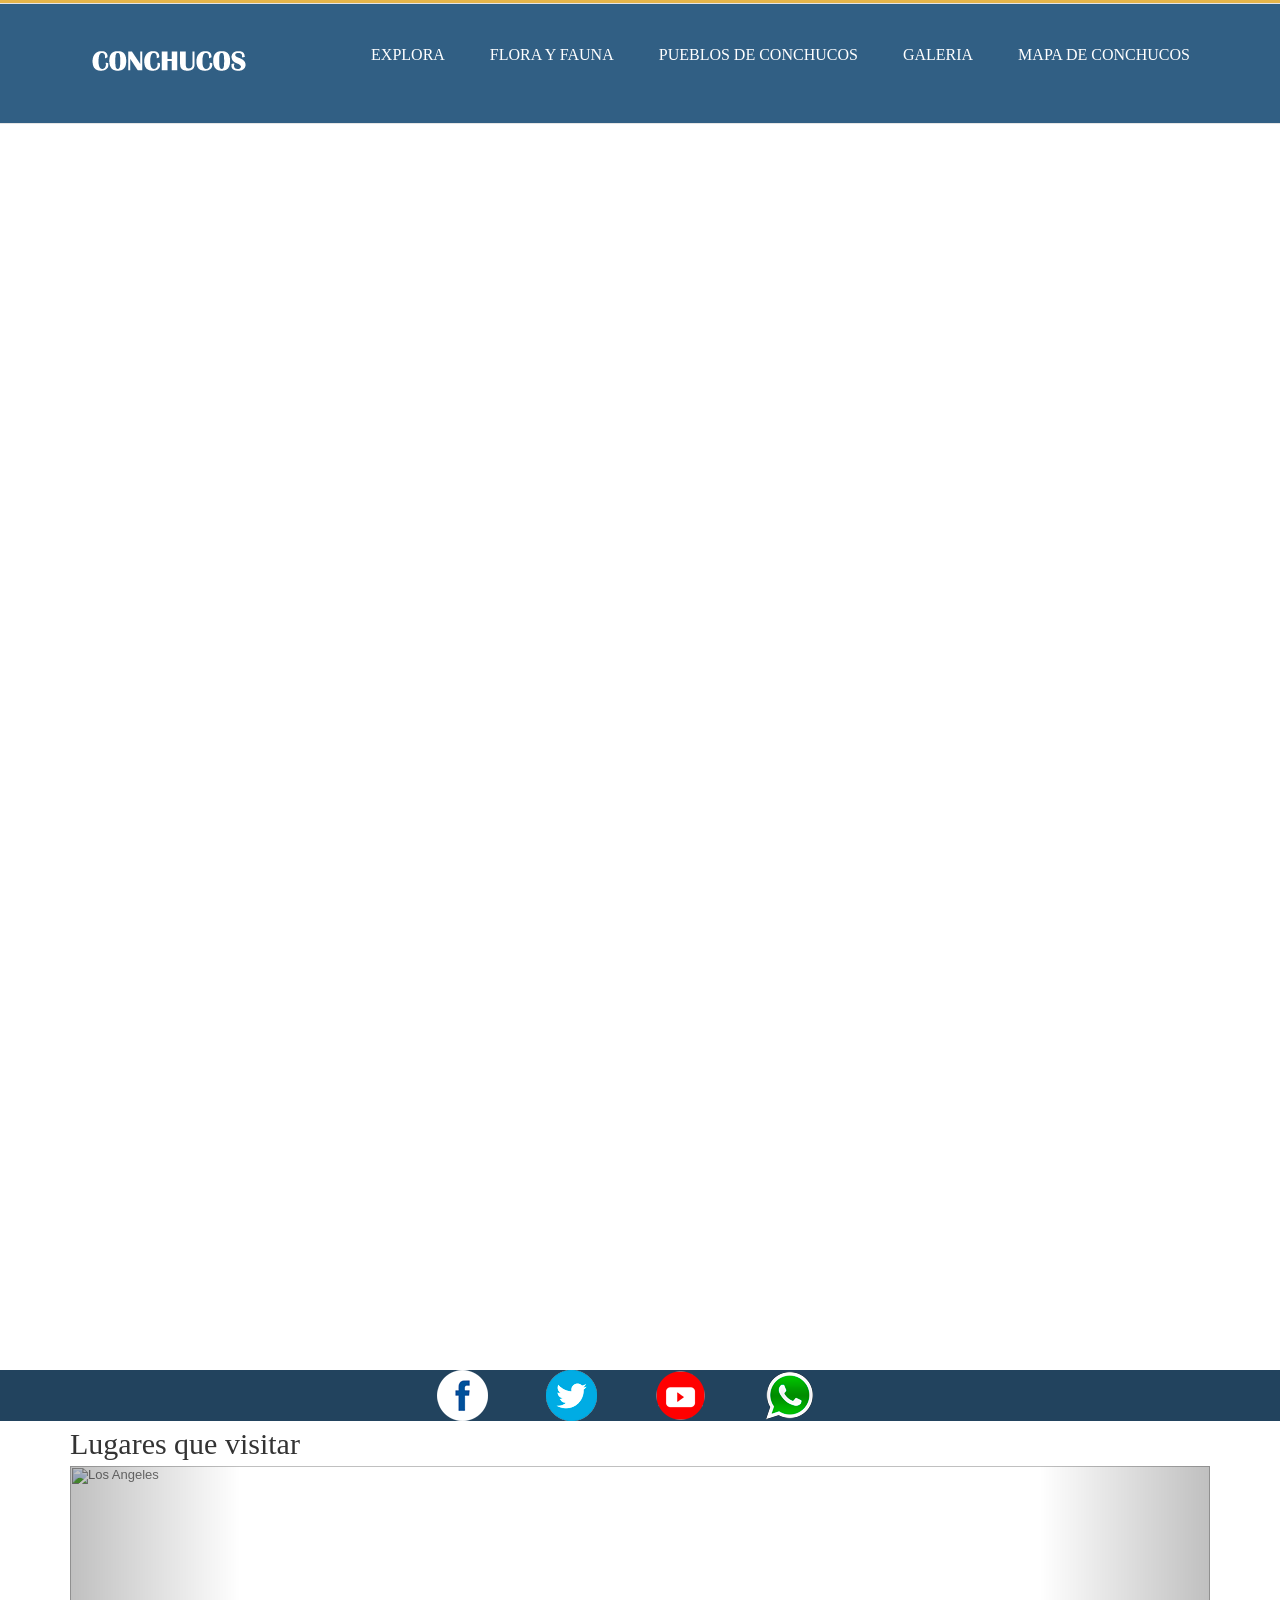
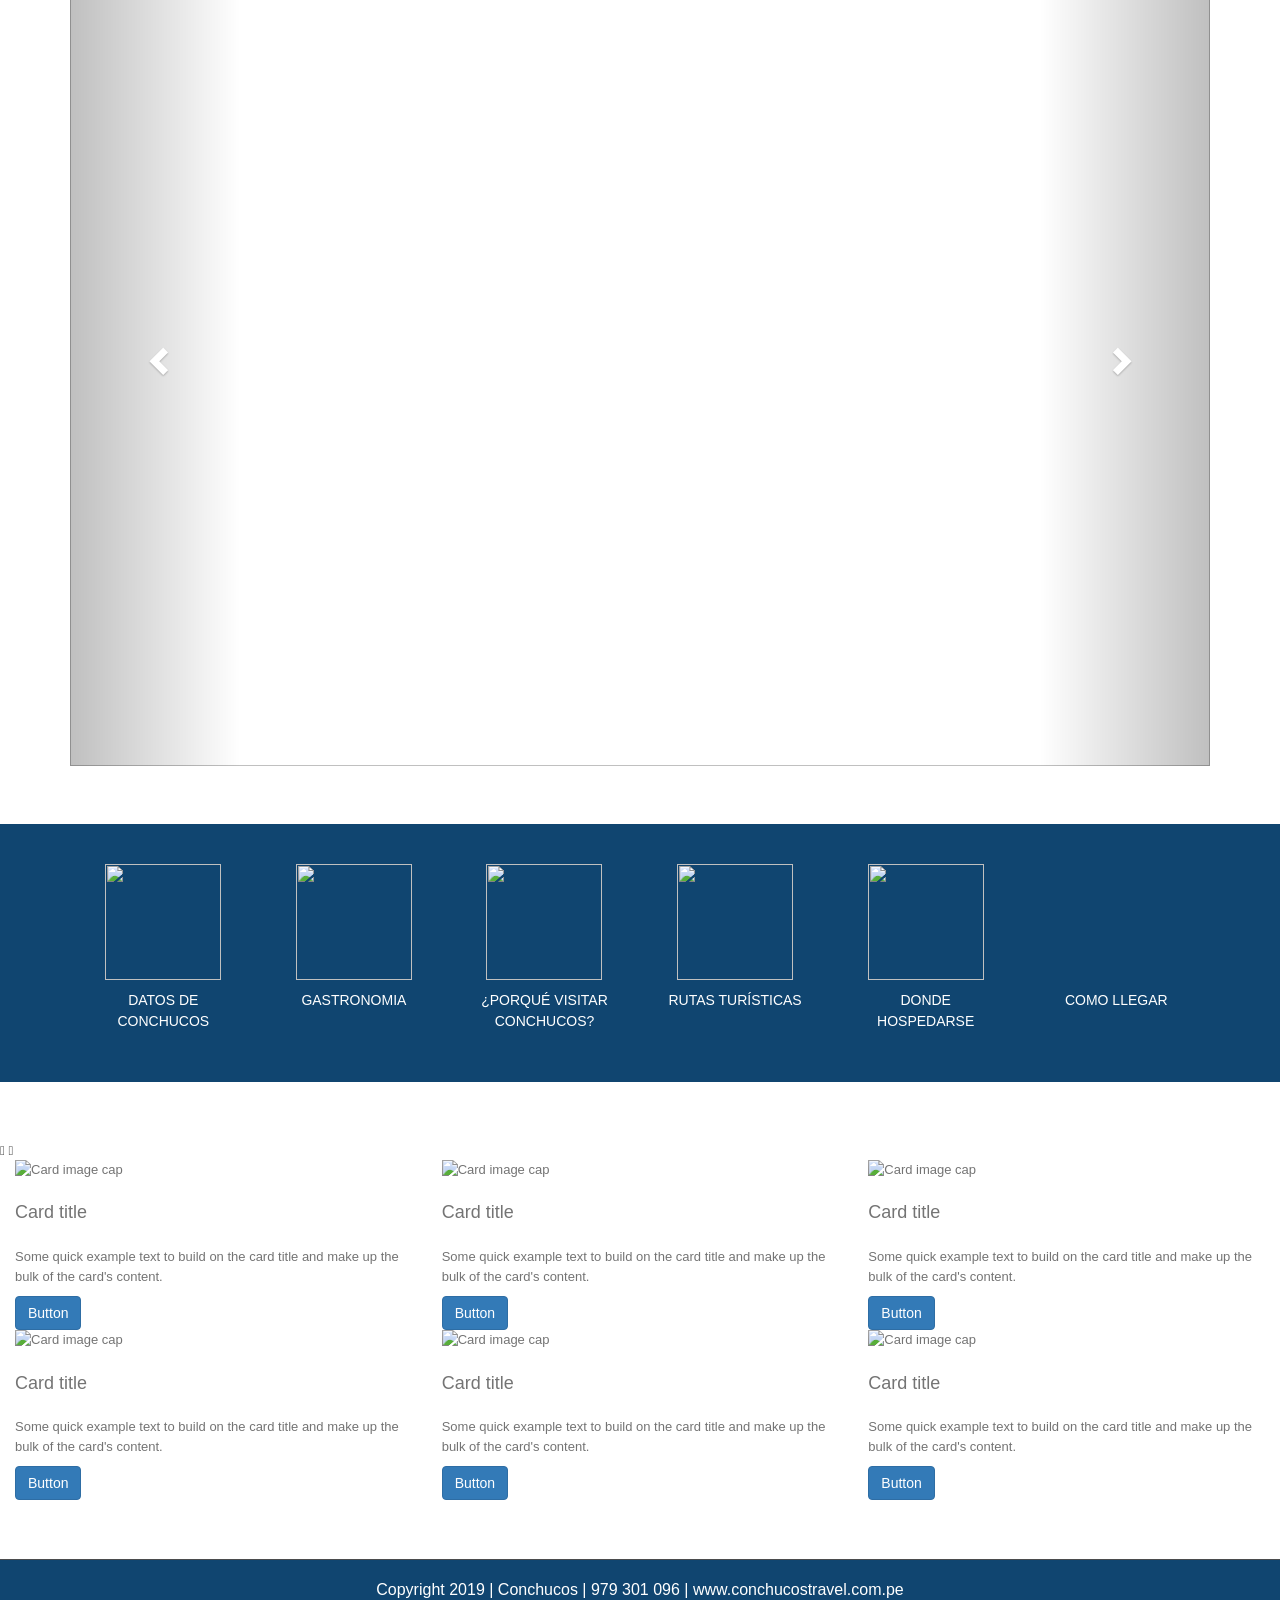
==== index.html @ c973f925 "23052019 23052019" ====
​<!DOCTYPE html>
<head>
<meta content="IE=edge" http-equiv="X-UA-Compatible"/>
<meta content="text/html; charset=utf-8" http-equiv="Content-Type"/>
<meta content="width=device-width, initial-scale=1, maximum-scale=1" name="viewport"/>
<title>
Conchucos Turismo | Conchucos Turismo
</title>

<!-- Latest compiled and minified CSS -->
<!-- <link rel="stylesheet" href="https://maxcdn.bootstrapcdn.com/bootstrap/3.3.7/css/bootstrap.min.css" integrity="sha384-BVYiiSIFeK1dGmJRAkycuHAHRg32OmUcww7on3RYdg4Va+PmSTsz/K68vbdEjh4u" crossorigin="anonymous"> -->

<!-- Optional theme -->
<!-- <link rel="stylesheet" href="https://maxcdn.bootstrapcdn.com/bootstrap/3.3.7/css/bootstrap-theme.min.css" integrity="sha384-rHyoN1iRsVXV4nD0JutlnGaslCJuC7uwjduW9SVrLvRYooPp2bWYgmgJQIXwl/Sp" crossorigin="anonymous"> -->


<link rel="stylesheet" href="https://maxcdn.bootstrapcdn.com/bootstrap/3.4.0/css/bootstrap.min.css">


<link href="wp-content/themes/Avada/assets/css/style.min.css" id="avada-stylesheet-css" media="all" rel="stylesheet" type="text/css"/>
<link rel="stylesheet" href="extras-travel/css/normalize.css">
<link rel="stylesheet" href="wp-content/uploads/fusion-styles/f19.min.css">

</head>
</html>
<body>
<div id="sliders-container">
</div>
<header class="fusion-header-wrapper">
<div class="fusion-header-v2 fusion-logo-left fusion-sticky-menu- fusion-sticky-logo-1 fusion-mobile-logo- fusion-mobile-menu-design-modern">
<div class="fusion-secondary-header">
<div class="fusion-row">
</div>
</div>
<div class="fusion-header-sticky-height">
</div>
<div class="fusion-header">
<div class="fusion-row">
<div class="fusion-logo" data-margin-bottom="31px" data-margin-left="0px" data-margin-right="0px" data-margin-top="31px">
<a class="fusion-logo-link" href="index.html">
<!-- standard logo -->
<img alt="Conchucos Turismo Logo" class="fusion-standard-logo" height="55" retina_logo_url="" src="http://wp-content/uploads/2018/04/logo_qt_1.png" srcset="wp-content/uploads/2018/04/logo_qt_1.png" width="160"/>
<!-- sticky header logo -->
<img alt="Conchucos Turismo Logo" class="fusion-sticky-logo" height="55" retina_logo_url="" src="wp-content/uploads/2018/04/logo_qt_1.png" srcset="wp-content/uploads/2018/04/logo_qt_1.png" width="160"/>
</a>
</div>
<nav aria-label="Main Menu" class="fusion-main-menu">
<ul class="fusion-menu" id="menu-menu-principal" role="menubar">
<li class="" id="menu-item-291" role="menuitem">
<a class="fusion-bar-highlight" href="#">
<span class="menu-text">
EXPLORA
</span>
</a>
<div class="fusion-megamenu-wrapper fusion-columns-3 columns-per-row-3 columns-9 col-span-6" data-maxwidth="1100">
<div class="row">
<div class="fusion-megamenu-holder" data-width="660" style="width:660px;">
<ul class="fusion-megamenu fusion-megamenu-border" role="menu">
<li class="menu-item menu-item-type-post_type menu-item-object-page menu-item-444 fusion-megamenu-submenu fusion-megamenu-columns-3 col-lg-4 col-md-4 col-sm-4" data-width="220" id="menu-item-444" role="menuitem" style="background-image: url(wp-content/uploads/2018/05/menu_cerca_de_conchucos.png);width:220px;max-width:220px;">
<div class="fusion-megamenu-title">
<a href="#">
Cerca de Conchucos
</a>
</div>
</li>
<li class="menu-item menu-item-type-post_type menu-item-object-page menu-item-451 fusion-megamenu-submenu fusion-megamenu-columns-3 col-lg-4 col-md-4 col-sm-4" data-width="220" id="menu-item-451" role="menuitem" style="background-image: url(wp-content/uploads/2018/05/menu_iglesias.png);width:220px;max-width:220px;">
<div class="fusion-megamenu-title">
<a href="#">
Iglesias
</a>
</div>
</li>
<li class="menu-item menu-item-type-post_type menu-item-object-page menu-item-458 fusion-megamenu-submenu fusion-megamenu-columns-3 col-lg-4 col-md-4 col-sm-4" data-width="220" id="menu-item-458" role="menuitem" style="background-image: url(wp-content/uploads/2018/05/menu_museos.png);width:220px;max-width:220px;">
<div class="fusion-megamenu-title">
<a href="http://explora/museos/">
Museos
</a>
</div>
</li>
</ul>
<ul class="fusion-megamenu fusion-megamenu-row-2 fusion-megamenu-row-columns-3 fusion-megamenu-border" role="menu">
<li class="menu-item menu-item-type-post_type menu-item-object-page menu-item-465 fusion-megamenu-submenu fusion-megamenu-columns-3 col-lg-4 col-md-4 col-sm-4" data-width="220" id="menu-item-465" role="menuitem" style="background-image: url(wp-content/uploads/2018/05/menu_mustseedo.png);width:220px;max-width:220px;">
<div class="fusion-megamenu-title">
<a href="http://explora/must-see-do/">
Qué ver & hacer?
</a>
</div>
</li>
<li class="menu-item menu-item-type-post_type menu-item-object-page menu-item-469 fusion-megamenu-submenu fusion-megamenu-columns-3 col-lg-4 col-md-4 col-sm-4" data-width="220" id="menu-item-469" role="menuitem" style="background-image: url(wp-content/uploads/2018/05/menu_naturaleza.png);width:220px;max-width:220px;">
<div class="fusion-megamenu-title">
<a href="#">
Naturaleza y Aventura
</a>
</div>
</li>
<li class="menu-item menu-item-type-post_type menu-item-object-page menu-item-473 fusion-megamenu-submenu fusion-megamenu-columns-3 col-lg-4 col-md-4 col-sm-4" data-width="220" id="menu-item-473" role="menuitem" style="background-image: url(wp-content/uploads/2018/05/menu_parques.png);width:220px;max-width:220px;">
<div class="fusion-megamenu-title">
<a href="#">
Parques
</a>
</div>
</li>
</ul>
<ul class="fusion-megamenu fusion-megamenu-row-3 fusion-megamenu-row-columns-3" role="menu">
<li class="menu-item menu-item-type-post_type menu-item-object-page menu-item-478 fusion-megamenu-submenu fusion-megamenu-columns-3 col-lg-4 col-md-4 col-sm-4" data-width="220" id="menu-item-478" role="menuitem" style="background-image: url(wp-content/uploads/2018/05/menu_puntosinteres.png);width:220px;max-width:220px;">
<div class="fusion-megamenu-title">
<a href="#">
Puntos de Interés
</a>
</div>
</li>
<li class="menu-item menu-item-type-post_type menu-item-object-page menu-item-483 fusion-megamenu-submenu fusion-megamenu-columns-3 col-lg-4 col-md-4 col-sm-4" data-width="220" id="menu-item-483" role="menuitem" style="background-image: url(wp-content/uploads/2018/05/menu_teatros.png);width:220px;max-width:220px;">
<div class="fusion-megamenu-title">
<a href="#">
Teatros
</a>
</div>
</li>
<li class="menu-item menu-item-type-post_type menu-item-object-page menu-item-488 fusion-megamenu-submenu fusion-megamenu-columns-3 col-lg-4 col-md-4 col-sm-4" data-width="220" id="menu-item-488" role="menuitem" style="background-image: url(wp-content/uploads/2018/05/menu_zonasinteres.png);width:220px;max-width:220px;">
<div class="fusion-megamenu-title">
<a href="#">
Zonas de Interés
</a>
</div>
</li>
</ul>
</div>
<div style="clear:both;">
</div>
</div>
</div>
</li>
<li class="menu-item menu-item-type-post_type menu-item-object-page menu-item-has-children menu-item-292 fusion-megamenu-menu" id="menu-item-292" role="menuitem">
<a class="fusion-bar-highlight" href="#">
<span class="menu-text">
FLORA Y FAUNA 
</span>
</a>
<div class="fusion-megamenu-wrapper fusion-columns-3 columns-per-row-3 columns-5 col-span-6" data-maxwidth="1100">
<div class="row">
<div class="fusion-megamenu-holder" data-width="660" style="width:660px;">
<ul class="fusion-megamenu fusion-megamenu-border" role="menu">
<li class="menu-item menu-item-type-post_type menu-item-object-page menu-item-10157 fusion-megamenu-submenu fusion-megamenu-columns-3 col-lg-4 col-md-4 col-sm-4" data-width="220" id="menu-item-10157" role="menuitem" style="background-image: url(wp-content/uploads/2018/05/menu_barrios_de_conchucos.jpg);width:220px;max-width:220px;">
<div class="fusion-megamenu-title">
<a href="#">
Barrios De Conchucos
</a>
</div>
</li>
<li class="menu-item menu-item-type-post_type menu-item-object-page menu-item-707 fusion-megamenu-submenu fusion-megamenu-columns-3 col-lg-4 col-md-4 col-sm-4" data-width="220" id="menu-item-707" role="menuitem" style="background-image: url(wp-content/uploads/2018/05/menu_que_comprar_conchucos.jpg);width:220px;max-width:220px;">
<div class="fusion-megamenu-title">
<a href="#">
¿Qué comprar en Conchucos?
</a>
</div>
</li>
<li class="menu-item menu-item-type-post_type menu-item-object-page menu-item-710 fusion-megamenu-submenu fusion-megamenu-columns-3 col-lg-4 col-md-4 col-sm-4" data-width="220" id="menu-item-710" role="menuitem" style="background-image: url(wp-content/uploads/2018/05/menu_gastronomia.jpg);width:220px;max-width:220px;">
<div class="fusion-megamenu-title">
<a href="#">
Gastronomía
</a>
</div>
</li>
</ul>
<ul class="fusion-megamenu fusion-megamenu-row-2 fusion-megamenu-row-columns-2" role="menu" style="width:66.666666666667% !important;">
<li class="menu-item menu-item-type-post_type menu-item-object-page menu-item-709 fusion-megamenu-submenu fusion-megamenu-columns-2 col-lg-6 col-md-6 col-sm-6" data-width="220" id="menu-item-709" role="menuitem" style="background-image: url(wp-content/uploads/2018/05/menu_rutas_tematicas.jpg);width:220px;max-width:220px;">
<div class="fusion-megamenu-title">
<a href="#">
Rutas Temáticas
</a>
</div>
</li>
<li class="menu-item menu-item-type-custom menu-item-object-custom menu-item-10664 fusion-megamenu-submenu fusion-megamenu-columns-2 col-lg-6 col-md-6 col-sm-6" data-width="220" id="menu-item-10664" role="menuitem" style="background-image: url(wp-content/uploads/2018/06/obs-aves.jpg);width:220px;max-width:220px;">
<div class="fusion-megamenu-title">
<a href="#">
Las Aves de Conchucos
</a>
</div>
</li>
</ul>
</div>
<div style="clear:both;">
</div>
</div>
</div>
<li class="menu-item menu-item-type-post_type menu-item-object-page menu-item-has-children menu-item-295 fusion-megamenu-menu" id="menu-item-295" role="menuitem">
<a class="fusion-bar-highlight" href="#">
<span class="menu-text">
PUEBLOS DE CONCHUCOS
</span>
</a>
<div class="fusion-megamenu-wrapper fusion-columns-2 columns-per-row-2 columns-4 col-span-4" data-maxwidth="1100">
<div class="row">
<div class="fusion-megamenu-holder" data-width="440" style="width:440px;">
<ul class="fusion-megamenu fusion-megamenu-border" role="menu">
<li class="menu-item menu-item-type-post_type menu-item-object-page menu-item-493 fusion-megamenu-submenu fusion-megamenu-columns-2 col-lg-6 col-md-6 col-sm-6" data-width="220" id="menu-item-493" role="menuitem" style="background-image: url(wp-content/uploads/2018/05/menu_donde_comer.jpg);width:220px;max-width:220px;">
<div class="fusion-megamenu-title">
<a href="#">
Centros Poblados
</a>
</div>
</li>
<li class="menu-item menu-item-type-post_type menu-item-object-page menu-item-496 fusion-megamenu-submenu fusion-megamenu-columns-2 col-lg-6 col-md-6 col-sm-6" data-width="220" id="menu-item-496" role="menuitem" style="background-image: url(wp-content/uploads/2018/05/menu_donde_alojarse.jpg);width:220px;max-width:220px;">
<div class="fusion-megamenu-title">
<a href="#">
Caserios 
</a>
</div>
</li>
</ul>
</div>
<div style="clear:both;">
</div>
</div>
</div>
</li>
<li class="menu-item menu-item-type-post_type menu-item-object-page menu-item-296" id="menu-item-296" role="menuitem">
<a class="fusion-bar-highlight" href="#">
<span class="menu-text">
GALERIA
</span>
</a>
</li>
<li class="menu-item menu-item-type-post_type menu-item-object-page menu-item-327" id="menu-item-327" role="menuitem">
<a class="fusion-bar-highlight" href="#">
<span class="menu-text">
MAPA DE CONCHUCOS
</span>
</a>
</li>
</nav><!-- fin nav -->
<div class="fusion-mobile-menu-icons">
<a aria-expanded="false" aria-label="Toggle mobile menu" class="fusion-icon fusion-icon-bars" href="#">
</a>
</div>
<nav class="fusion-mobile-nav-holder fusion-mobile-menu-text-align-left">
</nav>
</div>
</div>
</div>
<div class="fusion-clearfix">
</div>
</header>
<main class="clearfix width-100" id="main" role="main">
<div class="fusion-row" style="max-width:100%;">
<section class="full-width" id="content">
<div class="post-39 page type-page status-publish hentry" id="post-39">
<iframe width="110%" height="150%" src="https://www.youtube.com/embed/Srdvbyb6IWY?autoplay=1&amp;controls=0&amp;showinfo=1" frameborder="0" allow="autoplay; encrypted-media" allowfullscreen></iframe>

 <style>
#icon-fb{
background-image: url(extras-travel/logos/logo-ico-fa-hover.png);	
}
#icon-fb:hover {
    background-image: url(extras-travel/logos/logo-ico-fa-plomo.png);
}
#icon-twitter {
    background-image: url(extras-travel/logos/logo-tw.png);
}
#icon-twitter:hover {
    background-image: url(extras-travel/logos/logo-tw-hover.png);
}
#icon-youtube {
    background-image: url(extras-travel/logos/logo-youtube.png);
}
#icon-youtube:hover {
    background-image: url(extras-travel/logos/logo-youtube-hover.png);
}
#icon-whatsapp {
    background-image: url(extras-travel/logos/logo-wh.png);
}
#icon-whatsapp:hover {
    background-image: url(extras-travel/logos/logo-wh-plomo.png);
}
 	
 </style> 
 <div id="redes-sociales">
<div class="row">
  <div class="col-lg-4 col-md-4 col-sm-4 col-xs-2" id="lol">

</div>
  <div class="col-lg-1 col-md-1 col-sm-1 col-xs-2" id="lol">
    <a target="_blank" href="#">
    <div id="icon-fb"></div>
</a>
</div>
  <div class="col-lg-1 col-md-1 col-sm-1 col-xs-2" id="lol">
<a target="_blank" href="#">
    <div id="icon-twitter"></div>
</a>
</div>
  <div class="col-lg-1 col-md-1 col-sm-1 col-xs-2" id="lol">
<a target="_blank" href="#">
    <div id="icon-youtube"></div>
</a>
</div>
  <div class="col-lg-1 col-md-1 col-sm-1 col-xs-2" id="lol">
<a target="_blank" href="#">
    <div id="icon-whatsapp"></div>
</a>
</div>
  <div class="col-lg-4 col-md-4 col-sm-4 col-xs-2" id="lol">

</div>
</div>
</div>


<div class="container">
  <h2>Lugares que visitar </h2>  
  <div id="myCarousel" class="carousel slide" data-ride="carousel">
    <!-- Indicators -->
    <ol class="carousel-indicators">
      <li data-target="#myCarousel" data-slide-to="0" class="active"></li>
      <li data-target="#myCarousel" data-slide-to="1"></li>
      <li data-target="#myCarousel" data-slide-to="2"></li>
    </ol>

    <!-- Wrapper for slides -->
    <div class="carousel-inner">
      <div class="item active">
        <img src="https://c.pxhere.com/photos/05/99/mountains_canyon_stones_nature_river_shymkent_green_aksu-621617.jpg!d" alt="Los Angeles" style="width:100%;">
      </div>

      <div class="item">
        <img src="https://c.pxhere.com/photos/6e/45/river_canyon_rocks_rock_nature_evening_landscape_forest-792494.jpg!d" alt="Chicago" style="width:100%;">
      </div>
    
      <div class="item">
        <img src="https://c.pxhere.com/photos/fb/53/waterfall_mountain_landscape_forest_flow_mountains_azores_portugal-612659.jpg!d" alt="New york" style="width:100%;">
      </div>
    </div>

    <!-- Left and right controls -->
    <a class="left carousel-control" href="#myCarousel" data-slide="prev">
      <span class="glyphicon glyphicon-chevron-left"></span>
      <span class="sr-only">Previous</span>
    </a>
    <a class="right carousel-control" href="#myCarousel" data-slide="next">
      <span class="glyphicon glyphicon-chevron-right"></span>
      <span class="sr-only">Next</span>
    </a>
  </div>
</div>

<br>
<br>
<br>

<div class="fusion-fullwidth fullwidth-box nonhundred-percent-fullwidth non-hundred-percent-height-scrolling"
 style="background-color: #104570;background-position: center center;background-repeat: no-repeat;padding-top:0px;padding-right:30px;padding-bottom:0px;padding-left:30px;">
<div class="fusion-builder-row fusion-row">
<div data-animationtype="fadeInLeft" data-animationduration="0.3" data-animationoffset="100%" class="fusion-layout-column fusion_builder_column fusion_builder_column_1_1  fusion-one-full fusion-column-first fusion-column-last text-white fusion-column-no-min-height fusion-animated 1_1" 
style="margin-top: 40px; margin-bottom: 20px; visibility: visible; animation-duration: 0.3s;">

  <div class="fusion-column-wrapper" style="padding: 0px 0px 0px 0px;background-position:left top;background-repeat:no-repeat;-webkit-background-size:cover;-moz-background-size:cover;-o-background-size:cover;background-size:cover;" data-bg-url="">
      <div class="fusion-builder-row fusion-builder-row-inner fusion-row ">
<div class="fusion-layout-column fusion_builder_column fusion_builder_column_1_6  fusion-one-sixth fusion-column-first 1_6" style="margin-top: 0px;margin-bottom: 20px;width:16.66%;width:calc(16.66% - ( ( 4% + 4% + 4% + 4% + 4% ) * 0.1666 ) );margin-right:4%;">
    <div class="fusion-column-wrapper" style="padding: 0px 0px 0px 0px;background-position:left top;background-repeat:no-repeat;-webkit-background-size:cover;-moz-background-size:cover;-o-background-size:cover;background-size:cover;" data-bg-url="">
        <div class="fusion-text"><p data-wahfont="13"><a href="#" data-wahfont="13"><img class="size-full wp-image-907 aligncenter" src="https://quitotravel.ec/wp-content/uploads/2018/05/todo-de-quito.png" alt="" width="116" height="116" srcset="https://quitotravel.ec/wp-content/uploads/2018/05/todo-de-quito-66x66.png 66w, https://quitotravel.ec/wp-content/uploads/2018/05/todo-de-quito.png 116w" sizes="(max-width: 116px) 100vw, 116px"></a></p>
        </div>
          <div class="fusion-text"><p style="color: #ffffff; text-align: center; font-size: 14px; text-decoration: none;" data-wahfont="14">DATOS DE CONCHUCOS</p>
          </div>
    </div>
</div>
<div class="fusion-layout-column fusion_builder_column fusion_builder_column_1_6  fusion-one-sixth 1_6" style="margin-top: 0px;margin-bottom: 20px;width:16.66%;width:calc(16.66% - ( ( 4% + 4% + 4% + 4% + 4% ) * 0.1666 ) );margin-right:4%;">
    <div class="fusion-column-wrapper" style="padding: 0px 0px 0px 0px;background-position:left top;background-repeat:no-repeat;-webkit-background-size:cover;-moz-background-size:cover;-o-background-size:cover;background-size:cover;" data-bg-url="">
          <div class="fusion-text"><p data-wahfont="13"><a href="#" data-wahfont="13"><img class="aligncenter wp-image-908 size-full" src="https://quitotravel.ec/wp-content/uploads/2018/05/donde-comer.png" alt="" width="116" height="116" srcset="https://quitotravel.ec/wp-content/uploads/2018/05/donde-comer-66x66.png 66w, https://quitotravel.ec/wp-content/uploads/2018/05/donde-comer.png 116w" sizes="(max-width: 116px) 100vw, 116px"></a></p>
          </div>
              <div class="fusion-text"><p style="color: #ffffff; text-align: center; font-size: 14px;" data-wahfont="14">GASTRONOMIA</p>
              </div>
    </div>
</div>
<div class="fusion-layout-column fusion_builder_column fusion_builder_column_1_6  fusion-one-sixth 1_6" style="margin-top: 0px;margin-bottom: 20px;width:16.66%;width:calc(16.66% - ( ( 4% + 4% + 4% + 4% + 4% ) * 0.1666 ) );margin-right:4%;">
  <div class="fusion-column-wrapper" style="padding: 0px 0px 0px 0px;background-position:left top;background-repeat:no-repeat;-webkit-background-size:cover;-moz-background-size:cover;-o-background-size:cover;background-size:cover;" data-bg-url="">
      <div class="fusion-text"><p data-wahfont="13"><a href="#" data-wahfont="13"><img class="size-full wp-image-909 aligncenter" src="https://quitotravel.ec/wp-content/uploads/2018/05/razones-visitar-quito.png" alt="" width="116" height="116" srcset="https://quitotravel.ec/wp-content/uploads/2018/05/razones-visitar-quito-66x66.png 66w, https://quitotravel.ec/wp-content/uploads/2018/05/razones-visitar-quito.png 116w" sizes="(max-width: 116px) 100vw, 116px"></a></p>
      </div>
        <div class="fusion-text"><p style="color: #ffffff; text-align: center; font-size: 14px;" data-wahfont="14">¿PORQUÉ VISITAR CONCHUCOS?</p>
        </div>
  </div>
</div>
<div class="fusion-layout-column fusion_builder_column fusion_builder_column_1_6  fusion-one-sixth 1_6" style="margin-top: 0px;margin-bottom: 20px;width:16.66%;width:calc(16.66% - ( ( 4% + 4% + 4% + 4% + 4% ) * 0.1666 ) );margin-right:4%;">
  <div class="fusion-column-wrapper" style="padding: 0px 0px 0px 0px;background-position:left top;background-repeat:no-repeat;-webkit-background-size:cover;-moz-background-size:cover;-o-background-size:cover;background-size:cover;" data-bg-url="">
      <div class="fusion-text"><p data-wahfont="13"><a href="#" data-wahfont="13"><img class="size-full wp-image-910 aligncenter" src="https://quitotravel.ec/wp-content/uploads/2018/05/informacion-turistica.png" alt="" width="116" height="116" srcset="https://quitotravel.ec/wp-content/uploads/2018/05/informacion-turistica-66x66.png 66w, https://quitotravel.ec/wp-content/uploads/2018/05/informacion-turistica.png 116w" sizes="(max-width: 116px) 100vw, 116px"></a></p>
    </div>
      <div class="fusion-text"><p style="color: #ffffff; text-align: center; font-size: 14px;" data-wahfont="14">RUTAS TURÍSTICAS</p>
      </div>
  </div>
</div>
<div class="fusion-layout-column fusion_builder_column fusion_builder_column_1_6  fusion-one-sixth 1_6" style="margin-top: 0px;margin-bottom: 20px;width:16.66%;width:calc(16.66% - ( ( 4% + 4% + 4% + 4% + 4% ) * 0.1666 ) );margin-right:4%;">
    <div class="fusion-column-wrapper" style="padding: 0px 0px 0px 0px;background-position:left top;background-repeat:no-repeat;-webkit-background-size:cover;-moz-background-size:cover;-o-background-size:cover;background-size:cover;" data-bg-url="">
        <div class="fusion-text"><p data-wahfont="13"><a href="#" data-wahfont="13"><img class="size-full wp-image-912 aligncenter" src="https://quitotravel.ec/wp-content/uploads/2018/05/donde-alojarse.png" alt="" width="116" height="116" srcset="https://quitotravel.ec/wp-content/uploads/2018/05/donde-alojarse-66x66.png 66w, https://quitotravel.ec/wp-content/uploads/2018/05/donde-alojarse.png 116w" sizes="(max-width: 116px) 100vw, 116px"></a></p>
        </div>
          <div class="fusion-text"><p style="color: #ffffff; text-align: center; font-size: 14px;" data-wahfont="14">DONDE HOSPEDARSE</p>
          </div>
    </div>
</div>
<div class="fusion-layout-column fusion_builder_column fusion_builder_column_1_6  fusion-one-sixth fusion-column-last 1_6" style="margin-top: 0px;margin-bottom: 20px;width:16.66%;width:calc(16.66% - ( ( 4% + 4% + 4% + 4% + 4% ) * 0.1666 ) );">
    <div class="fusion-column-wrapper" style="padding: 0px 0px 0px 0px;background-position:left top;background-repeat:no-repeat;-webkit-background-size:cover;-moz-background-size:cover;-o-background-size:cover;background-size:cover;" data-bg-url="">
          <div class="fusion-text"><p data-wahfont="13"><a href="#" data-wahfont="13"><img class="size-full wp-image-913 aligncenter" src="https://quitotravel.ec/wp-content/uploads/2018/05/como-moverse.png" alt="" width="116" height="116" srcset="https://quitotravel.ec/wp-content/uploads/2018/05/como-moverse-66x66.png 66w, https://quitotravel.ec/wp-content/uploads/2018/05/como-moverse.png 116w" sizes="(max-width: 116px) 100vw, 116px"></a></p>
          </div>
            <div class="fusion-text"><p style="color: #ffffff; text-align: center; font-size: 14px;" data-wahfont="14">COMO LLEGAR</p>
            </div>
    </div>
</div>
</div>
<div class="fusion-clearfix">
</div>
</div>
</div>
</div>
</div>

<br>
<br>
<br>

<div id="carousel-example-multi" class="carousel slide carousel-multi-item v-2" data-ride="carousel">

  <!--Controls-->
  <div class="controls-top">
    <a class="btn-floating" href="#carousel-example-multi" data-slide="prev"><i
        class="fas fa-chevron-left"></i></a>
    <a class="btn-floating" href="#carousel-example-multi" data-slide="next"><i
        class="fas fa-chevron-right"></i></a>
  </div>
  <!--/.Controls-->

  <!-- Indicators -->
  <ol class="carousel-indicators">
    <li data-target="#carousel-example-multi" data-slide-to="0" class="active"></li>
    <li data-target="#carousel-example-multi" data-slide-to="1"></li>
    <li data-target="#carousel-example-multi" data-slide-to="2"></li>
    <li data-target="#carousel-example-multi" data-slide-to="3"></li>
    <li data-target="#carousel-example-multi" data-slide-to="4"></li>
    <li data-target="#carousel-example-multi" data-slide-to="5"></li>
  </ol>
  <!--/.Indicators-->

  <div class="carousel-inner v-2" role="listbox">

    <div class="carousel-item active">
      <div class="col-12 col-md-4">
        <div class="card mb-2">
          <img class="card-img-top" src="https://mdbootstrap.com/img/Photos/Others/img (36).jpg"
            alt="Card image cap">
          <div class="card-body">
            <h4 class="card-title font-weight-bold">Card title</h4>
            <p class="card-text">Some quick example text to build on the card title and make up the bulk of the
              card's content.</p>
            <a class="btn btn-primary btn-md btn-rounded">Button</a>
          </div>
        </div>
      </div>
    </div>
    <div class="carousel-item">
      <div class="col-12 col-md-4">
        <div class="card mb-2">
          <img class="card-img-top" src="https://mdbootstrap.com/img/Photos/Others/img (34).jpg"
            alt="Card image cap">
          <div class="card-body">
            <h4 class="card-title font-weight-bold">Card title</h4>
            <p class="card-text">Some quick example text to build on the card title and make up the bulk of the
              card's content.</p>
            <a class="btn btn-primary btn-md btn-rounded">Button</a>
          </div>
        </div>
      </div>
    </div>
    <div class="carousel-item">
      <div class="col-12 col-md-4">
        <div class="card mb-2">
          <img class="card-img-top" src="https://mdbootstrap.com/img/Photos/Others/img (38).jpg"
            alt="Card image cap">
          <div class="card-body">
            <h4 class="card-title font-weight-bold">Card title</h4>
            <p class="card-text">Some quick example text to build on the card title and make up the bulk of the
              card's content.</p>
            <a class="btn btn-primary btn-md btn-rounded">Button</a>
          </div>
        </div>
      </div>
    </div>
    <div class="carousel-item">
      <div class="col-12 col-md-4">
        <div class="card mb-2">
          <img class="card-img-top" src="https://mdbootstrap.com/img/Photos/Others/img (29).jpg"
            alt="Card image cap">
          <div class="card-body">
            <h4 class="card-title font-weight-bold">Card title</h4>
            <p class="card-text">Some quick example text to build on the card title and make up the bulk of the
              card's content.</p>
            <a class="btn btn-primary btn-md btn-rounded">Button</a>
          </div>
        </div>
      </div>
    </div>
    <div class="carousel-item">
      <div class="col-12 col-md-4">
        <div class="card mb-2">
          <img class="card-img-top" src="https://mdbootstrap.com/img/Photos/Others/img (30).jpg"
            alt="Card image cap">
          <div class="card-body">
            <h4 class="card-title font-weight-bold">Card title</h4>
            <p class="card-text">Some quick example text to build on the card title and make up the bulk of the
              card's content.</p>
            <a class="btn btn-primary btn-md btn-rounded">Button</a>
          </div>
        </div>
      </div>
    </div>
    <div class="carousel-item">
      <div class="col-12 col-md-4">
        <div class="card mb-2">
          <img class="card-img-top" src="https://mdbootstrap.com/img/Photos/Others/img (27).jpg"
            alt="Card image cap">
          <div class="card-body">
            <h4 class="card-title font-weight-bold">Card title</h4>
            <p class="card-text">Some quick example text to build on the card title and make up the bulk of the
              card's content.</p>
            <a class="btn btn-primary btn-md btn-rounded">Button</a>
          </div>
        </div>
      </div>
    </div>

  </div>

</div>
<!-- https://mdbootstrap.com/docs/jquery/javascript/carousel/ -->

<br>
<br>
<br>
<div class="fusion-footer">
          
  
  <footer id="footer" class="fusion-footer-copyright-area fusion-footer-copyright-center">
    <div class="fusion-row">
      <div class="fusion-copyright-content">
        <div class="fusion-copyright-notice" style="padding-bottom: 0px;box-sizing: border-box;
    text-align: center;font-size: 16px;">
    <div>
    Copyright 2019 | Conchucos | 979 301 096 | <a href="#" data-wahfont="12">www.conchucostravel.com.pe</a> <br>
<!-- <a href="https://quitotravel.ec/downloads/manual/manual-de-uso-marca-ciudad-2018.pdf" target="_blank" data-wahfont="12">Manual de uso de marca</a>  -->
  </div>
</div>
      </div> <!-- fusion-fusion-copyright-content -->
    </div> <!-- fusion-row -->
  </footer> <!-- #footer -->
        </div>

 <!-- <style>
#comida{
background-image: url(extras-travel/favoritos/restaurante.png);	
}
#comida:hover {
    background-image: url(extras-travel/favoritos/restaurante-hover.png);
}
#lugares {
    background-image: url(extras-travel/favoritos/viajes.png);
}
#lugares:hover {
    background-image: url(extras-travel/favoritos/viajes-hover.png);
}
#hoteles {
    background-image: url(extras-travel/favoritos/hoteles.png);
}
#hoteles:hover {
    background-image: url(extras-travel/favoritos/hoteles-hover.png);
}
#pueblo1 {
    background-image: url(extras-travel/logos/restaurante.png);
}
#pueblo1:hover {
    background-image: url(extras-travel/logos/restaurante-hover.png);
}
 </style> 
<div id="favoritos">
<div id="favoritos_texto"> 
<a href="#">
    <div id="comida"></div>
</a><h1>Comida</h1>
</div>
<div id="favoritos_texto"> 
<a href="#">
    <div id="lugares"></div>
</a><h1>Lugares</h1>
</div>
<div id="favoritos_texto"> 
<a href="#">
    <div id="hoteles"></div>
</a><h1>Hoteles</h1>
</div> -->
<!-- <div id="favoritos_texto"> 
<a href="#">
    <div id="pueblo1"></div>
</a><h1>Hoteles</h1>
</div> -->
</body>
<!-- <script src="https://code.jquery.com/jquery-3.3.1.slim.min.js" integrity="sha384-q8i/X+965DzO0rT7abK41JStQIAqVgRVzpbzo5smXKp4YfRvH+8abtTE1Pi6jizo" crossorigin="anonymous"></script>
<script src="https://cdnjs.cloudflare.com/ajax/libs/popper.js/1.14.6/umd/popper.min.js" integrity="sha384-wHAiFfRlMFy6i5SRaxvfOCifBUQy1xHdJ/yoi7FRNXMRBu5WHdZYu1hA6ZOblgut" crossorigin="anonymous"></script>
<script src="https://stackpath.bootstrapcdn.com/bootstrap/4.2.1/js/bootstrap.min.js" integrity="sha384-B0UglyR+jN6CkvvICOB2joaf5I4l3gm9GU6Hc1og6Ls7i6U/mkkaduKaBhlAXv9k" crossorigin="anonymous"></script> -->


  <script src="https://ajax.googleapis.com/ajax/libs/jquery/3.4.0/jquery.min.js"></script>
  <script src="https://maxcdn.bootstrapcdn.com/bootstrap/3.4.0/js/bootstrap.min.js"></script>
---- wp-content/themes/Avada/assets/css/style.min.css ----
/*.group {
    zoom: 1
}

.group:after, .group:before {
    content: " ";
    display: table
}

.group:after {
    clear: both
}*/

* {
    box-sizing: border-box
}

.fusion-clearfix {
    clear: both;
    zoom: 1
}

.fusion-clearfix:after, .fusion-clearfix:before {
    content: " ";
    display: table
}

.fusion-clearfix:after {
    clear: both
}

/*.alignleft {
    display: inline;
    float: left;
    margin-right: 15px
}

.alignright {
    display: inline;
    float: right;
    margin-left: 15px
}

.aligncenter {
    clear: both;
    display: block;
    margin-left: auto;
    margin-right: auto;
    text-align: center
}*/

.create-block-format-context {
    display: inline-block;
    clear: both;
    zoom: 1;
    margin-bottom: 40px;
    width: 100%
}

.create-block-format-context:after, .create-block-format-context:before {
    content: " ";
    display: table
}

.create-block-format-context:after {
    clear: both
}

.fusionicon-arrow-down2 {
    display: table-cell;
    vertical-align: middle
}

.icomoon-up:before {
    display: inline-block;
    -webkit-transform: rotate(180deg);
    -ms-transform: rotate(180deg);
    transform: rotate(180deg)
}

html {
    overflow-y: scroll
}

input[type=date], input[type=datetime-local], input[type=datetime], input[type=email], input[type=month], input[type=number], input[type=password], input[type=submit], input[type=tel], input[type=text], input[type=time], input[type=url], input[type=week], textarea {
    -webkit-appearance: none;
    -webkit-border-radius: 0
}

input[type=image] {
    padding: 0;
    border: none
}

body {
    margin: 0;
    color: #747474;
    min-width: 320px;
    -webkit-text-size-adjust: 100%;
    font: 13px/20px PTSansRegular, Arial, Helvetica, sans-serif
}

body.body_blank.admin-bar {
    top: 31px
}

body.body_blank.admin-bar #wrapper #slidingbar-area {
    top: 0
}

body #wrapper .gomapMarker {
    color: #333
}

body .fusion-content-widget-area .button {
    margin-left: 15px
}

body #toTop:before {
    color: #fff
}

html {
    overflow-x: hidden
}

html.no-overflow-y {
    overflow-y: hidden
}

#wrapper {
    overflow: visible
}

#wrapper .tp-bullets {
    -webkit-transform: translateZ(0);
    transform: translateZ(0)
}

#wrapper .strip-html .fusion-dropcap {
    top: 0;
    float: none;
    margin: 0;
    padding: 0;
    background-color: inherit!important;
    box-shadow: none;
    line-height: inherit;
    text-shadow: none;
    color: inherit!important;
    font-size: inherit
}

#wrapper .strip-html .fusion-highlight {
    background-color: inherit!important;
    color: inherit!important
}

#wrapper .strip-html .fusion-tooltip {
    color: inherit;
    border-bottom: 1px dotted
}

#wrapper .fusion-vertical-menu-widget .menu {
    border-right: 1px solid transparent;
    border-top: 1px solid transparent
}

#wrapper .fusion-vertical-menu-widget .menu li a {
    border-bottom: 1px solid transparent;
    border-right-color: transparent;
    padding: 8px 0;
    display: block
}

#wrapper .fusion-vertical-menu-widget .menu li a .arrow {
    display: none;
    vertical-align: middle
}

#wrapper .fusion-vertical-menu-widget .menu li a .arrow:before {
    font-family: icomoon;
    content: '\f105'
}

#wrapper .fusion-vertical-menu-widget .menu .menu-item-has-children>a>.arrow, #wrapper .fusion-vertical-menu-widget .menu .page_item_has_children>a>.arrow {
    display: inline-block;
    padding: 0 5px
}

#wrapper .fusion-vertical-menu-widget .menu li.current-menu-item>a, #wrapper .fusion-vertical-menu-widget .menu li.current_page_item>a {
    border-right-color: #a0ce4e;
    border-right: 3px solid
}

#wrapper .fusion-vertical-menu-widget .menu li.menu-item-has-children ul, #wrapper .fusion-vertical-menu-widget .menu li.page_item_has_children ul {
    display: none
}

#wrapper .fusion-vertical-menu-widget.right .menu {
    border-left: 1px solid transparent;
    text-align: right;
    border-right: 0
}

#wrapper .fusion-vertical-menu-widget.right .menu>li>a {
    padding-right: 20px
}

#wrapper .fusion-vertical-menu-widget.right .menu li a {
    padding-left: 10px
}

#wrapper .fusion-vertical-menu-widget.right .menu li a .arrow:before {
    content: '\f104'
}

#wrapper .fusion-vertical-menu-widget.right .menu li.current-menu-item>a, #wrapper .fusion-vertical-menu-widget.right .menu li.current_page_item>a {
    border-left: 3px solid;
    border-right: 0
}

#wrapper .fusion-vertical-menu-widget.right .menu .children, #wrapper .fusion-vertical-menu-widget.right .menu .sub-menu {
    margin-right: 30px
}

#wrapper .fusion-vertical-menu-widget.left .menu {
    text-align: left
}

#wrapper .fusion-vertical-menu-widget.left .menu>li>a {
    padding-left: 20px
}

#wrapper .fusion-vertical-menu-widget.left .menu li a {
    padding-right: 10px
}

#wrapper .fusion-vertical-menu-widget.left .menu .children, #wrapper .fusion-vertical-menu-widget.left .menu .sub-menu {
    margin-left: 30px
}

#wrapper .fusion-vertical-menu-widget.no-border.left .menu li a .arrow {
    padding-right: 0;
    width: 40px;
    text-align: right
}

#wrapper .fusion-vertical-menu-widget.no-border.right .menu li a .arrow {
    padding-left: 0;
    width: 40px;
    text-align: left
}

.body_blank {
    display: table;
    height: 100%;
    width: 100%;
    position: absolute;
    margin: 0;
    left: 0;
    right: 0;
    top: 0;
    overflow-x: hidden
}

.wrapper_blank {
    float: none;
    vertical-align: middle;
    width: 100%
}

.wrapper_blank .page-title-bar {
    margin-bottom: 25px
}

.wrapper_blank #main {
    background: 0 0;
    padding: 0
}

.fusion-body #wrapper.wrapper_blank {
    display: table-cell;
    margin: 0;
    max-width: none
}

.error404 .search-page-search-form {
    margin-bottom: 0;
    padding-bottom: 0;
    border: none
}

.fusion-404-checklist .fusion-custom-menu-item {
    display: none
}

img {
    border-style: none;
    vertical-align: top;
    max-width: 100%;
    height: auto
}

object {
    max-width: 100%
}

a {
    text-decoration: none;
    color: #333
}

a:hover {
    color: #a0ce4e;
    text-decoration: none
}

input, select, textarea {
    font: 100% Arial, Helvetica, sans-serif;
    vertical-align: middle;
    color: #000
}

fieldset, form {
    margin: 0;
    padding: 0;
    border-style: none
}

#content:after, .clearfix:after {
    content: "";
    display: table;
    clear: both
}

.clear {
    clear: both
}

.wp-caption {
    max-width: 100%
}

.search-table {
    display: table;
    width: 100%
}

.header-v4 .search-table {
    display: table;
    width: 286px
}

#fallback-slide {
    display: none
}

#fallback-slide img {
    width: 100%
}

.gallery-box {
    background: #3d3c3c;
    padding: 0 10px
}

.gallery-box img {
    width: 100%
}

#wrapper .product-category a h2.woocommerce-loop-category__title, .fusion-main-menu>ul>li>a .fusion-menu-description, a, a:after, a:before {
    transition-property: color, background-color, border-color;
    transition-duration: .2s;
    transition-timing-function: linear
}

.fusion-blog-pagination .pagination a.inactive {
    transition: border-color .2s linear
}

.fusion-accordian .panel-title a .fa-fusion-box, .woocommerce .social-share li .fontawesome-icon {
    transition-property: color, background-color, border-color;
    transition-duration: .2s;
    transition-timing-function: linear
}

.gallery {
    margin: 0 auto;
    max-width: 1400px
}
/*mofificado02082018*/
#main {
    /*padding: 55px 10px 45px;*/
    background: #fff;
    clear: both
}

#main .columns h2 {
    margin: 0;
    line-height: 35px
}

#main .container h2 {
    margin: 0
}

#main .post h2 {
    color: #333;
    padding-bottom: 0
}

#main .post h2 a {
    color: #333
}

#main .sidebar.fusion-sticky-sidebar {
    padding: 0
}

.col .heading {
    overflow: hidden;
    margin: 0 0 15px
}

.col .heading img {
    float: left;
    margin: 0 10px 0 0
}

.col p {
    margin: 0 0 23px
}

h2 {
    color: #333;
    margin: 0 0 20px
}

h2.entry-title {
    margin-top: 0;
    margin-bottom: 28px
}

h1.entry-title {
    margin-top: 0;
    margin-bottom: 28px
}

.avada-myaccount-data h2 {
    margin-top: 0
}

.more {
    overflow: hidden;
    display: block;
    font: 13px/15px PTSansRegular, arial, helvetica, sans-serif
}

.more a {
    float: right;
    padding: 0
}

.more a.active {
    color: #a0ce4e;
    text-decoration: none
}

.more a.active:after {
    position: absolute;
    top: 50%;
    -webkit-transform: translateY(-50%);
    -ms-transform: translateY(-50%);
    transform: translateY(-50%);
    font-family: icomoon;
    content: '\f105';
    color: #a0ce4e;
    font-size: 14px;
    padding-left: 5px
}

.fusion-read-more, .more a {
    position: relative;
    margin-right: 10px;
    text-align: right;
    display: inline-block
}

.fusion-read-more:after, .more a:after {
    content: '\f105';
    position: absolute;
    right: -10px;
    top: 50%;
    -webkit-transform: translateY(-50%);
    -ms-transform: translateY(-50%);
    transform: translateY(-50%);
    padding-left: 5px;
    font-family: icomoon;
    font-size: 14px
}

.content-boxes .more {
    margin-top: 18px
}

.content-boxes .heading .fontawesome-icon {
    float: left
}

.content-boxes .heading-and-icon h2 {
    padding-left: 45px
}

.content-boxes-icon-boxed.columns-5 .col {
    width: 12.8%
}

.content-boxes-icon-boxed.columns-4 .col {
    width: 18%
}

.content-boxes-icon-boxed.columns-3 .col {
    width: 26.65%
}

.content-boxes-icon-boxed.columns-2 .col {
    width: 44%
}

.content-boxes-icon-boxed.columns-1 .col {
    width: 96%
}

.container {
    overflow: hidden
}

.container .columns .col {
    width: 31.42857%;
    padding: 0 2.85714% 0 0
}

.container .columns .col.last {
    margin-right: 0
}

.container .col img {
    width: 100%
}

.container .holder {
    overflow: hidden
}

.container h3 a.active {
    text-decoration: none;
    color: #a0ce4e
}

.slider {
    overflow: hidden
}

.review {
    width: 100%
}

.meta {
    list-style: none;
    margin: 0 0 13px;
    padding: 0;
    overflow: hidden;
    font-size: 12px;
    line-height: 14px;
    color: #333
}

.meta li {
    float: left;
    padding: 0 8px 0 9px;
    border-left: 1px solid #333
}

.meta li:first-child {
    padding-left: 0;
    border-left: 0
}

.social_links_shortcode .social-networks {
    float: none
}

.widget_recent_entries .post-date {
    display: block
}

.fusion-content-widget-area .social-networks {
    float: none
}

.fusion-content-widget-area .social-networks a {
    border-bottom: 0;
    padding: 0
}

.fusion-content-widget-area .social-networks li {
    margin-bottom: 10px
}

.fusion-content-widget-area .widget {
    margin-bottom: 45px;
    position: relative
}

.fusion-content-widget-area .widget.flickr {
    overflow: hidden
}

.fusion-content-widget-area .widget ul {
    list-style: none;
    margin: 0;
    padding: 0
}

.fusion-content-widget-area .widget li {
    margin: 0;
    padding: 0;
    display: block
}

.fusion-content-widget-area .widget li a {
    display: inline
}

.fusion-content-widget-area .widget .recentcomments, .fusion-content-widget-area .widget li a, .fusion-content-widget-area .widget_categories li {
    color: #838383
}

.fusion-content-widget-area .widget .recentcomments, .fusion-content-widget-area .widget_categories li {
    display: block
}

.fusion-content-widget-area .widget .recentcomments a {
    background: 0 0;
    border: none
}

.fusion-content-widget-area .contact_info .address {
    margin: 0 0 15px
}

.fusion-content-widget-area .flickr-photo a {
    background: 0 0;
    float: left;
    border: 0
}

.fusion-content-widget-area .widget_categories li a {
    display: block;
    border: 0;
    background: 0 0;
    padding: 0
}

.fusion-content-widget-area .jtwt .jtwt_tweet:before {
    color: #d8d8d8
}

.fusion-content-widget-area #comment-input input, .fusion-content-widget-area #s {
    width: 100%;
    margin-right: 0
}

.fusion-content-widget-area .widget_recent_entries ul {
    padding: 0
}

.fusion-content-widget-area .flickr_badge_image {
    display: inline-block;
    padding: 3px
}

.fusion-content-widget-area .flickr_badge_image a {
    display: inline-block
}

.fusion-content-widget-area .flickr_badge_image img {
    width: 66px;
    height: 66px
}

.fusion-content-widget-area ul.list-icon {
    margin-left: 25px
}

.fusion-content-widget-area .fusion-image-wrapper .fusion-rollover .fusion-rollover-content a:hover {
    color: #333
}

.fusion-content-widget-area .social-networks li, .social_links_shortcode li {
    float: left;
    margin-left: 0;
    margin-right: 0;
    width: 35px
}

#content {
    width: 71.1702128%;
    float: left;
    min-height: 1px
}

#content.full-width {
    width: 100%
}

#posts-container {
    position: relative
}

.single .fusion-sharing-box {
    margin-bottom: 0;
    margin-top: 60px
}

.single .comments-container {
    margin-top: 55px;
    clear: both
}

.fusion-footer-widget-column .row {
    margin-left: 0;
    margin-right: 0
}

.fusion-footer-widget-column .flexslider a {
    border: 0;
    padding: 0
}

.fusion-footer-widget-area .fusion-footer-widget-column .fusion-columns {
    margin-left: 0;
    margin-right: 0
}

.fusion-footer-widget-area .fusion-footer-widget-column .fusion-column {
    padding-left: 3px;
    padding-right: 3px;
    padding-bottom: 3px
}

.fusion-footer-widget-area ul.fusion-carousel-holder li a, .fusion-footer-widget-area ul.fusion-checklist li a {
    border: 0;
    padding: 0
}

.fusion-footer-widget-area ul#recentcomments li.recentcomments:first-child {
    padding-top: 0;
    background: 0 0
}

.fusion-footer-widget-area li.recentcomments {
    padding: 12px 0;
    border-bottom: 1px solid #282a2b;
    display: block
}

.fusion-footer-widget-area li.recentcomments a {
    border: none
}

.fusion-footer-widget-area .widget_recent_entries li {
    border-bottom: 1px solid;
    padding-bottom: 12px
}

.fusion-footer-widget-area .widget_recent_entries a {
    border-bottom: 0;
    padding-bottom: 0
}

.fusion-footer-widget-area .fusion-footer-widget-column:not(.widget_icl_lang_sel_widget) ul:first-child>li:first-child>a, .fusion-footer-widget-area .fusion-footer-widget-column:not(.widget_icl_lang_sel_widget)>ul>li:first-child>a {
    background-image: none;
    padding-top: 0
}

.fusion-footer-widget-area .contact_info p {
    margin: 0
}

.fusion-footer-widget-area .s {
    width: 100%
}

.fusion-footer-widget-area .fusion-columns-4 .recent-works-items a, .fusion-footer-widget-area .fusion-columns-5 .recent-works-items a, .fusion-footer-widget-area .fusion-columns-6 .recent-works-items a {
    max-width: 60px
}

.post {
    margin-bottom: 65px
}

.single-post .post {
    margin-bottom: 0
}

.post .image {
    margin-bottom: 40px
}

.avada_faq .meta-info, .single .post .meta-info {
    margin-bottom: 55px
}

.search input {
    border: 1px solid #e7e6e6;
    padding: 8px 15px;
    font-size: 13px;
    color: #333;
    display: block
}

.sidebar {
    width: 23.4042553%;
    float: right
}

.sidebar.fusion-sticky-sidebar .fusion-sidebar-inner-content>section:last-child {
    margin-bottom: 0!important
}

.sidebar .widget {
    margin-bottom: 45px;
    position: relative
}

.sidebar .widget.flickr {
    overflow: hidden
}

.sidebar .widget .widget_title {
    margin: 0;
    padding: 0;
    font-size: 13px;
    margin-bottom: 18px;
    color: #333
}

.sidebar .widget ul {
    list-style: none;
    margin: 0;
    padding: 0
}

.sidebar .widget li {
    margin: 0;
    padding: 0;
    display: block
}

#slidingbar .contact_info p, .fusion-content-widget-area .contact_info p {
    margin: 0
}

#slidingbar-area .s, .fusion-content-widget-area .s {
    width: 100%
}

.jtwt li {
    background: 0 0
}

.fusion-content-widget-area .jtwt .jtwt_tweet, .jtwt .jtwt_tweet {
    position: relative;
    padding: 0;
    border: 0;
    margin-bottom: 30px;
    font-size: 13px;
    line-height: 20px;
    padding-left: 45px;
    padding-top: 0
}

.jtwt .jtwt_tweet:before {
    position: absolute;
    top: 6px;
    margin-left: -45px;
    content: '\e605';
    font-family: icomoon;
    font-size: 30px
}

.jtwt .jtwt_tweet a {
    background: 0 0;
    color: #bfbfbf;
    display: inline;
    padding: 0;
    border: 0
}

.jtwt .jtwt_tweet a:hover {
    color: #a0ce4e
}

.jtwt .jtwt_tweet .jtwt_tweet_text {
    margin-bottom: 0;
    margin-top: 0
}

.recent-works-items {
    overflow: hidden
}

.recent-works-items a {
    display: inline-block;
    padding: 3px 1.5px
}

#slidingbar-area .fusion-columns-4 .recent-works-items a, #slidingbar-area .fusion-columns-5 .recent-works-items a, #slidingbar-area .fusion-columns-6 .recent-works-items a {
    max-width: 60px
}

.bbp-pagination .bbp-pagination-links, .page-links, .pagination, .woocommerce-pagination {
    float: right;
    margin-top: 40px;
    font-size: 9px;
    line-height: normal
}

.page-links {
    margin-bottom: 40px;
    margin-top: 30px
}

.bbp-pagination .bbp-pagination-links a.inactive, .bbp-pagination-links span.dots, .bbp-topic-pagination .page-numbers, .page-links a, .pagination a.inactive, .woocommerce-pagination .page-numbers {
    border: 1px solid #747474;
    display: inline-block;
    color: #747474;
    padding: 2px 6px;
    margin: 0 4px
}

.bbp-pagination .bbp-pagination-links a.inactive:hover, .pagination a.inactive:hover, .woocommerce-pagination .page-numbers:hover {
    border: 1px solid #a0ce4e
}

.pagination.page-links a:hover {
    border-color: inherit
}

.bbp-pagination .bbp-pagination-links .current, .page-links>.page-number, .pagination .current, .woocommerce-pagination .current {
    border: 1px solid #a0ce4e;
    display: inline-block;
    color: #fff;
    padding: 2px 6px;
    margin: 0 4px;
    background: #a0ce4e
}

.bbp-pagination .bbp-pagination-links .pagination-prev, .pagination .pagination-prev, .woocommerce-pagination .prev {
    display: inline-block;
    margin-right: 4px;
    font-size: 12px;
    border: 1px solid transparent;
    padding: 0;
    position: relative
}

.bbp-pagination .bbp-pagination-links .pagination-next, .pagination .pagination-next, .woocommerce-pagination .next {
    display: inline-block;
    font-size: 12px;
    border: 1px solid transparent;
    padding: 0;
    position: relative;
    margin-left: 4px
}

.img-list {
    overflow: hidden
}

.img-list li {
    padding: 5px;
    background: 0 0;
    float: left
}

.img-list a {
    background: 0 0;
    height: auto;
    width: auto;
    text-indent: 0;
    border: 0
}

.share-box h4 {
    font-size: 13px;
    line-height: 20px
}

.about-author {
    margin-top: 55px;
    overflow: hidden;
    clear: both
}

.about-author .title a {
    color: #a0ce4e
}

.about-author div.avatar {
    float: left;
    margin-right: 20px;
    margin-bottom: 5px
}

.related-posts {
    margin-top: 55px
}

.related-posts .image {
    width: 180px;
    height: 138px;
    margin-bottom: 0
}

.single-related-posts {
    clear: both
}

.commentlist {
    list-style: none;
    margin: 0;
    padding: 0;
    margin-bottom: 65px
}

.commentlist .children {
    list-style: none outside none
}

.commentlist li {
    margin: 0;
    padding: 0
}

.commentlist .the-comment {
    border-bottom: 1px solid #e7e6e6;
    padding-bottom: 25px;
    margin-bottom: 25px
}

.commentlist .the-comment .comment-text {
    margin-left: 69px
}

.commentlist .the-comment .comment-text :last-child {
    margin-bottom: 0
}

.commentlist div.avatar {
    float: left;
    margin-right: 15px
}

.commentlist .comment-author strong {
    padding-right: 5px
}

#respond {
    margin-top: 40px
}

.comments-container #respond {
    margin-bottom: 40px
}

#comment-input:after {
    content: "";
    clear: both;
    display: table
}

#comment-input input {
    width: 32.666666%
}

#comment-input input:last-child {
    margin-right: 0
}

#comment-input input, #s, .comment-form input {
    border: 1px solid #d2d2d2;
    min-width: 28%;
    font-size: 13px;
    color: #747474;
    padding-left: 15px;
    padding-right: 15px;
    float: left;
    margin-right: 1%
}

.comment-form #comment-submit {
    min-width: 0
}

.comment-form input, .s {
    float: none
}

#comment-textarea {
    margin-bottom: 10px
}

#comment-textarea.fusion-contact-comment-below {
    margin-top: 10px;
    margin-bottom: 0
}

#comment-textarea textarea, .comment-form-comment textarea {
    border: 1px solid #d2d2d2;
    width: 100%;
    height: 150px;
    font-size: 13px;
    color: #747474;
    padding: 12px 15px
}

.comment-form .comment-form-cookies-consent {
    margin-top: 20px
}

.comment-form .comment-form-cookies-consent input {
    min-width: auto
}

.avada-contact-form {
    line-height: normal
}

.avada-contact-form #comment-submit-container, .comment-form .form-submit {
    margin-top: 20px;
    margin-bottom: 0
}

.fusion-comment-privacy-checkbox-wrapper {
    display: -webkit-flex;
    display: -ms-flexbox;
    display: flex;
    -webkit-align-items: baseline;
    -ms-flex-align: baseline;
    align-items: baseline;
    margin: 20px 0;
    font-size: 13px
}

.fusion-comment-privacy-checkbox {
    margin: 0 10px 0 0
}

#ui-datepicker-div, .ui-datepicker-div, .ui-datepicker-inline {
    border-color: #e9eaee
}

.ui-datepicker-header select, table.ui-datepicker td a {
    background-color: #e9eaee
}

.ui-datepicker-header select {
    border: 1px solid #d2d2d2
}

#comment-recaptcha {
    margin-top: 13px
}

#tribe-bar-form input[type=text], .input-text, .tribe-bar-disabled #tribe-bar-form .tribe-bar-filters input[type=text], input[type=email], input[type=password], input[type=text] {
    border: 1px solid #d2d2d2;
    font-size: 13px;
    color: #747474;
    padding: 8px 15px;
    margin-right: 1%;
    width: 100%;
    box-sizing: border-box
}

.select2-container .select2-choice, .select2-results .select2-result-label {
    padding-left: 15px;
    padding-right: 15px
}

#tribe-bar-form input[type=text]::-webkit-input-placeholder {
    font-style: normal
}

#tribe-bar-form input[type=text]:-moz-placeholder {
    font-style: normal
}

#tribe-bar-form input[type=text]::-moz-placeholder {
    font-style: normal
}

#tribe-bar-form input[type=text]:-ms-input-placeholder {
    font-style: normal
}

#shipping_method input[type=radio], .input-radio {
    background: 0 0;
    -webkit-appearance: checkbox;
    -moz-appearance: checkbox;
    appearance: checkbox
}

.single-navigation {
    height: 34px;
    line-height: 34px;
    border-top: 1px solid #e7e6e6;
    border-bottom: 1px solid #e7e6e6;
    margin-bottom: 60px;
    text-align: right
}

.single-navigation a {
    display: inline-block;
    position: relative
}

.single-navigation a[rel=next] {
    margin-left: 15px;
    margin-right: 1em
}

.pagination-prev:before, .single-navigation a[rel=prev]:before, .woocommerce-pagination .prev:before {
    position: absolute;
    top: 50%;
    -webkit-transform: translateY(-51%);
    -ms-transform: translateY(-51%);
    transform: translateY(-51%);
    left: -1em;
    font-family: icomoon;
    content: '\f104';
    color: #333
}

.pagination-next:after, .single-navigation a[rel=next]:after, .woocommerce-pagination .next:after {
    position: absolute;
    top: 50%;
    -webkit-transform: translateY(-51%);
    -ms-transform: translateY(-51%);
    transform: translateY(-51%);
    right: -1em;
    font-family: icomoon;
    content: '\f105';
    color: #333
}

.side-nav {
    list-style: none;
    margin: 0;
    padding: 0;
    border-top: 1px solid #ededed;
    margin-bottom: 20px
}

.side-nav ul {
    list-style: none;
    margin: 0;
    padding: 0
}

.side-nav li {
    margin: 0;
    padding: 0
}

.side-nav li a {
    border-bottom: 1px solid #ededed;
    display: block;
    height: auto;
    font-weight: 400;
    font-size: 14px;
    color: #333;
    line-height: 1.69em;
    padding: 8px 0
}

.side-nav li a:hover {
    background: 0 0
}

.side-nav li.current_page_item>a {
    background: 0 0;
    color: #a0ce4e
}

.side-nav li.current_page_item li a {
    color: #333;
    border-bottom: 1px solid #ededed
}

.side-nav .children {
    display: none;
    margin-left: 15px
}

.side-nav .arrow {
    display: inline;
    margin-left: 0
}

.side-nav .arrow:after {
    position: absolute;
    font-size: 14px;
    font-family: icomoon
}

.side-nav-left .side-nav {
    border-right: 1px solid #ededed
}

.side-nav-left .side-nav li.current_page_item>a {
    border-right: 3px solid #a0ce4e
}

.side-nav-left .side-nav .arrow {
    margin-left: 10px
}

.side-nav-left .side-nav .arrow:after {
    content: '\f105'
}

.side-nav-right .side-nav {
    border-left: 1px solid #ededed
}

.side-nav-right .side-nav li.current_page_item>a {
    padding-left: 23px;
    border-left: 3px solid #a0ce4e
}

.side-nav-right .side-nav li a {
    padding-left: 25px
}

.side-nav-right .side-nav .arrow {
    margin-right: 10px
}

.side-nav-right .side-nav .arrow:after {
    content: '\f104'
}

.side-nav-right .side-nav .children {
    margin-left: 40px
}

.side-nav-right .side-nav .children a {
    padding-left: 0
}

.woocommerce-tabs .tabs a:hover .arrow, .woocommerce-tabs .tabs li.active a .arrow {
    display: inline-block;
    margin-left: 10px;
    padding-right: 0
}

.woocommerce-tabs .panel .panel {
    margin-left: auto;
    padding: 0
}

.woocommerce .images #carousel .slides li {
    cursor: pointer
}

h5.toggle {
    overflow: hidden;
    margin: 0
}

h5.toggle a {
    font-size: 13px;
    line-height: 20px;
    cursor: pointer;
    color: #333;
    border-bottom: 1px solid #e8e6e6;
    overflow: hidden;
    margin: 0;
    padding: 10px 0;
    float: left;
    width: 100%
}

h5.toggle.active a {
    border-bottom: 0
}

h5.toggle span.arrow {
    background-color: #333;
    display: block;
    width: 22px;
    height: 22px;
    float: left;
    margin-right: 18px
}

h5.toggle.active span.arrow {
    background-color: #a0ce4e
}

h5.toggle span.toggle-title {
    float: left;
    width: 90%
}

.toggle-content {
    padding-top: 10px;
    padding-bottom: 15px;
    position: relative
}

h5.toggle.active+.toggle-content {
    border-bottom: 1px solid #e8e6e6
}

.clearboth {
    clear: both;
    display: block;
    font-size: 0;
    height: 0;
    line-height: 0;
    width: 100%;
    overflow: hidden
}

.shortcode-tabs {
    margin-bottom: 50px
}

.shortcode-tabs .tab-hold .tabs li {
    border-right: 0;
    box-sizing: border-box
}

.shortcode-tabs .tab-hold .tabs li a {
    display: block;
    width: 100%;
    padding: 0;
    text-indent: 15px
}

.shortcode-tabs .tab-hold .tabs li.active a {
    background: 0 0
}

.shortcode-tabs .tab_content {
    padding: 15px;
    overflow: hidden
}

.shortcode-tabs .tab_content :last-child {
    margin-bottom: 0
}

.fusion-post-content p, .post-content p {
    margin: 0 0 20px
}

.fusion-post-content ul.arrow, .post-content ul.arrow {
    list-style: none;
    margin: 0;
    padding: 0
}

.fusion-post-content ul.arrow li, .post-content ul.arrow li {
    line-height: 18px;
    margin: 0;
    padding: 0;
    margin-bottom: 15px;
    padding-left: 25px
}

.fusion-post-content ul.arrow li:before, .post-content ul.arrow li:before {
    display: inline-block;
    background-repeat: no-repeat;
    background-position: center center;
    background-color: #a0ce4e;
    height: 18px;
    border-radius: 75px;
    width: 18px;
    position: absolute;
    font-size: 14px;
    content: '\f105';
    float: left;
    margin-right: 0;
    margin-left: -25px;
    font-family: icomoon;
    text-align: center;
    font-weight: 400;
    -webkit-font-smoothing: antialiased;
    color: #fff;
    line-height: 17px;
    text-indent: 1px
}

.fusion-post-content blockquote, .post-content blockquote {
    background: #f5f5f5;
    font: 13px/20px PTSansItalic, arial, helvetica, sans-serif;
    color: #444;
    border-left: 4px solid #a0ce4e;
    padding: 15px;
    margin-top: 2em;
    margin-bottom: 2em
}

.fusion-post-content blockquote :last-child, .post-content blockquote :last-child {
    margin-bottom: 0
}

.popup {
    display: none;
    position: absolute;
    padding: 0 0 6px;
    color: #d1d1d2;
    font-size: 11px;
    line-height: 15px;
    bottom: 110%;
    left: -17px
}

.popup p {
    margin: 0
}

.popup .holder {
    padding: 4px 11px;
    background: #46494a
}

.popup span {
    display: inline-block
}

.reading-box-container {
    margin: 0 0 84px
}

.reading-box {
    padding: 28px 28px 27px 31px;
    border-left: 3px solid #a0ce4e;
    background: #f2efef
}

.continue {
    float: right
}

.avada-google-map {
    height: 416px;
    margin-bottom: 50px;
    overflow: hidden
}

#gmap img, .shortcode-map img {
    max-width: none
}

.fusion-post-content h1, .fusion-post-content h2, .fusion-post-content h3, .fusion-post-content h4, .fusion-post-content h5, .fusion-post-content h6 {
    color: #333;
    font-weight: 400
}

.fusion-post-content h4 {
    font-size: 13px
}

.fusion-post-content h5 {
    font-size: 12px
}

.fusion-post-content h6 {
    font-size: 11px
}

.flickr_badge_image img, .pyre_tabs img, .recent-works-items img {
    transition: all .2s
}

.flickr_badge_image img:hover, .pyre_tabs img:hover, .recent-works-items img:hover {
    opacity: .5
}

.error-page .useful-links {
    width: 30.66%;
    padding-left: 5%
}

.error-page .oops {
    font-size: 117px;
    margin: 0 0 20px;
    line-height: 117px;
    font-weight: bolder;
    color: #f0f0f0;
    font-family: "PT Sans", Arial, Helvetica, sans-serif
}

.has-sidebar .error-page .oops {
    font-size: 90px;
    line-height: 90px
}

.error_page .oops h1 {
    font-family: "PT Sans", Arial, Helvetica, sans-serif
}

.fontawesome-icon {
    display: inline-block;
    float: left
}

.aligncenter .fontawesome-icon, .fusion-alignleft .fontawesome-icon, .fusion-alignright .fontawesome-icon {
    float: none
}

.fontawesome-icon {
    margin-right: 10px
}

.fontawesome-icon.circle-yes {
    border-radius: 75px;
    border-width: 1px;
    border-style: solid;
    background-color: #333;
    color: #fff;
    text-align: center;
    margin-top: 2px
}

.fontawesome-icon.large {
    font-size: 40px
}

.fontawesome-icon.large.circle-yes {
    width: 70px;
    height: 70px;
    line-height: 70px
}

.fontawesome-icon.medium {
    font-size: 18px
}

.fontawesome-icon.medium.circle-yes {
    width: 35px;
    height: 35px;
    line-height: 35px
}

.fontawesome-icon.small {
    font-size: 10px
}

.fontawesome-icon.small.circle-yes {
    width: 18px;
    height: 18px;
    line-height: 19px
}

.fontawesome-icon.circle-no.large {
    margin-top: 2px
}

.fontawesome-icon.circle-no.medium {
    margin-top: 3px
}

.fontawesome-icon.circle-no.small {
    margin-top: 5px
}

.icon-heading .fontawesome-icon {
    margin-top: -6px
}

.main-flex {
    overflow: hidden;
    width: 100%;
    margin-left: auto;
    margin-right: auto
}

.widget_layered_nav li a:before, .widget_product_categories li a:before, .woocommerce-tabs .tabs a:hover .arrow:after, .woocommerce-tabs .tabs li.active a .arrow:after {
    position: absolute;
    font-family: icomoon;
    content: '\f105';
    margin-left: -12px
}

.fusion-widget-area .widget .recentcomments:before, .fusion-widget-area .widget_archive li a:before, .fusion-widget-area .widget_categories li a:before, .fusion-widget-area .widget_links li a:before, .fusion-widget-area .widget_meta li a:before, .fusion-widget-area .widget_nav_menu li a:before, .fusion-widget-area .widget_pages li a:before, .fusion-widget-area .widget_recent_entries li a:before {
    position: absolute;
    font-family: icomoon;
    content: '\f105';
    margin-left: -12px
}

.fusion-widget-area .widget .recentcomments, .fusion-widget-area .widget_archive li, .fusion-widget-area .widget_categories li, .fusion-widget-area .widget_layered_nav li, .fusion-widget-area .widget_links li, .fusion-widget-area .widget_meta li, .fusion-widget-area .widget_nav_menu li, .fusion-widget-area .widget_pages li, .fusion-widget-area .widget_product_categories li, .fusion-widget-area .widget_recent_entries li {
    display: block;
    padding: 10px 10px 10px 12px;
    border-bottom: 1px solid #e7e6e6;
    color: #333;
    position: relative
}

.fusion-widget-area .widget_categories li {
    position: relative
}

.fusion-widget-area .widget_categories li span {
    position: absolute
}

.fusion-widget-area .widget_categories .children {
    margin-left: 5px
}

.fusion-widget-area .widget_categories li .children li:last-child, .fusion-widget-area .widget_product_categories li .children li:last-child {
    padding-bottom: 0;
    border-bottom: none
}

.shortcode-tabs .tab_content ul.arrow {
    float: none
}

.fusion-widget-area ul.arrow {
    list-style: none;
    margin: 0;
    padding: 0
}

.fusion-widget-area ul.arrow li:before {
    display: inline-block;
    background-repeat: no-repeat;
    background-position: center center;
    background-color: #a0ce4e;
    height: 18px;
    border-radius: 75px;
    width: 18px;
    content: ' ';
    float: left;
    margin-right: 10px;
    margin-left: 0
}

.fusion-widget-area ul.arrow li {
    line-height: 18px;
    margin: 0;
    padding: 0;
    margin-bottom: 15px;
    padding-left: 0
}

#slidingbar-area .children, #slidingbar-area .sub-menu, .fusion-widget-area .children, .fusion-widget-area .sub-menu {
    margin-left: 15px
}

#slidingbar-area .fusion-vertical-menu-widget .children, #slidingbar-area .fusion-vertical-menu-widget .sub-menu, .fusion-widget-area .fusion-vertical-menu-widget .children, .fusion-widget-area .fusion-vertical-menu-widget .sub-menu {
    margin-left: 0
}

#slidingbar-area .fusion-columns {
    margin: 0 -15px
}

.widget_categories li {
    background: 0 0;
    padding: 0;
    border-bottom: 0
}

#slidingbar-area .widget>ul>li:first-child, #slidingbar-area .widget_nav_menu>div>ul>li:first-child, .fusion-footer-widget-area .widget>ul>li:first-child, .fusion-footer-widget-area .widget_nav_menu>div>ul>li:first-child {
    padding-top: 0
}

.widget_wooslider_slideshow_slides li a {
    background: 0 0;
    border: 0;
    margin: 0;
    padding: 0
}

#slidingbar-area .widget_categories .children, .fusion-footer-widget-area .widget_categories .children {
    margin-left: 5px
}

#slidingbar-area .flickr_badge_image img, .fusion-footer-widget-area .flickr_badge_image img {
    width: 66px;
    height: 66px;
    float: left;
    padding: 3px
}

#slidingbar-area .fusion-columns-4 .flickr_badge_image img, #slidingbar-area .fusion-columns-5 .flickr_badge_image img, #slidingbar-area .fusion-columns-6 .flickr_badge_image img, .fusion-footer-widget-area .fusion-columns-4 .flickr_badge_image img, .fusion-footer-widget-area .fusion-columns-5 .flickr_badge_image img, .fusion-footer-widget-area .fusion-columns-6 .flickr_badge_image img {
    width: 60px;
    height: 60px
}

#slidingbar-area .social-networks, .fusion-footer-widget-area .social-networks {
    float: left
}

#slidingbar-area .social-networks li, .fusion-footer-widget-area .social-networks li {
    float: left;
    margin-left: 0;
    margin-right: 20px;
    padding: 0
}

#slidingbar-area .social-networks a, #slidingbar-area .social-networks li, .fusion-footer-widget-area .social-networks a, .fusion-footer-widget-area .social-networks li {
    background-image: none
}

#slidingbar-area .social-networks li:first-child, .fusion-footer-widget-area .social-networks li:first-child {
    padding: 0
}

#slidingbar-area .flexslider .slides>li, .fusion-footer-widget-area .flexslider .slides>li {
    padding-top: 0;
    padding-bottom: 0
}

.chat-icon {
    display: inline-block;
    width: 26px;
    height: 19px;
    margin-top: 9px
}

.blog-shortcode h3.timeline-title {
    color: #747474;
    font-size: 13px
}

.reading-box-container {
    position: relative;
    z-index: 1
}

.reading-box {
    position: relative
}

.tagline-shadow:after, .tagline-shadow:before {
    bottom: 15px;
    left: 10px;
    width: 50%;
    height: 20%;
    max-width: 300px;
    max-height: 100px;
    position: absolute;
    content: '';
    z-index: -1;
    box-shadow: 0 15px 10px rgba(0, 0, 0, .7);
    -webkit-transform: rotate(-3deg);
    -ms-transform: rotate(-3deg);
    transform: rotate(-3deg)
}

.tagline-shadow:after {
    right: 10px;
    left: auto;
    -webkit-transform: rotate(3deg);
    -ms-transform: rotate(3deg);
    transform: rotate(3deg)
}

.tooltip-shortcode {
    position: relative;
    display: inline;
    cursor: pointer;
    color: #747474
}

ul.list-icon {
    list-style: none;
    margin: 0;
    padding: 0;
    margin-top: 10px
}

ul.list-icon li:before {
    display: inline-block;
    height: 18px;
    width: 18px;
    content: ' ';
    float: left;
    margin-right: 0;
    margin-left: -25px;
    font-family: icomoon;
    font-style: normal;
    font-weight: 400;
    text-decoration: inherit
}

ul.list-icon-arrow li:before {
    content: '\f105'
}

ul.circle-yes li:before {
    border-radius: 75px;
    text-align: center;
    font-size: 9px
}

ul.list-icon-color-light li:before {
    color: #fff
}

ul.list-icon li {
    line-height: 18px;
    margin: 0;
    padding: 0;
    margin-bottom: 15px;
    padding-left: 25px
}

#slidingbar-area ul.list-icon a, .fusion-content-widget-area ul.list-icon a, .fusion-footer-widget-area ul.list-icon a {
    border: medium none;
    padding: 0
}

.fusion-post-content .wooslider .overlay-natural.layout-text-bottom .slide-excerpt {
    bottom: 15%
}

.fusion-post-content .wooslider .overlay-natural.layout-text-top .slide-excerpt {
    top: 15%
}

.fusion-post-content .wooslider .slide-excerpt .slide-title, .fusion-post-content .wooslider .slide-excerpt .slide-title a {
    color: #fff
}

.fusion-post-content .wooslider .overlay-full .slide-excerpt {
    padding: 50px;
    opacity: .7
}

.fusion-post-content .wooslider .wooslider-control-thumbs {
    position: relative;
    width: auto;
    margin: 33px auto 0;
    text-align: center
}

.fusion-post-content .wooslider .wooslider-control-thumbs li {
    float: none;
    width: 56px
}

.fusion-post-content .wooslider .wooslider-next, .fusion-post-content .wooslider .wooslider-prev {
    top: 50%;
    margin-top: -29px
}

.fusion-post-content .wooslider-type-attachments .wooslider-next, .fusion-post-content .wooslider-type-attachments .wooslider-prev {
    top: 50%;
    margin-top: -59px
}

.fusion-post-content .wooslider .overlay-none .slide-excerpt {
    margin-top: 10px
}

.fusion-post-content .wooslider .overlay-none .slide-excerpt .slide-title, .fusion-post-content .wooslider .overlay-none .slide-excerpt .slide-title a {
    color: #333
}

.tabs-vertical {
    border: 0
}

.tabs-vertical .tabset {
    border-left: 1px solid #d3d3d3;
    border-top: 1px solid #d3d3d3;
    border-bottom: 1px solid #d3d3d3;
    width: 15.7446808511%;
    float: left;
    height: auto;
    position: relative;
    left: 1px;
    z-index: 10
}

.tabs-vertical .tab-hold .tabset li {
    float: none;
    width: auto;
    height: auto;
    border: 0;
    background: 0 0
}

.tabs-vertical .tab-hold .tabset li a {
    width: auto;
    text-indent: 0;
    border-bottom: 1px solid #d3d3d3;
    height: auto;
    line-height: normal;
    padding: 10px
}

.tabs-vertical .tab-hold .tabset li:last-child a {
    border-bottom: 0
}

.tabs-vertical .tab-hold .tabset li.active a {
    background: #fff;
    border-width: 0;
    border-style: solid;
    border-left-width: 3px;
    height: auto;
    line-height: normal
}

.tabs-vertical .tabs-container {
    width: 83.9361702128%;
    float: left
}

.tabs-vertical .tabs-container .tab_content {
    border: 1px solid #d3d3d3;
    padding: 30px
}

.error-message {
    color: #f0f0f0;
    font-size: 170px;
    line-height: 1;
    font-weight: 700
}

.mejs-container.mejs-video {
    max-width: 100%;
    width: 100%;
    height: auto
}

.mejs-overlay, .mejs-poster {
    width: 100%;
    height: 100%
}

.mejs-mediaelement video {
    position: absolute;
    top: 0;
    left: 0;
    right: 0;
    bottom: 0;
    width: 100%;
    height: 100%
}

.mejs-container, .mejs-embed, .mejs-embed body {
    background: 0 0
}

#slidingbar-area .product_list_widget li, .fusion-footer-widget-area .product_list_widget li {
    border: 0;
    border-bottom: 1px solid #282a2b
}

#slidingbar-area .product_list_widget li a, .fusion-footer-widget-area .product_list_widget li a {
    border: none
}

#slidingbar-area .widget_shopping_cart_content .total, .fusion-footer-widget-area .widget_shopping_cart_content .total {
    margin: 10px 0
}

#slidingbar-area .widget_shopping_cart_content .buttons, .fusion-footer-widget-area .widget_shopping_cart_content .buttons {
    background: #282a2b
}

#slidingbar-area .products-slider li .image, .fusion-footer-widget-area .products-slider li .image {
    width: auto;
    height: auto
}

#slidingbar-area .simple-products-slider .es-carousel, .fusion-footer-widget-area .simple-products-slider .es-carousel {
    padding-left: 38px
}

#slidingbar-area .simple-products-slider .es-carousel li, #slidingbar-area .simple-products-slider .es-carousel li .image, .fusion-footer-widget-area .simple-products-slider .es-carousel li, .fusion-footer-widget-area .simple-products-slider .es-carousel li .image {
    width: 149px;
    height: auto
}

#slidingbar-area .products a, .fusion-content-widget-area .products a, .fusion-footer-widget-area .products a {
    padding: 0;
    border: 0;
    background: 0 0
}

#slidingbar-area .products .product-title, .fusion-content-widget-area .products .product-title, .fusion-footer-widget-area .products .product-title {
    margin: 0 0 10px
}

#slidingbar-area .products-slider a, #slidingbar-area .simple-products-slider a, .fusion-content-widget-area .products-slider a, .fusion-content-widget-area .simple-products-slider a, .fusion-footer-widget-area .products-slider a, .fusion-footer-widget-area .simple-products-slider a {
    border: 0;
    background: 0 0;
    margin: 0;
    padding-top: 0;
    padding-bottom: 0;
    padding-right: 0;
    display: inline-block;
    width: auto
}

#slidingbar-area .image-extras-content h3, .fusion-content-widget-area .image-extras-content h3, .fusion-footer-widget-area .image-extras-content h3 {
    margin-bottom: 0;
    text-transform: none;
    margin-bottom: 5px
}

#slidingbar-area .product-category mark, .fusion-content-widget-area .product-category mark, .fusion-footer-widget-area .product-category mark {
    background-color: transparent;
    color: inherit
}

#slidingbar-area .product-category h3, .fusion-content-widget-area .product-category h3, .fusion-footer-widget-area .product-category h3 {
    margin-bottom: 0
}

.no-totop #toTop {
    display: none!important
}

#toTop {
    background-color: #333;
    border-radius: 4px 4px 0 0;
    bottom: 0;
    color: #fff;
    display: none;
    height: 35px;
    position: fixed;
    right: 75px;
    text-align: center;
    text-transform: uppercase;
    width: 48px;
    opacity: .9;
    z-index: 100000;
    transition: all .2s ease-in-out 0s
}

#toTop:before {
    line-height: 35px;
    content: '\f106';
    -webkit-font-smoothing: antialiased;
    font-family: icomoon;
    font-size: 22px
}

#toTop:hover {
    background-color: #a0ce4e
}

#toTopHover {
    display: block;
    overflow: hidden;
    float: left;
    opacity: 0
}

#toTop:active, #toTop:focus {
    outline: 0;
    background-color: #333
}

.fullwidthbanner-container {
    overflow: visible
}

.tfs-slider .flex-caption {
    width: 97%
}

.tfs-slider .flex-control-nav {
    bottom: 20px!important
}

.tfs-slider .buttons a {
    margin: 0;
    display: inline-block
}

.tp-simpleresponsive .slotholder, .tp-simpleresponsive .slotholder img {
    -webkit-backface-visibility: visible;
    -webkit-transform: none
}

#learndash_lessons .learndash_topic_dots {
    float: none
}

.video-background {
    position: relative;
    overflow: hidden
}

.video-bg {
    position: relative;
    padding-bottom: 56.25%;
    height: 0;
    overflow: hidden
}

.video-bg embed, .video-bg iframe, .video-bg object {
    position: absolute;
    top: 0;
    left: 0;
    width: 100%;
    height: 100%
}

.video-content {
    position: absolute;
    top: 0;
    padding: 15px;
    width: 100%
}

.bbp-arrow {
    margin-top: -1px
}

#sliders-container {
    position: relative
}

#sliders-container .rev_slider_wrapper {
    -webkit-transform: translateZ(0)
}

.fusion-animated {
    position: relative;
    z-index: 2000
}

.fusion-social-links-footer .fusion-social-networks.boxed-icons a.fusion-social-network-icon.fusion-custom.fusion-icon-custom, .fusion-social-links-header .fusion-social-networks.boxed-icons a.fusion-social-network-icon.fusion-custom.fusion-icon-custom {
    padding: 0;
    background-color: transparent;
    border: none;
    border-radius: 0;
    box-shadow: none
}

.fusion-social-links-footer .fusion-social-networks.boxed-icons a.fusion-social-network-icon.fusion-custom.fusion-icon-custom img, .fusion-social-links-header .fusion-social-networks.boxed-icons a.fusion-social-network-icon.fusion-custom.fusion-icon-custom img {
    position: relative
}

#slidingbar-area .tagcloud a:hover, .fusion-body .fusion-footer-widget-area .tagcloud a:hover, .tagcloud a:hover {
    color: #fff;
    text-shadow: none
}

#slidingbar-area h3, .avada-container h3, .comment-form input[type=submit], .fusion-body .fusion-load-more-button, .fusion-footer-widget-area h3, .project-content .project-info h4, .review blockquote div strong, .ticket-selector-submit-btn[type=submit] {
    font-weight: 700
}

.meta .fusion-date, .post-content blockquote, .review blockquote q {
    font-style: italic
}

#wrapper .fusion-events-shortcode .fusion-events-meta h4, .fusion-carousel-meta, .fusion-image-wrapper .fusion-rollover .fusion-rollover-content .fusion-product-buttons a, .fusion-image-wrapper .fusion-rollover .fusion-rollover-content .fusion-rollover-categories, .fusion-image-wrapper .fusion-rollover .fusion-rollover-content .fusion-rollover-categories a, .fusion-image-wrapper .fusion-rollover .fusion-rollover-gallery:before, .fusion-image-wrapper .fusion-rollover .fusion-rollover-link:before, .fusion-recent-posts .columns .column .meta, .fusion-rollover-linebreak, .fusion-single-line-meta, .product-buttons a {
    line-height: 1.5
}

.fusion-show-pagination-text .pagination, .fusion-show-pagination-text .woocommerce-pagination {
    margin-left: 1em;
    margin-right: 1em
}

body.fusion-hide-pagination-text .page-text {
    display: none
}

body.fusion-hide-pagination-text .pagination-next, body.fusion-hide-pagination-text .pagination-prev {
    border-width: 1px;
    border-style: solid
}

body.fusion-hide-pagination-text .pagination-next:after {
    right: auto
}

body.fusion-hide-pagination-text .fusion-blog-pagination .pagination-prev, body.fusion-hide-pagination-text .pagination-prev {
    margin-left: 0;
    margin-right: 4px
}

body.fusion-hide-pagination-text .fusion-blog-pagination .pagination-next, body.fusion-hide-pagination-text .pagination-next {
    margin-left: 4px;
    margin-right: 0
}

body.fusion-hide-pagination-text .pagination-next:after, body.fusion-hide-pagination-text .pagination-prev:before {
    line-height: normal;
    position: static;
    margin: 0;
    padding: 0
}

.ua-mobile .avada-not-responsive #wrapper {
    width: 100%!important;
    overflow: hidden!important
}

.ua-mobile .avada-not-responsive #slidingbar-area {
    left: 0
}

.fusion-portfolio-boxed .fusion-portfolio-unboxed .fusion-portfolio-content {
    padding: 0;
    margin: 20px 0
}

.fusion-portfolio-boxed .fusion-portfolio-unboxed .fusion-portfolio-content-wrapper {
    border: none
}

.fusion-portfolio-layout-masonry .fusion-portfolio-content {
    position: absolute;
    bottom: 0;
    left: 0;
    right: 0;
    z-index: 1;
    margin: 0
}

.ua-ie-11 .fusion-woocommerce-equal-heights .product-images {
    overflow: hidden
}

.ua-ie-11 .avada-select-parent .select-arrow, .ua-ie-11 .select-arrow, .ua-ie-11 .wpcf7-select-parent .select-arrow {
    height: 33px;
    line-height: 33px
}

.ua-ie-11 .gravity-select-parent .select-arrow {
    height: 24px;
    line-height: 24px
}

.ua-ie-11 #wrapper .gf_browser_ie.gform_wrapper .button, .ua-ie-11 #wrapper .gf_browser_ie.gform_wrapper .gform_footer input.button {
    padding: 0 20px
}

.ua-ie-11 .fusion-flip-boxes .fusion-flip-box .flip-box-back, .ua-ie-11 .fusion-flip-boxes .fusion-flip-box .flip-box-front {
    -webkit-backface-visibility: visible;
    backface-visibility: visible
}

.ua-ie-11 .fusion-image-frame-bottomshadow, .ua-ie-11 .person-shortcode-image-wrapper.hover-type-liftup {
    max-width: 100%
}

.ua-ie-11 .fusion-imageframe, .ua-ie-11 .imageframe-align-center {
    font-size: 0;
    line-height: normal
}

.ua-ie-11 .fusion-section-separator svg {
    -webkit-transform: scale(1.01);
    -ms-transform: scale(1.01);
    transform: scale(1.01)
}

.ua-ie-11 .fusion-footer-widget-area ul li a {
    display: inline-block
}

.layout-wide-mode #wrapper {
    width: 100%;
    max-width: none
}

.layout-boxed-mode #sliders-container .main-flex[data-parallax="1"] {
    position: fixed
}

.avada-video-embed {
    position: relative
}

.avada-video-embed .fluid-width-video-wrapper {
    padding-top: 55%
}

.avada-video-embed .fluid-width-video-wrapper iframe {
    position: absolute;
    top: 0;
    left: 0;
    width: 100%;
    height: 100%
}

.fusion-privacy-placeholder {
    padding: 30px;
    background: rgba(0, 0, 0, .1);
    color: rgba(0, 0, 0, .3);
    display: -webkit-flex;
    display: -ms-flexbox;
    display: flex;
    -webkit-align-items: center;
    -ms-flex-align: center;
    align-items: center;
    -webkit-justify-content: center;
    -ms-flex-pack: center;
    justify-content: center
}

.fusion-privacy-placeholder .fusion-privacy-placeholder-content {
    text-align: center
}

.fusion-privacy-placeholder .fusion-privacy-consent {
    margin-top: 15px
}

.fluid-width-video-wrapper .fusion-privacy-placeholder {
    position: absolute;
    top: 0;
    left: 0;
    width: 100%!important;
    height: 100%!important
}

.fusion-privacy-bar {
    padding: 15px 30px;
    position: fixed;
    width: 100%;
    z-index: 99999;
    display: none;
    max-height: 100vh;
    overflow: auto
}

.fusion-privacy-bar .fusion-privacy-bar-acceptance {
    width: auto
}

.fusion-privacy-bar-bottom {
    bottom: 0
}

.fusion-privacy-bar .fusion-privacy-bar-main {
    display: -webkit-flex;
    display: -ms-flexbox;
    display: flex;
    -webkit-align-items: center;
    -ms-flex-align: center;
    align-items: center;
    -webkit-justify-content: center;
    -ms-flex-pack: center;
    justify-content: center
}

.fusion-privacy-bar .fusion-privacy-bar-main .fusion-privacy-bar-acceptance {
    margin-left: 30px
}

.fusion-privacy-bar .fusion-privacy-bar-full {
    text-align: center;
    display: none;
    line-height: 1.5
}

.fusion-privacy-bar .fusion-privacy-bar-full .fusion-privacy-choices {
    list-style: none;
    margin: .7em 0 0;
    padding: 0
}

.fusion-privacy-bar .fusion-privacy-bar-full .fusion-column {
    text-align: initial
}

.fusion-privacy-bar .fusion-privacy-bar-full .fusion-column .column-title {
    text-transform: uppercase;
    margin-top: 0;
    margin-bottom: .7em
}

.fusion-author-widget .fusion-author-widget-left {
    text-align: left
}

.fusion-author-widget .fusion-author-widget-center {
    text-align: center
}

.fusion-author-widget .fusion-author-widget-right {
    text-align: right
}

.fusion-author-widget .fusion-author-widget-name {
    margin-top: 20px
}

.fusion-author-widget .fusion-social-networks {
    margin: -7px 0
}

.fusion-author-widget .fusion-social-networks .fusion-social-networks-wrapper .fusion-social-network-icon {
    margin: 7px 5.5px
}

.fusion-author-widget .fusion-social-networks.boxed-icons {
    margin: -5px 0
}

.fusion-author-widget .fusion-social-networks.boxed-icons .fusion-social-networks-wrapper .fusion-social-network-icon {
    margin: 5px 3.5px
}

.fusion-author-widget .fusion-author-widget-separator .fusion-author-widget-sep {
    border-top: 1px solid
}

.fusion-author-widget .fusion-author-widget-sep {
    margin: 20px 0;
    height: 0
}

.fusion-tabs-widget .fusion-tabs-widget-wrapper {
    border: 1px solid #eaeaea
}

.fusion-tabs-widget .fusion-tabs-nav ul {
    display: -webkit-flex;
    display: -ms-flexbox;
    display: flex;
    list-style: none;
    margin: 0;
    padding: 0
}

.fusion-tabs-widget .fusion-tabs-nav ul li {
    -webkit-flex: 1;
    -ms-flex: 1;
    flex: 1;
    margin: 0;
    padding: 0;
    border-right: 1px solid
}

.fusion-tabs-widget .fusion-tabs-nav ul li:last-child {
    border-right: none
}

.fusion-tabs-widget .fusion-tabs-nav ul li a {
    display: block;
    padding: 11px 0;
    border-top: 3px solid transparent;
    transition: all .2s;
    background: #f1f2f2;
    color: #333;
    font-size: 13px;
    text-align: center
}

.fusion-footer-widget-area .fusion-widget-area .fusion-column .fusion-tabs-widget .fusion-tabs-nav ul li a {
    padding: 11px 0
}

.fusion-tabs-widget .fusion-tabs-nav ul li.active a {
    border-top: 3px solid #a0ce4e
}

.fusion-tabs-widget .fusion-tabs-nav ul li .fusionicon-bubbles {
    font-size: 18px
}

.fusion-tabs-widget .fusion-tabs-image-circle .image img {
    border-radius: 50%
}

.fusion-tabs-widget .fusion-tabs-image-square .image img {
    border-radius: 0
}

.fusion-tabs-widget .fusion-tabs-widget-content .fusion-tabs-widget-items {
    list-style: none;
    margin: 0;
    padding: 0
}

.fusion-tabs-widget .fusion-tabs-widget-content .fusion-tabs-widget-items li {
    overflow: hidden;
    padding: 20px 15px;
    border-bottom: 1px solid #e2e2e2
}

.fusion-tabs-widget .fusion-tabs-widget-content .fusion-tabs-widget-items li:last-child {
    border-bottom: 0
}

.fusion-tabs-widget .fusion-tabs-widget-content .image {
    float: left;
    margin-right: 13px;
    width: 52px
}

.fusion-tabs-widget .fusion-tabs-widget-content .image a {
    height: auto;
    width: auto;
    line-height: normal;
    text-indent: 0
}

.fusion-tabs-widget .fusion-tabs-widget-content .fusion-date-box {
    float: left;
    margin-right: 13px;
    padding: 7px 6px;
    min-width: 64px;
    text-align: center
}

.fusion-tabs-widget .fusion-tabs-widget-content .fusion-date-box .fusion-date {
    font-size: 1.3em;
    line-height: 1;
    font-weight: 700
}

.fusion-tabs-widget .fusion-tabs-widget-content .fusion-date-box .fusion-month-year {
    margin-top: .5em;
    line-height: 1;
    font-size: .85em
}

.fusion-tabs-widget .fusion-tabs-widget-content .post-holder a {
    display: block;
    overflow: hidden;
    line-height: normal
}

.fusion-tabs-widget .fusion-tabs-widget-content .post-holder p {
    margin: 0 0 2px
}

.fusion-tabs-widget .fusion-tabs-widget-content .post-holder .fusion-meta {
    margin-top: 2px
}

.fusion-tabs-widget .fusion-tabs-widget-content .post-holder .fusion-meta p>a {
    display: inline
}

.fusion-tabs-widget .fusion-tabs-clean.fusion-tabs-widget-wrapper {
    border: none
}

.fusion-tabs-widget .fusion-tabs-clean.fusion-tabs-widget-wrapper .fusion-tabs-nav {
    margin-bottom: 28px
}

.fusion-tabs-widget .fusion-tabs-clean.fusion-tabs-widget-wrapper .fusion-tabs-nav ul li a {
    padding: 14px 0;
    border-top: none
}

.fusion-footer-widget-area .fusion-widget-area .fusion-column .fusion-tabs-widget .fusion-tabs-clean.fusion-tabs-widget-wrapper .fusion-tabs-nav ul li a {
    padding: 14px 0
}

.fusion-tabs-widget .fusion-tabs-clean.fusion-tabs-widget-wrapper .fusion-tabs-nav ul li.active a {
    border-top: none
}

.fusion-tabs-widget .fusion-tabs-clean.fusion-tabs-widget-wrapper .fusion-tabs-widget-content {
    background: 0 0
}

.fusion-tabs-widget .fusion-tabs-clean.fusion-tabs-widget-wrapper .fusion-tabs-widget-content .fusion-tabs-widget-items li {
    display: -webkit-flex;
    display: -ms-flexbox;
    display: flex;
    -webkit-align-items: center;
    -ms-flex-align: center;
    align-items: center;
    padding: 13px 0;
    border-bottom: none
}

.fusion-tabs-widget .fusion-tabs-clean.fusion-tabs-widget-wrapper .fusion-tabs-widget-content .fusion-date-box, .fusion-tabs-widget .fusion-tabs-clean.fusion-tabs-widget-wrapper .fusion-tabs-widget-content .image {
    -webkit-flex-shrink: 0;
    -ms-flex-negative: 0;
    flex-shrink: 0
}

.fusion-footer-widget-area .fusion-tabs-widget .fusion-tabs-nav ul li a, .fusion-sliding-bar-area .fusion-tabs-widget .fusion-tabs-nav ul li a {
    background: rgba(0, 0, 0, .2)
}

.fusion-footer-widget-area .fusion-tabs-widget .fusion-tabs-nav ul li a:hover, .fusion-sliding-bar-area .fusion-tabs-widget .fusion-tabs-nav ul li a:hover {
    background: 0 0
}

.fusion-footer-widget-area .fusion-tabs-widget .fusion-tabs-nav ul li.active a, .fusion-sliding-bar-area .fusion-tabs-widget .fusion-tabs-nav ul li.active a {
    background: 0 0
}

.fusion-footer-widget-area .fusion-tabs-widget .fusion-tabs-widget-content .fusion-date-box, .fusion-sliding-bar-area .fusion-tabs-widget .fusion-tabs-widget-content .fusion-date-box {
    background: rgba(0, 0, 0, .2)
}

.ei-slider {
    position: relative;
    width: 100%;
    height: 400px;
    margin: 0 auto;
    overflow: hidden
}

.ei-slider-loading {
    width: 100%;
    height: 100%;
    position: absolute;
    top: 0;
    left: 0;
    z-index: 999;
    background: rgba(0, 0, 0, .9);
    color: #fff;
    text-align: center;
    line-height: 400px
}

.ei-slider-large {
    height: 100%;
    width: 100%;
    position: relative;
    overflow: hidden;
    margin: 0;
    padding: 0
}

.ei-slider-large li {
    position: absolute;
    top: 0;
    left: 0;
    overflow: hidden;
    height: 100%;
    width: 100%
}

.ei-slider-large li img {
    width: auto;
    max-width: none
}

.ei-slider-thumbs {
    height: 13px;
    margin: 0 auto;
    position: relative;
    padding: 0;
    bottom: 13px;
    z-index: 10
}

.ei-slider-thumbs li {
    position: relative;
    float: left;
    height: 100%
}

.ei-slider-thumbs li.ei-slider-element {
    top: 0;
    left: 0;
    position: absolute;
    height: 100%;
    z-index: 10;
    text-indent: -9000px;
    background: #000;
    background: rgba(0, 0, 0, .9)
}

.ei-slider-thumbs li a {
    display: block;
    text-indent: -9000px;
    background: #666;
    width: 100%;
    height: 100%;
    cursor: pointer;
    box-shadow: 0 0 2px 0 #fff;
    transition: background .2s ease
}

.ei-slider-thumbs li a:hover {
    background-color: #f0f0f0
}

.ei-slider-thumbs li img {
    position: absolute;
    bottom: 50px;
    opacity: 0;
    z-index: 999;
    max-width: 100%;
    transition: all .4s ease;
    -webkit-box-reflect: below 0 -webkit-gradient(linear, left top, left bottom, from(transparent), color-stop(50%, transparent), to(rgba(255, 255, 255, .3)))
}

.ei-slider-thumbs li:hover img {
    opacity: 1;
    bottom: 13px
}

.ei-slider ul {
    list-style: none
}

.ei-title {
    position: absolute;
    right: 50%;
    margin-right: 13%;
    top: 30%
}

.ei-title h2, .ei-title h3 {
    text-align: right;
    margin: 0;
    font-weight: 400;
    line-height: 1.5
}

.flex-container a:active, .flex-container a:focus, .flexslider a:active, .flexslider a:focus {
    outline: 0
}

.flex-control-nav, .flex-direction-nav, .flexslider .slides {
    margin: 0;
    padding: 0;
    list-style: none;
    z-index: 1000
}

.flexslider {
    margin: 0;
    padding: 0
}

.flexslider .slides {
    overflow: hidden
}

.flexslider .slides li {
    display: none;
    -webkit-backface-visibility: hidden
}

.flexslider .slides img {
    width: 100%;
    max-width: 100%;
    display: block;
    -webkit-user-select: none;
    -moz-user-select: none;
    -ms-user-select: none;
    user-select: none
}

.flexslider .slides .video-shortcode {
    margin-bottom: 0
}

.flex-pauseplay span {
    text-transform: capitalize
}

.flexslider .slides:after {
    content: ".";
    display: block;
    clear: both;
    visibility: hidden;
    line-height: 0;
    height: 0
}

html[xmlns] .flexslider .slides {
    display: block
}

* html .flexslider .slides {
    height: 1%
}

.flex-control-nav, .flex-direction-nav, .flexslider .slides {
    z-index: 2
}

.flexslider {
    margin: 0 0 60px;
    background-color: transparent;
    position: relative
}

.flex-viewport {
    max-height: 2000px;
    transition: all 1s ease
}

.loading .flex-viewport {
    max-height: 300px
}

.carousel li {
    margin-right: 5px
}

.flex-direction-nav {
    height: 0
}

.flex-direction-nav a {
    font-family: icomoon;
    width: 30px;
    height: 30px;
    margin: -20px 0 0;
    background-color: rgba(0, 0, 0, .5);
    background-repeat: no-repeat;
    position: absolute;
    top: 50%;
    cursor: pointer;
    opacity: 0;
    -webkit-transition: all .3s ease;
    z-index: 100;
    overflow: hidden;
    text-align: center;
    line-height: 30px;
    font-size: 16px;
    font-weight: 400;
    -webkit-font-smoothing: none;
    color: #fff
}

.flex-direction-nav a:hover {
    color: #fff
}

.sidebar .widget .flex-direction-nav a, .sidebar .widget .flex-direction-nav a:hover {
    color: #fff
}

.no-opacity .flex-direction-nav a {
    display: none
}

.no-opacity .flexslider:hover .flex-direction-nav a {
    display: block
}

.flex-direction-nav .flex-next {
    right: 0;
    text-indent: 2px
}

.flex-direction-nav .flex-prev {
    left: 0;
    text-indent: -2px
}

.flexslider:hover .flex-next {
    opacity: .8;
    right: 0
}

.flexslider:hover .flex-prev {
    opacity: .8;
    left: 0
}

.flexslider:hover .flex-next:hover, .flexslider:hover .flex-prev:hover {
    opacity: 1
}

.flex-direction-nav .flex-disabled, .main-flex:hover .flex-direction-nav .flex-disabled {
    opacity: 0;
    cursor: default;
    display: none;
    visibility: hidden
}

.flex-control-nav {
    width: 100%;
    position: absolute;
    bottom: 0;
    text-align: center
}

.fusion-body .flex-control-nav li {
    margin: 0 6px;
    display: inline-block
}

.fusion-body .flex-control-paging li a {
    display: block
}

.flex-control-paging li a {
    width: 11px;
    height: 11px;
    display: block;
    background: #666;
    background: rgba(0, 0, 0, .5);
    cursor: pointer;
    text-indent: -9999px;
    border-radius: 20px;
    box-shadow: inset 0 0 3px rgba(0, 0, 0, .3)
}

.flex-control-paging li a:hover {
    background: #333;
    background: rgba(0, 0, 0, .7)
}

.flex-control-paging li a.flex-active {
    background: #000;
    background: rgba(0, 0, 0, .9);
    cursor: default
}

.flex-control-thumbs {
    margin: 5px 0 0;
    position: static;
    overflow: hidden
}

.flex-control-thumbs li {
    width: 25%;
    float: left;
    margin: 0
}

.flex-control-thumbs img {
    width: 100%;
    display: block;
    opacity: .7;
    cursor: pointer
}

.flex-control-thumbs img:hover {
    opacity: 1
}

.flex-control-thumbs .flex-active {
    opacity: 1;
    cursor: default
}

.flex-caption {
    position: absolute;
    background: rgba(0, 0, 0, .6);
    width: 96%;
    padding: 2%;
    color: #fff;
    left: 0;
    bottom: 0;
    margin: 0
}

.main-flex {
    margin-bottom: 0
}

.col .flexslider {
    margin: 0
}

.isotope {
    transition-duration: .8s;
    transition-property: height, width
}

.isotope-item {
    z-index: 2
}

.isotope-hidden.isotope-item {
    z-index: 1
}

.isotope .isotope-item {
    transition-duration: .8s;
    transition-property: top, left, opacity
}

.isotope .isotope-item.no-transition, .isotope.no-transition, .isotope.no-transition .isotope-item {
    transition-duration: 0s
}

#layerslider-container {
    margin: 0 auto
}

#layerslider-wrapper {
    position: relative
}

#layerslider-wrapper .ls-shadow-top {
    position: absolute;
    background-image: url(../images/shadow-top.png);
    background-repeat: no-repeat;
    background-position: top center;
    height: 42px;
    width: 100%;
    top: 0;
    z-index: 99
}

#layerslider-wrapper .ls-shadow-bottom {
    position: absolute;
    background-image: url(../images/shadow-bottom.png);
    background-repeat: no-repeat;
    background-position: bottom center;
    height: 32px;
    width: 100%;
    bottom: 0;
    z-index: 99
}

.ls-avada {
    border-top: 1px solid #d2d3d4;
    border-bottom: 1px solid #d2d3d4
}

.ls-avada .ls-layer {
    background-repeat: no-repeat;
    background-position: center center
}

.ls-avada .ls-nav-next, .ls-avada .ls-nav-prev, .products-slider .es-nav span {
    z-index: 30;
    background-color: rgba(0, 0, 0, .5);
    width: 63px;
    height: 63px;
    display: none;
    position: absolute;
    top: 50%;
    margin-top: -31px;
    opacity: .8;
    text-align: center
}

.ls-avada .ls-nav-next:before, .ls-avada .ls-nav-prev:before {
    margin-left: -2px;
    content: '\e61e';
    line-height: 63px;
    font-family: icomoon;
    font-size: 25px;
    -webkit-font-smoothing: antialiased;
    color: #fff
}

.ls-avada .ls-nav-next:before {
    margin-left: -1px;
    content: '\e620'
}

.ls-avada .ls-nav-next:hover, .ls-avada .ls-nav-prev:hover, .products-slider .es-nav span:hover {
    opacity: 1
}

.ls-avada:hover .ls-nav-next, .ls-avada:hover .ls-nav-prev {
    display: block
}

.ls-avada .ls-nav-prev, .products-slider .es-nav span.es-nav-prev {
    left: 0;
    margin-left: 0
}

.ls-avada .ls-nav-next, .products-slider .es-nav span.es-nav-next {
    right: 0;
    margin-left: 0
}

.ls-avada .ls-playvideo {
    width: 50px;
    height: 50px;
    margin-left: -25px;
    margin-top: -25px
}

.ls-avada .ls-playvideo {
    background-position: -300px -150px
}

.ls-avada .ls-playvideo:hover, .ls-avada .ls-vpcontainer:hover .ls-playvideo {
    background-position: -375px -150px
}

.fusion-sliding-bar-area {
    display: -webkit-flex;
    display: -ms-flexbox;
    display: flex;
    -webkit-flex-wrap: wrap;
    -ms-flex-wrap: wrap;
    flex-wrap: wrap;
    -webkit-justify-content: flex-end;
    -ms-flex-pack: end;
    justify-content: flex-end;
    z-index: 99999;
    margin: 0;
    pointer-events: none;
    transition: all .4s ease
}

.fusion-sliding-bar-area.open {
    pointer-events: auto
}

.fusion-sb-toggle-wrapper {
    display: block;
    position: relative
}

.fusion-sb-toggle {
    display: block;
    position: relative;
    transition: none;
    pointer-events: auto
}

.fusion-sb-toggle:after {
    display: block;
    position: absolute;
    content: '\e61d';
    font-family: icomoon;
    -webkit-font-smoothing: antialiased;
    line-height: normal;
    color: #fff;
    text-shadow: none;
    transition: none
}

.fusion-sliding-bar-area.open .fusion-sb-toggle:after {
    content: '\e61c'
}

.fusion-sliding-bar-content-wrapper {
    overflow: hidden;
    position: relative;
    padding: 35px 30px;
    height: 100%
}

.fusion-sliding-bar-toggle-triangle .fusion-sb-toggle-wrapper {
    width: 36px;
    height: 36px
}

.fusion-sliding-bar-toggle-triangle .fusion-sb-toggle:after {
    font-size: 16px
}

.fusion-sliding-bar-toggle-circle .fusion-sb-toggle, .fusion-sliding-bar-toggle-rectangle .fusion-sb-toggle {
    background-color: #363839
}

.fusion-sliding-bar-toggle-circle .fusion-sb-toggle:after, .fusion-sliding-bar-toggle-rectangle .fusion-sb-toggle:after {
    top: 50%;
    left: 50%;
    -webkit-transform: translate(-50%, -50%);
    -ms-transform: translate(-50%, -50%);
    transform: translate(-50%, -50%);
    font-size: 18px
}

.fusion-sliding-bar {
    z-index: 3;
    overflow: hidden;
    position: relative;
    color: #8c8989;
    background: #363839;
    background: rgba(54, 56, 57, .9)
}

.fusion-sb-close {
    display: block;
    z-index: 1;
    position: absolute;
    top: 0;
    right: 0;
    width: 25px;
    height: 25px;
    line-height: 1
}

.fusion-sb-close:after {
    content: "\e61d";
    display: block;
    -webkit-transform: rotate(45deg);
    -ms-transform: rotate(45deg);
    transform: rotate(45deg);
    font-family: icomoon;
    font-size: 25px
}

.fusion-sliding-bar-position-top {
    position: absolute;
    top: 0;
    left: 0;
    right: 0;
    width: 100%
}

.fusion-sliding-bar-position-top.fusion-sliding-bar-sticky, .layout-boxed-mode-framed .fusion-sliding-bar-position-top {
    position: fixed
}

.admin-bar .fusion-sliding-bar-position-top {
    top: 32px
}

.fusion-sliding-bar-position-top.fusion-sliding-bar-border {
    border-top: 3px solid #363839
}

.fusion-sliding-bar-position-top .fusion-sb-toggle-wrapper {
    -webkit-order: 2;
    -ms-flex-order: 2;
    order: 2
}

.fusion-sliding-bar-position-top.fusion-sliding-bar-toggle-menu .fusion-sb-close {
    top: -30px;
    right: -5px
}

.fusion-sliding-bar-position-top.fusion-sliding-bar-toggle-triangle .fusion-sb-toggle {
    border-top: 36px solid #363839;
    border-left: 36px solid transparent
}

.fusion-sliding-bar-position-top.fusion-sliding-bar-toggle-triangle .fusion-sb-toggle:after {
    left: -17px;
    top: -33px
}

.fusion-sliding-bar-position-top.fusion-sliding-bar-toggle-rectangle .fusion-sb-toggle {
    right: 15px;
    width: 48px;
    height: 35px;
    border-radius: 0 0 5px 5px;
    box-shadow: 0 3px 5px -2px rgba(0, 0, 0, .14)
}

.fusion-sliding-bar-position-top.fusion-sliding-bar-toggle-rectangle .fusion-sb-toggle:after {
    -webkit-transform: translate(-50%, -55%);
    -ms-transform: translate(-50%, -55%);
    transform: translate(-50%, -55%)
}

.fusion-sliding-bar-position-top.fusion-sliding-bar-toggle-circle .fusion-sb-toggle {
    top: 10px;
    right: 20px;
    width: 50px;
    height: 50px;
    border-radius: 50%;
    box-shadow: 0 3px 5px -2px rgba(0, 0, 0, .14)
}

.fusion-sliding-bar-position-top .fusion-sliding-bar {
    display: none;
    height: auto;
    width: 100%;
    padding: 35px 10px
}

.fusion-sliding-bar-position-bottom {
    position: absolute;
    left: 0;
    right: 0;
    bottom: 0;
    width: 100%
}

.avada-footer-fx-sticky .fusion-sliding-bar-position-bottom, .avada-footer-fx-sticky-with-parallax-bg-image .fusion-sliding-bar-position-bottom, .fusion-sliding-bar-position-bottom.fusion-sliding-bar-sticky {
    position: fixed
}

.fusion-sliding-bar-position-bottom.fusion-sliding-bar-border {
    border-bottom: 3px solid #363839
}

.fusion-sliding-bar-position-bottom.fusion-sliding-bar-toggle-menu .fusion-sb-close {
    top: -30px;
    right: -5px
}

.fusion-sliding-bar-position-bottom.fusion-sliding-bar-toggle-triangle .fusion-sb-toggle {
    border-bottom: 36px solid #363839;
    border-left: 36px solid transparent
}

.fusion-sliding-bar-position-bottom.fusion-sliding-bar-toggle-triangle .fusion-sb-toggle:after {
    left: -18px;
    top: 17px
}

.fusion-sliding-bar-position-bottom.fusion-sliding-bar-toggle-rectangle .fusion-sb-toggle {
    right: 15px;
    width: 48px;
    height: 35px;
    border-radius: 5px 5px 0 0;
    box-shadow: 0 -3px 5px -2px rgba(0, 0, 0, .14)
}

.fusion-sliding-bar-position-bottom.fusion-sliding-bar-toggle-circle .fusion-sb-toggle {
    bottom: 10px;
    right: 20px;
    width: 50px;
    height: 50px;
    border-radius: 50%;
    box-shadow: 0 -3px 5px -2px rgba(0, 0, 0, .14)
}

.fusion-sliding-bar-position-bottom.fusion-sliding-bar-toggle-circle .fusion-sb-toggle:after {
    -webkit-transform: translate(-50%, -43%);
    -ms-transform: translate(-50%, -43%);
    transform: translate(-50%, -43%)
}

.fusion-sliding-bar-position-bottom .fusion-sliding-bar {
    display: none;
    height: auto;
    width: 100%;
    padding: 35px 10px
}

.fusion-sliding-bar-position-right {
    position: fixed;
    top: 0;
    right: -300px;
    bottom: 0
}

.fusion-sliding-bar-position-right.open {
    right: 0
}

.admin-bar .fusion-sliding-bar-position-right {
    top: 32px
}

.fusion-sliding-bar-position-right.fusion-sliding-bar-border {
    border-right: 3px solid #363839
}

.fusion-sliding-bar-position-right.fusion-sliding-bar-text-align-right .fusion-sb-close {
    top: -45px;
    right: -5px
}

.fusion-sliding-bar-position-right.fusion-sliding-bar-text-align-left .fusion-sb-close {
    top: -45px;
    right: auto;
    left: -5px
}

.fusion-sliding-bar-position-right.fusion-sliding-bar-text-align-center .fusion-sb-close {
    top: -45px;
    right: 50%;
    -webkit-transform: translateX(50%);
    -ms-transform: translateX(50%);
    transform: translateX(50%)
}

.fusion-sliding-bar-position-right.fusion-sliding-bar-toggle-triangle .fusion-sb-toggle {
    border-top: 36px solid #363839;
    border-left: 36px solid transparent
}

.fusion-sliding-bar-position-right.fusion-sliding-bar-toggle-triangle .fusion-sb-toggle:after {
    left: -17px;
    top: -33px
}

.fusion-sliding-bar-position-right.fusion-sliding-bar-toggle-rectangle .fusion-sb-toggle {
    top: 120px;
    width: 35px;
    height: 48px;
    border-radius: 5px 0 0 5px;
    box-shadow: -3px 0 5px -2px rgba(0, 0, 0, .14)
}

.fusion-sliding-bar-position-right.fusion-sliding-bar-toggle-circle .fusion-sb-toggle {
    top: 120px;
    right: 15px;
    width: 50px;
    height: 50px;
    border-radius: 50%;
    box-shadow: -3px 0 5px -2px rgba(0, 0, 0, .14)
}

.fusion-sliding-bar-position-right .fusion-sliding-bar {
    height: 100%;
    width: 300px;
    transition: all .4s ease
}

.fusion-sliding-bar-position-right .fusion-sliding-bar-content-wrapper {
    padding: 60px 30px
}

.fusion-sliding-bar-position-right.fusion-sliding-bar-columns-stacked .fusion-sliding-bar-content>.fusion-column {
    float: none;
    padding: 15px 0
}

.fusion-sliding-bar-position-left {
    position: fixed;
    top: 0;
    left: -300px;
    bottom: 0
}

.fusion-sliding-bar-position-left.open {
    left: 0
}

.admin-bar .fusion-sliding-bar-position-left {
    top: 32px
}

.fusion-sliding-bar-position-left.fusion-sliding-bar-border {
    border-left: 3px solid #363839
}

.fusion-sliding-bar-position-left .fusion-sb-toggle-wrapper {
    -webkit-order: 2;
    -ms-flex-order: 2;
    order: 2
}

.fusion-sliding-bar-position-left.fusion-sliding-bar-text-align-right .fusion-sb-close {
    top: -45px;
    right: -5px
}

.fusion-sliding-bar-position-left.fusion-sliding-bar-text-align-left .fusion-sb-close {
    top: -45px;
    right: auto;
    left: -5px
}

.fusion-sliding-bar-position-left.fusion-sliding-bar-text-align-center .fusion-sb-close {
    top: -45px;
    right: 50%;
    -webkit-transform: translateX(50%);
    -ms-transform: translateX(50%);
    transform: translateX(50%)
}

.fusion-sliding-bar-position-left.fusion-sliding-bar-toggle-triangle .fusion-sb-toggle {
    border-top: 36px solid #363839;
    border-right: 36px solid transparent
}

.fusion-sliding-bar-position-left.fusion-sliding-bar-toggle-triangle .fusion-sb-toggle:after {
    right: -17px;
    top: -33px
}

.fusion-sliding-bar-position-left.fusion-sliding-bar-toggle-rectangle .fusion-sb-toggle {
    position: absolute;
    top: 120px;
    width: 35px;
    height: 48px;
    border-radius: 0 5px 5px 0;
    box-shadow: 3px 0 5px -2px rgba(0, 0, 0, .14)
}

.fusion-sliding-bar-position-left.fusion-sliding-bar-toggle-circle .fusion-sb-toggle {
    position: absolute;
    top: 120px;
    left: 15px;
    width: 50px;
    height: 50px;
    border-radius: 50%;
    box-shadow: 3px 0 5px -2px rgba(0, 0, 0, .14)
}

.fusion-sliding-bar-position-left .fusion-sliding-bar {
    height: 100%;
    width: 300px;
    transition: all .4s ease
}

.fusion-sliding-bar-position-left .fusion-sliding-bar-content-wrapper {
    padding: 60px 30px
}

.fusion-sliding-bar-position-left.fusion-sliding-bar-columns-stacked .fusion-sliding-bar-content>.fusion-column {
    float: none;
    padding: 15px 0
}

.fusion-flyout-menu-icons .fusion-icon-sliding-bar:before, .fusion-main-menu .fusion-icon-sliding-bar:before, .fusion-mobile-menu-icons .fusion-icon-sliding-bar:before, .fusion-mobile-nav-holder .fusion-icon-sliding-bar:before {
    font-family: icomoon;
    border-radius: 50%;
    content: '\e61d';
    color: inherit
}

.fusion-flyout-menu-icons .fusion-icon-sliding-bar.fusion-main-menu-icon-active:before, .fusion-main-menu .fusion-icon-sliding-bar.fusion-main-menu-icon-active:before, .fusion-mobile-menu-icons .fusion-icon-sliding-bar.fusion-main-menu-icon-active:before, .fusion-mobile-nav-holder .fusion-icon-sliding-bar.fusion-main-menu-icon-active:before {
    content: '\e61c';
    color: inherit
}

.fusion-flyout-sliding-bar-toggle {
    display: -webkit-flex;
    display: -ms-flexbox;
    display: flex;
    -webkit-align-items: center;
    -ms-flex-align: center;
    align-items: center;
    font-size: 1.35em
}

.fusion-slidingbar-widget-column {
    margin-bottom: 50px
}

.fusion-slidingbar-widget-column:last-child {
    margin-bottom: 0
}

#slidingbar-area .logo {
    float: none;
    display: block;
    margin: 0 0 22px
}

#slidingbar-area .widget-title, #slidingbar-area h3 {
    margin: 0 0 28px;
    color: #ddd;
    text-transform: uppercase;
    font: 13px/20px PTSansBold, arial, helvetica, sans-serif
}

#slidingbar-area .holder-block img {
    width: 100%
}

#slidingbar-area ul {
    list-style: none;
    margin: 0;
    padding: 0;
    font-size: 12px
}

#slidingbar-area .slidingbar-widget-column:not(.widget_icl_lang_sel_widget) ul:first-child>li:first-child>a, #slidingbar-area .slidingbar-widget-column:not(.widget_icl_lang_sel_widget)>ul>li:first-child, #slidingbar-area .slidingbar-widget-column:not(.widget_icl_lang_sel_widget)>ul>li:first-child>a {
    background-image: none;
    padding-top: 0
}

.fusion-sliding-bar-area a {
    color: #bfbfbf
}

#slidingbar-area ul li a:hover {
    color: #a0ce4e
}

#slidingbar-area ul#recentcomments li.recentcomments:first-child {
    padding-top: 0;
    background: 0 0
}

#slidingbar-area li.recentcomments {
    padding: 12px 0;
    border-bottom: 1px solid #282a2b;
    display: block
}

#slidingbar-area li.recentcomments a {
    border: none
}

.fusion-post-content .wooslider {
    border: 0;
    background: 0 0;
    box-shadow: none;
    border-radius: 0;
    margin: 0 auto;
    max-width: 940px
}

.wooslider .slide-content {
    margin: 0
}

.wooslider .wooslider-pauseplay {
    position: absolute;
    margin: 0;
    top: auto;
    bottom: 15px
}

.wooslider .wooslider-control-nav {
    position: absolute;
    margin: 0;
    top: auto;
    bottom: -10px
}

.tfs-slider .flex-next, .tfs-slider .flex-prev {
    font-size: 25px;
    -webkit-font-smoothing: antialiased
}

.main-flex:hover .flex-next, .main-flex:hover .flex-prev, .wooslider:hover .wooslider-next, .wooslider:hover .wooslider-prev {
    display: block
}

.main-flex .flex-next, .main-flex .flex-prev, .wooslider .wooslider-next, .wooslider .wooslider-prev {
    background-color: rgba(0, 0, 0, .5);
    background-repeat: no-repeat;
    width: 63px;
    height: 63px;
    display: none;
    position: absolute;
    top: 42%;
    margin: 0;
    color: #fff;
    font-family: icomoon;
    text-align: center;
    line-height: 63px;
    font-size: 36px;
    font-weight: 400;
    -webkit-font-smoothing: antialiased
}

.main-flex .flex-prev, .wooslider .wooslider-prev {
    left: 0;
    padding: 0;
    border: 0;
    text-indent: -5px
}

.main-flex .flex-next, .wooslider .wooslider-next {
    right: 0;
    padding: 0;
    border: 0;
    text-indent: 5px
}

#sliders-container .wooslider .slide-content p {
    margin: 0
}

.fusion-footer-widget-area .wooslider-control-nav li a, .sidebar .wooslider-control-nav li a {
    padding: 0;
    background: 0 0;
    border: 0;
    background: #666;
    background: rgba(0, 0, 0, .5);
    margin-right: 3px
}

.fusion-footer-widget-area .wooslider-next, .fusion-footer-widget-area .wooslider-prev, .fusion-post-content .wooslider .wooslider-next, .fusion-post-content .wooslider .wooslider-prev, .sidebar .wooslider-next, .sidebar .wooslider-prev {
    width: 29px;
    height: 29px
}

.fusion-footer-widget-area .wooslider .wooslider-control-nav, .sidebar .wooslider .wooslider-control-nav {
    bottom: 5px
}

.fusion-footer-widget-area .widget_wooslider_slideshow_slides .wooslider-control-nav, .sidebar .widget_wooslider_slideshow_slides .wooslider-control-nav {
    bottom: 12px
}

.fusion-footer-widget-area .slide-excerpt {
    overflow: hidden;
    position: absolute;
    bottom: -50px;
    padding: 0;
    width: 100%;
    text-align: center
}

.sidebar .slide-excerpt {
    bottom: 15%;
    width: 100%
}

.sidebar .slide-excerpt .slide-title {
    float: none
}

.sidebar .slide-excerpt .slide-title a {
    color: #fff;
    border: none
}

.sidebar .slide-excerpt .slide-title a:hover {
    color: #fff
}

.sidebar .widget .slides li div a {
    padding: 0
}

.fusion-row {
    margin: 0 auto;
    zoom: 1
}

.fusion-row:after, .fusion-row:before {
    content: " ";
    display: table
}

.fusion-row:after {
    clear: both
}

.fusion-alignleft {
    display: inline;
    float: left;
    margin-right: 15px
}

.fusion-alignright {
    display: inline;
    float: right;
    margin-left: 15px
}

.fusion-aligncenter {
    display: block;
    clear: both;
    margin: 0 auto;
    text-align: center
}

.fusion-columns {
    margin: 0 -15px
}

.fusion-columns-5 .col-lg-2, .fusion-columns-5 .col-md-2, .fusion-columns-5 .col-sm-2, .fusion-columns-5 .col-xs-2 {
    width: 20%
}

.fusion-block-element {
    display: block
}

.fusion-hidden {
    display: none
}

.fusion-responsive-img {
    margin: 0
}

#wrapper #posts-container .fusion-grid-sizer, #wrapper .fusion-grid-sizer {
    margin: 0;
    padding: 0;
    height: 0;
    min-height: 0;
    visibility: hidden
}

.fusion-masonry-element-container {
    background-size: cover;
    background-position: center center
}

.fusion-element-grid .fusion-masonry-element-container {
    padding-top: 80%
}

.fusion-element-landscape .fusion-masonry-element-container {
    padding-top: 40%
}

.fusion-element-portrait .fusion-masonry-element-container {
    padding-top: 160%
}

.fusion-masonry-element-container .fusion-image-wrapper>img, .fusion-masonry-element-container .fusion-placeholder-image, .fusion-masonry-element-container>img {
    display: none
}

article, aside, details, figcaption, figure, footer, header, hgroup, main, menu, nav, section {
    display: block
}

bold, strong {
    font-weight: 700
}

.fusion-video iframe, iframe {
    border: none
}

.screen-reader-text {
    border: 0;
    clip: rect(1px, 1px, 1px, 1px);
    -webkit-clip-path: inset(50%);
    clip-path: inset(50%);
    height: 1px;
    margin: -1px;
    overflow: hidden;
    padding: 0;
    position: absolute!important;
    width: 1px;
    word-wrap: normal!important
}

.screen-reader-text:focus {
    background-color: #fff;
    border-radius: 3px;
    box-shadow: 0 0 2px 2px rgba(0, 0, 0, .6);
    clip: auto!important;
    -webkit-clip-path: none;
    clip-path: none;
    color: #333;
    display: block;
    font-size: 1rem;
    font-weight: 700;
    height: auto;
    left: 5px;
    line-height: normal;
    padding: 15px 23px 14px;
    text-decoration: none;
    top: 5px;
    width: auto;
    z-index: 100000
}

mark {
    background: 0 0;
    color: inherit
}

.fusion-breadcrumb-prefix {
    padding-right: 5px
}

.fusion-breadcrumb-sep {
    padding: 0 5px
}

.fusion-breadcrumb-sep:last-child {
    display: none
}

.searchform .fusion-search-form-content {
    display: -webkit-flex;
    display: -ms-flexbox;
    display: flex;
    -webkit-align-items: center;
    -ms-flex-align: center;
    align-items: center;
    overflow: hidden;
    width: 100%
}

.searchform .fusion-search-form-content .fusion-search-field {
    -webkit-flex-grow: 1;
    -ms-flex-positive: 1;
    flex-grow: 1
}

.searchform .fusion-search-form-content .fusion-search-field input {
    color: #aaa9a9;
    background-color: #fff;
    border: 1px solid #d2d2d2;
    color: #747474;
    font-size: 13px;
    padding: 8px 15px;
    height: 33px;
    width: 100%;
    box-sizing: border-box;
    margin: 0;
    outline: 0
}

.searchform .fusion-search-form-content .fusion-search-button input[type=submit] {
    background: #000;
    border: none;
    border-radius: 0;
    color: #fff;
    font-size: 1em;
    height: 33px;
    line-height: 33px;
    margin: 0;
    padding: 0;
    width: 33px;
    text-indent: 0;
    cursor: pointer;
    font-family: icomoon;
    font-weight: 400;
    text-shadow: none;
    -webkit-font-smoothing: antialiased;
    transition: all .2s
}

.fusion-search-form-classic .searchform .fusion-search-button input[type=submit]:hover {
    background: #a0ce4e
}

.fusion-search-form-clean .searchform .fusion-search-form-content {
    position: relative
}

.fusion-search-form-clean .searchform .fusion-search-button {
    position: absolute
}

.fusion-search-form-clean .searchform .fusion-search-button input[type=submit] {
    background-color: transparent;
    color: #aaa9a9
}

.search-page-search-form-top {
    padding-bottom: 60px;
    border-bottom: 1px solid #e6e5e6;
    margin-bottom: 60px
}

.search-page-search-form-bottom {
    padding-top: 60px;
    border-top: 1px solid #e6e5e6;
    margin-top: 60px
}

.search-page-search-form .fusion-search-form {
    text-align: right
}

.search-page-search-form .fusion-search-form .fusion-search-form .fusion-search-field input {
    text-indent: 0
}

.post-password-form input[type=password] {
    margin: 0 10px;
    padding: 8px 15px;
    width: 200px;
    border: 1px solid #d2d2d2;
    font-size: 13px;
    color: #747474;
    box-sizing: border-box
}

.fusion-image-wrapper {
    overflow: hidden;
    z-index: 1;
    position: relative
}

.fusion-image-wrapper:hover .fusion-rollover {
    opacity: 1;
    -webkit-transform: translateX(0);
    -ms-transform: translateX(0);
    transform: translateX(0);
    -webkit-transform-style: preserve-3d
}

.no-csstransforms .fusion-image-wrapper:hover .fusion-rollover {
    display: block
}

.fusion-image-wrapper.fusion-video {
    display: block
}

.fusion-image-size-fixed {
    display: inline-block;
    max-width: 100%;
    vertical-align: top
}

.fusion-rollover {
    display: -webkit-flex;
    display: -ms-flexbox;
    display: flex;
    -webkit-align-items: center;
    -ms-flex-align: center;
    align-items: center;
    -webkit-justify-content: space-around;
    -ms-flex-pack: distribute;
    justify-content: space-around;
    opacity: 0;
    position: absolute;
    top: 0;
    left: 0;
    width: 100.1%;
    height: 100.1%;
    line-height: normal;
    text-align: center;
    background-image: linear-gradient(to top, #aad75d, #d1e990);
    -webkit-transform: translateX(-100%);
    -ms-transform: translateX(-100%);
    transform: translateX(-100%);
    transition: all .3s ease-in-out;
    -webkit-transform-style: preserve-3d
}

.no-csstransforms .fusion-rollover {
    display: none
}

.fusion-clean-product-image-wrapper .fusion-rollover-content .view-cart {
    position: relative;
    z-index: 9
}

.fusion-woo-slider .fusion-carousel-title-below-image .fusion-product-buttons {
    position: relative
}

.fusion-rollover-content {
    padding: 10px;
    width: 90%
}

.fusion-rollover-content .fusion-rollover-categories, .fusion-rollover-content .fusion-rollover-title, .fusion-rollover-content .price {
    margin: 0;
    line-height: normal;
    font-size: 13px;
    color: #333
}

.fusion-rollover-content .fusion-rollover-title {
    margin-bottom: 3px;
    margin-top: 10px
}

.fusion-rollover-content .fusion-rollover-categories a {
    font-size: 11px
}

.fusion-rollover-content .fusion-rollover-categories a:hover {
    color: #444
}

.fusion-rollover-content .price {
    display: inline-block
}

.fusion-rollover-content .fusion-product-buttons {
    z-index: 99;
    position: relative
}

.fusion-rollover-content .fusion-product-buttons a {
    display: block;
    margin-top: 10px;
    padding-left: 16px;
    width: auto;
    line-height: normal;
    text-align: left;
    max-width: 49%;
    font-size: 12px;
    box-sizing: border-box;
    z-index: 99
}

.fusion-carousel-title-below-image .fusion-rollover-content .fusion-product-buttons a {
    max-width: none
}

.fusion-rollover-content .fusion-product-buttons a:first-child {
    float: left
}

.fusion-rollover-content .fusion-product-buttons a:first-child:before {
    position: absolute;
    margin-left: -16px;
    content: '\f07a';
    font-family: icomoon
}

.fusion-rollover-content .fusion-product-buttons a:last-child {
    float: right
}

.fusion-rollover-content .fusion-product-buttons a:last-child:before {
    position: absolute;
    margin-left: -16px;
    content: '\e623';
    font-family: icomoon
}

.fusion-rollover-content .fusion-product-buttons a.added_to_cart {
    display: none
}

.fusion-rollover-sep {
    display: inline-block;
    vertical-align: middle;
    height: 36px;
    width: 5px
}

.fusion-rollover-gallery, .fusion-rollover-link {
    display: inline-block;
    opacity: .9;
    position: relative;
    vertical-align: middle;
    margin: 0;
    height: 36px;
    width: 35px;
    text-indent: -10000px;
    background-color: #333;
    border-radius: 50%;
    background-clip: padding-box
}

.fusion-rollover-gallery:hover, .fusion-rollover-link:hover {
    opacity: 1
}

.fusion-rollover-gallery:before, .fusion-rollover-link:before {
    position: absolute;
    left: 50%;
    top: 50%;
    -webkit-transform: translate(-50%, -50%);
    -ms-transform: translate(-50%, -50%);
    transform: translate(-50%, -50%);
    text-indent: 0;
    line-height: normal;
    text-shadow: none;
    font-family: icomoon;
    font-size: 15px;
    color: #fff;
    -webkit-font-smoothing: antialiased
}

.fusion-rollover-link:before {
    content: '\e619'
}

.fusion-rollover-gallery:before {
    content: '\f002'
}

.fusion-placeholder-image {
    max-width: 100%;
    background-color: #f6f6f6
}

.fusion-hidden-content {
    overflow: hidden;
    position: absolute;
    left: -10000px;
    top: auto;
    width: 1px;
    height: 1px
}

.fusion-filters {
    display: none;
    overflow: hidden;
    list-style: none;
    margin-bottom: 55px;
    padding: 0;
    line-height: 34px;
    border-top: 1px solid #e7e6e6;
    border-bottom: 1px solid #e7e6e6
}

.fusion-filter {
    float: left;
    margin-right: 30px
}

.fusion-filter.fusion-active a {
    line-height: 31px;
    border-top: 3px solid #a0ce4e;
    color: #a0ce4e
}

.fusion-filter a {
    display: block
}

.fusion-load-more-button {
    margin-top: 20px;
    height: 50px;
    line-height: 50px;
    background-color: #e9eaee;
    cursor: pointer;
    text-align: center;
    text-transform: uppercase;
    transition: all .2s
}

.fusion-load-more-button:hover {
    transition: all .3s
}

.fusion-portfolio-wrapper .fusion-load-more-button {
    display: none
}

.fusion-loading-container {
    margin-top: 20px
}

.fusion-loading-container .fusion-loading-spinner {
    display: inline-block
}

.fusion-loading-container .fusion-spinner-1, .fusion-loading-container .fusion-spinner-2, .fusion-loading-container .fusion-spinner-3 {
    width: 12px;
    height: 12px;
    background-color: #e2e0e0;
    border-radius: 100%;
    display: inline-block;
    -webkit-animation: fusion-bounce-delay 1.4s infinite ease-in-out;
    animation: fusion-bounce-delay 1.4s infinite ease-in-out;
    -webkit-animation-fill-mode: both;
    animation-fill-mode: both
}

.fusion-loading-container .fusion-spinner-1 {
    -webkit-animation-delay: -.32s;
    animation-delay: -.32s
}

.fusion-loading-container .fusion-spinner-2 {
    -webkit-animation-delay: -.16s;
    animation-delay: -.16s
}

.fusion-loading-container .fusion-loading-msg {
    display: inline-block;
    margin-left: 7px
}

@-webkit-keyframes fusion-bounce-delay {
    0%, 100%, 80% {
        -webkit-transform: scale(0)
    }
    40% {
        -webkit-transform: scale(1)
    }
}

@keyframes fusion-bounce-delay {
    0%, 100%, 80% {
        -webkit-transform: scale(0);
        transform: scale(0)
    }
    40% {
        -webkit-transform: scale(1);
        transform: scale(1)
    }
}

.fusion-body .wpcf7-form .fusion-slider-loading, .fusion-slider-loading {
    position: absolute;
    top: 50%;
    left: 50%;
    margin: -3em 0 0 -3em;
    color: transparent;
    font-size: 10px;
    border-top: .5em solid rgba(0, 0, 0, .2);
    border-right: .5em solid rgba(0, 0, 0, .2);
    border-bottom: .5em solid #333;
    border-left: .5em solid rgba(0, 0, 0, .2);
    -webkit-animation: fusion-rotate .8s infinite linear;
    animation: fusion-rotate .8s infinite linear
}

.fusion-body .wpcf7-form .fusion-slider-loading .fusion-slider-loading-text, .fusion-slider-loading .fusion-slider-loading-text {
    position: absolute
}

.no-cssanimations .fusion-body .wpcf7-form .fusion-slider-loading, .no-cssanimations .fusion-slider-loading {
    padding-left: 5px;
    padding-top: 15px;
    color: #000
}

.fusion-slider-loading, .fusion-slider-loading:after {
    width: 6em;
    height: 6em;
    border-radius: 50%;
    background-clip: padding-box
}

.fusion-body .wpcf7-form .fusion-slider-loading {
    display: none;
    position: static;
    margin: 10px 0 0;
    border-width: .35em
}

.fusion-body .wpcf7-form .fusion-slider-loading, .fusion-body .wpcf7-form .fusion-slider-loading:after {
    width: 3em;
    height: 3em
}

@-webkit-keyframes fusion-rotate {
    0% {
        -webkit-transform: rotate(0);
        transform: rotate(0)
    }
    100% {
        -webkit-transform: rotate(360deg);
        transform: rotate(360deg)
    }
}

@keyframes fusion-rotate {
    0% {
        -webkit-transform: rotate(0);
        transform: rotate(0)
    }
    100% {
        -webkit-transform: rotate(360deg);
        transform: rotate(360deg)
    }
}

.fusion-inline-sep {
    padding: 0 5px
}

.fusion-inline-sep:last-child {
    display: none
}

.post-content p {
    margin-top: 0;
    margin-bottom: 20px
}

blockquote {
    margin-top: 2em;
    margin-bottom: 2em;
    padding: 15px;
    background: #f5f5f5;
    border-left: 4px solid #a0ce4e;
    font: 13px/20px PTSansItalic, arial, helvetica, sans-serif;
    color: #444;
    font-style: italic
}

blockquote :last-child {
    margin-bottom: 0
}

.comment-text blockquote p:first-child {
    margin-top: 0
}

.table-1, .table-2, .tkt-slctr-tbl-wrap-dv {
    display: block;
    overflow-x: auto
}

.tagcloud a {
    font-size: 13px;
    display: inline-block;
    padding: 0 10px;
    min-height: 28px;
    line-height: 28px;
    border: 1px solid;
    margin: 2px 0;
    transition: all .2s
}

.tagcloud a:hover {
    color: #fff
}

.quantity {
    display: -webkit-flex;
    display: -ms-flexbox;
    display: flex;
    -webkit-align-items: center;
    -ms-flex-align: center;
    align-items: center;
    -webkit-justify-content: space-around;
    -ms-flex-pack: distribute;
    justify-content: space-around;
    border: 1px solid #dbdbdb;
    overflow: hidden
}

.quantity .minus, .quantity .plus, .quantity .qty, .quantity .tribe-ticket-quantity {
    float: left;
    border: 0;
    margin: 0;
    padding: 0;
    height: 31px;
    text-align: center;
    vertical-align: middle;
    font-size: 12px;
    color: #333;
    -webkit-appearance: none;
    border-radius: 0
}

.quantity .qty, .quantity .tribe-ticket-quantity {
    background: 0 0;
    width: 43px
}

.quantity .minus, .quantity .plus {
    background: #fbfaf9;
    width: 26px;
    cursor: pointer
}

.quantity .qty, .quantity .tribe-ticket-quantity {
    border-left: 1px solid #dadada;
    border-right: 1px solid #dadada
}

.quantity .qty -webkit-inner-spin-button, .quantity .qty -webkit-outer-spin-button, .quantity .tribe-ticket-quantity -webkit-inner-spin-button, .quantity .tribe-ticket-quantity -webkit-outer-spin-button {
    -webkit-appearance: none;
    margin: 0
}

.select-arrow {
    width: 35px;
    height: 33px;
    line-height: 33px;
    border-left-width: 1px;
    border-left-style: solid;
    position: absolute;
    bottom: 1px;
    right: 1px;
    pointer-events: none;
    z-index: 10;
    font-family: icomoon;
    font-size: 9px;
    text-align: center
}

.avada-select-parent {
    position: relative;
    overflow: hidden;
    margin: 0
}

.bbpress .avada-select-parent {
    overflow: hidden
}

.avada-select-parent select {
    border: 1px solid #dadada;
    -webkit-appearance: none;
    text-overflow: '';
    box-sizing: border-box;
    cursor: pointer;
    display: block;
    font-size: 13px;
    outline: 0;
    height: auto;
    padding: 9px 15px;
    position: relative;
    text-indent: .01px;
    vertical-align: middle;
    z-index: 5;
    margin: 0;
    border-radius: 0;
    background-clip: padding-box;
    min-width: 180px
}

.sidebar .avada-select-parent select {
    min-width: initial
}

.ua-ie .select-arrow {
    display: none
}

.widget_archive select, .widget_categories select {
    width: 100%
}

.select2-container .select2-selection--single .select2-selection__rendered {
    padding-left: 15px;
    padding-right: 34px
}

.select2-results__option, .select2-search--dropdown {
    padding-left: 15px;
    padding-right: 15px
}

.select2-search--dropdown .select2-search__field {
    margin-right: 0
}

.select2-container--default .select2-selection--single {
    border-radius: 0
}

.select2-container--default .select2-selection--single .select2-selection__arrow {
    top: 50%;
    right: 15px;
    -webkit-transform: translateY(-50%);
    -ms-transform: translateY(-50%);
    transform: translateY(-50%)
}

.select2-dropdown {
    border-radius: 0
}

#submit, .submit {
    cursor: pointer
}

#slidingbar .widget_calendar table, .fusion-footer-widget-area .widget_calendar table, .sidebar .widget_calendar table {
    width: 100%
}

.widget_calendar.fusion-widget-align-default th {
    text-align: left
}

.widget_calendar #next {
    text-align: right
}

.widget_calendar #prev {
    text-align: left
}

.fusion-ad-125-125 .fusion-image-row {
    display: -webkit-flex;
    display: -ms-flexbox;
    display: flex;
    -webkit-flex-wrap: wrap;
    -ms-flex-wrap: wrap;
    flex-wrap: wrap
}

.fusion-ad-125-125 .fusion-image-holder {
    display: inline-block;
    box-sizing: border-box;
    padding: 2px;
    width: 50%
}

.fusion-ad-125-125 .fusion-image-holder a {
    display: inline-block
}

.rich-snippet-hidden {
    display: none
}

.fusion-avatar-circle .attachment-recent-works-thumbnail, .fusion-avatar-circle .avatar {
    border-radius: 50%
}

.fusion-author .fusion-edit-profile {
    font-size: 12px
}

.fusion-author .fusion-social-networks {
    display: table-cell;
    vertical-align: middle;
    text-align: right;
    line-height: normal
}

.fusion-author .fusion-social-networks .fusion-social-network-icon {
    margin-bottom: 0
}

.fusion-author .fusion-social-networks.boxed-icons .fusion-social-network-icon {
    margin-bottom: 2px
}

.fusion-author-avatar {
    float: left;
    margin-right: 20px;
    max-width: 20%
}

.fusion-author-info {
    overflow: hidden
}

.fusion-author-title {
    margin-top: 0;
    color: #333;
    font-weight: 400
}

.fusion-author-social {
    display: table;
    margin: 20px 0 80px;
    padding: 5px 0;
    width: 100%;
    border-top: 1px solid #e0dede;
    border-bottom: 1px solid #e0dede
}

.fusion-author-tagline {
    display: table-cell;
    vertical-align: middle;
    max-width: 70%;
    font-weight: 700
}

#menu-appearance a[href="themes.php?page=optionsframework"] {
    display: none
}

#wpadminbar .avada-menu>.ab-item .ab-icon:before {
    content: "\e62d";
    font-family: icomoon;
    speak: none;
    font-style: normal;
    font-weight: 400;
    font-variant: normal;
    text-transform: none;
    line-height: 1;
    -webkit-font-smoothing: antialiased;
    -moz-osx-font-smoothing: grayscale
}

.woocommerce-billing-fields .form-row .input-text {
    outline: 0;
    margin-right: 0
}

.select2-container .select2-selection {
    margin: 0;
    box-shadow: none!important;
    outline: 0!important
}

.select2-container .select2-selection .select2-selection__arrow {
    top: 0;
    -webkit-transform: inherit;
    -ms-transform: inherit;
    transform: inherit;
    right: 0;
    width: 40px;
    border-left: 1px solid #d2d2d2
}

.select2-container--default .select2-dropdown .select2-search {
    border-bottom: 1px solid #d2d2d2;
    padding: 10px 15px;
    border-top: 1px solid #d2d2d2;
    margin-top: -1px
}

.select2-container--default .select2-dropdown .select2-search input {
    padding: 8px 10px;
    height: auto;
    background: #fff
}

.fusion-header-wrapper {
    position: relative;
    z-index: 10010
}

.fusion-header-wrapper .tooltip {
    z-index: 10030
}

.fusion-header-sticky-height {
    display: none
}

.fusion-header {
    padding-left: 30px;
    padding-right: 30px;
    -webkit-backface-visibility: hidden;
    backface-visibility: hidden;
    transition: background-color .25s ease-in-out
}

.fusion-header-v1 .fusion-header, .fusion-header-v2 .fusion-header, .fusion-header-v3 .fusion-header, .fusion-header-v4 .fusion-header, .fusion-header-v5 .fusion-header, .fusion-header-v7 .fusion-header {
    -webkit-transform: translate3d(0, 0, 0);
    -moz-transform: none
}

.fusion-header-backface {
    -webkit-backface-visibility: hidden;
    backface-visibility: hidden
}

.fusion-header-v2 .fusion-header, .fusion-header-v3 .fusion-header, .fusion-header-v4 .fusion-header, .fusion-header-v5 .fusion-header {
    border-bottom: 1px solid transparent
}

.fusion-logo {
    display: block;
    float: left;
    max-width: 100%;
    zoom: 1
}

.fusion-logo:after, .fusion-logo:before {
    content: " ";
    display: table
}

.fusion-logo:after {
    clear: both
}

.fusion-logo a {
    display: block;
    max-width: 100%
}

.fusion-logo img {
    width: auto
}

.fusion-mobile-logo {
    display: none
}

.fusion-secondary-header {
    border-bottom: 1px solid transparent
}

.fusion-secondary-header .fusion-alignleft {
    float: left;
    margin-right: 0;
    -webkit-flex-grow: 1;
    -ms-flex-positive: 1;
    flex-grow: 1
}

.fusion-secondary-header .fusion-alignright {
    float: right;
    margin-left: 0;
    -webkit-flex-grow: 1;
    -ms-flex-positive: 1;
    flex-grow: 1
}

.fusion-secondary-header .fusion-alignright>* {
    float: right
}

.fusion-secondary-header .fusion-row {
    display: -webkit-flex;
    display: -ms-flexbox;
    display: flex;
    -webkit-justify-content: space-between;
    -ms-flex-pack: justify;
    justify-content: space-between;
    -webkit-align-items: center;
    -ms-flex-align: center;
    align-items: center
}

.fusion-header-v2 .fusion-secondary-header {
    border-top: 3px solid transparent
}

.fusion-secondary-header .fusion-mobile-nav-holder {
    width: 80%;
    margin: 0 auto
}

.fusion-mobile-menu-design-flyout .fusion-secondary-header .fusion-icon-only-link .menu-title, .fusion-mobile-menu-design-modern .fusion-secondary-header .fusion-icon-only-link .menu-title {
    display: none
}

.fusion-header-separator {
    display: inline-block;
    padding: 0 6px
}

.fusion-contact-info {
    line-height: 43px
}

.fusion-header-v4 .fusion-header {
    padding-top: 30px;
    padding-bottom: 30px;
    transition: none
}

.fusion-header-v4 .fusion-logo {
    width: 100%
}

.fusion-header-v4 .fusion-header-content-3-wrapper .searchform {
    margin-left: 15px
}

.fusion-header-v4 .search-table {
    width: 286px
}

.fusion-header-v4 .fusion-logo {
    display: -webkit-flex;
    display: -ms-flexbox;
    display: flex;
    -webkit-flex-wrap: wrap;
    -ms-flex-wrap: wrap;
    flex-wrap: wrap;
    -webkit-flex-direction: row;
    -ms-flex-direction: row;
    flex-direction: row;
    -webkit-justify-content: space-between;
    -ms-flex-pack: justify;
    justify-content: space-between;
    -webkit-align-items: center;
    -ms-flex-align: center;
    align-items: center
}

.fusion-header-v4 .fusion-logo:after, .fusion-header-v4 .fusion-logo:before {
    content: none
}

.fusion-header-v4 .fusion-logo .fusion-logo-link {
    float: none
}

.fusion-header-v4 .fusion-logo .fusion-header-content-3-wrapper {
    display: -webkit-flex;
    display: -ms-flexbox;
    display: flex;
    -webkit-flex-wrap: nowrap;
    -ms-flex-wrap: nowrap;
    flex-wrap: nowrap;
    -webkit-flex-direction: row;
    -ms-flex-direction: row;
    flex-direction: row;
    -webkit-justify-content: space-between;
    -ms-flex-pack: justify;
    justify-content: space-between;
    -webkit-align-items: center;
    -ms-flex-align: center;
    align-items: center
}

.fusion-header-v4 .fusion-logo .fusion-header-content-3-wrapper .fusion-header-tagline {
    -webkit-order: 1;
    -ms-flex-order: 1;
    order: 1
}

.fusion-header-v4 .fusion-logo .fusion-header-content-3-wrapper .fusion-header-tagline a {
    display: inline
}

.fusion-header-v4 .fusion-logo .fusion-header-content-3-wrapper .fusion-header-tagline .fusion-button {
    display: inline-block
}

.fusion-header-v4 .fusion-logo .fusion-header-content-3-wrapper .fusion-secondary-menu-search {
    -webkit-order: 2;
    -ms-flex-order: 2;
    order: 2
}

.fusion-header-tagline {
    margin: 0;
    padding: 0;
    line-height: 32px;
    font-weight: 400
}

.fusion-header-banner {
    float: right
}

.fusion-logo .fusion-header-banner a {
    float: none
}

.fusion-secondary-main-menu {
    border-bottom: 1px solid transparent;
    padding-left: 30px;
    padding-right: 30px;
    -webkit-backface-visibility: hidden;
    backface-visibility: hidden
}

.fusion-secondary-main-menu .fusion-main-menu {
    float: none
}

.fusion-secondary-main-menu .search-table {
    width: 100%
}

.fusion-secondary-main-menu .fusion-main-menu .searchform {
    display: none;
    float: none;
    padding: 5px 0;
    margin-left: 0
}

.fusion-secondary-main-menu .fusion-main-menu .searchform {
    display: block;
    padding: 0
}

.fusion-header-menu-align-center .fusion-main-menu {
    text-align: center
}

.fusion-header-menu-align-center .fusion-main-menu>ul>li {
    display: inline-block;
    vertical-align: top;
    float: none;
    text-align: left
}

.fusion-header-menu-align-right .fusion-main-menu {
    float: right
}

.fusion-header-v5 .fusion-header {
    transition: none
}

.fusion-header-v5.fusion-logo-center .fusion-logo {
    float: none;
    text-align: center
}

.fusion-header-v5.fusion-logo-center .fusion-logo a {
    display: inline-block
}

.fusion-logo-left .fusion-header-banner {
    float: right
}

.fusion-logo-left.fusion-header-v4 .fusion-logo {
    float: none;
    width: auto
}

.fusion-logo-right .fusion-logo {
    float: right;
    text-align: right
}

.fusion-logo-right.fusion-header-v1 .fusion-main-menu, .fusion-logo-right.fusion-header-v2 .fusion-main-menu, .fusion-logo-right.fusion-header-v3 .fusion-main-menu, .fusion-logo-right.fusion-header-v6 .fusion-main-menu {
    float: left
}

.fusion-logo-right .fusion-header-banner {
    float: left
}

.fusion-logo-right .fusion-header-tagline {
    float: left
}

.fusion-logo-right .searchform {
    float: left
}

.fusion-logo-right .fusion-mobile-menu-icons {
    left: 0;
    right: auto
}

.fusion-logo-right .fusion-mobile-menu-icons a {
    float: left;
    margin-left: 0;
    margin-right: 15px
}

.fusion-logo-right.fusion-header-v4 .fusion-logo .fusion-logo-link {
    -webkit-order: 2;
    -ms-flex-order: 2;
    order: 2
}

.fusion-logo-right.fusion-header-v4 .fusion-logo .fusion-header-content-3-wrapper {
    -webkit-order: 1;
    -ms-flex-order: 1;
    order: 1
}

.fusion-mobile-menu-design-flyout.fusion-header-v1 .fusion-header, .fusion-mobile-menu-design-flyout.fusion-header-v2 .fusion-header, .fusion-mobile-menu-design-flyout.fusion-header-v3 .fusion-header, .fusion-mobile-menu-design-flyout.fusion-header-v4 .fusion-header, .fusion-mobile-menu-design-flyout.fusion-header-v5 .fusion-header, .fusion-mobile-menu-design-flyout.fusion-header-v7 .fusion-header {
    -webkit-transform: none;
    -moz-transform: none
}

.fusion-mobile-menu-design-flyout.fusion-header-has-flyout-menu .fusion-flyout-mobile-menu-icons {
    display: none
}

.fusion-mobile-menu-design-flyout.fusion-flyout-active .fusion-header {
    width: 100%;
    max-width: 100%;
    z-index: 210
}

.fusion-flyout-mobile-menu-icons {
    float: right
}

.fusion-logo-right .fusion-flyout-mobile-menu-icons {
    float: left
}

body.side-header #wrapper .fusion-megamenu-wrapper {
    top: 0
}

body.side-header #side-header .fusion-main-menu ul ul {
    right: auto
}

body.side-header-left #wrapper {
    margin-left: 280px;
    width: auto
}

body.side-header-left #side-header {
    left: 0
}

body.side-header-left #side-header .side-header-border {
    border-right-width: 1px;
    border-right-style: solid
}

body.side-header-left #side-header .fusion-main-menu .cart-contents, body.side-header-left #side-header .fusion-main-menu .login-box, body.side-header-left #side-header .fusion-main-menu .main-nav-search-form, body.side-header-left #side-header .fusion-main-menu>ul>li>ul {
    left: 279px;
    top: 0
}

body.side-header-left #side-header .fusion-main-menu .cart-contents {
    right: auto
}

body.side-header-left #side-header .fusion-main-menu .fusion-custom-menu-item-contents {
    top: 0
}

body.side-header-left #side-header.header-shadow .side-header-border:after {
    box-shadow: 10px 0 15px -5px rgba(0, 0, 0, .14);
    right: 0;
    width: 25px
}

body.side-header-right #wrapper {
    margin-right: 280px;
    width: auto
}

body.side-header-right #side-header {
    right: 0
}

body.side-header-right #side-header .side-header-border {
    border-left-width: 1px;
    border-left-style: solid
}

body.side-header-right #side-header .fusion-main-menu .fusion-megamenu-wrapper .fusion-megamenu {
    float: right
}

body.side-header-right #side-header .fusion-main-menu .main-nav-search-form {
    left: -250px;
    top: 0
}

body.side-header-right #side-header .fusion-main-menu .cart-contents {
    left: -182px
}

body.side-header-right #side-header .fusion-main-menu .login-box {
    left: -187px
}

body.side-header-right #side-header .cart-contents, body.side-header-right #side-header .login-box {
    left: 0;
    right: auto
}

body.side-header-right #side-header.header-shadow .side-header-border:before {
    box-shadow: -10px 0 15px -5px rgba(0, 0, 0, .14);
    left: 0;
    width: 25px
}

body.side-header-right.rtl #side-header .cart-contents, body.side-header-right.rtl #side-header .login-box {
    right: 0;
    left: auto
}

#side-header {
    width: 280px;
    height: 100%;
    position: absolute;
    z-index: 3000;
    -webkit-backface-visibility: hidden;
    box-sizing: border-box
}

#side-header .side-header-background-color, #side-header .side-header-background-image, #side-header .side-header-border {
    z-index: -1;
    position: absolute;
    top: 0;
    bottom: 0;
    height: 100vh;
    width: 280px;
    pointer-events: none
}

#side-header .side-header-background-color #boxed-wrapper, #side-header .side-header-background-image #boxed-wrapper, #side-header .side-header-border #boxed-wrapper {
    top: auto;
    bottom: auto
}

#side-header .side-header-border {
    z-index: 0
}

#side-header .side-header-wrapper {
    padding-bottom: 20px;
    z-index: 1;
    zoom: 1
}

#side-header .side-header-wrapper:after, #side-header .side-header-wrapper:before {
    content: " ";
    display: table
}

#side-header .side-header-wrapper:after {
    clear: both
}

#side-header .side-header-wrapper .fusion-header-has-flyout-menu-content>.fusion-secondary-menu-search, #side-header .side-header-wrapper>.fusion-secondary-menu-search {
    display: none;
    clear: both
}

#side-header .fusion-secondary-menu-search-inner {
    border-top: 1px solid;
    padding: 5px 30px
}

#side-header .fusion-logo {
    float: none
}

#side-header .fusion-logo-left .fusion-logo {
    float: none
}

#side-header .fusion-logo-center .fusion-logo {
    float: none;
    text-align: center
}

#side-header .fusion-logo-right .fusion-logo {
    float: none
}

#side-header .fusion-sticky-logo {
    display: none
}

#side-header .fusion-main-menu {
    float: none;
    -webkit-backface-visibility: hidden;
    position: relative;
    z-index: 1;
    clear: both
}

#side-header .fusion-main-menu ul ul {
    top: 0;
    border-top: 0
}

#side-header .fusion-main-menu .fusion-megamenu-wrapper .fusion-megamenu-holder {
    border-top: 0
}

#side-header .fusion-main-menu>ul>li {
    float: none;
    padding: 0
}

#side-header .fusion-main-menu>ul>li.fusion-menu-item-button>a {
    -webkit-align-items: center;
    -ms-flex-align: center;
    align-items: center;
    display: -webkit-flex;
    display: -ms-flexbox;
    display: flex
}

#side-header .fusion-main-menu>ul>li>a {
    border-top-width: 0;
    border-bottom-width: 1px;
    border-right: 0;
    border-style: solid;
    height: auto
}

#side-header .fusion-main-menu>ul>li:first-child>a {
    border-top-width: 1px;
    border-style: solid
}

#side-header .fusion-main-menu>ul .sub-menu>li:last-child>a {
    border-bottom: none
}

#side-header .fusion-main-menu .fusion-main-menu-search .fusion-custom-menu-item-contents {
    border-top-width: 1px;
    border-top-style: solid
}

.side-header-left #side-header .fusion-main-menu>ul>li>a {
    border-left-width: 0
}

.side-header-left #side-header .fusion-main-menu>ul>li.current-menu-ancestor>a, .side-header-left #side-header .fusion-main-menu>ul>li.current-menu-item>a {
    border-right-width: 3px
}

.side-header-right #side-header .fusion-main-menu>ul>li>a {
    border-left-width: 0
}

.side-header-right #side-header .fusion-main-menu>ul>li.current-menu-ancestor>a, .side-header-right #side-header .fusion-main-menu>ul>li.current-menu-item>a {
    border-left-width: 3px
}

#side-header .side-header-content-1, #side-header .side-header-content-2 {
    margin-top: 40px
}

#side-header .fusion-custom-menu-item-contents {
    right: auto!important;
    top: 0
}

#side-header .fusion-contact-info {
    word-wrap: break-word
}

#side-header .header-social {
    background: 0 0!important;
    border: 0!important
}

#side-header .fusion-social-links-header {
    margin: 0
}

#side-header .fusion-secondary-menu .fusion-secondary-menu-icon {
    background: 0 0;
    min-width: 100%;
    border-right: 0
}

#side-header .fusion-secondary-menu .fusion-secondary-menu-icon .amount, #side-header .fusion-secondary-menu .fusion-secondary-menu-icon .fusion-woo-cart-separator, #side-header .fusion-secondary-menu .fusion-secondary-menu-icon:after {
    display: none
}

#side-header .fusion-secondary-menu>ul>li {
    margin-bottom: 2px
}

#side-header .fusion-secondary-menu>ul>li:first-child>a {
    padding-left: 0
}

#side-header .fusion-secondary-menu .fusion-active-link .fusion-custom-menu-item-contents, #side-header .fusion-secondary-menu .fusion-active-link>.sub-menu {
    opacity: 1;
    visibility: visible
}

#side-header .fusion-secondary-menu .fusion-active-login .fusion-custom-menu-item-contents, #side-header .fusion-secondary-menu .fusion-active-login .sub-menu {
    opacity: 1;
    visibility: visible
}

#side-header .fusion-header-tagline {
    margin-top: 40px;
    float: none;
    text-align: left
}

.rtl #side-header .fusion-header-tagline {
    text-align: right
}

#side-header .side-header-content-3 .searchform {
    margin-top: 40px
}

#side-header .fusion-header-banner {
    margin-top: 40px;
    float: none
}

#side-header .fusion-social-links-header .fusion-social-networks a {
    margin-bottom: 20px
}

#side-header .fusion-social-networks.boxed-icons .fusion-social-network-icon {
    margin-bottom: 10px
}

#side-header .side-header-content {
    zoom: 1
}

#side-header .side-header-content:after, #side-header .side-header-content:before {
    content: " ";
    display: table
}

#side-header .side-header-content:after {
    clear: both
}

.fusion-main-menu {
    float: right;
    position: relative;
    z-index: 200;
    overflow: hidden
}

#side-header .fusion-main-menu:hover, .fusion-header-v1 .fusion-main-menu:hover, .fusion-header-v2 .fusion-main-menu:hover, .fusion-header-v3 .fusion-main-menu:hover, .fusion-header-v4 .fusion-main-menu:hover, .fusion-header-v5 .fusion-main-menu:hover, .fusion-header-v7 .fusion-main-menu:hover {
    overflow: visible
}

.fusion-main-menu>ul>li:last-child {
    padding-right: 0
}

.fusion-main-menu>ul>li>a .fusion-menu-description {
    display: block;
    margin-top: .6em
}

.fusion-main-menu>ul>li>a>.fusion-megamenu-icon {
    width: auto
}

.fusion-main-menu>ul>li>a>.fusion-megamenu-image>img {
    max-height: none
}

.fusion-main-menu>ul>.fusion-menu-item-button>a {
    border-color: transparent
}

.fusion-main-menu ul {
    list-style: none;
    margin: 0;
    padding: 0
}

.fusion-main-menu ul a {
    display: block;
    box-sizing: content-box
}

.fusion-main-menu li {
    float: left;
    margin: 0;
    padding: 0;
    position: relative;
    cursor: pointer
}

.fusion-main-menu .iclflag {
    vertical-align: middle;
    margin-top: -2px
}

.fusion-main-menu>ul>li {
    padding-right: 45px
}

.fusion-main-menu>ul>li>a {
    -webkit-font-smoothing: subpixel-antialiased
}

.fusion-main-menu>ul>li>a.fusion-arrow-highlight {
    position: relative
}

.fusion-main-menu>ul>li>a.fusion-arrow-highlight:after {
    width: 0;
    height: 0;
    border-style: solid;
    position: absolute
}

.fusion-main-menu>ul>li>a.fusion-flex-link {
    display: -webkit-flex;
    display: -ms-flexbox;
    display: flex;
    -webkit-align-items: center;
    -ms-flex-align: center;
    align-items: center;
    text-align: center;
    box-sizing: border-box
}

.fusion-main-menu>ul>li>a.fusion-flex-link.fusion-flex-column {
    -webkit-flex-direction: column;
    -ms-flex-direction: column;
    flex-direction: column
}

.fusion-main-menu>ul>li.fusion-menu-item-button>a {
    height: auto
}

.fusion-main-menu li.fusion-active-link>.fusion-megamenu-wrapper, .fusion-main-menu li.fusion-active-link>.sub-menu, .fusion-main-menu li:hover>.fusion-megamenu-wrapper, .fusion-main-menu li:hover>.sub-menu {
    visibility: visible;
    opacity: 1
}

.fusion-main-menu .fusion-dropdown-menu {
    overflow: hidden
}

.fusion-main-menu .fusion-dropdown-menu.fusion-active-link {
    overflow: visible
}

.fusion-main-menu .fusion-dropdown-menu.fusion-active-link {
    overflow: visible
}

.fusion-main-menu .sub-menu {
    position: absolute;
    left: 0;
    visibility: hidden;
    opacity: 0;
    z-index: 1;
    transition: opacity .2s ease-in
}

.fusion-main-menu .sub-menu ul {
    top: 0
}

.fusion-main-menu .sub-menu li {
    float: none;
    margin: 0;
    padding: 0
}

.fusion-main-menu .sub-menu a {
    border: 0;
    padding: 7px 20px;
    line-height: 19px;
    text-indent: 0;
    height: auto;
    transition: color .2s ease-in-out, background-color .2s ease-in-out, border-color .2s ease-in-out, height 0s, line-height 0s
}

.fusion-main-menu .fusion-custom-menu-item-contents {
    position: absolute;
    left: auto;
    right: 0;
    visibility: hidden;
    opacity: 0;
    transition: opacity .2s ease-in
}

.fusion-main-menu .fusion-last-menu-item {
    padding-right: 0
}

.fusion-main-menu .fusion-main-menu-search a {
    font-family: icomoon;
    cursor: pointer
}

.fusion-main-menu .fusion-main-menu-search a:after {
    border-radius: 50% 50% 50% 50%;
    content: '\f002'
}

.fusion-main-menu .fusion-main-menu-search .fusion-custom-menu-item-contents {
    display: none;
    width: 250px;
    padding: 25px;
    text-align: right;
    border: 1px solid transparent
}

.fusion-main-menu .fusion-main-menu-search-open .fusion-custom-menu-item-contents {
    visibility: visible;
    opacity: 1;
    z-index: 11
}

.fusion-main-menu .fusion-main-menu-cart>a {
    font-family: icomoon;
    cursor: pointer
}

.fusion-main-menu .fusion-main-menu-cart>a:after {
    border-radius: 50% 50% 50% 50%;
    content: '\f07a'
}

.fusion-main-menu .fusion-widget-cart-counter>a {
    font-family: icomoon;
    cursor: pointer
}

.fusion-main-menu .fusion-widget-cart-counter>a:before {
    border-radius: 50% 50% 50% 50%;
    content: '\f07a';
    margin-right: 5px;
    line-height: 1
}

.fusion-main-menu .fusion-widget-cart-counter>a:after {
    display: none
}

.fusion-main-menu .fusion-widget-cart-counter>a .fusion-widget-cart-number, .fusion-main-menu .fusion-widget-cart-counter>a .menu-text {
    line-height: 1
}

.fusion-main-menu .fusion-widget-cart-counter>a .fusion-widget-cart-number {
    padding: 5px 5px 4px;
    box-sizing: content-box
}

.fusion-header-has-flyout-menu .fusion-header {
    z-index: 999999;
    left: 0;
    right: 0;
    top: 0;
    margin: 0 auto;
    width: 100%;
    overflow: visible!important
}

.admin-bar .fusion-header-has-flyout-menu .fusion-header {
    top: 32px
}

.fusion-header-has-flyout-menu .fusion-header-v6-content {
    z-index: 99999;
    display: -webkit-flex;
    display: -ms-flexbox;
    display: flex;
    -webkit-align-items: center;
    -ms-flex-align: center;
    align-items: center;
    -webkit-justify-content: space-between;
    -ms-flex-pack: justify;
    justify-content: space-between
}

.fusion-header-has-flyout-menu .fusion-header-v6-content .fusion-logo {
    z-index: 99999
}

.fusion-header-has-flyout-menu .fusion-flyout-menu-icons {
    display: -webkit-flex;
    display: -ms-flexbox;
    display: flex;
    -webkit-align-items: center;
    -ms-flex-align: center;
    align-items: center;
    z-index: 99999
}

.fusion-header-has-flyout-menu .fusion-flyout-menu-icons .fusion-flyout-cart-wrapper, .fusion-header-has-flyout-menu .fusion-flyout-menu-icons .fusion-flyout-menu-toggle, .fusion-header-has-flyout-menu .fusion-flyout-menu-icons .fusion-flyout-search-toggle {
    display: inline-block;
    padding: 0 5px;
    line-height: 1;
    cursor: pointer
}

.fusion-header-has-flyout-menu .fusion-flyout-menu-icons .fusion-flyout-menu-toggle, .fusion-header-has-flyout-menu .fusion-flyout-menu-icons .fusion-flyout-search-toggle {
    cursor: pointer;
    display: -webkit-flex;
    display: -ms-flexbox;
    display: flex;
    -webkit-justify-content: space-between;
    -ms-flex-pack: justify;
    justify-content: space-between;
    -webkit-flex-direction: column;
    -ms-flex-direction: column;
    flex-direction: column;
    box-sizing: content-box
}

.fusion-header-has-flyout-menu .fusion-flyout-menu-icons .fusion-flyout-menu-toggle .fusion-toggle-icon-line, .fusion-header-has-flyout-menu .fusion-flyout-menu-icons .fusion-flyout-search-toggle .fusion-toggle-icon-line {
    opacity: 1;
    -webkit-transform: rotate(0);
    -ms-transform: rotate(0);
    transform: rotate(0);
    transition: .25s ease-in-out
}

.fusion-header-has-flyout-menu .fusion-flyout-menu-icons .fusion-flyout-menu-toggle .fusion-toggle-icon-line:nth-child(1), .fusion-header-has-flyout-menu .fusion-flyout-menu-icons .fusion-flyout-search-toggle .fusion-toggle-icon-line:nth-child(1) {
    -webkit-transform-origin: left top;
    -ms-transform-origin: left top;
    transform-origin: left top
}

.fusion-header-has-flyout-menu .fusion-flyout-menu-icons .fusion-flyout-menu-toggle .fusion-toggle-icon-line:nth-child(3), .fusion-header-has-flyout-menu .fusion-flyout-menu-icons .fusion-flyout-search-toggle .fusion-toggle-icon-line:nth-child(3) {
    -webkit-transform-origin: left bottom;
    -ms-transform-origin: left bottom;
    transform-origin: left bottom
}

.fusion-header-has-flyout-menu .fusion-flyout-menu-icons .fusion-flyout-search-toggle {
    position: relative
}

.fusion-header-has-flyout-menu .fusion-flyout-menu-icons .fusion-flyout-search-toggle .fusion-icon-search {
    display: block;
    position: absolute;
    top: 50%;
    left: 50%;
    -webkit-transform: translateX(-50%) translateY(-50%);
    -ms-transform: translateX(-50%) translateY(-50%);
    transform: translateX(-50%) translateY(-50%);
    opacity: 1
}

.fusion-header-has-flyout-menu .fusion-flyout-menu-icons .fusion-flyout-search-toggle .fusion-toggle-icon {
    display: -webkit-flex;
    display: -ms-flexbox;
    display: flex;
    -webkit-justify-content: space-between;
    -ms-flex-pack: justify;
    justify-content: space-between;
    -webkit-flex-direction: column;
    -ms-flex-direction: column;
    flex-direction: column
}

.fusion-header-has-flyout-menu .fusion-flyout-menu-icons .fusion-flyout-search-toggle .fusion-toggle-icon-line {
    opacity: 0;
    height: 0;
    transition: .25s ease-in-out
}

.fusion-header-has-flyout-menu .fusion-flyout-menu-icons .fusion-icon-shopping-cart.fusion-widget-cart-counter:before {
    vertical-align: middle
}

.fusion-header-has-flyout-menu .fusion-flyout-menu-icons .fusion-icon-shopping-cart .fusion-widget-cart-number {
    margin-left: 6px;
    padding: 0 3px;
    vertical-align: middle;
    box-sizing: content-box
}

.fusion-header-has-flyout-menu .fusion-flyout-menu-icons .fusion-icon {
    transition: all .25s ease-in-out
}

.fusion-header-has-flyout-menu .fusion-flyout-menu-icons .fusion-icon:before {
    border-radius: 50%;
    background-clip: padding-box;
    transition: all .25s ease-in-out
}

.fusion-header-has-flyout-menu .fusion-flyout-menu-icons .fusion-flyout-search-toggle, .fusion-header-has-flyout-menu .fusion-flyout-menu-icons .fusion-icon-shopping-cart {
    margin-top: -2px
}

.fusion-header-has-flyout-menu.fusion-logo-right .fusion-logo {
    -webkit-order: 2;
    -ms-flex-order: 2;
    order: 2
}

.fusion-header-has-flyout-menu.fusion-logo-right .fusion-flyout-menu-icons {
    -webkit-order: 1;
    -ms-flex-order: 1;
    order: 1
}

.fusion-header-has-flyout-menu.fusion-logo-right .fusion-flyout-menu-icons .fusion-flyout-menu-toggle {
    -webkit-order: 1;
    -ms-flex-order: 1;
    order: 1
}

.fusion-header-has-flyout-menu.fusion-logo-right .fusion-flyout-menu-icons .fusion-flyout-search-toggle {
    -webkit-order: 2;
    -ms-flex-order: 2;
    order: 2
}

.fusion-header-has-flyout-menu.fusion-logo-right .fusion-flyout-menu-icons .fusion-flyout-cart-wrapper {
    -webkit-order: 3;
    -ms-flex-order: 3;
    order: 3
}

.fusion-header-has-flyout-menu .fusion-flyout-menu {
    display: -webkit-flex;
    display: -ms-flexbox;
    display: flex;
    -webkit-align-items: center;
    -ms-flex-align: center;
    align-items: center;
    overflow-y: auto;
    padding: 0 25px 25px;
    height: 100%
}

.fusion-is-sticky .fusion-header-has-flyout-menu .fusion-flyout-menu.fusion-main-menu {
    display: -webkit-flex;
    display: -ms-flexbox;
    display: flex
}

.fusion-header-has-flyout-menu .fusion-flyout-menu .fusion-menu {
    width: 100%;
    text-align: center;
    margin-top: auto;
    margin-bottom: auto
}

.fusion-header-has-flyout-menu .fusion-flyout-menu .fusion-menu li {
    display: block;
    float: none;
    padding: 14px 0;
    line-height: normal;
    width: 100%;
    cursor: default
}

.fusion-header-has-flyout-menu .fusion-flyout-menu .fusion-menu li a {
    display: inline-block
}

.fusion-header-has-flyout-menu .fusion-flyout-menu .fusion-menu li a.fusion-flex-link {
    display: -webkit-inline-flex;
    display: -ms-inline-flexbox;
    display: inline-flex
}

.fusion-header-has-flyout-menu .fusion-flyout-search {
    display: -webkit-flex;
    display: -ms-flexbox;
    display: flex
}

.fusion-header-has-flyout-menu .fusion-flyout-search .searchform {
    display: -webkit-flex;
    display: -ms-flexbox;
    display: flex;
    -webkit-align-items: center;
    -ms-flex-align: center;
    align-items: center;
    margin: 0 auto;
    padding: 50px
}

#wrapper .fusion-header-has-flyout-menu .fusion-flyout-search .searchform .s {
    height: auto;
    background-color: transparent;
    border: none;
    border-bottom: 1px solid;
    font-size: 50px;
    outline: 0;
    padding: 0
}

.fusion-header-has-flyout-menu .fusion-flyout-search .searchform .search-button {
    display: none
}

.fusion-header-has-flyout-menu .fusion-flyout-menu, .fusion-header-has-flyout-menu .fusion-flyout-search {
    z-index: 99998;
    position: fixed;
    top: 0;
    left: 0;
    right: 0;
    width: 100%;
    height: 100%;
    opacity: 0;
    transition: all .3s ease-in-out 0s
}

.fusion-header-has-flyout-menu .fusion-flyout-menu-bg {
    position: fixed;
    top: 0;
    left: 0;
    right: 0;
    width: 100%;
    height: 100%;
    min-height: 700px;
    opacity: 0;
    transition: all .3s ease-in-out 0s
}

.fusion-header-has-flyout-menu.fusion-flyout-active .fusion-flyout-menu-icons {
    z-index: 99999
}

.fusion-header-has-flyout-menu.fusion-flyout-active .fusion-flyout-menu-bg {
    z-index: 99997;
    opacity: 1
}

.fusion-header-has-flyout-menu.fusion-flyout-menu-active .fusion-flyout-menu-icons .fusion-flyout-menu-toggle .fusion-toggle-icon-line:nth-child(1) {
    -webkit-transform: rotate(45deg);
    -ms-transform: rotate(45deg);
    transform: rotate(45deg)
}

.fusion-header-has-flyout-menu.fusion-flyout-menu-active .fusion-flyout-menu-icons .fusion-flyout-menu-toggle .fusion-toggle-icon-line:nth-child(2) {
    width: 0;
    opacity: 0
}

.fusion-header-has-flyout-menu.fusion-flyout-menu-active .fusion-flyout-menu-icons .fusion-flyout-menu-toggle .fusion-toggle-icon-line:nth-child(3) {
    -webkit-transform: rotate(-45deg);
    -ms-transform: rotate(-45deg);
    transform: rotate(-45deg)
}

.fusion-header-has-flyout-menu.fusion-flyout-menu-active .fusion-flyout-menu {
    opacity: 1
}

.fusion-header-has-flyout-menu.fusion-flyout-search-active .fusion-flyout-menu-icons .fusion-flyout-search-toggle .fusion-toggle-icon-line {
    opacity: 1;
    margin: 0 auto;
    transition: .25s ease-in-out
}

.fusion-header-has-flyout-menu.fusion-flyout-search-active .fusion-flyout-menu-icons .fusion-flyout-search-toggle .fusion-toggle-icon-line:nth-child(1) {
    -webkit-transform: rotate(45deg);
    -ms-transform: rotate(45deg);
    transform: rotate(45deg)
}

.fusion-header-has-flyout-menu.fusion-flyout-search-active .fusion-flyout-menu-icons .fusion-flyout-search-toggle .fusion-toggle-icon-line:nth-child(2) {
    width: 0;
    opacity: 0
}

.fusion-header-has-flyout-menu.fusion-flyout-search-active .fusion-flyout-menu-icons .fusion-flyout-search-toggle .fusion-toggle-icon-line:nth-child(3) {
    -webkit-transform: rotate(-45deg);
    -ms-transform: rotate(-45deg);
    transform: rotate(-45deg)
}

.fusion-header-has-flyout-menu.fusion-flyout-search-active .fusion-flyout-menu-icons .fusion-flyout-search-toggle .fusion-icon-search {
    opacity: 0
}

.fusion-header-has-flyout-menu.fusion-flyout-search-active .fusion-flyout-search {
    opacity: 1
}

#wrapper .fusion-header-has-flyout-menu .fusion-flyout-search .searchform .s::-webkit-input-placeholder {
    opacity: 1
}

#wrapper .fusion-header-has-flyout-menu .fusion-flyout-search .searchform .s::-moz-placeholder {
    opacity: 1
}

#wrapper .fusion-header-has-flyout-menu .fusion-flyout-search .searchform .s:-moz-placeholder {
    opacity: 1
}

#wrapper .fusion-header-has-flyout-menu .fusion-flyout-search .searchform .s:-ms-input-placeholder {
    opacity: 1
}

.fusion-is-sticky .fusion-header-v6.fusion-sticky-menu-1 .fusion-main-menu .fusion-menu {
    display: none
}

.fusion-is-sticky .fusion-header-v6.fusion-sticky-menu-1 .fusion-main-menu #menu-main-menu-1 {
    display: block
}

.fusion-is-sticky .fusion-header-v6.fusion-sticky-menu-1 .fusion-main-menu>ul>li>a>.fusion-megamenu-icon {
    font-size: inherit
}

.fusion-header-v6.fusion-sticky-menu-1 .fusion-main-menu #menu-main-menu-1 {
    display: none
}

.fusion-header-v7 .fusion-main-menu {
    float: none;
    overflow: inherit
}

.fusion-header-v7 .fusion-middle-logo-ul {
    display: -webkit-flex;
    display: -ms-flexbox;
    display: flex;
    -webkit-align-items: center;
    -ms-flex-align: center;
    align-items: center;
    -webkit-justify-content: center;
    -ms-flex-pack: center;
    justify-content: center;
    -webkit-flex-wrap: wrap;
    -ms-flex-wrap: wrap;
    flex-wrap: wrap
}

.fusion-header-v7 .fusion-middle-logo-ul li.fusion-middle-logo-menu-logo a {
    height: auto;
    border-top: 0;
    display: -webkit-flex;
    display: -ms-flexbox;
    display: flex;
    -webkit-align-items: center;
    -ms-flex-align: center;
    align-items: center;
    -webkit-justify-content: center;
    -ms-flex-pack: center;
    justify-content: center
}

.fusion-header-v7 .fusion-middle-logo-ul li.fusion-middle-logo-menu-logo:focus a, .fusion-header-v7 .fusion-middle-logo-ul li.fusion-middle-logo-menu-logo:hover a {
    border-top: 0
}

.fusion-header-v7 .fusion-middle-logo-ul li {
    float: none;
    transition: padding-right .3s ease
}

.fusion-secondary-menu {
    position: relative;
    z-index: 210
}

.fusion-secondary-menu .fusion-megamenu-wrapper {
    display: none
}

.fusion-secondary-menu ul {
    margin: 0;
    padding: 0;
    list-style: none
}

.fusion-secondary-menu>ul>li {
    float: left;
    border-left: 1px solid transparent
}

.fusion-secondary-menu>ul>li:first-child {
    border-left: none
}

.fusion-secondary-menu>ul>li>a {
    display: -webkit-flex;
    display: -ms-flexbox;
    display: flex;
    -webkit-align-items: center;
    -ms-flex-align: center;
    align-items: center;
    position: relative;
    padding: 0 13px
}

.fusion-secondary-menu li {
    position: relative
}

.fusion-secondary-menu li.fusion-active-link .fusion-custom-menu-item-contents, .fusion-secondary-menu li.fusion-active-link>.sub-menu {
    opacity: 1;
    visibility: visible
}

.fusion-secondary-menu li.fusion-active-login .fusion-custom-menu-item-contents, .fusion-secondary-menu li.fusion-active-login .sub-menu {
    opacity: 1;
    visibility: visible
}

.fusion-secondary-menu .iclflag {
    margin-top: -2px
}

.fusion-secondary-menu .fusion-icon-only-link .fusion-megamenu-icon {
    text-align: center
}

.fusion-secondary-menu .sub-menu {
    display: block;
    position: absolute;
    left: -1px;
    z-index: 1;
    visibility: hidden;
    opacity: 0;
    transition: opacity .2s ease-in;
    border-bottom-right-radius: 2px;
    border-bottom-left-radius: 2px;
    border: 1px solid transparent
}

.fusion-secondary-menu .sub-menu a {
    display: block;
    padding: 7px 10px;
    line-height: normal;
    border-bottom: 1px solid transparent;
    transition: color .2s ease-in-out, background-color .2s ease-in-out, border-color .2s ease-in-out, height 0s, line-height 0s
}

.fusion-secondary-menu .sub-menu>li:last-child>a {
    border-bottom: none
}

.fusion-secondary-menu>ul>li>.sub-menu .sub-menu {
    top: -1px
}

.fusion-secondary-menu li:hover>.sub-menu {
    visibility: visible;
    opacity: 1
}

.fusion-secondary-menu .fusion-custom-menu-item-contents {
    position: absolute;
    left: -1px;
    visibility: hidden;
    opacity: 0;
    transition: opacity .2s ease-in
}

.fusion-secondary-menu .fusion-secondary-menu-icon {
    padding-left: 13px;
    padding-right: 13px
}

.fusion-secondary-menu-cart>a {
    text-transform: uppercase
}

.fusion-secondary-menu-icon {
    min-width: 176px;
    text-align: center
}

.fusion-secondary-menu-icon .menu-text {
    width: 100%
}

.fusion-secondary-menu-icon .menu-text:before {
    font-family: icomoon;
    content: '\f07a';
    margin-right: 10px
}

.fusion-secondary-menu-icon .menu-text:after {
    font-family: icomoon;
    content: '\e61f';
    margin-left: 10px
}

.fusion-social-links-header {
    margin-top: 10px
}

.fusion-caret {
    margin-left: 6px
}

.side-header-left .fusion-main-menu .fusion-caret, .side-header-right .fusion-main-menu .fusion-caret {
    display: -webkit-inline-flex;
    display: -ms-inline-flexbox;
    display: inline-flex
}

.side-header-right .fusion-main-menu .fusion-caret {
    position: static
}

.side-header-left .fusion-main-menu .fusion-caret {
    position: absolute
}

.side-header-left.menu-text-align-right .fusion-main-menu>ul>li>a>.fusion-caret, .side-header-right.menu-text-align-left .fusion-main-menu>ul>li>a>.fusion-caret {
    position: static
}

.side-header-left .fusion-caret {
    margin-left: 9px
}

.side-header-right .fusion-caret {
    margin-left: 0;
    margin-right: 9px
}

.fusion-caret .fusion-dropdown-indicator {
    vertical-align: middle
}

.fusion-caret .fusion-dropdown-indicator:before {
    content: '\f107';
    font-family: IcoMoon;
    font-style: normal
}

.side-header-left .fusion-main-menu .fusion-caret .fusion-dropdown-indicator:before {
    content: '\f105'
}

.side-header-right .fusion-main-menu .fusion-caret .fusion-dropdown-indicator:before {
    content: '\f104'
}

.sub-menu .fusion-caret {
    position: absolute;
    right: 15px;
    margin-left: 0
}

.sub-menu .fusion-caret .fusion-dropdown-indicator:before {
    content: '\f105'
}

.side-header-right .sub-menu .fusion-caret {
    right: auto;
    left: 10px
}

.fusion-menu-cart.fusion-active-link .fusion-custom-menu-item-contents, .fusion-menu-cart:hover .fusion-custom-menu-item-contents {
    visibility: visible;
    opacity: 1
}

.fusion-menu-cart-items {
    width: 180px;
    border: 1px solid transparent
}

.fusion-menu-cart-item a {
    border-bottom: 1px solid transparent;
    padding: 14px;
    line-height: normal;
    height: auto;
    display: block
}

.fusion-menu-cart-item img {
    display: inline-block;
    max-width: 36px;
    margin-right: 13px;
    border: 1px solid transparent
}

.fusion-menu-cart-item .amount {
    display: inline-block
}

.fusion-menu-cart-item-details {
    display: inline-block;
    max-width: calc(100% - 49px);
    text-align: left
}

.fusion-menu-cart-item-title {
    margin-bottom: 6px
}

.fusion-menu-cart-item-quantity, .fusion-menu-cart-item-title {
    display: block;
    line-height: normal
}

.fusion-menu-cart-checkout {
    zoom: 1;
    padding: 0 14px
}

.fusion-menu-cart-checkout:after, .fusion-menu-cart-checkout:before {
    content: " ";
    display: table
}

.fusion-menu-cart-checkout:after {
    clear: both
}

.fusion-menu-cart-checkout-link, .fusion-menu-cart-link {
    width: auto;
    max-width: 49%;
    vertical-align: top
}

.fusion-menu-cart-checkout-link a, .fusion-menu-cart-link a {
    display: block;
    line-height: 15px;
    padding-bottom: 14px;
    padding-top: 14px;
    padding-left: 1.4em;
    height: auto;
    text-align: left;
    position: relative
}

.fusion-menu-cart-checkout-link a:before, .fusion-menu-cart-link a:before {
    position: absolute;
    margin-left: -15px;
    line-height: inherit
}

.fusion-menu-cart-link {
    float: left
}

.fusion-menu-cart-link a:before {
    font-family: IcoMoon;
    content: '\f07a'
}

.fusion-menu-cart-checkout-link {
    float: right
}

.fusion-menu-cart-checkout-link a:before {
    font-family: IcoMoon;
    content: '\f046'
}

.fusion-menu-login-box .fusion-custom-menu-item-contents {
    left: 0;
    border: 1px solid transparent;
    width: 187px;
    padding: 20px
}

.fusion-menu-login-box:hover .fusion-custom-menu-item-contents {
    visibility: visible;
    opacity: 1
}

.fusion-menu-login-box p {
    margin-top: 0;
    margin-bottom: 10px
}

.fusion-menu-login-box .fusion-login-box-submit, .fusion-menu-login-box .fusion-remember-checkbox {
    margin-bottom: 0
}

.fusion-menu-login-box .fusion-menu-login-box-register {
    clear: both;
    float: right;
    padding-top: 10px
}

.fusion-login-box-submit {
    float: right
}

.fusion-remember-checkbox {
    font-size: 11px;
    line-height: 32px
}

.fusion-menu-login-box-error {
    font-size: 11px;
    color: #d04544
}

.fusion-megamenu-wrapper {
    margin: 0 auto;
    padding: 0 15px;
    visibility: hidden;
    opacity: 0;
    position: absolute;
    left: 0;
    transition: opacity .2s ease-in;
    z-index: 10
}

.fusion-megamenu-wrapper.col-span-12 .fusion-megamenu {
    width: 100%
}

.fusion-megamenu-wrapper.col-sm-12 {
    width: 100%
}

.fusion-megamenu-wrapper.col-sm-6 {
    width: 50%
}

.fusion-megamenu-wrapper.col-sm-4 {
    width: 33.33333333%
}

.fusion-megamenu-wrapper.col-sm-3 {
    width: 25%
}

.fusion-megamenu-wrapper.col-sm-2 {
    width: 16.66666667%
}

.fusion-megamenu-wrapper .fusion-megamenu-submenu {
    display: block;
    float: none;
    padding: 29px 0;
    border-right: 1px solid transparent;
    background-size: cover
}

.fusion-megamenu-wrapper .fusion-megamenu-submenu:last-child {
    border-right: none
}

.fusion-megamenu-wrapper .fusion-megamenu-submenu>a {
    display: block;
    padding: 5px 34px;
    border-bottom: none;
    line-height: 19px;
    transition: color .2s ease-in-out, background-color .2s ease-in-out, border-color .2s ease-in-out, height 0s, line-height 0s
}

.fusion-megamenu-wrapper .fusion-megamenu-submenu .sub-menu {
    position: relative;
    display: block;
    left: auto;
    right: auto;
    border: none;
    background: 0 0;
    box-shadow: none;
    top: 0;
    width: auto
}

.fusion-megamenu-wrapper .fusion-megamenu-submenu .sub-menu a {
    display: block;
    padding: 5px 34px;
    border-bottom: none
}

.fusion-megamenu-wrapper .fusion-megamenu-submenu .sub-menu .deep-level a {
    padding-left: 49px
}

.fusion-megamenu-wrapper .fusion-megamenu-submenu .sub-menu .deep-level .deep-level a {
    padding-left: 64px
}

.fusion-megamenu-wrapper .fusion-megamenu-border {
    border-bottom: 1px solid #dcd9d9
}

.fusion-megamenu-wrapper .menu-text {
    margin-left: 23px
}

.fusion-megamenu-wrapper .fusion-caret {
    display: none
}

.fusion-main-menu li:hover>.fusion-megamenu-wrapper .sub-menu {
    visibility: visible;
    opacity: 1
}

.fusion-megamenu-holder {
    zoom: 1;
    padding: 0;
    margin: 0;
    border-top: 3px solid transparent;
    background-size: cover
}

.fusion-megamenu-holder:after, .fusion-megamenu-holder:before {
    content: " ";
    display: table
}

.fusion-megamenu-holder:after {
    clear: both
}

.fusion-megamenu {
    display: -webkit-flex;
    display: -ms-flexbox;
    display: flex;
    zoom: 1
}

.fusion-megamenu:after, .fusion-megamenu:before {
    content: " ";
    display: table
}

.fusion-megamenu:after {
    clear: both
}

.fusion-megamenu-title {
    margin: 0;
    padding: 0 34px 15px;
    font-weight: 400;
    line-height: normal;
    -webkit-font-smoothing: antialiased
}

.fusion-megamenu-icon {
    display: inline-block;
    width: 26px
}

.fusion-megamenu-icon img {
    margin-top: -2px;
    max-height: 15px;
    vertical-align: middle
}

.sub-menu .fusion-megamenu-icon.text-menu-icon {
    position: absolute
}

.fusion-megamenu-bullet {
    margin-right: 10px
}

.fusion-megamenu-bullet:before {
    content: '\f0da';
    font-family: icomoon
}

.fusion-megamenu-widgets-container {
    display: block;
    padding: 0 34px;
    margin-bottom: 10px;
    pointer-events: none
}

.fusion-main-menu>ul>.fusion-megamenu-menu:hover .fusion-megamenu-widgets-container {
    pointer-events: auto
}

.fusion-megamenu-widgets-container .textwidget a {
    display: inline
}

.fusion-megamenu-widgets-container .textwidget a.fusion-button {
    display: inline-block
}

.fusion-active-link .fusion-megamenu li .sub-menu, .fusion-active-link .fusion-megamenu-wrapper {
    opacity: 1;
    visibility: visible
}

.fusion-is-sticky .fusion-logo img {
    width: auto
}

.fusion-is-sticky .fusion-header-v1 .fusion-header, .fusion-is-sticky .fusion-header-v2 .fusion-header, .fusion-is-sticky .fusion-header-v3 .fusion-header, .fusion-is-sticky .fusion-header-v6 .fusion-header, .fusion-is-sticky .fusion-header-v7 .fusion-header {
    position: fixed;
    top: 0;
    z-index: 210;
    max-width: 100%;
    width: 100%;
    border-bottom: 0
}

.fusion-is-sticky .fusion-header-v1 .fusion-sticky-shadow, .fusion-is-sticky .fusion-header-v2 .fusion-sticky-shadow, .fusion-is-sticky .fusion-header-v3 .fusion-sticky-shadow, .fusion-is-sticky .fusion-header-v6 .fusion-sticky-shadow, .fusion-is-sticky .fusion-header-v7 .fusion-sticky-shadow {
    box-shadow: rgba(0, 0, 0, .117647) 0 1px 3px
}

.layout-boxed-mode .fusion-is-sticky .fusion-header-v1 .fusion-sticky-shadow, .layout-boxed-mode .fusion-is-sticky .fusion-header-v2 .fusion-sticky-shadow, .layout-boxed-mode .fusion-is-sticky .fusion-header-v3 .fusion-sticky-shadow, .layout-boxed-mode .fusion-is-sticky .fusion-header-v6 .fusion-sticky-shadow, .layout-boxed-mode .fusion-is-sticky .fusion-header-v7 .fusion-sticky-shadow {
    box-shadow: rgba(0, 0, 0, .118) 0 4px 3px -3px
}

.fusion-is-sticky .fusion-secondary-main-menu {
    border-bottom: 0
}

.fusion-is-sticky .fusion-sticky-menu-only.fusion-header-v1 .fusion-header, .fusion-is-sticky .fusion-sticky-menu-only.fusion-header-v2 .fusion-header, .fusion-is-sticky .fusion-sticky-menu-only.fusion-header-v3 .fusion-header, .fusion-is-sticky .fusion-sticky-menu-only.fusion-header-v4 .fusion-header, .fusion-is-sticky .fusion-sticky-menu-only.fusion-header-v5 .fusion-header, .fusion-is-sticky .fusion-sticky-menu-only.fusion-header-v7 .fusion-header {
    border-bottom: 0
}

.fusion-is-sticky .fusion-sticky-menu-only.fusion-header-v1 .fusion-secondary-main-menu, .fusion-is-sticky .fusion-sticky-menu-only.fusion-header-v2 .fusion-secondary-main-menu, .fusion-is-sticky .fusion-sticky-menu-only.fusion-header-v3 .fusion-secondary-main-menu, .fusion-is-sticky .fusion-sticky-menu-only.fusion-header-v4 .fusion-secondary-main-menu, .fusion-is-sticky .fusion-sticky-menu-only.fusion-header-v5 .fusion-secondary-main-menu, .fusion-is-sticky .fusion-sticky-menu-only.fusion-header-v7 .fusion-secondary-main-menu {
    position: fixed;
    top: 0;
    z-index: 210;
    max-width: 100%;
    width: 100%;
    box-shadow: rgba(0, 0, 0, .117647) 0 1px 3px
}

.layout-boxed-mode .fusion-is-sticky .fusion-sticky-menu-only.fusion-header-v1 .fusion-secondary-main-menu, .layout-boxed-mode .fusion-is-sticky .fusion-sticky-menu-only.fusion-header-v2 .fusion-secondary-main-menu, .layout-boxed-mode .fusion-is-sticky .fusion-sticky-menu-only.fusion-header-v3 .fusion-secondary-main-menu, .layout-boxed-mode .fusion-is-sticky .fusion-sticky-menu-only.fusion-header-v4 .fusion-secondary-main-menu, .layout-boxed-mode .fusion-is-sticky .fusion-sticky-menu-only.fusion-header-v5 .fusion-secondary-main-menu, .layout-boxed-mode .fusion-is-sticky .fusion-sticky-menu-only.fusion-header-v7 .fusion-secondary-main-menu {
    box-shadow: rgba(0, 0, 0, .118) 0 4px 3px -3px
}

.fusion-is-sticky .fusion-sticky-menu-and-logo.fusion-header-v1 .fusion-sticky-header-wrapper, .fusion-is-sticky .fusion-sticky-menu-and-logo.fusion-header-v2 .fusion-sticky-header-wrapper, .fusion-is-sticky .fusion-sticky-menu-and-logo.fusion-header-v3 .fusion-sticky-header-wrapper, .fusion-is-sticky .fusion-sticky-menu-and-logo.fusion-header-v4 .fusion-sticky-header-wrapper, .fusion-is-sticky .fusion-sticky-menu-and-logo.fusion-header-v5 .fusion-sticky-header-wrapper, .fusion-is-sticky .fusion-sticky-menu-and-logo.fusion-header-v7 .fusion-sticky-header-wrapper {
    position: fixed;
    top: 0;
    z-index: 210;
    max-width: 100%;
    width: 100%;
    box-shadow: rgba(0, 0, 0, .117647) 0 1px 3px
}

.layout-boxed-mode .fusion-is-sticky .fusion-sticky-menu-and-logo.fusion-header-v1 .fusion-sticky-header-wrapper, .layout-boxed-mode .fusion-is-sticky .fusion-sticky-menu-and-logo.fusion-header-v2 .fusion-sticky-header-wrapper, .layout-boxed-mode .fusion-is-sticky .fusion-sticky-menu-and-logo.fusion-header-v3 .fusion-sticky-header-wrapper, .layout-boxed-mode .fusion-is-sticky .fusion-sticky-menu-and-logo.fusion-header-v4 .fusion-sticky-header-wrapper, .layout-boxed-mode .fusion-is-sticky .fusion-sticky-menu-and-logo.fusion-header-v5 .fusion-sticky-header-wrapper, .layout-boxed-mode .fusion-is-sticky .fusion-sticky-menu-and-logo.fusion-header-v7 .fusion-sticky-header-wrapper {
    box-shadow: rgba(0, 0, 0, .118) 0 4px 3px -3px
}

.fusion-is-sticky .fusion-main-menu>ul>li:last-child {
    padding-right: 0
}

.fusion-sticky-menu-1 .fusion-sticky-menu {
    display: none
}

.fusion-is-sticky .fusion-sticky-menu-1 .fusion-main-menu {
    display: none
}

.fusion-is-sticky .fusion-sticky-menu-1 .fusion-sticky-menu {
    display: block
}

.fusion-sticky-logo-1#side-header .fusion-sticky-logo, .fusion-sticky-logo-1.fusion-header-v1 .fusion-sticky-logo, .fusion-sticky-logo-1.fusion-header-v2 .fusion-sticky-logo, .fusion-sticky-logo-1.fusion-header-v3 .fusion-sticky-logo, .fusion-sticky-logo-1.fusion-header-v4 .fusion-sticky-logo, .fusion-sticky-logo-1.fusion-header-v5 .fusion-sticky-logo, .fusion-sticky-logo-1.fusion-header-v6 .fusion-sticky-logo, .fusion-sticky-logo-1.fusion-header-v7 .fusion-sticky-logo {
    display: none
}

.fusion-is-sticky .fusion-sticky-logo-1#side-header .fusion-mobile-logo, .fusion-is-sticky .fusion-sticky-logo-1#side-header .fusion-standard-logo, .fusion-is-sticky .fusion-sticky-logo-1.fusion-header-v1 .fusion-mobile-logo, .fusion-is-sticky .fusion-sticky-logo-1.fusion-header-v1 .fusion-standard-logo, .fusion-is-sticky .fusion-sticky-logo-1.fusion-header-v2 .fusion-mobile-logo, .fusion-is-sticky .fusion-sticky-logo-1.fusion-header-v2 .fusion-standard-logo, .fusion-is-sticky .fusion-sticky-logo-1.fusion-header-v3 .fusion-mobile-logo, .fusion-is-sticky .fusion-sticky-logo-1.fusion-header-v3 .fusion-standard-logo, .fusion-is-sticky .fusion-sticky-logo-1.fusion-header-v4 .fusion-mobile-logo, .fusion-is-sticky .fusion-sticky-logo-1.fusion-header-v4 .fusion-standard-logo, .fusion-is-sticky .fusion-sticky-logo-1.fusion-header-v5 .fusion-mobile-logo, .fusion-is-sticky .fusion-sticky-logo-1.fusion-header-v5 .fusion-standard-logo, .fusion-is-sticky .fusion-sticky-logo-1.fusion-header-v6 .fusion-mobile-logo, .fusion-is-sticky .fusion-sticky-logo-1.fusion-header-v6 .fusion-standard-logo, .fusion-is-sticky .fusion-sticky-logo-1.fusion-header-v7 .fusion-mobile-logo, .fusion-is-sticky .fusion-sticky-logo-1.fusion-header-v7 .fusion-standard-logo {
    display: none
}

.fusion-is-sticky .fusion-sticky-logo-1#side-header .fusion-sticky-logo, .fusion-is-sticky .fusion-sticky-logo-1.fusion-header-v1 .fusion-sticky-logo, .fusion-is-sticky .fusion-sticky-logo-1.fusion-header-v2 .fusion-sticky-logo, .fusion-is-sticky .fusion-sticky-logo-1.fusion-header-v3 .fusion-sticky-logo, .fusion-is-sticky .fusion-sticky-logo-1.fusion-header-v4 .fusion-sticky-logo, .fusion-is-sticky .fusion-sticky-logo-1.fusion-header-v5 .fusion-sticky-logo, .fusion-is-sticky .fusion-sticky-logo-1.fusion-header-v6 .fusion-sticky-logo, .fusion-is-sticky .fusion-sticky-logo-1.fusion-header-v7 .fusion-sticky-logo {
    display: inline-block
}

.no-overflow-y .fusion-is-sticky .fusion-header-v1 .fusion-header, .no-overflow-y .fusion-is-sticky .fusion-header-v2 .fusion-header, .no-overflow-y .fusion-is-sticky .fusion-header-v3 .fusion-header {
    padding-right: 39px
}

.no-overflow-y .fusion-is-sticky .fusion-sticky-menu-only .fusion-secondary-main-menu {
    padding-right: 39px
}

#side-header.fusion-is-sticky {
    box-shadow: rgba(0, 0, 0, .117647) 0 1px 3px
}

.fusion-mobile-navigation {
    display: none
}

.fusion-mobile-nav-holder {
    display: none;
    clear: both;
    color: #333
}

.fusion-is-sticky .fusion-mobile-menu-design-modern .fusion-mobile-nav-holder>ul, .fusion-is-sticky.fusion-mobile-menu-design-modern .fusion-mobile-nav-holder>ul {
    max-height: 200px;
    overflow-y: scroll;
    overflow-x: hidden
}

.fusion-mobile-nav-holder .fusion-megamenu-icon {
    display: none
}

.fusion-mobile-nav-holder .fusion-menu-description {
    display: none!important
}

.fusion-mobile-nav-holder .menu-text {
    -webkit-font-smoothing: auto
}

.fusion-mobile-menu-text-align-left .fusion-mobile-nav-item a, .fusion-mobile-menu-text-align-left .fusion-mobile-selector {
    text-align: left
}

.fusion-mobile-menu-text-align-left .fusion-selector-down {
    right: 0;
    border-left: 1px solid transparent
}

.fusion-mobile-menu-text-align-left .fusion-open-submenu {
    right: 0
}

.fusion-mobile-menu-design-modern .fusion-mobile-menu-text-align-left .fusion-open-submenu {
    padding-right: 35px
}

.fusion-mobile-menu-text-align-left .fusion-mobile-nav-item a {
    padding-left: 12px
}

.fusion-mobile-menu-design-modern .fusion-mobile-menu-text-align-left .fusion-mobile-nav-item a {
    padding-left: 30px
}

.fusion-mobile-menu-text-align-left li.fusion-mobile-nav-item li a {
    padding-left: 21px
}

.fusion-mobile-menu-design-modern .fusion-mobile-menu-text-align-left li.fusion-mobile-nav-item li a {
    padding-left: 39px
}

.fusion-mobile-menu-text-align-left li.fusion-mobile-nav-item li a:before {
    content: "-";
    margin-right: 2px
}

.fusion-mobile-menu-text-align-left li.fusion-mobile-nav-item li li a {
    padding-left: 30px
}

.fusion-mobile-menu-design-modern .fusion-mobile-menu-text-align-left li.fusion-mobile-nav-item li li a {
    padding-left: 48px
}

.fusion-mobile-menu-text-align-left li.fusion-mobile-nav-item li li a:before {
    content: "--"
}

.fusion-mobile-menu-text-align-left li.fusion-mobile-nav-item li li li a {
    padding-left: 39px
}

.fusion-mobile-menu-design-modern .fusion-mobile-menu-text-align-left li.fusion-mobile-nav-item li li li a {
    padding-left: 57px
}

.fusion-mobile-menu-text-align-left li.fusion-mobile-nav-item li li li a:before {
    content: "---"
}

.fusion-mobile-menu-text-align-left li.fusion-mobile-nav-item li li li li a {
    padding-left: 48px
}

.fusion-mobile-menu-design-modern .fusion-mobile-menu-text-align-left li.fusion-mobile-nav-item li li li li a {
    padding-left: 66px
}

.fusion-mobile-menu-text-align-left li.fusion-mobile-nav-item li li li li a:before {
    content: "----"
}

.fusion-mobile-menu-text-align-left li.fusion-mobile-nav-item .submenu-languages li a:before {
    content: none
}

.fusion-mobile-menu-text-align-right .fusion-mobile-nav-item a, .fusion-mobile-menu-text-align-right .fusion-mobile-selector {
    text-align: right
}

.fusion-mobile-menu-text-align-right .fusion-selector-down {
    left: 0;
    border-right: 1px solid transparent
}

.fusion-mobile-menu-text-align-right .fusion-open-submenu {
    left: 0
}

.fusion-mobile-menu-design-modern .fusion-mobile-menu-text-align-right .fusion-open-submenu {
    padding-left: 30px
}

.fusion-mobile-menu-text-align-right .fusion-mobile-nav-item a {
    padding-right: 12px
}

.fusion-mobile-menu-design-modern .fusion-mobile-menu-text-align-right .fusion-mobile-nav-item a {
    padding-right: 30px
}

.fusion-mobile-menu-text-align-right li.fusion-mobile-nav-item li a {
    padding-right: 21px
}

.fusion-mobile-menu-design-modern .fusion-mobile-menu-text-align-right li.fusion-mobile-nav-item li a {
    padding-right: 39px
}

.fusion-mobile-menu-text-align-right li.fusion-mobile-nav-item li a:after {
    content: "-";
    margin-left: 2px
}

.fusion-mobile-menu-text-align-right li.fusion-mobile-nav-item li li a {
    padding-right: 30px
}

.fusion-mobile-menu-design-modern .fusion-mobile-menu-text-align-right li.fusion-mobile-nav-item li li a {
    padding-right: 48px
}

.fusion-mobile-menu-text-align-right li.fusion-mobile-nav-item li li a:after {
    content: "--"
}

.fusion-mobile-menu-text-align-right li.fusion-mobile-nav-item li li li a {
    padding-right: 39px
}

.fusion-mobile-menu-design-modern .fusion-mobile-menu-text-align-right li.fusion-mobile-nav-item li li li a {
    padding-right: 57px
}

.fusion-mobile-menu-text-align-right li.fusion-mobile-nav-item li li li a:after {
    content: "---"
}

.fusion-mobile-menu-text-align-right li.fusion-mobile-nav-item li li li li a {
    padding-right: 48px
}

.fusion-mobile-menu-design-modern .fusion-mobile-menu-text-align-right li.fusion-mobile-nav-item li li li li a {
    padding-right: 66px
}

.fusion-mobile-menu-text-align-right li.fusion-mobile-nav-item li li li li a:after {
    content: "----"
}

.fusion-mobile-menu-text-align-right .wpml-ls-item a:after {
    display: none
}

.fusion-mobile-menu-text-align-right .wpml-ls-item .wpml-ls-flag {
    -webkit-order: 2;
    -ms-flex-order: 2;
    order: 2
}

.fusion-mobile-menu-text-align-center .fusion-mobile-nav-item a, .fusion-mobile-menu-text-align-center .fusion-mobile-selector {
    text-align: center
}

.ltr .fusion-mobile-menu-text-align-center .fusion-selector-down {
    right: 0;
    border-left: 1px solid transparent
}

.ltr .fusion-mobile-menu-text-align-center .fusion-open-submenu {
    right: 0
}

.fusion-mobile-menu-design-modern .ltr .fusion-mobile-menu-text-align-center .fusion-open-submenu {
    padding-right: 35px
}

.rtl .fusion-mobile-menu-text-align-center .fusion-selector-down {
    left: 0;
    border-right: 1px solid transparent
}

.rtl .fusion-mobile-menu-text-align-center .fusion-open-submenu {
    left: 0
}

.fusion-mobile-menu-design-modern .rtl .fusion-mobile-menu-text-align-center .fusion-open-submenu {
    padding-left: 35px
}

.fusion-mobile-menu-text-align-center li.fusion-mobile-nav-item li a:before {
    content: "-"
}

.ltr .fusion-mobile-menu-text-align-center li.fusion-mobile-nav-item li a:before {
    margin-right: 2px
}

.rtl .fusion-mobile-menu-text-align-center li.fusion-mobile-nav-item li a:before {
    margin-left: 2px
}

.fusion-mobile-menu-text-align-center li.fusion-mobile-nav-item li li a:before {
    content: "--"
}

.fusion-mobile-menu-text-align-center li.fusion-mobile-nav-item li li li a:before {
    content: "---"
}

.fusion-mobile-menu-text-align-center li.fusion-mobile-nav-item li li li li a:before {
    content: "----"
}

.fusion-mobile-menu-text-align-center li.fusion-mobile-nav-item .submenu-languages li a:before {
    content: none
}

.fusion-mobile-selector {
    line-height: 31px;
    width: 100%;
    position: relative;
    font-size: 12px;
    cursor: pointer;
    border: 1px solid transparent
}

.fusion-mobile-selector span {
    margin-left: 12px;
    margin-right: 12px
}

.fusion-selector-down {
    position: absolute;
    top: 0;
    height: 31px;
    width: 50px;
    font-size: 24px;
    font-style: normal;
    text-align: center
}

.fusion-selector-down:before {
    content: '\f0c9';
    font-family: icomoon
}

.fusion-mobile-nav-holder>ul {
    display: none;
    list-style: none;
    margin: 0;
    padding: 0;
    border-left: 1px solid transparent;
    border-right: 1px solid transparent;
    border-bottom: 1px solid transparent
}

.fusion-mobile-menu-design-modern .fusion-mobile-nav-holder>ul {
    border: none;
    border-top: 1px solid transparent
}

.fusion-mobile-nav-holder ul {
    list-style: none;
    margin: 0;
    padding: 0
}

.fusion-mobile-menu-design-modern .fusion-header>.fusion-row {
    position: relative
}

.fusion-mobile-nav-item {
    position: relative;
    font-size: 12px;
    line-height: normal
}

.fusion-mobile-nav-item a {
    color: #333;
    padding: 0 12px;
    font-size: 12px;
    display: block;
    border-bottom: 1px solid transparent
}

.fusion-mobile-nav-item .iclflag {
    vertical-align: middle;
    margin-right: 5px
}

.fusion-mobile-menu-icons {
    display: none;
    position: relative;
    top: 0;
    right: 0;
    vertical-align: middle;
    text-align: right
}

.fusion-mobile-menu-icons a {
    float: right;
    font-size: 21px;
    margin-left: 20px
}

.fusionicon-bars:before {
    content: '\f0c9'
}

.fusionicon-shopping-cart:before {
    content: '\f0c9'
}

.fusion-mobile-menu-search {
    display: none;
    margin-top: 15px
}

.fusion-secondary-main-menu .fusion-mobile-menu-search {
    margin: 5px 0
}

.fusion-mobile-menu-sep {
    position: absolute;
    top: 43px;
    width: 100%;
    border-bottom: 1px solid transparent
}

.fusion-open-submenu {
    display: block;
    z-index: 1;
    position: absolute;
    top: 0;
    -webkit-appearance: none;
    -moz-appearance: none;
    outline: 0;
    background: 0 0;
    min-width: 50px;
    border: none;
    line-height: 15px;
    font-size: 13px;
    text-align: center
}

.fusion-open-submenu:hover {
    color: #a0ce4e
}

.fusion-open-submenu:before {
    display: block;
    margin: 0;
    content: '\e61f';
    font-family: icomoon
}

.fusion-menu-highlight-label {
    padding: 2px 5px;
    display: inline;
    line-height: 1;
    margin-left: 8px;
    font-size: 10px;
    border: 1px solid transparent
}

.fusion-header-shadow:after, body.side-header-left #side-header.header-shadow .side-header-border:after, body.side-header-right #side-header.header-shadow .side-header-border:before {
    content: "";
    z-index: 99996;
    position: absolute;
    top: 0;
    height: 100%;
    pointer-events: none
}

.fusion-header-shadow:after {
    left: 0;
    width: 100%
}

.fusion-header-shadow .fusion-mobile-menu-design-classic, .fusion-header-shadow .fusion-mobile-menu-design-modern {
    box-shadow: 0 10px 50px -2px rgba(0, 0, 0, .14)
}

.fusion-header-layout-v1 .fusion-main-menu>ul>li>a.fusion-flex-link.fusion-has-description, .fusion-header-layout-v2 .fusion-main-menu>ul>li>a.fusion-flex-link.fusion-has-description, .fusion-header-layout-v3 .fusion-main-menu>ul>li>a.fusion-flex-link.fusion-has-description, .fusion-header-layout-v6 .fusion-main-menu>ul>li>a.fusion-flex-link.fusion-has-description {
    line-height: 1
}

.fusion-header-layout-v4 .fusion-header-wrapper:not(.fusion-is-sticky) .fusion-main-menu>ul>li>a.fusion-flex-link.fusion-has-description, .fusion-header-layout-v5 .fusion-header-wrapper:not(.fusion-is-sticky) .fusion-main-menu>ul>li>a.fusion-flex-link.fusion-has-description {
    line-height: 1
}

.fusion-header-layout-v1.fusion-top-header .fusion-main-menu>ul>li>a.fusion-bar-highlight, .fusion-header-layout-v2.fusion-top-header .fusion-main-menu>ul>li>a.fusion-bar-highlight, .fusion-header-layout-v3.fusion-top-header .fusion-main-menu>ul>li>a.fusion-bar-highlight, .fusion-header-layout-v4.fusion-top-header .fusion-main-menu>ul>li>a.fusion-bar-highlight, .fusion-header-layout-v5.fusion-top-header .fusion-main-menu>ul>li>a.fusion-bar-highlight, .fusion-header-layout-v7.fusion-top-header .fusion-main-menu>ul>li>a.fusion-bar-highlight {
    box-sizing: border-box
}

.fusion-top-header.menu-text-align-center .fusion-main-menu a.fusion-flex-link {
    -webkit-justify-content: center;
    -ms-flex-pack: center;
    justify-content: center
}

.side-header-left .fusion-main-menu>ul>li>a.fusion-flex-link, .side-header-right .fusion-main-menu>ul>li>a.fusion-flex-link {
    line-height: 1
}

.side-header-left.menu-text-align-right.rtl .fusion-main-menu>ul>li>a.fusion-flex-link, .side-header-right.menu-text-align-right.rtl .fusion-main-menu>ul>li>a.fusion-flex-link {
    -webkit-justify-content: flex-start;
    -ms-flex-pack: start;
    justify-content: flex-start
}

.side-header-left.menu-text-align-right.ltr .fusion-main-menu>ul>li>a.fusion-flex-link, .side-header-right.menu-text-align-right.ltr .fusion-main-menu>ul>li>a.fusion-flex-link {
    -webkit-justify-content: flex-end;
    -ms-flex-pack: end;
    justify-content: flex-end
}

.side-header-left.menu-text-align-left.rtl .fusion-main-menu>ul>li>a.fusion-flex-link, .side-header-right.menu-text-align-left.rtl .fusion-main-menu>ul>li>a.fusion-flex-link {
    -webkit-justify-content: flex-end;
    -ms-flex-pack: end;
    justify-content: flex-end
}

.side-header-left.menu-text-align-left.ltr .fusion-main-menu>ul>li>a.fusion-flex-link, .side-header-right.menu-text-align-left.ltr .fusion-main-menu>ul>li>a.fusion-flex-link {
    -webkit-justify-content: flex-start;
    -ms-flex-pack: start;
    justify-content: flex-start
}

.side-header-right #side-header .fusion-main-menu-search .fusion-custom-menu-item-contents {
    left: -250px
}

.fusion-body .fusion-main-menu .current-menu-item.fusion-menu-cart>a, .fusion-body .fusion-main-menu .current-menu-item.fusion-menu-item-button>a, .fusion-body .fusion-main-menu .current_page_item.fusion-menu-cart>a, .fusion-body .fusion-main-menu .current_page_item.fusion-menu-item-button>a {
    border-color: transparent
}

.fusion-body .fusion-main-menu .fusion-main-menu-icon {
    border-color: transparent
}

.fusion-page-title-bar {
    clear: both;
    padding: 0 10px;
    height: 87px;
    width: 100%;
    background-position: center center;
    background-repeat: no-repeat;
    background-origin: border-box;
    background-color: #f6f6f6;
    border-top: 1px solid #d2d3d4;
    border-bottom: 1px solid #d2d3d4
}

.fusion-page-title-bar h1, .fusion-page-title-bar h3 {
    margin: 0;
    padding: 0;
    line-height: 26px;
    font-weight: 400;
    font-size: 14px;
    color: #343333
}

.fusion-page-title-bar h1 {
    font-size: 18px
}

.fusion-page-title-row {
    overflow: hidden;
    margin: 0 auto;
    height: 100%;
    max-width: 940px
}

.fusion-page-title-wrapper {
    display: -webkit-flex;
    display: -ms-flexbox;
    display: flex;
    -webkit-align-items: center;
    -ms-flex-align: center;
    align-items: center;
    -webkit-justify-content: space-between;
    -ms-flex-pack: justify;
    justify-content: space-between;
    z-index: 1;
    position: relative;
    height: 100%;
    width: 100%
}

.page-title-bar-search .fusion-page-title-captions {
    width: auto
}

.fusion-page-title-secondary {
    -webkit-flex-shrink: 0;
    -ms-flex-negative: 0;
    flex-shrink: 0;
    text-align: right
}

.fusion-page-title-secondary .searchform {
    display: inline-block;
    width: 100%;
    max-width: 250px
}

.fusion-breadcrumbs {
    list-style: none;
    margin: 0;
    padding: 0
}

.fusion-breadcrumbs span {
    display: inline-block
}

.fusion-page-title-bar-left .fusion-page-title-secondary {
    margin-left: 10px
}

.fusion-page-title-bar-center .fusion-page-title-captions {
    text-align: center;
    width: 100%
}

.fusion-page-title-bar-center .fusion-page-title-secondary {
    display: block;
    width: 100%;
    text-align: center
}

.fusion-page-title-bar-center .searchform {
    margin-top: 10px
}

.fusion-page-title-bar-right .fusion-page-title-wrapper {
    -webkit-flex-flow: row-reverse;
    -ms-flex-flow: row-reverse;
    flex-flow: row-reverse
}

.fusion-page-title-bar-right .fusion-page-title-secondary {
    margin-right: 10px
}

.fusion-page-title-bar-right .fusion-page-title-captions {
    text-align: right
}

.fusion-page-title-bar-right .fusion-page-title-secondary {
    text-align: left
}

.fusion-post-slideshow .image {
    margin-bottom: 0
}

.fusion-post-slideshow .fusion-image-size-fixed {
    display: block
}

.fusion-flexslider.fusion-post-slideshow {
    overflow: visible
}

.fusion-meta-info {
    clear: both;
    overflow: hidden;
    margin-top: 20px;
    padding: 5px 0;
    border-top: 1px solid #e7e6e6;
    border-bottom: 1px solid #e7e6e6;
    font-size: 12px
}

.fusion-meta-info .fusion-alignleft {
    width: 80%
}

.fusion-post-title-meta-wrap {
    margin-bottom: 28px
}

.fusion-post-title-meta-wrap .entry-title {
    margin-bottom: 10px
}

.fusion-post-title-meta-wrap .fusion-meta-info {
    margin-top: 0
}

.fusion-single-line-meta {
    margin-bottom: 20px;
    font-size: 12px
}

.fusion-content-sep {
    margin-top: 20px;
    height: 6px;
    border-top: 1px solid #eaeaea;
    border-bottom: 1px solid #eaeaea
}

.fusion-date-and-formats {
    float: left;
    margin-right: 17px;
    width: 82px;
    text-align: center
}

.fusion-date-and-formats .fusion-date-box {
    padding: 8px 0 5px;
    color: #fff
}

.fusion-date-and-formats .fusion-date {
    display: block;
    line-height: 29px;
    font-size: 29px;
    font-weight: 700
}

.fusion-date-and-formats .fusion-format-box {
    margin-top: 3px;
    background-color: #eef0f2
}

.fusion-date-and-formats .fusion-format-box i {
    display: block;
    line-height: 55px;
    font-size: 30px
}

.fusion-timeline-line {
    position: absolute;
    left: 50%;
    top: 0;
    margin-left: -1px;
    height: 100%;
    border-left: 1px solid #efeeee;
    border-right: 1px solid #ebeaea
}

.fusion-timeline-icon {
    margin: 0 auto -6px;
    max-width: 1000px;
    font-size: 46px;
    line-height: 1;
    color: #ebeaea;
    text-align: center
}

.fusion-timeline-icon .fusionicon-bubbles {
    cursor: pointer
}

.fusion-timeline-circle {
    position: absolute;
    left: 50%;
    margin: 10px 0 0 -5px;
    height: 10px;
    width: 10px;
    border-radius: 50%;
    background-color: #efeeee
}

.fusion-timeline-arrow {
    position: absolute;
    color: #e9eaee
}

.fusion-timeline-arrow:before {
    font-family: icomoon;
    font-size: 28px;
    position: absolute;
    top: 0;
    line-height: 30px
}

.fusion-blog-archive .entry-title {
    margin-top: 0;
    margin-bottom: 5px
}

.fusion-blog-layout-large .entry-title, .fusion-blog-layout-medium .entry-title {
    margin-top: 0;
    margin-bottom: 25px
}

.fusion-blog-layout-large .fusion-post-slideshow, .fusion-blog-layout-large-alternate .fusion-post-slideshow, .single-avada_faq .fusion-post-slideshow, .single-post .fusion-post-slideshow, .single-wpfc_sermon .fusion-post-slideshow {
    margin-bottom: 30px
}

.fusion-blog-layout-large-alternate .entry-title, .fusion-blog-layout-medium-alternate .entry-title {
    margin-top: 0;
    margin-bottom: 5px
}

.fusion-blog-layout-large-alternate .fusion-post-content-container, .fusion-blog-layout-medium-alternate .fusion-post-content-container {
    margin-top: 20px
}

.fusion-blog-layout-large-alternate .fusion-meta-info, .fusion-blog-layout-medium-alternate .fusion-meta-info {
    margin-top: 0;
    border-top: 0
}

.fusion-blog-layout-medium .fusion-post-medium, .fusion-blog-layout-medium .fusion-post-medium-alternate, .fusion-blog-layout-medium-alternate .fusion-post-medium, .fusion-blog-layout-medium-alternate .fusion-post-medium-alternate {
    display: -webkit-flex;
    display: -ms-flexbox;
    display: flex;
    -webkit-flex-wrap: wrap;
    -ms-flex-wrap: wrap;
    flex-wrap: wrap;
    -webkit-align-items: start;
    -ms-flex-align: start;
    align-items: start
}

.fusion-blog-layout-medium .fusion-post-slideshow, .fusion-blog-layout-medium-alternate .fusion-post-slideshow {
    margin-right: 25px;
    width: 320px
}

.fusion-blog-layout-medium .fusion-post-content, .fusion-blog-layout-medium-alternate .fusion-post-content {
    -webkit-flex: 1 1 1px;
    -ms-flex: 1 1 1px;
    flex: 1 1 1px
}

.fusion-blog-layout-medium .fusion-meta-info, .fusion-blog-layout-medium-alternate .fusion-meta-info {
    width: 100%
}

.fusion-blog-layout-grid .fusion-post-slideshow, .fusion-blog-layout-timeline .fusion-post-slideshow {
    margin-bottom: 0;
    border-bottom: 1px solid #eaeaea
}

.fusion-blog-layout-grid .fusion-post-content-wrapper, .fusion-blog-layout-timeline .fusion-post-content-wrapper {
    padding: 30px 25px 20px
}

.fusion-blog-layout-grid .fusion-single-line-meta, .fusion-blog-layout-timeline .fusion-single-line-meta {
    margin-bottom: 0
}

.fusion-blog-layout-grid .fusion-post-content-container, .fusion-blog-layout-timeline .fusion-post-content-container {
    margin-top: 20px
}

.fusion-blog-layout-grid .fusion-post-content-container p:last-child, .fusion-blog-layout-timeline .fusion-post-content-container p:last-child {
    margin-bottom: 0
}

.fusion-blog-layout-grid .fusion-meta-info, .fusion-blog-layout-timeline .fusion-meta-info {
    border: 0
}

.fusion-blog-layout-grid .fusion-meta-info .fusion-alignleft, .fusion-blog-layout-timeline .fusion-meta-info .fusion-alignleft {
    width: 50%
}

.fusion-blog-layout-grid .fusion-password, .fusion-blog-layout-timeline .fusion-password {
    width: auto;
    max-width: 100%
}

.fusion-blog-layout-large-alternate .fusion-post-large-alternate {
    display: -webkit-flex;
    display: -ms-flexbox;
    display: flex;
    -webkit-flex-wrap: wrap;
    -ms-flex-wrap: wrap;
    flex-wrap: wrap
}

.fusion-blog-layout-large-alternate .fusion-post-content {
    -webkit-flex: 1;
    -ms-flex: 1;
    flex: 1
}

.fusion-blog-layout-large-alternate .fusion-meta-info, .fusion-blog-layout-large-alternate .fusion-post-slideshow {
    width: 100%
}

.fusion-blog-layout-medium-alternate .fusion-post-slideshow {
    display: none
}

.fusion-blog-layout-medium-alternate .has-post-thumbnail .fusion-post-slideshow {
    display: block;
    margin-right: 17px
}

.fusion-blog-layout-grid .fusion-post-grid {
    margin-bottom: 0
}

.fusion-blog-layout-grid.fusion-no-meta-info .fusion-post-content-container {
    margin-top: 0
}

.fusion-blog-layout-grid .fusion-post-wrapper:not(.fusion-masonary-is-transparent) {
    border: 1px solid #eaeaea;
    border-bottom-width: 3px
}

.fusion-blog-layout-grid.fusion-blog-layout-grid-2 .post {
    width: 50%;
    display: inline-block;
    float: left
}

.fusion-blog-layout-grid.fusion-blog-layout-grid-2.fusion-blog-layout-masonry-has-vertical .post.fusion-element-landscape {
    width: 100%
}

.fusion-blog-layout-grid.fusion-blog-layout-grid-3 .post {
    width: 33.3333%;
    display: inline-block;
    float: left
}

.fusion-blog-layout-grid.fusion-blog-layout-grid-3.fusion-blog-layout-masonry-has-vertical .post.fusion-element-landscape {
    width: 66.6666%
}

.fusion-blog-layout-grid.fusion-blog-layout-grid-4 .post {
    width: 25%;
    display: inline-block;
    float: left
}

.fusion-blog-layout-grid.fusion-blog-layout-grid-4.fusion-blog-layout-masonry-has-vertical .post.fusion-element-landscape {
    width: 50%
}

.fusion-blog-layout-grid.fusion-blog-layout-grid-5 .post {
    width: 20%;
    display: inline-block;
    float: left
}

.fusion-blog-layout-grid.fusion-blog-layout-grid-5.fusion-blog-layout-masonry-has-vertical .post.fusion-element-landscape {
    width: 40%
}

.fusion-blog-layout-grid.fusion-blog-layout-grid-6 .post {
    width: 16.6666%;
    display: inline-block;
    float: left
}

.fusion-blog-layout-grid.fusion-blog-layout-grid-6.fusion-blog-layout-masonry-has-vertical .post.fusion-element-landscape {
    width: 33.3333%
}

.fusion-blog-layout-grid .fusion-post-content, .fusion-blog-layout-grid .post-content {
    word-wrap: break-word
}

.fusion-blog-layout-grid.fusion-blog-equal-heights .fusion-post-grid {
    display: -webkit-inline-flex;
    display: -ms-inline-flexbox;
    display: inline-flex
}

.fusion-blog-layout-grid.fusion-blog-equal-heights .fusion-post-wrapper {
    overflow: hidden;
    width: 100%;
    display: -webkit-flex;
    display: -ms-flexbox;
    display: flex;
    -webkit-flex-direction: column;
    -ms-flex-direction: column;
    flex-direction: column
}

.ua-ie-10 .fusion-blog-layout-grid.fusion-blog-equal-heights .fusion-post-wrapper .fusion-post-slideshow, .ua-ie-11 .fusion-blog-layout-grid.fusion-blog-equal-heights .fusion-post-wrapper .fusion-post-slideshow {
    overflow: hidden
}

.fusion-blog-layout-grid.fusion-blog-equal-heights .fusion-post-wrapper .fusion-post-content-wrapper {
    display: -webkit-flex;
    display: -ms-flexbox;
    display: flex;
    -webkit-flex-grow: 1;
    -ms-flex-positive: 1;
    flex-grow: 1;
    -webkit-flex-direction: column;
    -ms-flex-direction: column;
    flex-direction: column
}

.fusion-blog-layout-grid.fusion-blog-equal-heights .fusion-post-wrapper .fusion-post-content.post-content {
    margin-bottom: 20px
}

.fusion-blog-layout-grid.fusion-blog-equal-heights .fusion-post-wrapper .fusion-meta-info {
    margin-top: auto
}

.fusion-blog-layout-timeline {
    position: relative;
    margin: 0 auto;
    padding-top: 30px;
    max-width: 1000px
}

.fusion-blog-layout-timeline .fusion-post-timeline {
    position: static;
    margin-bottom: 40px;
    border: 1px solid #eaeaea;
    border-bottom-width: 3px
}

.fusion-no-meta-info .fusion-blog-layout-timeline .fusion-post-content-container {
    margin-top: 0
}

.fusion-blog-layout-timeline .fusion-left-column {
    float: left;
    clear: left;
    width: 40%
}

.fusion-blog-layout-timeline .fusion-right-column {
    float: right;
    clear: right;
    width: 40%
}

.fusion-blog-layout-timeline .fusion-timeline-date {
    position: relative;
    clear: both;
    margin: 0 auto 2px;
    padding: .35em .45em;
    width: auto;
    max-width: 8em;
    line-height: 1.35em;
    background: #efeeee;
    font-size: 15px;
    font-weight: 400;
    text-align: center;
    cursor: pointer
}

.fusion-blog-layout-timeline .fusion-left-column .fusion-timeline-arrow {
    left: 40%;
    margin-left: -.5px
}

.fusion-blog-layout-timeline .fusion-left-column .fusion-timeline-arrow:before {
    content: '\f0da';
    left: 100%
}

.fusion-blog-layout-timeline .fusion-right-column .fusion-timeline-arrow {
    right: 40%;
    margin-right: -.5px
}

.fusion-blog-layout-timeline .fusion-right-column .fusion-timeline-arrow:before {
    content: '\f0d9';
    right: 100%
}

.fusion-blog-layout-masonry .fusion-post-wrapper {
    overflow: hidden;
    position: relative
}

.fusion-blog-layout-masonry .fusion-post-content-wrapper {
    z-index: 1;
    position: absolute;
    bottom: 0;
    left: 0;
    right: 0
}

.fusion-blog-layout-masonry.fusion-blog-rollover .fusion-post-wrapper:hover .fusion-post-content-wrapper {
    transition: all .3s ease;
    -webkit-transform: translateY(105%);
    -ms-transform: translateY(105%);
    transform: translateY(105%)
}

.fusion-blog-layout-masonry.fusion-blog-rollover .fusion-post-content-wrapper {
    transition: all .3s ease
}

.fusion-blog-infinite .pagination {
    display: none
}

.fusion-blog-infinite .fusion-load-more-button {
    margin-bottom: 40px
}

.fusion-blog-layout-center .fusion-post-content {
    text-align: center
}

.fusion-blog-layout-left .fusion-post-content {
    text-align: left
}

.fusion-blog-layout-right .fusion-post-content {
    text-align: right
}

.fusion-footer-parallax {
    z-index: 0;
    position: fixed;
    bottom: 0;
    left: 0;
    right: 0
}

.fusion-footer-parallax .fusion-footer-widget-area {
    -webkit-backface-visibility: visible;
    backface-visibility: visible
}

.fusion-footer-widget-area {
    overflow: hidden;
    position: relative;
    padding: 43px 10px 40px;
    border-top: 12px solid #e9eaee;
    background: #363839;
    color: #8c8989;
    -webkit-backface-visibility: hidden;
    backface-visibility: hidden
}

.fusion-footer-widget-area .widget-title, .fusion-footer-widget-area h3 {
    color: #ddd;
    font: 13px/20px PTSansBold, arial, helvetica, sans-serif
}

.fusion-footer-widget-area .widget-title {
    margin: 0 0 28px;
    text-transform: uppercase
}

.fusion-footer-widget-area a {
    color: #bfbfbf
}

.fusion-footer-widget-area ul {
    list-style: none;
    margin: 0;
    padding: 0;
    font-size: 12px
}

.fusion-footer-widget-area ul li a {
    display: block;
    position: relative
}

.fusion-footer-widget-area ul li a:hover {
    color: #a0ce4e
}

.fusion-footer-widget-area .widget>ul>li:first-child {
    padding-top: 0
}

.fusion-footer-widget-area .widget_nav_menu>div>ul>li:first-child {
    padding-top: 0
}

.fusion-footer-widget-area .widget_nav_menu ul ul li a {
    padding-top: 12px
}

.fusion-footer-widget-area .holder-block img {
    width: 100%
}

.fusion-footer-widget-area .widget .recentcomments:before, .fusion-footer-widget-area .widget_archive li a:before, .fusion-footer-widget-area .widget_categories li a:before, .fusion-footer-widget-area .widget_links li a:before, .fusion-footer-widget-area .widget_meta li a:before, .fusion-footer-widget-area .widget_nav_menu li a:before, .fusion-footer-widget-area .widget_pages li a:before, .fusion-footer-widget-area .widget_recent_entries li a:before {
    position: absolute;
    font-family: icomoon;
    content: '\f105';
    margin-left: -12px
}

.fusion-footer-widget-column {
    margin-bottom: 50px
}

.fusion-footer-widget-column:last-child {
    margin-bottom: 0
}

.fusion-footer-copyright-area {
    z-index: 10;
    position: relative;
    padding: 18px 10px 12px;
    border-top: 1px solid #4b4c4d;
    background: #282a2b
}

.fusion-copyright-content {
    display: table;
    width: 100%
}

.fusion-copyright-notice {
    display: table-cell;
    vertical-align: middle;
    margin: 0;
    padding: 0;
    color: #8c8989;
    font-size: 12px
}

.fusion-copyright-notice a {
    color: #bfbfbf
}

.fusion-body .fusion-footer-widget-area-center .fusion-columns .fusion-column {
    text-align: center
}

.fusion-body .fusion-footer-copyright-center .fusion-copyright-content {
    display: block;
    text-align: center
}

.fusion-body .fusion-footer-copyright-center .fusion-copyright-notice, .fusion-body .fusion-footer-copyright-center .fusion-social-links-footer {
    display: block;
    width: 100%;
    text-align: center
}

.fusion-body .fusion-footer-copyright-center .fusion-social-links-footer {
    margin-top: 20px
}

.avada-footer-fx-bg-parallax .fusion-footer-widget-area, .avada-footer-fx-no-height-bg-parallax .fusion-footer-widget-area, .avada-footer-fx-no-height-sticky-with-parallax-bg-image .fusion-footer-widget-area, .avada-footer-fx-sticky-with-parallax-bg-image .fusion-footer-widget-area {
    background-attachment: fixed;
    background-position: top center
}

.avada-footer-fx-no-height-parallax-effect #fusion-gmap-container, .avada-footer-fx-no-height-parallax-effect #main, .avada-footer-fx-no-height-parallax-effect #sliders-container, .avada-footer-fx-no-height-parallax-effect .fusion-page-title-bar, .avada-footer-fx-parallax-effect #fusion-gmap-container, .avada-footer-fx-parallax-effect #main, .avada-footer-fx-parallax-effect #sliders-container, .avada-footer-fx-parallax-effect .fusion-page-title-bar {
    position: relative;
    z-index: 1
}

.avada-footer-fx-sticky, .avada-footer-fx-sticky-with-parallax-bg-image {
    height: 100%
}

.avada-footer-fx-sticky-with-parallax-bg-image.ilightbox-noscroll, .avada-footer-fx-sticky.ilightbox-noscroll {
    height: auto
}

.avada-footer-fx-sticky #boxed-wrapper, .avada-footer-fx-sticky #wrapper, .avada-footer-fx-sticky-with-parallax-bg-image #boxed-wrapper, .avada-footer-fx-sticky-with-parallax-bg-image #wrapper {
    display: -webkit-flex;
    display: -ms-flexbox;
    display: flex;
    -webkit-flex-direction: column;
    -ms-flex-direction: column;
    flex-direction: column;
    height: 100%
}

body .avada-footer-fx-sticky #boxed-wrapper #wrapper, body .avada-footer-fx-sticky-with-parallax-bg-image #boxed-wrapper #wrapper {
    width: 100%
}

.avada-footer-fx-sticky #main, .avada-footer-fx-sticky-with-parallax-bg-image #main {
    -webkit-flex-grow: 1;
    -ms-flex-positive: 1;
    flex-grow: 1
}

.wp-audio-shortcode {
    max-height: 150px
}

.tkt-slctr-tbl-wrap-dv table {
    margin-bottom: 10px
}

#fancybox-overlay {
    z-index: 100049!important
}

#fancybox-wrap {
    z-index: 100050!important
}

div#shShutter {
    z-index: 100049
}

div#shDisplay {
    z-index: 100050
}

#cboxOverlay {
    z-index: 100049!important
}

#colorbox {
    z-index: 100050!important
}

.fusion-main-menu .lang-item>a img, .fusion-mobile-nav-holder .lang-item>a img, .fusion-secondary-menu .lang-item>a img {
    vertical-align: middle;
    padding: 0 2px
}

.qtranxs-lang-menu-item>a img, .qtranxs-lang-menu>a img {
    vertical-align: middle;
    padding: 0 3px
}

#wpfc_sermon_sorting {
    overflow: hidden;
    margin: 0 -10px
}

#wpfc_sermon_sorting>span {
    display: block;
    float: left;
    width: 25%;
    padding: 0 10px
}

#wpfc_sermon_sorting .avada-select-parent select {
    width: 100%
}

.fusion-ubermenu {
    overflow: visible;
    position: static
}

.cp-module .cp-slidein {
    z-index: 9999
}

.fusion-slider-container {
    position: relative;
    margin-left: auto;
    margin-right: auto;
    width: 100%
}

.tfs-slider {
    -webkit-transform: translate(0, 0);
    -ms-transform: translate(0, 0);
    transform: translate(0, 0);
    left: 0
}

.tfs-slider.fixed-width-slider .slide-content-container {
    padding-left: 10%;
    padding-right: 10%
}

.tfs-slider li.flex-active-slide {
    position: relative
}

.tfs-slider .slides li {
    -webkit-backface-visibility: visible
}

.tfs-slider .slide-content-container {
    position: absolute;
    top: 50%;
    width: 100%;
    padding: 0;
    z-index: 5;
    -webkit-transform: translateY(-50%);
    -ms-transform: translateY(-50%);
    transform: translateY(-50%)
}

.tfs-slider .slide-content-container .slide-content {
    opacity: 0;
    margin-left: auto;
    margin-right: auto;
    width: auto;
    max-width: 940px
}

.tfs-slider .slide-content-container .slide-content .fusion-li-item, .tfs-slider .slide-content-container .slide-content li {
    display: list-item;
    text-align: initial
}

.tfs-slider .slide-content-container .caption, .tfs-slider .slide-content-container .heading {
    display: block
}

.tfs-slider .slide-content-container h2, .tfs-slider .slide-content-container h3 {
    margin: 0;
    font-weight: 400;
    color: #fff;
    -webkit-font-smoothing: antialiased;
    display: inline-block;
    padding: 0
}

.tfs-slider .slide-content-container .with-bg .fusion-title-sc-wrapper {
    padding: 3px 15px
}

.tfs-slider .slide-content-container .fusion-title-sc-wrapper {
    display: inline-block;
    padding: 0;
    line-height: 1
}

.tfs-slider .slide-content-container .fusion-title {
    overflow: visible
}

.tfs-slider .slide-content-container .fusion-block-element {
    display: block
}

.tfs-slider .slide-content-container .heading {
    margin: 0 0 14px
}

.tfs-slider .slide-content-container h2 {
    font-size: 60px;
    line-height: 80px;
    margin-bottom: 10px
}

.tfs-slider .slide-content-container h3 {
    font-size: 24px;
    line-height: 38px
}

.tfs-slider .slide-content-container .fusion-sep-none {
    display: inline-block
}

.tfs-slider .slide-content-container .fusion-sep-none h2, .tfs-slider .slide-content-container .fusion-sep-none h3 {
    display: inline-block
}

.tfs-slider .slide-content-container .fusion-title-size-two {
    margin: 0
}

.tfs-slider .slide-content-container .fusion-title-size-two h2 {
    margin: 0
}

.tfs-slider .slide-content-container .fusion-title-size-three {
    margin: 0
}

.tfs-slider .slide-content-container .fusion-title-size-three h3 {
    margin: 0
}

.tfs-slider .slide-content-container .fusion-title .title-sep, .tfs-slider .slide-content-container .fusion-title.sep-underline {
    border-color: #fff
}

.tfs-slider .slide-content-container.slide-content-left .buttons, .tfs-slider .slide-content-container.slide-content-right .buttons {
    margin-left: -7.5px;
    margin-right: -7.5px
}

.tfs-slider .slide-content-container .buttons {
    overflow: visible
}

.tfs-slider .slide-content-container .buttons a {
    -webkit-backface-visibility: hidden
}

.tfs-slider .slide-content-container .tfs-button-1, .tfs-slider .slide-content-container .tfs-button-2 {
    margin-top: 3.25%;
    padding: 0 7.5px;
    display: inline-block
}

.tfs-slider .tfs-scroll-down-indicator {
    display: inline-block;
    z-index: 10000;
    position: absolute;
    bottom: 25px;
    left: 50%;
    -webkit-transform: translateX(-50%);
    -ms-transform: translateX(-50%);
    transform: translateX(-50%);
    font-size: 40px;
    line-height: 1;
    cursor: pointer;
    font-family: icomoon;
    color: #fff
}

.tfs-slider .tfs-scroll-down-indicator:after {
    content: '\e61f';
    color: inherit
}

.tfs-slider .slide-content-center {
    text-align: center
}

.tfs-slider .slide-content-right {
    text-align: right
}

.ua-mobile .tfs-slider .self-hosted-video-bg {
    display: none
}

.tfs-slider .background {
    display: block;
    overflow: hidden;
    position: relative;
    z-index: 2;
    max-width: 100%
}

.tfs-slider .background-image {
    background-position: 50% 50%;
    background-repeat: no-repeat;
    background-size: cover
}

.tfs-slider video {
    width: 100%;
    height: auto;
    visibility: visible;
    position: static;
    top: 0;
    z-index: 1;
    -webkit-backface-visibility: hidden;
    backface-visibility: hidden
}

.tfs-slider .overlay {
    position: absolute;
    top: 0;
    left: 0;
    height: 100%;
    width: 100%;
    z-index: 3
}

.tfs-slider .mobile_video_image {
    display: none
}

.ua-mobile .tfs-slider .mobile_video_image {
    width: 100%;
    height: 100%;
    display: block;
    z-index: 4;
    background-size: cover;
    background-position: center center
}

.tfs-slider .overlay-link {
    position: absolute;
    top: 0;
    left: 0;
    width: 100%;
    height: 100%;
    display: block;
    z-index: 5
}

.tfs-slider .flex-direction-nav a {
    top: 50%;
    -webkit-transform: translateY(-50%);
    -ms-transform: translateY(-50%);
    transform: translateY(-50%)
}

.tfs-slider .background iframe {
    position: relative;
    z-index: 1!important;
    margin: 0!important
}

.bg-parallax-parent.video {
    position: relative
}

.bg-parallax.video, .fusion-bg-parallax.video {
    position: absolute;
    pointer-events: none!important;
    overflow: hidden;
    top: 0;
    left: 0;
    right: 0;
    bottom: 0;
    z-index: -1
}

.bg-parallax.video iframe, .fusion-bg-parallax.video iframe {
    margin-bottom: 0!important;
    display: block!important;
    max-width: none!important;
    max-height: none!important
}

.parallax-inner {
    min-height: 150px
}

.fusion-bg-parallax[data-bg-size-adjust=dont-scale]+.bg-parallax-parent .parallax-inner {
    background-size: auto!important
}

.gform_wrapper {
    margin-bottom: 50px
}

.gform_wrapper ul.gform_fields {
    padding: 0;
    list-style-type: none
}

.gform_wrapper form li, .gform_wrapper li {
    list-style: outside none none;
    margin-left: 0
}

.gform_wrapper .gfield input:not([type=radio]):not([type=checkbox]):not([type=submit]):not([type=button]):not([type=image]):not([type=file]), .gform_wrapper .gfield select, .gform_wrapper .gfield textarea {
    border: 1px solid #d2d2d2;
    font-size: 13px;
    color: #747474;
    padding: 8px 15px
}

.gform_wrapper .gfield textarea {
    padding: 12px 15px
}

.gform_wrapper .top_label input.large, .gform_wrapper .top_label select.large, .gform_wrapper .top_label textarea.textarea {
    width: 100%
}

.gform_wrapper .left_label input.medium, .gform_wrapper .left_label select.medium, .gform_wrapper .right_label input.medium, .gform_wrapper .right_label select.medium {
    width: 35%!important
}

.gform_wrapper .left_label .gfield_label {
    font-weight: 400
}

.gform_wrapper .gform_button, .gform_wrapper .gform_page_footer input[type=button] {
    padding: 9px 20px;
    line-height: 14px;
    font-size: 12px
}

.gform_wrapper .gform_button.button-3d:active, .gform_wrapper .gform_page_footer input[type=button].button-3d:active {
    top: 2px
}

.gform_wrapper .gform_button .fusion-button-text-left, .gform_wrapper .gform_page_footer input[type=button] .fusion-button-text-left {
    display: inline-block;
    padding-left: 25px
}

.gform_wrapper .gform_button .fusion-button-text-right, .gform_wrapper .gform_page_footer input[type=button] .fusion-button-text-right {
    display: inline-block;
    padding-right: 25px
}

.gform_wrapper .gform_button .button-icon-divider-left, .gform_wrapper .gform_page_footer input[type=button] .button-icon-divider-left {
    padding: 0 10px
}

.gform_wrapper .gform_button .button-icon-divider-left.fusion-megamenu-image, .gform_wrapper .gform_page_footer input[type=button] .button-icon-divider-left.fusion-megamenu-image {
    padding: 0 5px
}

.gform_wrapper .gform_button .button-icon-divider-right, .gform_wrapper .gform_page_footer input[type=button] .button-icon-divider-right {
    padding: 0 10px
}

.gform_wrapper .gform_button .button-icon-divider-right.fusion-megamenu-image, .gform_wrapper .gform_page_footer input[type=button] .button-icon-divider-right.fusion-megamenu-image {
    padding: 0 5px
}

.gform_wrapper .gform_button .button-icon-divider-left i, .gform_wrapper .gform_button .button-icon-divider-left img, .gform_wrapper .gform_button .button-icon-divider-right i, .gform_wrapper .gform_button .button-icon-divider-right img, .gform_wrapper .gform_page_footer input[type=button] .button-icon-divider-left i, .gform_wrapper .gform_page_footer input[type=button] .button-icon-divider-left img, .gform_wrapper .gform_page_footer input[type=button] .button-icon-divider-right i, .gform_wrapper .gform_page_footer input[type=button] .button-icon-divider-right img {
    top: 50%;
    margin-top: -6px;
    display: block
}

.gform_wrapper .gfield_select[multiple=multiple] {
    border: 1px solid #d2d2d2
}

.gform_wrapper .ginput_complex .ginput_right .gravity-select-parent select, .gform_wrapper .gravity-select-parent .ginput_complex select, .gform_wrapper .gravity-select-parent select {
    width: 100%;
    text-indent: 2px
}

.gform_wrapper label {
    font-weight: 400
}

.gform_wrapper .gfield_time_hour label {
    display: inline
}

.gform_wrapper .gform_footer {
    padding: 0
}

.gform_wrapper span.ginput_total {
    font-size: 18px
}

.gform_wrapper .gfield .gravity-select-parent {
    position: relative;
    overflow: hidden
}

.gform_wrapper .gfield .gravity-select-parent .select-arrow {
    height: 34px
}

.gform_wrapper .gfield .gravity-select-parent select {
    -webkit-appearance: none;
    text-overflow: '';
    box-sizing: border-box;
    cursor: pointer;
    display: block;
    outline: 0;
    height: auto;
    padding: 8px 15px;
    position: relative;
    text-indent: .01px;
    vertical-align: middle;
    z-index: 5;
    margin: 0;
    min-width: 70px
}

.gform_wrapper .ginput_complex .gravity-select-parent {
    width: 95%!important
}

.gform_wrapper .gfield_list_icons img {
    margin-top: 4px!important
}

.gform_wrapper .top_label .gfield_label {
    margin-bottom: 0!important
}

.gform_wrapper ul li.gfield {
    margin-bottom: 15px
}

.gform_wrapper .gfield_time_hour label, .gform_wrapper .gfield_time_minute label {
    margin-bottom: 0!important
}

.gform_wrapper .gfield_time_hour i {
    margin-top: 3%!important
}

.gform_wrapper.gf_browser_chrome .gfield_checkbox li input, .gform_wrapper.gf_browser_chrome .gfield_checkbox li input[type=checkbox], .gform_wrapper.gf_browser_chrome .gfield_radio li input[type=radio] {
    margin-top: .1em!important
}

.gfield_time_ampm .gravity-select-parent {
    width: auto!important
}

.gfield_time_ampm .gravity-select-parent select {
    height: 33px;
    padding-left: 6px!important;
    min-width: 61px!important
}

.gfield_time_ampm .select-arrow {
    width: 31px;
    height: 31px
}

#wrapper .entry-summary .gform_wrapper ul li {
    clear: none!important
}

#wrapper .gform_wrapper .gravity-select-parent select {
    margin: 0
}

.gform_wrapper.gf_browser_chrome ul.gform_fields li.gfield input[type=radio] {
    margin-left: 3px!important
}

.gform_page_footer input[type=button], .gform_wrapper .button, .gform_wrapper .gform_button {
    font-weight: 700
}

.wpcf7-form .wpcf7-number, .wpcf7-form .wpcf7-quiz, .wpcf7-form .wpcf7-text, .wpcf7-form textarea {
    float: none!important;
    width: 100%!important;
    box-sizing: border-box
}

.wpcf7-form .wpcf7-captchar, .wpcf7-form .wpcf7-date, .wpcf7-form .wpcf7-number, .wpcf7-form .wpcf7-quiz, .wpcf7-form .wpcf7-text {
    border: 1px solid #d2d2d2;
    width: 28%;
    font-size: 13px;
    color: #747474;
    padding: 8px 15px;
    float: left;
    margin-right: 1%
}

.wpcf7-form input[type=submit] {
    padding: 5px 15px;
    font-weight: 700
}

.wpcf7-form .wpcf7-captchar, .wpcf7-form .wpcf7-date, .wpcf7-form .wpcf7-number, .wpcf7-form .wpcf7-quiz, .wpcf7-form .wpcf7-text {
    float: none
}

.wpcf7-form .wpcf7-captchar, .wpcf7-form .wpcf7-date {
    width: 100%;
    margin-right: 0
}

.wpcf7-form .wpcf7-captchar, .wpcf7-form .wpcf7-date, .wpcf7-form .wpcf7-number, .wpcf7-form .wpcf7-quiz, .wpcf7-form .wpcf7-text, .wpcf7-form textarea {
    width: 100%;
    margin-right: 0;
    box-sizing: border-box
}

.wpcf7-form input {
    float: none
}

.wpcf7-form textarea {
    border: 1px solid #d2d2d2;
    width: 100%;
    height: 150px;
    font-size: 13px;
    color: #747474;
    padding: 8px 15px;
    box-sizing: border-box;
    margin-right: 0
}

.wpcf7-form input[type=submit] {
    width: auto;
    font-weight: 700;
    cursor: pointer
}

.wpcf7-form .wpcf7-not-valid-tip {
    display: inline
}

.wpcf7-form .wpcf7-response-output {
    margin-left: 0;
    margin-right: 0;
    padding: 25px
}

.wpcf7-form .wpcf7-mail-sent-ng, .wpcf7-form .wpcf7-validation-errors {
    background-color: #f2dede;
    border: 1px solid #b94a48;
    color: #b94a48
}

.wpcf7-form .wpcf7-mail-sent-ok {
    background-color: #dff0d8;
    border: 1px solid #468847;
    color: #468847
}

.sidebar .wpcf7-form .wpcf7-number, .sidebar .wpcf7-form .wpcf7-quiz, .sidebar .wpcf7-form .wpcf7-text {
    width: 100%;
    margin-right: 0
}

.wpcf7-select-parent {
    overflow: hidden;
    position: relative;
    width: 100%
}

.wpcf7-select-parent .select-arrow {
    width: 35px;
    height: 33px;
    line-height: 33px;
    border-left: 1px solid #dadada;
    position: absolute;
    top: 1px;
    right: 1px;
    background: #fff;
    pointer-events: none;
    z-index: 10;
    font-family: icomoon;
    font-size: 9px;
    text-align: center
}

.wpcf7-select-parent .wpcf7-select {
    -webkit-appearance: none;
    -moz-appearance: none;
    text-overflow: '';
    background: #fbfaf9;
    border: 1px solid #dadada;
    color: #333;
    cursor: pointer;
    display: block;
    font-size: 13px;
    outline: 0;
    height: auto;
    width: 100%;
    padding: 8px 15px;
    position: relative;
    text-indent: .01px;
    vertical-align: middle;
    z-index: 5;
    margin: 0;
    border-radius: 0
}

.events-list .tribe-events-loop, .single-tribe_organizer .tribe-events-loop, .single-tribe_venue .tribe-events-loop, .tribe-events-day .tribe-events-loop {
    max-width: 100%
}

.tribe-filter-live #main {
    overflow: hidden
}

.tribe-events-gmap {
    font-weight: 400
}

#tribe-events-pg-template {
    max-width: 100%
}

.event-is-recurring {
    cursor: pointer
}

.tribe-events-notices {
    margin-top: 0
}

#tribe-events-bar {
    float: left;
    z-index: 5;
    margin-bottom: 60px
}

#tribe-events-bar:after, #tribe-events-bar:before {
    content: ' ';
    position: absolute;
    display: block;
    background-color: #f5f5f5;
    width: 2224px;
    height: 100%;
    left: -2224px;
    overflow: hidden
}

#tribe-events-bar:after {
    left: 100%
}

#tribe-events-bar .tribe-bar-filters {
    padding: 25px 15px
}

#tribe-events-bar .tribe-bar-filters-inner {
    display: -webkit-flex;
    display: -ms-flexbox;
    display: flex;
    -webkit-align-items: flex-end;
    -ms-flex-align: end;
    align-items: flex-end
}

.has-sidebar #tribe-events-bar:after, .has-sidebar #tribe-events-bar:before {
    display: none
}

#tribe-events-bar #tribe-bar-form {
    display: -webkit-flex;
    display: -ms-flexbox;
    display: flex;
    -webkit-align-items: center;
    -ms-flex-align: center;
    align-items: center;
    float: left
}

#tribe-events-bar #tribe-bar-form input[type=text] {
    font-style: normal;
    font-weight: 400
}

#tribe-events-bar .tribe-bar-date-filter, #tribe-events-bar .tribe-bar-geoloc-filter, #tribe-events-bar .tribe-bar-search-filter, #tribe-events-bar .tribe-bar-submit {
    padding-top: 0;
    padding-bottom: 0
}

#tribe-events-bar .tribe-bar-filters .tribe-bar-filters-inner .tribe-bar-submit {
    float: right;
    padding-top: 0;
    min-width: 25%;
    width: auto
}

#tribe-events-bar .tribe-bar-filters .tribe-bar-filters-inner .tribe-bar-submit input {
    float: right;
    margin: 0;
    width: auto!important;
    padding: 13px 38.5px
}

#tribe-events-bar #tribe-bar-views .tribe-bar-views-inner {
    padding-top: 35px;
    padding-bottom: 60px
}

#tribe-events-bar #tribe-bar-views .tribe-bar-views-inner .tribe-bar-views-option a, #tribe-events-bar #tribe-bar-views .tribe-bar-views-inner label {
    padding-left: 30px;
    padding-right: 30px
}

#tribe-events-bar .tribe-events-button {
    margin-right: 9px
}

#tribe-events-bar .tribe-bar-full .tribe-bar-filters {
    padding-left: 0
}

.has-sidebar #tribe-events-bar .tribe-bar-full .tribe-bar-filters {
    padding-left: 15px
}

#tribe-events-bar .tribe-bar-full .tribe-bar-filters .tribe-bar-filters-inner>:first-child {
    padding-left: 0
}

#tribe-events-bar #tribe-bar-form.tribe-bar-collapse {
    -webkit-flex-wrap: wrap;
    -ms-flex-wrap: wrap;
    flex-wrap: wrap
}

#tribe-events-bar #tribe-bar-form.tribe-bar-collapse #tribe-bar-collapse-toggle {
    padding: 15px 15px 15px 0
}

.has-sidebar #tribe-events-bar #tribe-bar-form.tribe-bar-collapse #tribe-bar-collapse-toggle {
    padding-left: 15px
}

#tribe-events-bar #tribe-bar-form.tribe-bar-collapse .tribe-bar-filters {
    padding: 10px 0
}

#tribe-events-bar #tribe-bar-form.tribe-bar-collapse .tribe-bar-filters-inner {
    display: block
}

#tribe-events-bar #tribe-bar-form.tribe-bar-collapse .tribe-bar-filters-inner>div {
    padding-bottom: 5px;
    padding-right: 0
}

.has-sidebar #tribe-events-bar #tribe-bar-form.tribe-bar-collapse .tribe-bar-filters-inner>div {
    padding-left: 15px;
    padding-right: 15px
}

#tribe-events-bar #tribe-bar-form.tribe-bar-collapse .tribe-bar-filters-inner .tribe-bar-submit {
    padding-top: 10px
}

#tribe-events-bar #tribe-bar-form.tribe-bar-collapse #tribe-bar-views .tribe-bar-views-inner {
    padding: 10px 0 40px
}

.tribe-bar-disabled #tribe-events-bar {
    float: left;
    width: 100%;
    min-width: 220px
}

.tribe-bar-disabled #tribe-events-bar #tribe-bar-form {
    width: 100%;
    border-radius: 0
}

.events-archive .datepicker-dropdown {
    z-index: 100001!important
}

.tribe-bar-disabled {
    float: none
}

#tribe-events-content-wrapper #tribe_events_filters_wrapper .select2-container .select2-choice>.select2-chosen {
    line-height: 2
}

#tribe-events-content-wrapper #tribe_events_filters_wrapper .ui-slider .ui-slider-handle {
    border: none
}

#tribe-events-content-wrapper #tribe_events_filters_wrapper .tribe-reset-icon {
    height: auto
}

#tribe-events-content-wrapper #tribe_events_filters_wrapper.tribe-events-filters-horizontal {
    position: relative;
    margin: 0;
    padding: 0;
    float: left;
    margin-bottom: 50px;
    width: 100%;
    z-index: 3
}

#tribe-events-content-wrapper #tribe_events_filters_wrapper.tribe-events-filters-horizontal:after, #tribe-events-content-wrapper #tribe_events_filters_wrapper.tribe-events-filters-horizontal:before {
    content: ' ';
    position: absolute;
    display: block;
    background-color: #f5f5f5;
    width: 2224px;
    height: 100%;
    left: -2224px;
    overflow: hidden
}

#tribe-events-content-wrapper #tribe_events_filters_wrapper.tribe-events-filters-horizontal:after {
    left: 100%
}

#tribe-events-content-wrapper #tribe_events_filters_wrapper.tribe-events-filters-horizontal .tribe-events-filters-content {
    display: -webkit-flex;
    display: -ms-flexbox;
    display: flex;
    -webkit-flex-wrap: wrap;
    -ms-flex-wrap: wrap;
    flex-wrap: wrap;
    -webkit-align-items: center;
    -ms-flex-align: center;
    align-items: center;
    -webkit-justify-content: space-between;
    -ms-flex-pack: justify;
    justify-content: space-between;
    float: left;
    width: 100%;
    padding: 25px 0 10px;
    border: 0;
    background: 0 0
}

#tribe-events-content-wrapper #tribe_events_filters_wrapper.tribe-events-filters-horizontal .tribe-events-filters-content:after, #tribe-events-content-wrapper #tribe_events_filters_wrapper.tribe-events-filters-horizontal .tribe-events-filters-content:before {
    display: none
}

#tribe-events-content-wrapper #tribe_events_filters_wrapper.tribe-events-filters-horizontal #tribe_events_filter_control {
    -webkit-order: 2;
    -ms-flex-order: 2;
    order: 2;
    margin-bottom: 15px;
    margin-right: 0
}

#tribe-events-content-wrapper #tribe_events_filters_wrapper.tribe-events-filters-horizontal #tribe_events_filters_reset, #tribe-events-content-wrapper #tribe_events_filters_wrapper.tribe-events-filters-horizontal .tribe_events_filters_close_filters {
    margin-top: -11px
}

.tribe-filters-closed #tribe-events-content-wrapper #tribe_events_filters_wrapper.tribe-events-filters-horizontal #tribe_events_filter_control, .tribe-mobile #tribe-events-content-wrapper #tribe_events_filters_wrapper.tribe-events-filters-horizontal #tribe_events_filter_control {
    position: relative
}

.tribe-filters-open #tribe-events-content-wrapper #tribe_events_filters_wrapper.tribe-events-filters-horizontal #tribe_events_filter_control.tribe-events-filters-mobile-controls {
    margin-top: 20px;
    margin-left: 0
}

#tribe-events-content-wrapper #tribe_events_filters_wrapper.tribe-events-filters-horizontal .tribe-events-filters-label {
    margin: 0;
    padding-left: 0;
    width: 100%;
    border-bottom: 0
}

#tribe-events-content-wrapper #tribe_events_filters_wrapper.tribe-events-filters-horizontal #tribe_events_filters_form {
    -webkit-order: 1;
    -ms-flex-order: 1;
    order: 1;
    margin: 15px 0;
    float: left;
    padding: 0
}

#tribe-events-content-wrapper #tribe_events_filters_wrapper.tribe-events-filters-horizontal label input[type=checkbox], #tribe-events-content-wrapper #tribe_events_filters_wrapper.tribe-events-filters-horizontal label input[type=radio] {
    width: auto
}

#tribe-events-content-wrapper #tribe_events_filters_wrapper.tribe-events-filters-horizontal .tribe-events-filter-group {
    box-shadow: none
}

#tribe-events-content-wrapper #tribe_events_filters_wrapper.tribe-events-filters-horizontal .tribe-events-filter-group:before {
    top: -14px
}

#tribe-events-content-wrapper #tribe_events_filters_wrapper.tribe-events-filters-horizontal .tribe-events-filters-group-heading {
    padding: 0 15px 0 0
}

#tribe-events-content-wrapper #tribe_events_filters_wrapper.tribe-events-filters-horizontal #tribe_events_filter_control #tribe_events_filters_reset, #tribe-events-content-wrapper #tribe_events_filters_wrapper.tribe-events-filters-horizontal #tribe_events_filter_control #tribe_events_filters_toggle {
    height: auto;
    border-color: transparent;
    width: auto
}

#tribe-events-content-wrapper #tribe_events_filters_wrapper.tribe-events-filters-vertical {
    z-index: 1
}

.tribe-mobile #tribe-events-content-wrapper #tribe_events_filters_wrapper.tribe-events-filters-vertical {
    margin-bottom: 5em
}

.tribe-filters-open #tribe-events-content-wrapper #tribe_events_filters_wrapper.tribe-events-filters-vertical {
    position: relative;
    margin-bottom: 30px
}

#tribe-events-content-wrapper #tribe_events_filters_wrapper.tribe-events-filters-vertical .tribe-events-filters-content {
    background: 0 0;
    border: none
}

#tribe-events-content-wrapper #tribe_events_filters_wrapper.tribe-events-filters-vertical .tribe_events_filters_show_filters {
    text-align: center
}

#tribe-events-content-wrapper #tribe_events_filters_wrapper.tribe-events-filters-vertical label input[type=checkbox], #tribe-events-content-wrapper #tribe_events_filters_wrapper.tribe-events-filters-vertical label input[type=radio] {
    width: auto
}

#tribe-events-content-wrapper #tribe_events_filters_wrapper.tribe-events-filters-vertical #tribe_events_filter_control #tribe_events_filters_reset, #tribe-events-content-wrapper #tribe_events_filters_wrapper.tribe-events-filters-vertical #tribe_events_filter_control #tribe_events_filters_toggle {
    height: auto;
    border-color: transparent
}

.fusion-events-before-title {
    margin-bottom: 60px;
    text-align: center;
    clear: both
}

#wrapper .post-content .fusion-events-before-title .tribe-events-page-title {
    position: relative;
    margin: 0;
    border-top-width: 1px;
    border-top-style: solid;
    border-bottom-width: 1px;
    border-bottom-style: solid;
    padding: 20px 0;
    text-align: center
}

.fusion-events-before-title .fusion-events-title-above {
    clear: none
}

.fusion-events-before-title .fusion-events-title-above:after, .fusion-events-before-title .fusion-events-title-above:before {
    content: "";
    display: block;
    overflow: hidden;
    position: absolute;
    top: 0;
    left: -2224px;
    width: 2224px;
    height: calc(98%);
    border-top: 1px solid;
    border-bottom: 1px solid
}

.fusion-events-before-title .fusion-events-title-above:after {
    left: 100%
}

.fusion-events-before-title .tribe-events-user-recurrence-toggle {
    margin-top: 30px
}

.tribe-events-page-template .fusion-events-before-title .tribe-events-user-recurrence-toggle {
    margin-top: 0
}

#tribe-events-footer .tribe-events-sub-nav, #tribe-events-header .tribe-events-sub-nav {
    overflow: visible
}

#tribe-events-content #tribe-events-header {
    display: none;
    margin-bottom: 60px
}

#tribe-events-content #tribe-events-header .tribe-events-sub-nav li {
    display: block;
    margin-top: -45px
}

#tribe-events-content #tribe-events-header .tribe-events-sub-nav .tribe-events-nav-next a, #tribe-events-content #tribe-events-header .tribe-events-sub-nav .tribe-events-nav-previous a {
    display: inline-block
}

#tribe-events-content .tribe-events-tooltip {
    padding: 0;
    z-index: 100000;
    border: none;
    box-shadow: 3px 4px 21px rgba(0, 0, 0, .38)
}

#tribe-events-content .tribe-events-tooltip .tribe-events-event-body {
    padding: 13px 22px 5px
}

#tribe-events-content .tribe-events-tooltip .entry-title, #tribe-events-content .tribe-events-tooltip .tribe-event-title {
    margin: 0;
    padding: 12px 22px;
    font-weight: 400;
    line-height: normal
}

#tribe-events-content .tribe-events-tooltip .tribe-events-event-thumb {
    padding-bottom: 10px;
    padding-top: 2px;
    max-width: 100%
}

#tribe-events-content .tribe-events-tooltip .tribe-events-arrow {
    display: none
}

#tribe-events-content .tribe-events-tooltip.recurring-info-tooltip .tribe-events-event-body {
    padding: 14px
}

#tribe-events-content .tribe-events-tooltip .tribe-events-event-body .description {
    word-wrap: break-word
}

#tribe-events-content .tribe-events-tooltip .tribe-event-duration {
    padding-bottom: 5px;
    font-weight: 700
}

#tribe-events-content .tribe-events-tooltip.tribe-event-featured .tribe-events-event-thumb {
    float: none;
    text-align: center;
    padding-top: 0;
    padding-bottom: 0
}

.tribe-events-tooltip .tribe-events-arrow {
    display: none
}

.tribe-grid-allday .tribe-event-featured.tribe-events-week-allday-single a, .tribe-grid-allday .tribe-event-featured.tribe-events-week-hourly-single a, .tribe-grid-body .tribe-event-featured.tribe-events-week-allday-single a, .tribe-grid-body .tribe-event-featured.tribe-events-week-hourly-single a {
    color: inherit
}

#tribe-events .tribe-events-list .tribe-events-loop h2:first-of-type {
    margin-top: 0
}

.tribe-events-list-separator-month {
    text-align: left;
    padding: .4em 0;
    padding-left: 30px;
    padding-right: 30px;
    font-size: 18px;
    margin: 2em auto 1.8em
}

#wrapper .tribe-events-list-separator-month {
    line-height: normal
}

.tribe-events-list-separator-month span {
    background-color: transparent;
    padding: 0
}

.tribe-events-list-separator-month:after {
    display: none
}

#tribe-events .tribe-events-list .type-tribe_events {
    padding: 0;
    border: 1px solid;
    margin-bottom: 44px;
    min-height: 250px;
    position: relative
}

#tribe-events .tribe-events-list .type-tribe_events .tribe-events-event-image {
    width: 100%;
    margin: 0;
    min-height: 250px
}

#tribe-events .tribe-events-list .tribe-event-featured {
    background-color: transparent
}

#tribe-events .tribe-events-list .tribe-event-featured .tribe-events-content, #tribe-events .tribe-events-list .tribe-event-featured .tribe-events-event-meta {
    color: inherit
}

#tribe-events .tribe-events-list .tribe-event-featured a {
    color: inherit
}

#tribe-events .tribe-events-list .fusion-tribe-events-event-image-responsive {
    display: none
}

#tribe-events .tribe-events-list .fusion-tribe-primary-info {
    float: left;
    width: 40%;
    position: relative
}

#tribe-events .tribe-events-list .fusion-tribe-primary-info .tribe-events-list-event-title {
    z-index: 2;
    position: absolute;
    right: 0;
    bottom: 0;
    left: 0;
    margin: 0;
    width: 100%
}

#tribe-events .tribe-events-list .fusion-tribe-primary-info .tribe-events-list-event-title a {
    display: block;
    margin: 0;
    padding: 15px 20px
}

#tribe-events .tribe-events-list .fusion-tribe-secondary-info {
    float: right;
    width: 60%
}

#tribe-events .tribe-events-list .fusion-tribe-secondary-info .recurringinfo {
    display: block
}

#tribe-events .tribe-events-list .fusion-tribe-secondary-info .event-is-recurring .tribe-events-divider {
    display: none
}

#tribe-events .tribe-events-list .tribe-events-event-cost {
    position: absolute;
    bottom: 0;
    right: 0;
    margin: 0;
    border: 0
}

#tribe-events .tribe-events-list .tribe-events-event-cost span {
    border: 0;
    padding: 10px 15px
}

#tribe-events .tribe-events-list .tribe-events-event-meta {
    margin: 0;
    padding: 0;
    float: right;
    width: 100%;
    background: 0 0;
    border: none
}

#tribe-events .tribe-events-list .tribe-events-event-meta .author {
    display: table;
    table-layout: fixed;
    width: 100%
}

#tribe-events .tribe-events-list .tribe-events-event-meta .author>div {
    display: table-cell;
    vertical-align: middle;
    padding: 15px 4.5%;
    border-right-width: 1px;
    border-right-style: solid;
    border-bottom-width: 1px;
    border-bottom-style: solid;
    border-top: none
}

#tribe-events .tribe-events-list .tribe-events-event-meta .author>div:last-child {
    border-right: none
}

#tribe-events .tribe-events-list .tribe-events-content {
    width: auto;
    padding: 30px
}

#tribe-events .tribe-events-list .tribe-events-event-meta .tribe-events-gmap, #tribe-events .tribe-events-list .tribe-events-event-meta-desc .tribe-events-gmap {
    white-space: normal
}

#tribe-events .tribe-events-list .tribe-events-gmap:before {
    font-family: IcoMoon;
    content: '\e901';
    font-weight: 900;
    margin-right: 5px
}

#tribe-events .tribe-events-list .fusion-tribe-no-featured-image .fusion-tribe-events-headline {
    width: 40%
}

#tribe-events .tribe-events-list .fusion-tribe-no-featured-image .fusion-tribe-events-headline h3 {
    margin: 0
}

#tribe-events .tribe-events-list .fusion-tribe-no-featured-image .fusion-tribe-secondary-info {
    width: 100%
}

#tribe-events .tribe-events-list .hover-type-liftup {
    float: left
}

.tribe-events-list .tribe-events-loop .tribe-event-featured .time-details {
    font-weight: 700
}

.tribe-events-list .tribe-events-loop .tribe-event-featured .time-details .recurringinfo {
    font-weight: 400
}

#tribe-events .tribe-events-list .tribe-event-featured, #tribe-geo-results .tribe-event-featured .tribe-event-featured {
    background-color: transparent
}

#tribe-events .tribe-events-list .tribe-event-featured .tribe-events-content, #tribe-events .tribe-events-list .tribe-event-featured .tribe-events-event-meta, #tribe-geo-results .tribe-event-featured .tribe-event-featured .tribe-events-content, #tribe-geo-results .tribe-event-featured .tribe-event-featured .tribe-events-event-meta {
    color: inherit
}

#tribe-events .tribe-events-list .tribe-event-featured a, #tribe-geo-results .tribe-event-featured .tribe-event-featured a {
    color: inherit
}

#tribe-geo-results .tribe-event-featured {
    color: inherit
}

#tribe-events .tribe-events-list-separator-month+.type-tribe_events {
    border-top: 1px solid
}

.tribe-events-list-event-description .fusion-read-more {
    display: inline-block;
    margin-top: 10px
}

.type-tribe_events .fusion-tribe-primary-info .hover-type-liftup {
    width: 100%
}

.type-tribe_events .fusion-tribe-secondary-info .date-end, .type-tribe_events .fusion-tribe-secondary-info .end-time {
    display: inline
}

.tribe-events-list .time-details, .tribe-events-list .tribe-events-venue-details {
    line-height: 1.5
}

.tribe-events-list .tribe-events-venue-details {
    font-style: italic;
    font-weight: 400
}

.tribe-events-list .tribe-events-venue-details .tribe-country-name {
    display: block
}

#tribe-events .tribe-events-day .tribe-events-content {
    display: inline-block;
    float: none
}

#tribe-events .tribe-events-day .type-tribe_events {
    margin: 0 0 44px;
    border-top-width: 1px;
    border-top-style: solid
}

#tribe-events .tribe-events-day .tribe-events-day-time-slot .type-tribe_events:last-child {
    border-bottom-width: 1px;
    border-bottom-style: solid
}

#tribe-events .tribe-events-day .tribe-events-day-time-slot .tribe-events-day-time-slot-heading {
    text-align: left;
    padding: .4em 0;
    line-height: normal;
    padding-left: 30px;
    padding-right: 30px;
    margin: 2em auto 1.8em;
    text-transform: none
}

#tribe-events .fusion-blog-layout-grid .fusion-post-slideshow .slides {
    overflow: visible
}

#tribe-events-content table.tribe-events-calendar {
    border-top-width: 1px;
    border-top-style: solid
}

.tribe-events-calendar thead th {
    border-left: 0;
    border-right: 0;
    padding: 1.5em 0
}

.datepicker.dropdown-menu {
    border-radius: 0;
    border: 0;
    padding: 15px
}

.datepicker.dropdown-menu:before {
    border-bottom: 0
}

.datepicker.dropdown-menu thead tr:first-child {
    font-size: 16px
}

.datepicker.dropdown-menu td, .datepicker.dropdown-menu th {
    border-radius: 0;
    border: 0;
    padding: 9px 10px
}

.datepicker.dropdown-menu td.active, .datepicker.dropdown-menu td.active:hover {
    border: 0;
    text-shadow: none
}

.datepicker.dropdown-menu table tr td.new, .datepicker.dropdown-menu table tr td.old {
    background-color: #fff!important;
    color: #999!important
}

.datepicker.dropdown-menu tbody td {
    border: 1px solid #fff
}

.datepicker.dropdown-menu .datepicker-months td {
    padding: 15px 0 0
}

.datepicker.dropdown-menu .datepicker-months span {
    text-shadow: none
}

.datepicker.dropdown-menu .datepicker-months span:hover {
    text-shadow: none
}

.fusion-events-featured-image {
    display: inline-block;
    position: relative;
    margin-bottom: 50px;
    max-width: 100%
}

.fusion-events-featured-image .hover-type-liftup {
    display: block
}

.fusion-events-featured-image .tribe-events-event-image {
    margin: 0
}

.fusion-events-featured-image .fusion-events-single-title-content {
    position: absolute;
    bottom: 0;
    left: 0;
    width: 100%;
    display: -webkit-flex;
    display: -ms-flexbox;
    display: flex;
    -webkit-flex-wrap: wrap;
    -ms-flex-wrap: wrap;
    flex-wrap: wrap;
    -webkit-justify-content: space-between;
    -ms-flex-pack: justify;
    justify-content: space-between;
    -webkit-align-items: baseline;
    -ms-flex-align: baseline;
    align-items: baseline;
    padding: 15px 20px;
    z-index: 1
}

.fusion-events-featured-image .fusion-events-single-title-content h2 {
    float: none;
    line-height: normal
}

.fusion-events-featured-image .fusion-events-single-title-content .tribe-events-schedule {
    margin: 0;
    padding: 0;
    float: none;
    background: 0 0;
    border: none
}

.fusion-events-featured-image .fusion-events-single-title-content .tribe-events-schedule h3 {
    font-size: 16px;
    line-height: normal
}

.fusion-events-featured-image .fusion-events-single-title-content .event-is-recurring:hover, .fusion-events-featured-image .fusion-events-single-title-content a:hover {
    opacity: .7
}

.single-tribe_events #tribe-events-content .fusion-events-featured-image .updated {
    display: -webkit-flex;
    display: -ms-flexbox;
    display: flex;
    -webkit-align-items: baseline;
    -ms-flex-align: baseline;
    align-items: baseline;
    -webkit-flex-wrap: wrap;
    -ms-flex-wrap: wrap;
    flex-wrap: wrap
}

.single-tribe_events .fusion-events-featured-image .recurringinfo {
    margin-right: 0;
    font-size: 16px;
    line-height: normal;
    font-weight: 400
}

.single-tribe_events .fusion-events-featured-image .recurringinfo .event-is-recurring {
    font-weight: 400
}

.single-tribe_events .fusion-events-featured-image .tribe-events-cost, .single-tribe_events .fusion-events-featured-image .tribe-events-divider {
    line-height: normal;
    font-size: 16px
}

.fusion-events-single-title {
    display: block
}

.fusion-events-single-title .fusion-events-single-title-content {
    position: static
}

.single-tribe_events .tribe-events-schedule .recurringinfo .tribe-events-divider {
    display: inline-block
}

.single-tribe_events .tribe-events-schedule .tribe-events-divider {
    padding: 0 10px;
    display: block
}

.single-tribe_events #main .sidebar.fusion-sticky-sidebar {
    padding: 0
}

#tribe-events-content #tribe-events-footer {
    overflow: hidden;
    padding-top: 20px;
    padding-bottom: 20px;
    border-top: 1px solid #ccc;
    border-bottom: 1px solid #ccc;
    margin-top: 50px
}

.single-tribe_events .tribe-events-single-section {
    background: 0 0;
    border: none;
    margin: 0
}

.single-tribe_events .tribe-events-cal-links {
    margin-bottom: 0
}

.single-tribe_events .sidebar .tribe-events-venue-map {
    width: 100%
}

.single-tribe_events .tribe-events-notices {
    margin-top: 0
}

.single-tribe_events ul.tribe-related-events>li {
    margin-right: 3.5%;
    width: 31%;
    border: none;
    background: 0 0
}

.single-tribe_events ul.tribe-related-events>li:last-child {
    margin-right: 0
}

.single-tribe_events ul.tribe-related-events .tribe-related-events-title {
    font-weight: 400
}

.single-tribe_events ul.tribe-related-events li .tribe-related-event-info {
    line-height: 1.5;
    padding: 1em 0 0
}

.sidebar .single-related-posts {
    display: none
}

.sidebar .tribe-events-meta-group {
    width: 100%;
    float: none;
    margin: 0 0 45px;
    padding: 0
}

.sidebar .tribe-events-meta-group dt {
    float: none;
    margin: 0;
    font-weight: 700
}

.sidebar .tribe-events-meta-group dd {
    float: none;
    margin: 0;
    border-bottom-style: solid;
    border-bottom-width: 1px;
    margin-bottom: 10px;
    padding-bottom: 10px
}

.sidebar .tribe-events-meta-group dl:last-child {
    border-bottom: 0
}

.sidebar .tribe-events-meta-group .tribe-events-event-url a, .sidebar .tribe-events-meta-group .tribe-organizer-url a {
    word-wrap: break-word
}

.tribe-events-meta-group .url a {
    word-wrap: break-word
}

.tribe-events-meta-group .email {
    word-wrap: break-word
}

.sidebar .tribe-events-single-section-title {
    margin: 0 0 18px
}

.sidebar .tribe-events-venue-map {
    width: 100%;
    margin: -45px 0 45px;
    padding: 0;
    background-color: transparent;
    border: 0
}

.sidebar .tribe-events-gmap {
    display: block;
    font-style: normal;
    position: relative
}

.sidebar .tribe-events-gmap::first-letter {
    color: transparent
}

.sidebar .tribe-events-gmap:before {
    display: inline-block;
    font-family: IcoMoon;
    content: '\e901';
    font-weight: 900;
    margin-right: 3px
}

#slidingbar-area .tribe-events-list-widget ol, .fusion-footer .tribe-events-list-widget ol, .post-content .tribe-events-list-widget ol, .sidebar .tribe-events-list-widget ol {
    list-style: none;
    margin: 0;
    padding: 0
}

#slidingbar-area .tribe-events-list-widget ol :first-child, .fusion-footer .tribe-events-list-widget ol :first-child, .post-content .tribe-events-list-widget ol :first-child, .sidebar .tribe-events-list-widget ol :first-child {
    padding-top: 0
}

#slidingbar-area .tribe-events-list-widget ol li, .fusion-footer .tribe-events-list-widget ol li, .post-content .tribe-events-list-widget ol li, .sidebar .tribe-events-list-widget ol li {
    overflow: hidden;
    margin: 0;
    padding: 20px 0;
    border-bottom-width: 1px;
    border-bottom-style: solid
}

#slidingbar-area .tribe-events-list-widget ol li .tribe-events-event-image, .fusion-footer .tribe-events-list-widget ol li .tribe-events-event-image, .post-content .tribe-events-list-widget ol li .tribe-events-event-image, .sidebar .tribe-events-list-widget ol li .tribe-events-event-image {
    float: left;
    margin: 0 13px 0 0
}

#slidingbar-area .tribe-events-list-widget ol li h4, .fusion-footer .tribe-events-list-widget ol li h4, .post-content .tribe-events-list-widget ol li h4, .sidebar .tribe-events-list-widget ol li h4 {
    margin: 0
}

#slidingbar-area .tribe-events-venue-widget ul, .fusion-footer .tribe-events-venue-widget ul, .post-content .tribe-events-venue-widget ul, .sidebar .tribe-events-venue-widget ul {
    margin-bottom: 13px
}

#slidingbar-area .tribe-events-venue-widget ul :first-child, .fusion-footer .tribe-events-venue-widget ul :first-child, .post-content .tribe-events-venue-widget ul :first-child, .sidebar .tribe-events-venue-widget ul :first-child {
    padding-top: 0
}

#slidingbar-area .tribe-events-venue-widget li, .fusion-footer .tribe-events-venue-widget li, .post-content .tribe-events-venue-widget li, .sidebar .tribe-events-venue-widget li {
    overflow: hidden;
    margin: 0;
    padding: 15px 0;
    border-bottom-width: 1px;
    border-bottom-style: solid
}

#slidingbar-area .tribe-events-venue-widget li h4, .fusion-footer .tribe-events-venue-widget li h4, .post-content .tribe-events-venue-widget li h4, .sidebar .tribe-events-venue-widget li h4 {
    margin: 0 0 5px
}

.tribe-events-adv-list-widget .duration, .tribe-events-list-widget .duration {
    display: inline-block;
    margin-top: 5px;
    font-weight: 400;
    line-height: 1.4
}

.tribe-events-adv-list-widget .tribe-events-widget-link a, .tribe-events-list-widget .tribe-events-widget-link a {
    font-weight: 400
}

.tribe-events-list-widget li.tribe-events-list-widget-events {
    display: -webkit-flex;
    display: -ms-flexbox;
    display: flex
}

.tribe-mini-calendar-event {
    overflow: hidden;
    margin: 0;
    padding: 20px 0;
    border-bottom-width: 1px;
    border-bottom-style: solid
}

.tribe-mini-calendar-event .list-date, .tribe-mini-calendar-event .list-info {
    margin-top: 0;
    margin-bottom: 0
}

.tribe-mini-calendar-event .list-info {
    line-height: 1.4em
}

.tribe-mini-calendar-event .list-info h2 {
    margin-bottom: 0
}

.tribe-mini-calendar-event .list-info .tribe-events-duration {
    margin-top: 5px
}

.tribe-mini-calendar-event .vcard {
    line-height: 20px;
    margin-top: 10px
}

.tribe-events-adv-list-widget :nth-child(2) .tribe-mini-calendar-event {
    padding-top: 0
}

.tribe-events-venue-widget .tribe-venue-widget-thumbnail {
    position: relative
}

.tribe-events-venue-widget .tribe-venue-widget-thumbnail .tribe-venue-widget-venue-name {
    position: absolute;
    z-index: 2;
    bottom: 0;
    left: 0;
    margin: 0
}

.tribe-events-venue-widget ul li a {
    padding: 0;
    border: 0
}

.tribe-events-venue-widget .tribe-venue-widget-venue-name {
    width: 100%;
    padding: 10px 15px;
    margin-bottom: 20px
}

.tribe-events-venue-widget .tribe-venue-widget-venue-name h3 {
    margin: 0
}

.tribe-events-venue-widget .tribe-venue-widget-venue-name a {
    font-weight: 400
}

.tribe-events-venue-widget .tribe-venue-widget-venue-name a:hover {
    opacity: .7
}

.tribe-mini-calendar {
    line-height: normal
}

.tribe-mini-calendar thead {
    background-color: transparent;
    border: none
}

.tribe-mini-calendar td, .tribe-mini-calendar th {
    border: 0;
    padding: 0;
    transition: none!important
}

.tribe-mini-calendar td {
    background-color: transparent
}

.tribe-mini-calendar .tribe-mini-calendar-nav td {
    padding: 10px;
    border: none
}

.tribe-mini-calendar .tribe-mini-calendar-nav td a, .tribe-mini-calendar .tribe-mini-calendar-nav td span {
    font-weight: 400;
    font-size: 16px
}

.tribe-mini-calendar .tribe-mini-calendar-nav td span {
    text-transform: initial
}

.tribe-mini-calendar .tribe-mini-calendar-nav-link.prev-month {
    float: left
}

.tribe-mini-calendar .tribe-mini-calendar-nav-link.next-month {
    float: right
}

.tribe-mini-calendar .tribe-mini-calendar-month, .tribe-mini-calendar .tribe-mini-calendar-nav-link.next-month, .tribe-mini-calendar .tribe-mini-calendar-nav-link.prev-month {
    padding: 0
}

.tribe-mini-calendar .tribe-mini-calendar-dayofweek {
    background-color: transparent;
    padding: 10px;
    border: 0
}

.tribe-mini-calendar .tribe-events-present, .tribe-mini-calendar .tribe-mini-calendar-today, .tribe-mini-calendar td.tribe-events-has-events, .tribe-mini-calendar td.tribe-events-has-events.tribe-events-present, .tribe-mini-calendar td.tribe-events-has-events.tribe-mini-calendar-today {
    background: 0 0
}

.fusion-body .tribe-mini-calendar td.tribe-events-has-events {
    background-color: #222
}

.fusion-body .tribe-mini-calendar td.tribe-events-has-events.tribe-events-othermonth {
    background-color: #999
}

.fusion-body .tribe-mini-calendar td.tribe-events-has-events.tribe-events-othermonth a {
    color: #555
}

.tribe-mini-calendar td.tribe-events-has-events div[id*=daynum-] a {
    font-weight: 400
}

.tribe-mini-calendar td.tribe-events-has-events div[id*=daynum-] a:before {
    display: none
}

.tribe-mini-calendar .tribe-mini-calendar-no-event, .tribe-mini-calendar td.tribe-events-has-events div[id*=daynum-] a {
    padding: 10px
}

.tribe-mini-calendar .tribe-mini-calendar-no-event {
    background-color: transparent;
    font-weight: 400
}

.tribe-mini-calendar .tribe-events-past {
    background-color: transparent;
    opacity: 1
}

.tribe-mini-calendar .tribe-events-has-events.tribe-mini-calendar-today:hover, .tribe-mini-calendar .tribe-events-has-events:hover {
    background-color: transparent
}

.fusion-body .tribe-mini-calendar .tribe-events-has-events:hover a:hover {
    background-color: transparent
}

.tribe-mini-calendar .tribe-events-othermonth, .tribe-mini-calendar .tribe-events-othermonth div[id*=daynum-] a, .tribe-mini-calendar .tribe-events-othermonth div[id*=daynum-] span {
    background-color: transparent;
    color: #999
}

.tribe-events-countdown-widget .tribe-countdown-text {
    margin: 0;
    text-align: center;
    padding-top: 20px;
    padding-bottom: 10px;
    font-size: 18px;
    font-weight: 400
}

.tribe-events-countdown-widget .tribe-countdown-text a {
    font-weight: 400
}

.tribe-events-countdown-widget .tribe-countdown-text a:hover {
    opacity: .7
}

.tribe-events-countdown-widget .tribe-countdown-timer {
    display: block;
    padding: 0 20px 20px
}

.tribe-events-countdown-widget .tribe-countdown-timer {
    line-height: normal;
    padding-top: 0;
    display: -webkit-flex;
    display: -ms-flexbox;
    display: flex;
    -webkit-flex-wrap: nowrap;
    -ms-flex-wrap: nowrap;
    flex-wrap: nowrap;
    -webkit-flex-direction: row;
    -ms-flex-direction: row;
    flex-direction: row;
    -webkit-justify-content: space-between;
    -ms-flex-pack: justify;
    justify-content: space-between;
    -webkit-align-items: center;
    -ms-flex-align: center;
    align-items: center
}

.tribe-events-countdown-widget .tribe-countdown-timer .tribe-countdown-number {
    float: none;
    padding: 12px 10px;
    margin-right: 5px;
    -webkit-flex-grow: 1;
    -ms-flex-positive: 1;
    flex-grow: 1
}

.tribe-events-countdown-widget .tribe-countdown-timer :last-child {
    margin-right: 0
}

.tribe-events-countdown-widget .tribe-countdown-timer .fusion-tribe-counterdown-over {
    display: block;
    font-weight: 400;
    font-size: 24px
}

.tribe-events-countdown-widget .tribe-countdown-timer .tribe-countdown-under {
    display: block;
    font-weight: 400;
    font-size: 12px
}

#wrapper .tribe-events-widget-link {
    margin: 13px 0 0
}

.tribe-events-sub-nav .tribe-events-nav-next a, .tribe-events-sub-nav .tribe-events-nav-previous a {
    display: inline-block;
    padding: 0;
    margin-bottom: 0;
    background: 0 0;
    font-weight: 400
}

.tribe-events-sub-nav .tribe-events-nav-next a span, .tribe-events-sub-nav .tribe-events-nav-previous a span {
    display: none
}

.tribe-events-nav-left a, .tribe-events-nav-previous a {
    position: relative;
    margin-left: 10px
}

.tribe-events-nav-left a:before, .tribe-events-nav-previous a:before {
    font-family: icomoon;
    content: '\f104';
    margin-right: 6px;
    position: absolute;
    top: 50%;
    -webkit-transform: translateY(-50%);
    -ms-transform: translateY(-50%);
    transform: translateY(-50%);
    left: -10px
}

.tribe-events-nav-next a, .tribe-events-nav-right a {
    position: relative;
    margin-right: 10px
}

.tribe-events-nav-next a:after, .tribe-events-nav-right a:after {
    font-family: icomoon;
    content: '\f105';
    margin-left: 6px;
    position: absolute;
    top: 50%;
    -webkit-transform: translateY(-50%);
    -ms-transform: translateY(-50%);
    transform: translateY(-50%);
    right: -10px
}

.tribe-events-nav-left a:after {
    display: none
}

.tribe-events-nav-right a:before {
    display: none
}

.tribe-events-tooltip:after, .tribe-events-tooltip:before {
    top: 100%;
    left: 10%;
    border: solid transparent;
    content: " ";
    height: 0;
    width: 0;
    position: absolute;
    pointer-events: none
}

.tribe-events-tooltip:after {
    border-color: transparent;
    border-top-color: #ffff;
    border-width: 9px;
    margin-left: -9px
}

.tribe-events-tooltip.tribe-events-tooltip-flipdown:after {
    display: none
}

.tribe-events-tooltip.tribe-events-tooltip-flipdown:before {
    border-color: rgba(245, 245, 245, 0);
    border-top-color: #000;
    border-width: 9px;
    margin-left: -9px;
    left: 10%;
    bottom: 100%;
    top: auto
}

.tribe-events-tooltip:not(.tribe-events-tooltip-flipdown):before {
    display: none
}

.tribe-events-right .tribe-events-tooltip:after, .tribe-events-right .tribe-events-tooltip:before {
    top: 100%;
    left: 90%;
    border: solid transparent;
    content: " ";
    height: 0;
    width: 0;
    position: absolute;
    pointer-events: none
}

.tribe-events-right .tribe-events-tooltip.tribe-events-tooltip-flipdown:after, .tribe-events-right .tribe-events-tooltip.tribe-events-tooltip-flipdown:before {
    left: 90%;
    right: auto;
    bottom: 100%;
    top: auto
}

.tribe-events-right .tribe-events-tooltip.tribe-events-tooltip-flipdown:before {
    border-color: rgba(245, 245, 245, 0);
    border-top-color: #000;
    border-width: 9px;
    margin-left: -9px
}

.tribe-events-right .tribe-events-tooltip:after {
    border-color: transparent;
    border-top-color: #ffff;
    border-width: 9px;
    margin-left: -9px
}

.tribe-grid-body .tribe-events-tooltip:after, .tribe-grid-body .tribe-events-tooltip:before {
    right: 100%;
    top: 50%;
    left: auto;
    border: solid transparent;
    content: " ";
    height: 0;
    width: 0;
    position: absolute;
    pointer-events: none
}

.tribe-grid-body .tribe-events-tooltip:after {
    border-color: rgba(255, 255, 255, 0);
    border-right-color: #fff;
    border-width: 5px;
    margin-top: -5px
}

.tribe-grid-body .tribe-events-tooltip:before {
    border-color: rgba(255, 255, 255, 0);
    border-right-color: #fff;
    border-width: 12px;
    margin-top: -12px
}

.tribe-grid-body .tribe-events-right .tribe-events-tooltip:after, .tribe-grid-body .tribe-events-right .tribe-events-tooltip:before {
    left: 100%;
    top: 50%;
    right: 100%;
    border: solid transparent;
    content: " ";
    height: 0;
    width: 0;
    position: absolute;
    pointer-events: none
}

.tribe-grid-body .tribe-events-right .tribe-events-tooltip:after {
    border-color: rgba(255, 255, 255, 0);
    border-left-color: #fff;
    border-width: 5px;
    margin-top: -5px
}

.tribe-grid-body .tribe-events-right .tribe-events-tooltip:before {
    border-color: rgba(255, 255, 255, 0);
    border-left-color: #fff;
    border-width: 18px;
    margin-top: -18px
}

.fusion-body.single-tribe_events #tribe-events-content form.cart {
    margin: 60px 0
}

.tribe-attendees-list-container, .tribe-link-tickets-message {
    margin-top: 60px
}

table.tribe-events-tickets {
    table-layout: fixed
}

table.tribe-events-tickets>tbody {
    border: 1px solid
}

table.tribe-events-tickets .button {
    margin-top: 10px
}

.fusion-body table.tribe-events-tickets .button {
    margin-left: 0
}

table.tribe-events-tickets tr td {
    display: table-cell;
    border: 1px solid
}

.fusion-body table.tribe-events-tickets tr td {
    padding: 15px 20px
}

table.tribe-events-tickets tr .woocommerce {
    width: 25%;
    border-bottom: 1px solid
}

table.tribe-events-tickets tr .tickets_name {
    width: 19%
}

table.tribe-events-tickets tr .tickets_price {
    width: 16%
}

table.tribe-events-tickets tr .tickets_price .amount {
    font-size: 1.25em;
    font-weight: 400
}

table.tribe-events-tickets tr .tickets_description {
    width: 40%
}

table.tribe-events-tickets tr .quantity.buttons_added input, table.tribe-events-tickets tr .quantity.tribe-ticket input {
    margin-bottom: 0
}

table.tribe-events-tickets tr .woocommerce .quantity input {
    text-align: center
}

table.tribe-events-tickets tr td.add-to-cart .tribe-button {
    margin: 0
}

table.tribe-events-tickets tr .tribe-ticket-quantity {
    -moz-appearance: textfield
}

table.tribe-events-tickets tr .tribe-ticket-quantity::-webkit-inner-spin-button, table.tribe-events-tickets tr .tribe-ticket-quantity::-webkit-outer-spin-button {
    -webkit-appearance: none;
    margin: 0
}

table.tribe-events-tickets tr .tribe-tickets-attendees {
    padding-top: 10px
}

table.tribe-events-tickets tr .tribe-tickets-remaining {
    display: block;
    margin-top: 3px
}

table.tribe-events-tickets-rsvp tr .tickets_description, table.tribe-events-tickets-rsvp tr .tickets_name, table.tribe-events-tickets-rsvp tr .tribe-ticket {
    width: 30%;
    padding: 15px 20px
}

table.tribe-events-tickets-rsvp tr .tribe-ticket.quantity {
    display: table-cell;
    padding: 15px 20px
}

table.tribe-events-tickets-rsvp tr .tribe-ticket.quantity input.tribe-ticket-quantity {
    margin-bottom: 0
}

table.tribe-events-tickets-rsvp tr .tickets_description {
    width: 40%
}

table.tribe-events-tickets-rsvp .tribe-tickets-attendees header {
    margin-bottom: 5px
}

table.tribe-events-tickets-rsvp .tribe-tickets-table {
    border: none
}

table.tribe-events-tickets-rsvp .tribe-tickets-table .tribe-tickets-order_status-row select {
    width: 100%
}

.fusion-body table.tribe-events-tickets-rsvp .tribe-tickets-table td {
    padding: 5px 5px 0 0;
    border: none
}

#tribe-events .tickets-unavailable {
    margin-top: 30px
}

.tribe-events-address .tribe-address .tribe-country-name, .tribe-events-address .tribe-address .tribe-delimiter, .tribe-events-address .tribe-address .tribe-events-abbr, .tribe-events-address .tribe-address .tribe-postal-code, .tribe-events-address .tribe-address .tribe-region {
    padding-right: .4em
}

.rtl .tribe-events-address .tribe-address .tribe-country-name, .rtl .tribe-events-address .tribe-address .tribe-delimiter, .rtl .tribe-events-address .tribe-address .tribe-events-abbr, .rtl .tribe-events-address .tribe-address .tribe-postal-code, .rtl .tribe-events-address .tribe-address .tribe-region {
    padding-right: 0;
    padding-left: .4em
}

#tribe-bar-form .tribe-bar-submit input[type=submit], #tribe-events .tribe-events-button, #tribe-events .tribe-events-tickets .add-to-cart .tribe-button, #tribe_events_filter_control #tribe_events_filters_reset, #tribe_events_filter_control #tribe_events_filters_toggle {
    font-weight: 700
}

.widget_icl_lang_sel_widget {
    z-index: 999
}

.widget_icl_lang_sel_widget:after {
    content: "";
    display: table;
    clear: both
}

.widget_icl_lang_sel_widget li a {
    background-image: none
}

.qtrans_flag_and_text {
    background-position: center right
}

.fusion-body a .iclflag {
    vertical-align: middle
}

.fusion-main-menu .wpml-ls-item .menu-text, .fusion-main-menu .wpml-ls-item .sub-menu a>span, .fusion-main-menu .wpml-ls-item>a, .fusion-mobile-nav-holder .wpml-ls-item .menu-text, .fusion-mobile-nav-holder .wpml-ls-item .sub-menu a>span, .fusion-mobile-nav-holder .wpml-ls-item>a {
    display: -webkit-flex;
    display: -ms-flexbox;
    display: flex;
    -webkit-align-items: center;
    -ms-flex-align: center;
    align-items: center
}

#lang_sel, #lang_sel_click {
    display: block
}

#lang_sel>ul a, #lang_sel_click>ul a {
    padding-top: 5px;
    padding-bottom: 5px;
    line-height: 22px
}

#lang_sel>ul ul, #lang_sel_click>ul ul {
    z-index: 999;
    top: 32px;
    width: 100%
}

#lang_sel li, #lang_sel_click li {
    width: 100%
}

#lang_sel img.iclflag, #lang_sel_click img.iclflag {
    top: 0;
    margin-right: 3px
}

.rtl #lang_sel img.iclflag, .rtl #lang_sel_click img.iclflag {
    margin-left: 3px;
    margin-right: 0
}

#lang_sel_footer ul li .iclflag {
    top: 0
}

[class*=" fusion-icon-"], [class^=fusion-icon-] {
    font-family: icomoon!important;
    speak: none;
    font-style: normal;
    font-weight: 400;
    font-variant: normal;
    text-transform: none;
    line-height: 1;
    -webkit-font-smoothing: antialiased;
    -moz-osx-font-smoothing: grayscale
}

/*.fusion-icon-pen:before {
    content: "\e600"
}

.fusion-icon-yahoo:before {
    content: "\e601"
}

.fusion-icon-pinterest:before {
    content: "\e602"
}

.fusion-icon-myspace:before {
    content: "\e603"
}

.fusion-icon-facebook:before {
    content: "\e604"
}

.fusion-icon-twitter:before {
    content: "\e605"
}

.fusion-icon-feed:before, .fusion-icon-rss:before {
    content: "\e606"
}

.fusion-icon-vimeo:before {
    content: "\e607"
}

.fusion-icon-flickr:before {
    content: "\e608"
}

.fusion-icon-dribbble:before {
    content: "\e609"
}

.fusion-icon-blogger:before {
    content: "\e60b"
}

.fusion-icon-soundcloud:before {
    content: "\e60c"
}

.fusion-icon-reddit:before {
    content: "\e60d"
}

.fusion-icon-paypal:before {
    content: "\e60e"
}

.fusion-icon-linkedin:before {
    content: "\e60f"
}

.fusion-icon-digg:before {
    content: "\e610"
}

.fusion-icon-dropbox:before {
    content: "\e611"
}

.fusion-icon-tumblr:before {
    content: "\e613"
}

.fusion-icon-grid:before {
    content: "\e614"
}

.fusion-icon-mail:before {
    content: "\e616"
}

.fusion-icon-forrst:before {
    content: "\e617"
}

.fusion-icon-skype:before {
    content: "\e618"
}

.fusion-icon-link:before {
    content: "\e619"
}

.fusion-icon-user:before {
    content: "\e61a"
}

.fusion-icon-user2:before {
    content: "\e61b"
}

.fusion-icon-minus:before {
    content: "\e61c"
}

.fusion-icon-plus:before {
    content: "\e61d"
}

.fusion-icon-arrow-left:before {
    content: "\e61e"
}

.fusion-icon-arrow-down:before {
    content: "\e61f"
}

.fusion-icon-uniE620:before {
    content: "\e620"
}

.fusion-icon-arrow-down2:before {
    content: "\e621"
}

.fusion-icon-youtube:before {
    content: "\e622"
}

.fusion-icon-list:before {
    content: "\e623"
}

.fusion-icon-image:before {
    content: "\e624"
}

.fusion-icon-images:before {
    content: "\e625"
}

.fusion-icon-quotes-left:before {
    content: "\e627"
}

.fusion-icon-film:before {
    content: "\e628"
}

.fusion-icon-headphones:before {
    content: "\e629"
}

.fusion-icon-bubbles:before {
    content: "\e62a"
}

.fusion-icon-TFicon:before {
    content: "\e62d"
}

.fusion-icon-googleplus:before {
    content: "\e900"
}

.fusion-icon-search:before {
    content: "\f002"
}

.fusion-icon-star:before {
    content: "\f005"
}

.fusion-icon-star-o:before {
    content: "\f006"
}

.fusion-icon-gear:before {
    content: "\f013"
}

.fusion-icon-check-square-o:before {
    content: "\f046"
}

.fusion-icon-check-circle-o:before {
    content: "\f05d"
}

.fusion-icon-shopping-cart:before {
    content: "\f07a"
}

.fusion-icon-bars:before {
    content: "\f0c9"
}

.fusion-icon-caret-left:before {
    content: "\f0d9"
}

.fusion-icon-caret-right:before {
    content: "\f0da"
}

.fusion-icon-angle-left:before {
    content: "\f104"
}

.fusion-icon-angle-right:before {
    content: "\f105"
}

.fusion-icon-angle-up:before {
    content: "\f106"
}

.fusion-icon-angle-down:before {
    content: "\f107"
}

.fusion-icon-spinner:before {
    content: "\f110"
}

.fusion-icon-vk:before {
    content: "\f189"
}

.fusion-icon-instagram:before {
    content: "\ea92"
}

.fusion-icon-deviantart:before {
    content: "\eaaa"
}

.fusion-icon-wordpress:before {
    content: "\eab4"
}

.fusion-icon-lastfm:before {
    content: "\eacb"
}

.fusion-icon-flattr:before {
    content: "\ead5"
}

.fusion-icon-foursquare:before {
    content: "\ead6"
}

.fusion-icon-yelp:before {
    content: "\ead7"
}

.fusion-icon-xing:before {
    content: "\e4d8"
}

.fusion-icon-xing2:before {
    content: "\e4d9"
}

.fusion-icon-spotify:before {
    content: "\ea94"
}

.fusion-icon-insert-template:before {
    content: "\ea72"
}

.fusion-icon-github:before {
    content: "\eab0"
}

.fusion-icon-pinterest2:before {
    content: "\ead2"
}*/
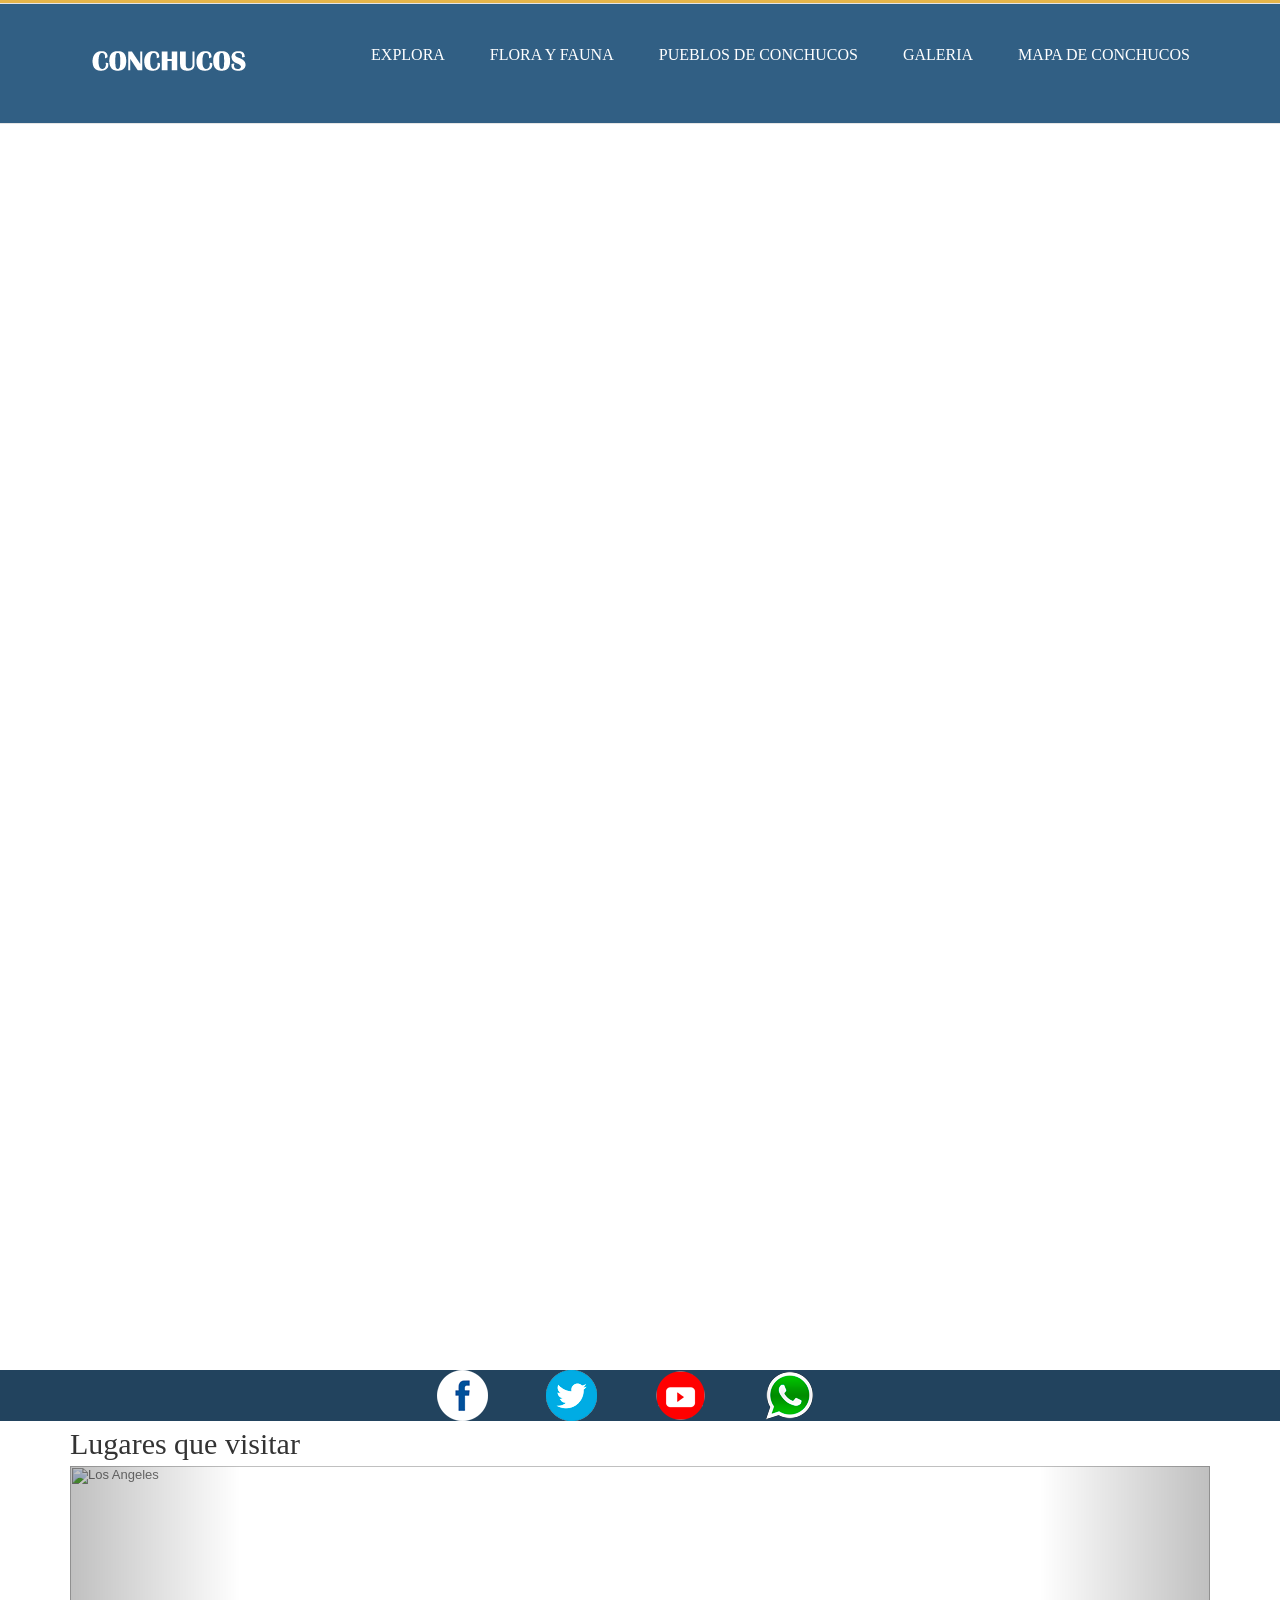
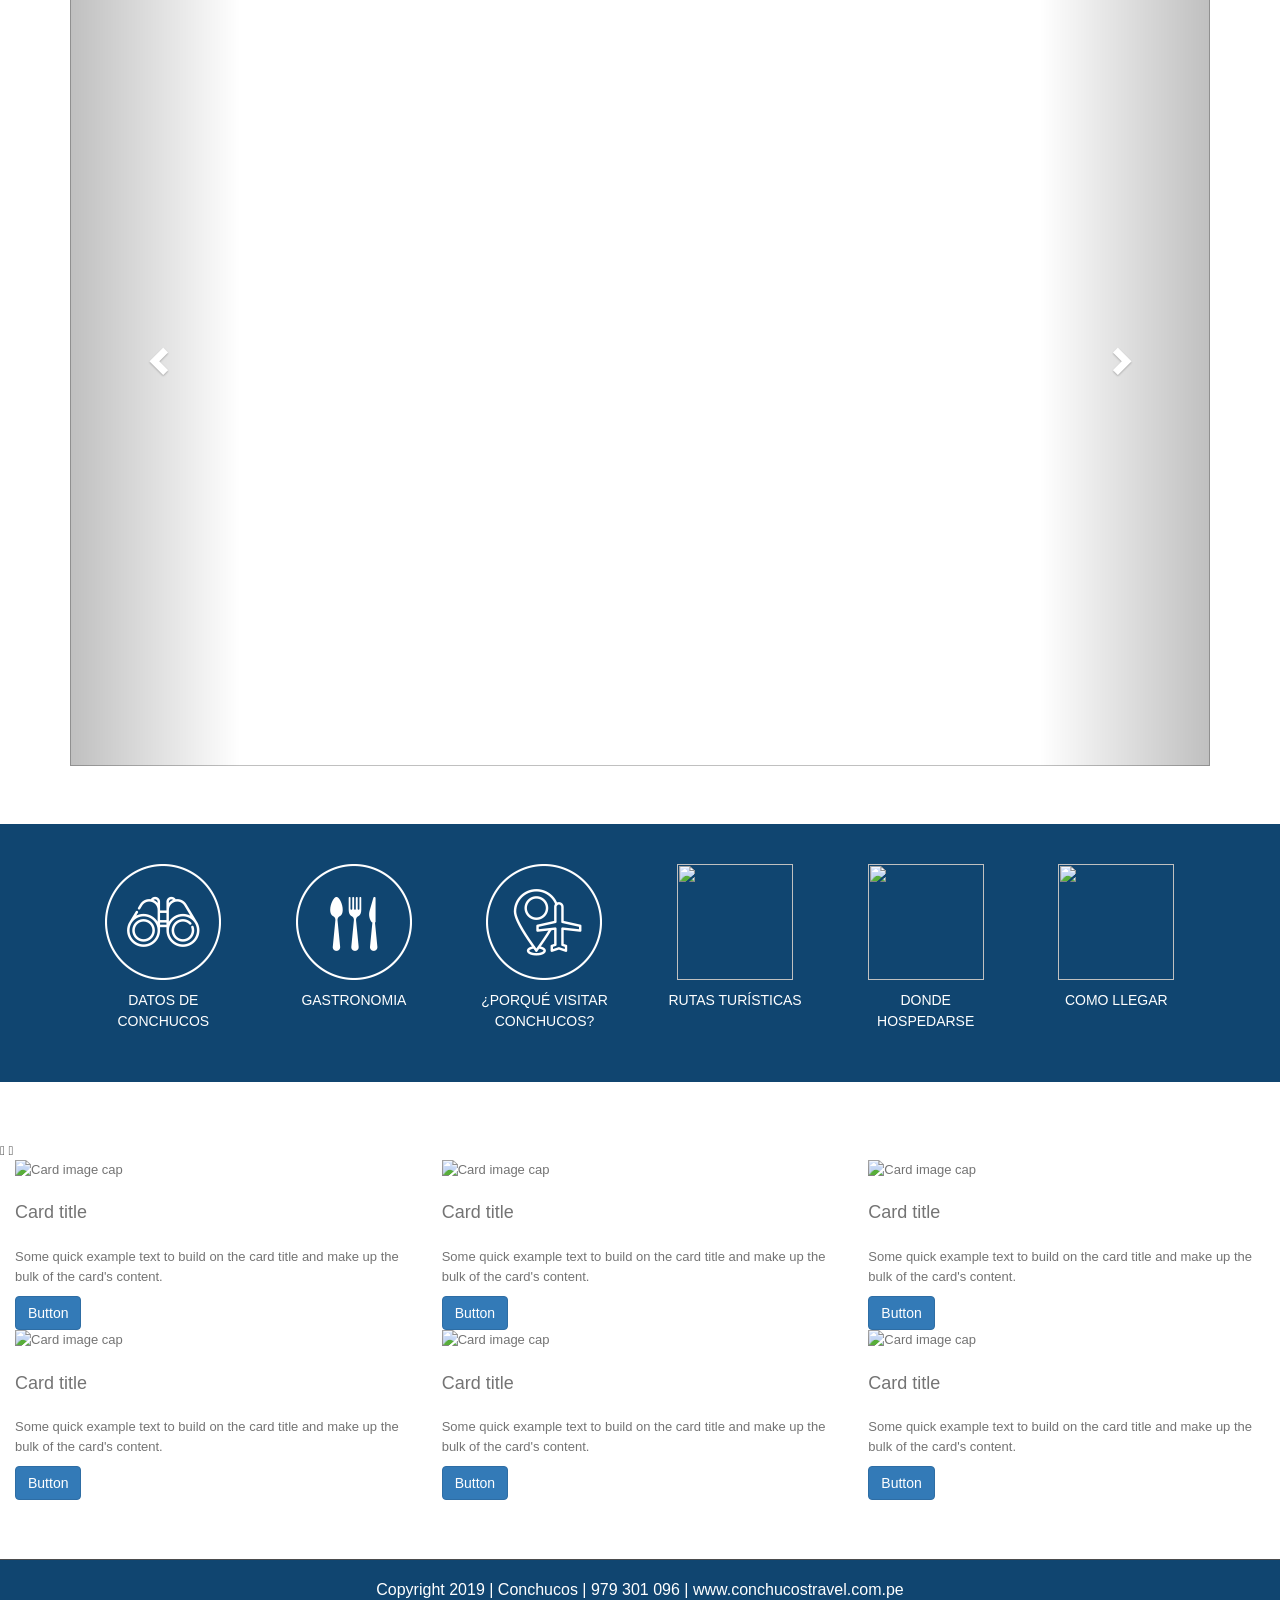
==== commit aeb18fa2: "17062019 17062019" ====
--- a/index.html
+++ b/index.html
@@ -357,7 +357,7 @@
       <div class="fusion-builder-row fusion-builder-row-inner fusion-row ">
 <div class="fusion-layout-column fusion_builder_column fusion_builder_column_1_6  fusion-one-sixth fusion-column-first 1_6" style="margin-top: 0px;margin-bottom: 20px;width:16.66%;width:calc(16.66% - ( ( 4% + 4% + 4% + 4% + 4% ) * 0.1666 ) );margin-right:4%;">
     <div class="fusion-column-wrapper" style="padding: 0px 0px 0px 0px;background-position:left top;background-repeat:no-repeat;-webkit-background-size:cover;-moz-background-size:cover;-o-background-size:cover;background-size:cover;" data-bg-url="">
-        <div class="fusion-text"><p data-wahfont="13"><a href="#" data-wahfont="13"><img class="size-full wp-image-907 aligncenter" src="https://quitotravel.ec/wp-content/uploads/2018/05/todo-de-quito.png" alt="" width="116" height="116" srcset="https://quitotravel.ec/wp-content/uploads/2018/05/todo-de-quito-66x66.png 66w, https://quitotravel.ec/wp-content/uploads/2018/05/todo-de-quito.png 116w" sizes="(max-width: 116px) 100vw, 116px"></a></p>
+        <div class="fusion-text"><p data-wahfont="13"><a href="#" data-wahfont="13"><img class="size-full wp-image-907 aligncenter" src="extras-travel/logos/destinos-conchucos-travel.png" alt="" width="116" height="116" srcset="extras-travel/logos/destinos-conchucos-travel-66x66.png 66w, extras-travel/logos/destinos-conchucos-travel.png 116w" sizes="(max-width: 116px) 100vw, 116px"></a></p>
         </div>
           <div class="fusion-text"><p style="color: #ffffff; text-align: center; font-size: 14px; text-decoration: none;" data-wahfont="14">DATOS DE CONCHUCOS</p>
           </div>
@@ -365,7 +365,7 @@
 </div>
 <div class="fusion-layout-column fusion_builder_column fusion_builder_column_1_6  fusion-one-sixth 1_6" style="margin-top: 0px;margin-bottom: 20px;width:16.66%;width:calc(16.66% - ( ( 4% + 4% + 4% + 4% + 4% ) * 0.1666 ) );margin-right:4%;">
     <div class="fusion-column-wrapper" style="padding: 0px 0px 0px 0px;background-position:left top;background-repeat:no-repeat;-webkit-background-size:cover;-moz-background-size:cover;-o-background-size:cover;background-size:cover;" data-bg-url="">
-          <div class="fusion-text"><p data-wahfont="13"><a href="#" data-wahfont="13"><img class="aligncenter wp-image-908 size-full" src="https://quitotravel.ec/wp-content/uploads/2018/05/donde-comer.png" alt="" width="116" height="116" srcset="https://quitotravel.ec/wp-content/uploads/2018/05/donde-comer-66x66.png 66w, https://quitotravel.ec/wp-content/uploads/2018/05/donde-comer.png 116w" sizes="(max-width: 116px) 100vw, 116px"></a></p>
+          <div class="fusion-text"><p data-wahfont="13"><a href="#" data-wahfont="13"><img class="aligncenter wp-image-908 size-full" src="extras-travel/logos/comida-conchucos-travel.png" alt="" width="116" height="116" srcset="extras-travel/logos/comida-conchucos-travel-66x66.png 66w, extras-travel/logos/comida-conchucos-travel.png 116w" sizes="(max-width: 116px) 100vw, 116px"></a></p>
           </div>
               <div class="fusion-text"><p style="color: #ffffff; text-align: center; font-size: 14px;" data-wahfont="14">GASTRONOMIA</p>
               </div>
@@ -373,7 +373,7 @@
 </div>
 <div class="fusion-layout-column fusion_builder_column fusion_builder_column_1_6  fusion-one-sixth 1_6" style="margin-top: 0px;margin-bottom: 20px;width:16.66%;width:calc(16.66% - ( ( 4% + 4% + 4% + 4% + 4% ) * 0.1666 ) );margin-right:4%;">
   <div class="fusion-column-wrapper" style="padding: 0px 0px 0px 0px;background-position:left top;background-repeat:no-repeat;-webkit-background-size:cover;-moz-background-size:cover;-o-background-size:cover;background-size:cover;" data-bg-url="">
-      <div class="fusion-text"><p data-wahfont="13"><a href="#" data-wahfont="13"><img class="size-full wp-image-909 aligncenter" src="https://quitotravel.ec/wp-content/uploads/2018/05/razones-visitar-quito.png" alt="" width="116" height="116" srcset="https://quitotravel.ec/wp-content/uploads/2018/05/razones-visitar-quito-66x66.png 66w, https://quitotravel.ec/wp-content/uploads/2018/05/razones-visitar-quito.png 116w" sizes="(max-width: 116px) 100vw, 116px"></a></p>
+      <div class="fusion-text"><p data-wahfont="13"><a href="#" data-wahfont="13"><img class="size-full wp-image-909 aligncenter" src="extras-travel/logos/visita-conchucos-travel.png" alt="" width="116" height="116" srcset="extras-travel/logos/visita-conchucos-travel-66x66.png 66w, extras-travel/logos/visita-conchucos-travel.png 116w" sizes="(max-width: 116px) 100vw, 116px"></a></p>
       </div>
         <div class="fusion-text"><p style="color: #ffffff; text-align: center; font-size: 14px;" data-wahfont="14">¿PORQUÉ VISITAR CONCHUCOS?</p>
         </div>
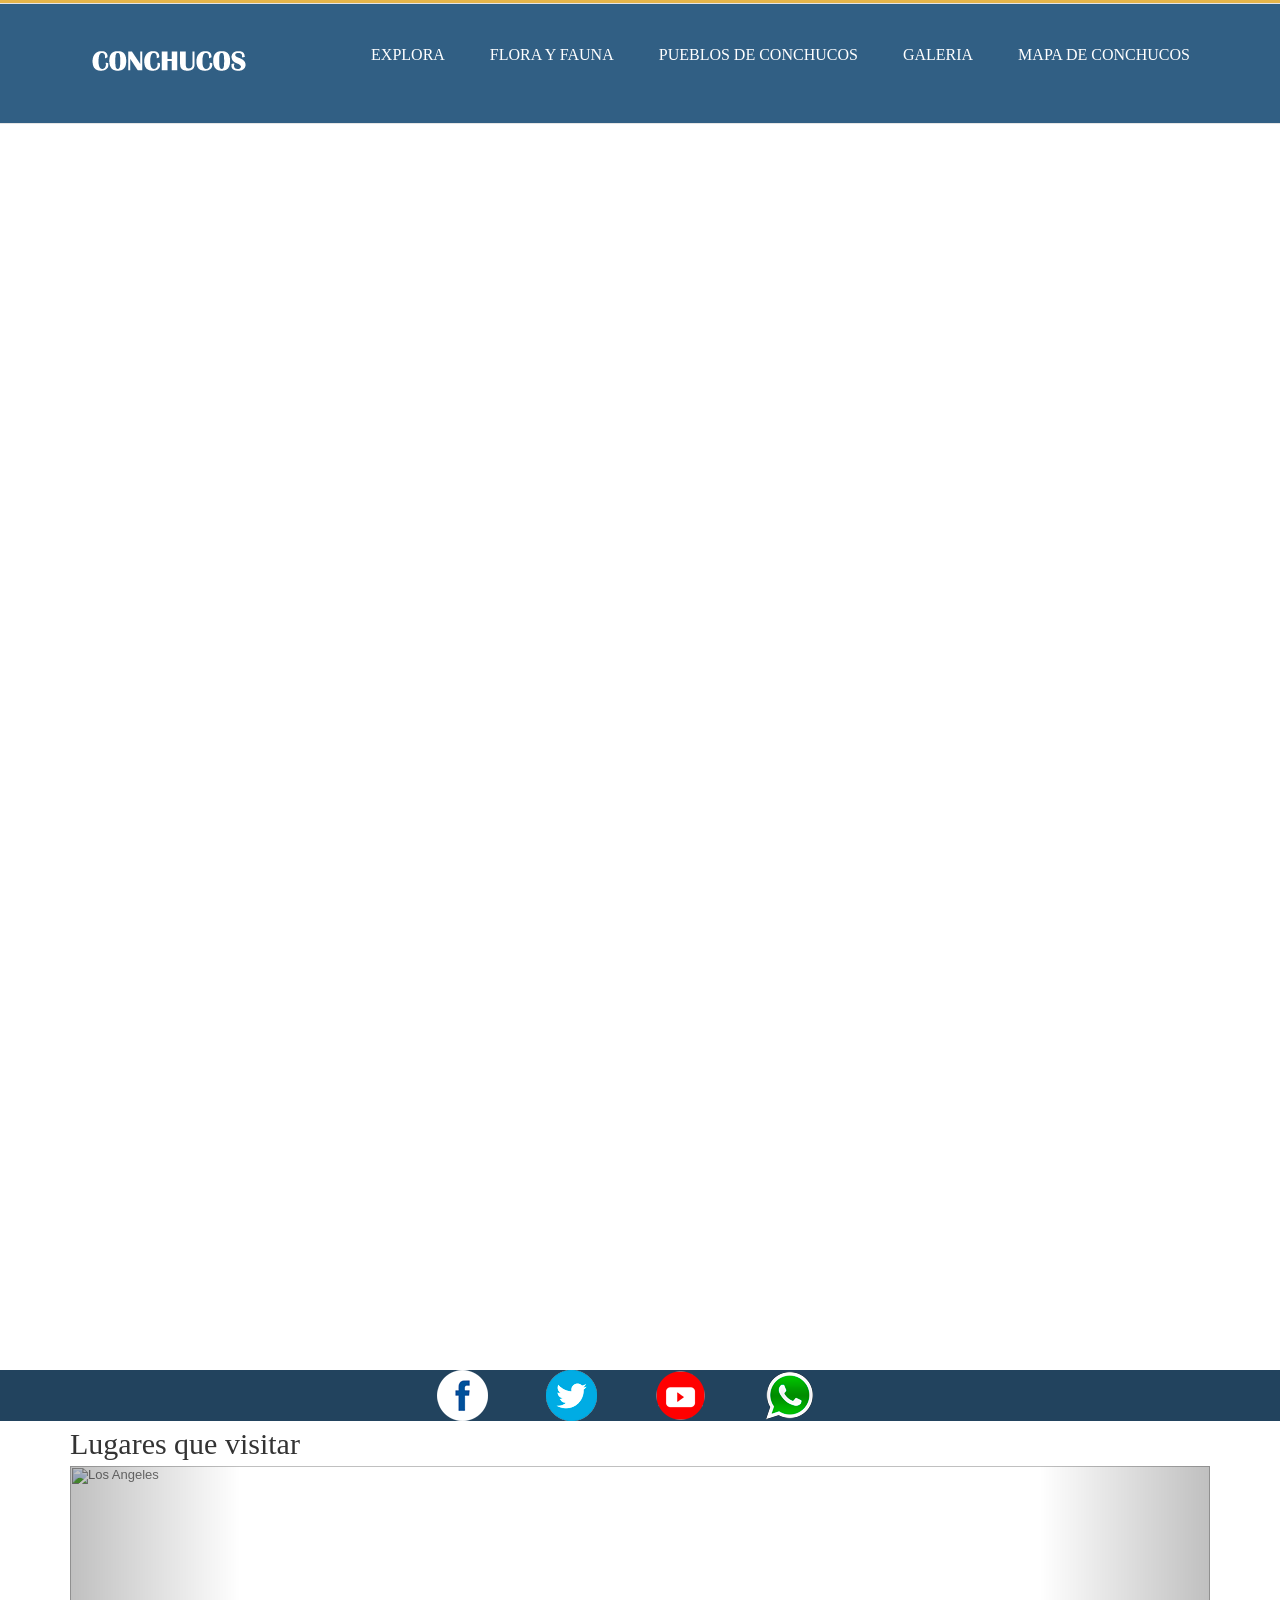
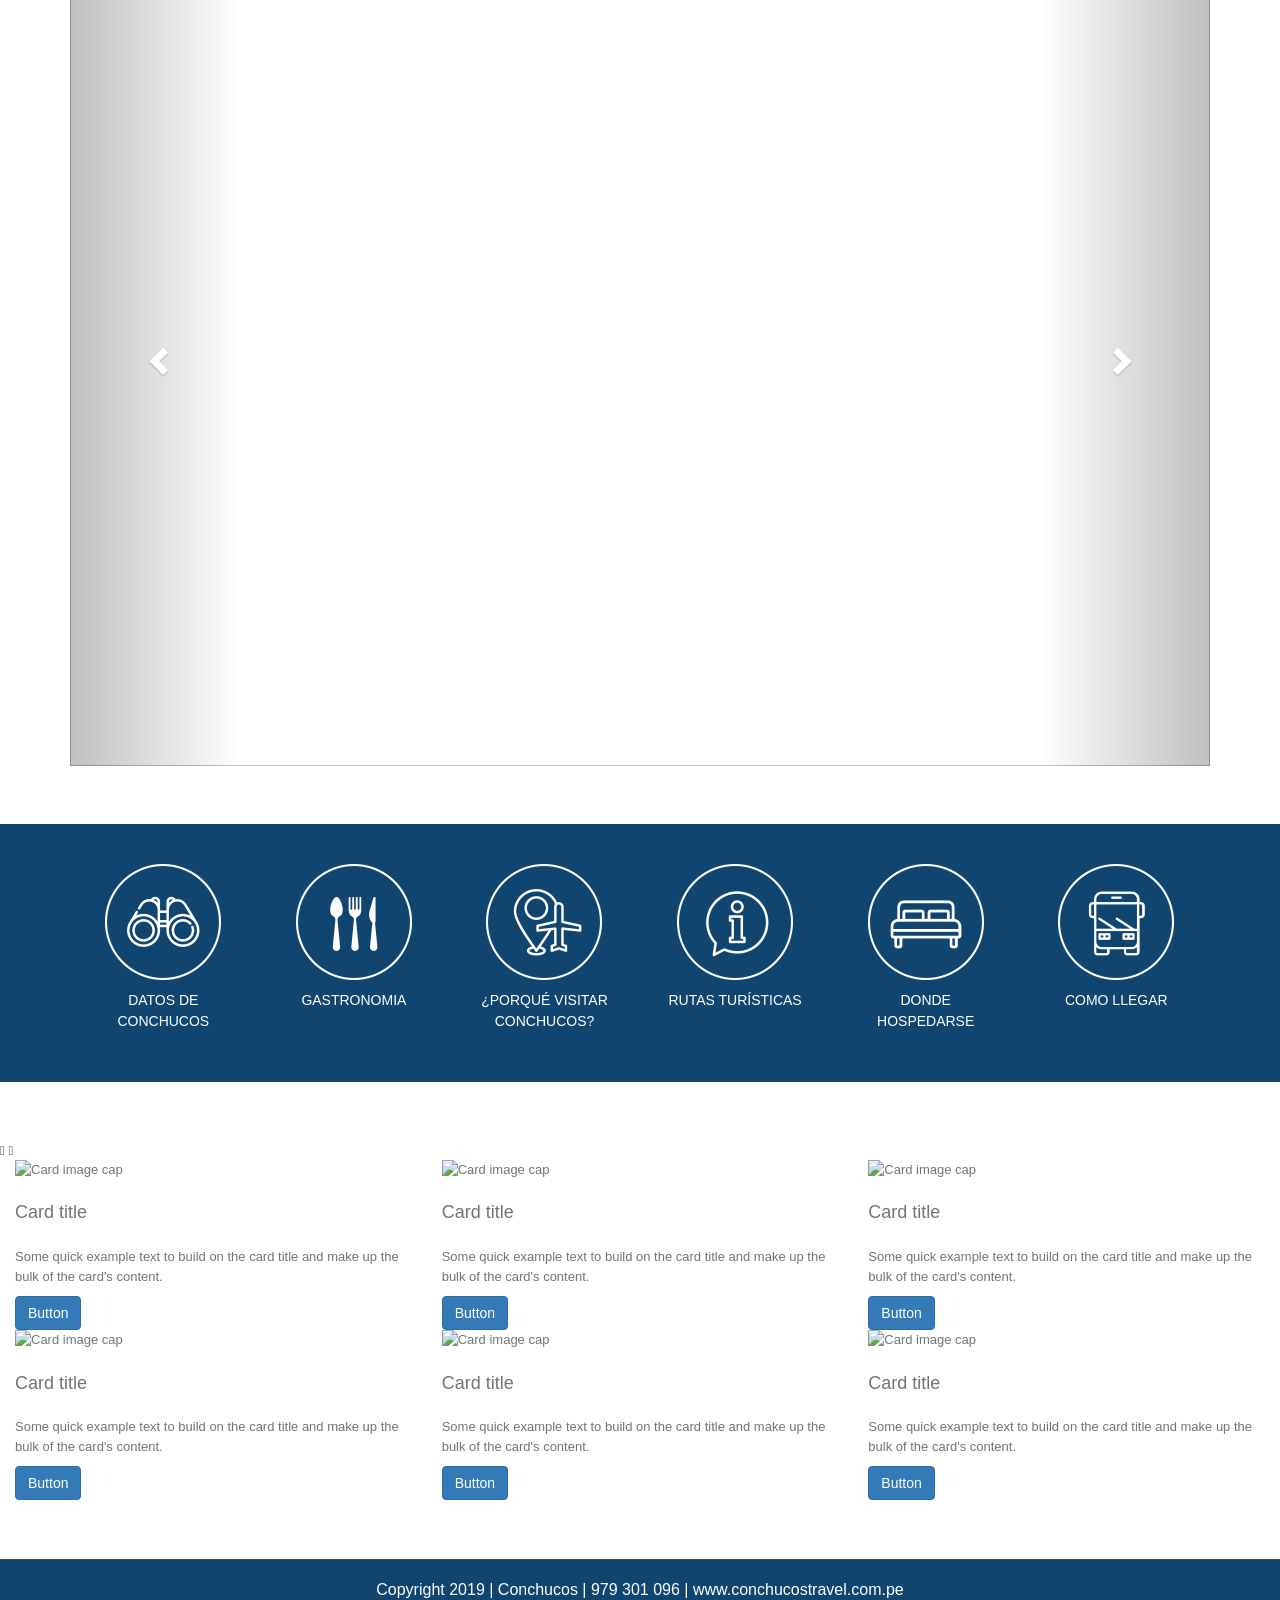
==== commit 4a58ce5f: "18062019 18062019" ====
--- a/index.html
+++ b/index.html
@@ -381,7 +381,7 @@
 </div>
 <div class="fusion-layout-column fusion_builder_column fusion_builder_column_1_6  fusion-one-sixth 1_6" style="margin-top: 0px;margin-bottom: 20px;width:16.66%;width:calc(16.66% - ( ( 4% + 4% + 4% + 4% + 4% ) * 0.1666 ) );margin-right:4%;">
   <div class="fusion-column-wrapper" style="padding: 0px 0px 0px 0px;background-position:left top;background-repeat:no-repeat;-webkit-background-size:cover;-moz-background-size:cover;-o-background-size:cover;background-size:cover;" data-bg-url="">
-      <div class="fusion-text"><p data-wahfont="13"><a href="#" data-wahfont="13"><img class="size-full wp-image-910 aligncenter" src="https://quitotravel.ec/wp-content/uploads/2018/05/informacion-turistica.png" alt="" width="116" height="116" srcset="https://quitotravel.ec/wp-content/uploads/2018/05/informacion-turistica-66x66.png 66w, https://quitotravel.ec/wp-content/uploads/2018/05/informacion-turistica.png 116w" sizes="(max-width: 116px) 100vw, 116px"></a></p>
+      <div class="fusion-text"><p data-wahfont="13"><a href="#" data-wahfont="13"><img class="size-full wp-image-910 aligncenter" src="extras-travel/logos/informacion-turistica-conchucos-travel.png" alt="" width="116" height="116" srcset="informacion-turistica-conchucos-travel-66x66.png 66w, extras-travel/logos/informacion-turistica-conchucos-travel.png 116w" sizes="(max-width: 116px) 100vw, 116px"></a></p>
     </div>
       <div class="fusion-text"><p style="color: #ffffff; text-align: center; font-size: 14px;" data-wahfont="14">RUTAS TURÍSTICAS</p>
       </div>
@@ -389,7 +389,7 @@
 </div>
 <div class="fusion-layout-column fusion_builder_column fusion_builder_column_1_6  fusion-one-sixth 1_6" style="margin-top: 0px;margin-bottom: 20px;width:16.66%;width:calc(16.66% - ( ( 4% + 4% + 4% + 4% + 4% ) * 0.1666 ) );margin-right:4%;">
     <div class="fusion-column-wrapper" style="padding: 0px 0px 0px 0px;background-position:left top;background-repeat:no-repeat;-webkit-background-size:cover;-moz-background-size:cover;-o-background-size:cover;background-size:cover;" data-bg-url="">
-        <div class="fusion-text"><p data-wahfont="13"><a href="#" data-wahfont="13"><img class="size-full wp-image-912 aligncenter" src="https://quitotravel.ec/wp-content/uploads/2018/05/donde-alojarse.png" alt="" width="116" height="116" srcset="https://quitotravel.ec/wp-content/uploads/2018/05/donde-alojarse-66x66.png 66w, https://quitotravel.ec/wp-content/uploads/2018/05/donde-alojarse.png 116w" sizes="(max-width: 116px) 100vw, 116px"></a></p>
+        <div class="fusion-text"><p data-wahfont="13"><a href="#" data-wahfont="13"><img class="size-full wp-image-912 aligncenter" src="extras-travel/logos/donde-alojarse-conchucos-travel.png" alt="" width="116" height="116" srcset="extras-travel/logos/donde-alojarse-conchucos-travel-66x66.png 66w, extras-travel/logos/donde-alojarse-conchucos-travel.png 116w" sizes="(max-width: 116px) 100vw, 116px"></a></p>
         </div>
           <div class="fusion-text"><p style="color: #ffffff; text-align: center; font-size: 14px;" data-wahfont="14">DONDE HOSPEDARSE</p>
           </div>
@@ -397,7 +397,7 @@
 </div>
 <div class="fusion-layout-column fusion_builder_column fusion_builder_column_1_6  fusion-one-sixth fusion-column-last 1_6" style="margin-top: 0px;margin-bottom: 20px;width:16.66%;width:calc(16.66% - ( ( 4% + 4% + 4% + 4% + 4% ) * 0.1666 ) );">
     <div class="fusion-column-wrapper" style="padding: 0px 0px 0px 0px;background-position:left top;background-repeat:no-repeat;-webkit-background-size:cover;-moz-background-size:cover;-o-background-size:cover;background-size:cover;" data-bg-url="">
-          <div class="fusion-text"><p data-wahfont="13"><a href="#" data-wahfont="13"><img class="size-full wp-image-913 aligncenter" src="https://quitotravel.ec/wp-content/uploads/2018/05/como-moverse.png" alt="" width="116" height="116" srcset="https://quitotravel.ec/wp-content/uploads/2018/05/como-moverse-66x66.png 66w, https://quitotravel.ec/wp-content/uploads/2018/05/como-moverse.png 116w" sizes="(max-width: 116px) 100vw, 116px"></a></p>
+          <div class="fusion-text"><p data-wahfont="13"><a href="#" data-wahfont="13"><img class="size-full wp-image-913 aligncenter" src="extras-travel/logos/como-moverse-conchucos-travel.png" alt="" width="116" height="116" srcset="extras-travel/logos/como-moverse-conchucos-travel-66x66.png 66w, extras-travel/logos/como-moverse-conchucos-travel.png 116w" sizes="(max-width: 116px) 100vw, 116px"></a></p>
           </div>
             <div class="fusion-text"><p style="color: #ffffff; text-align: center; font-size: 14px;" data-wahfont="14">COMO LLEGAR</p>
             </div>
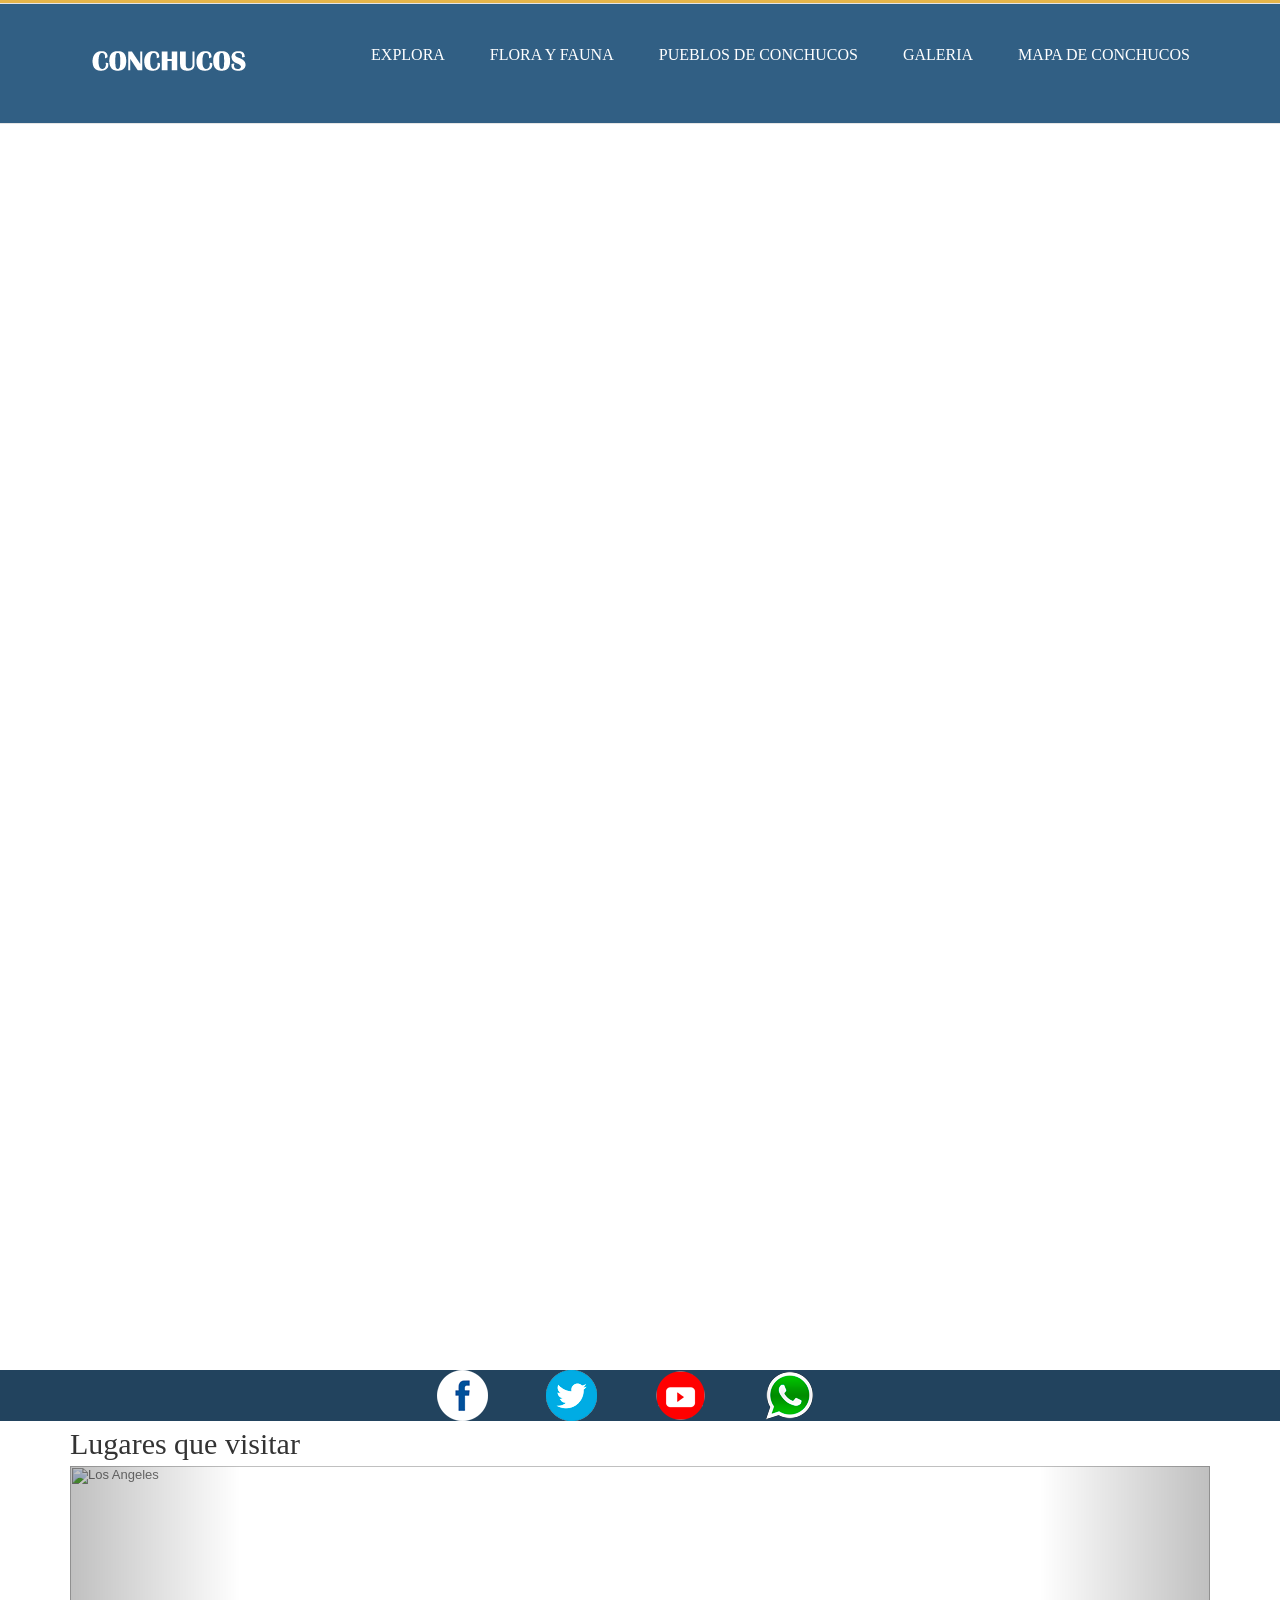
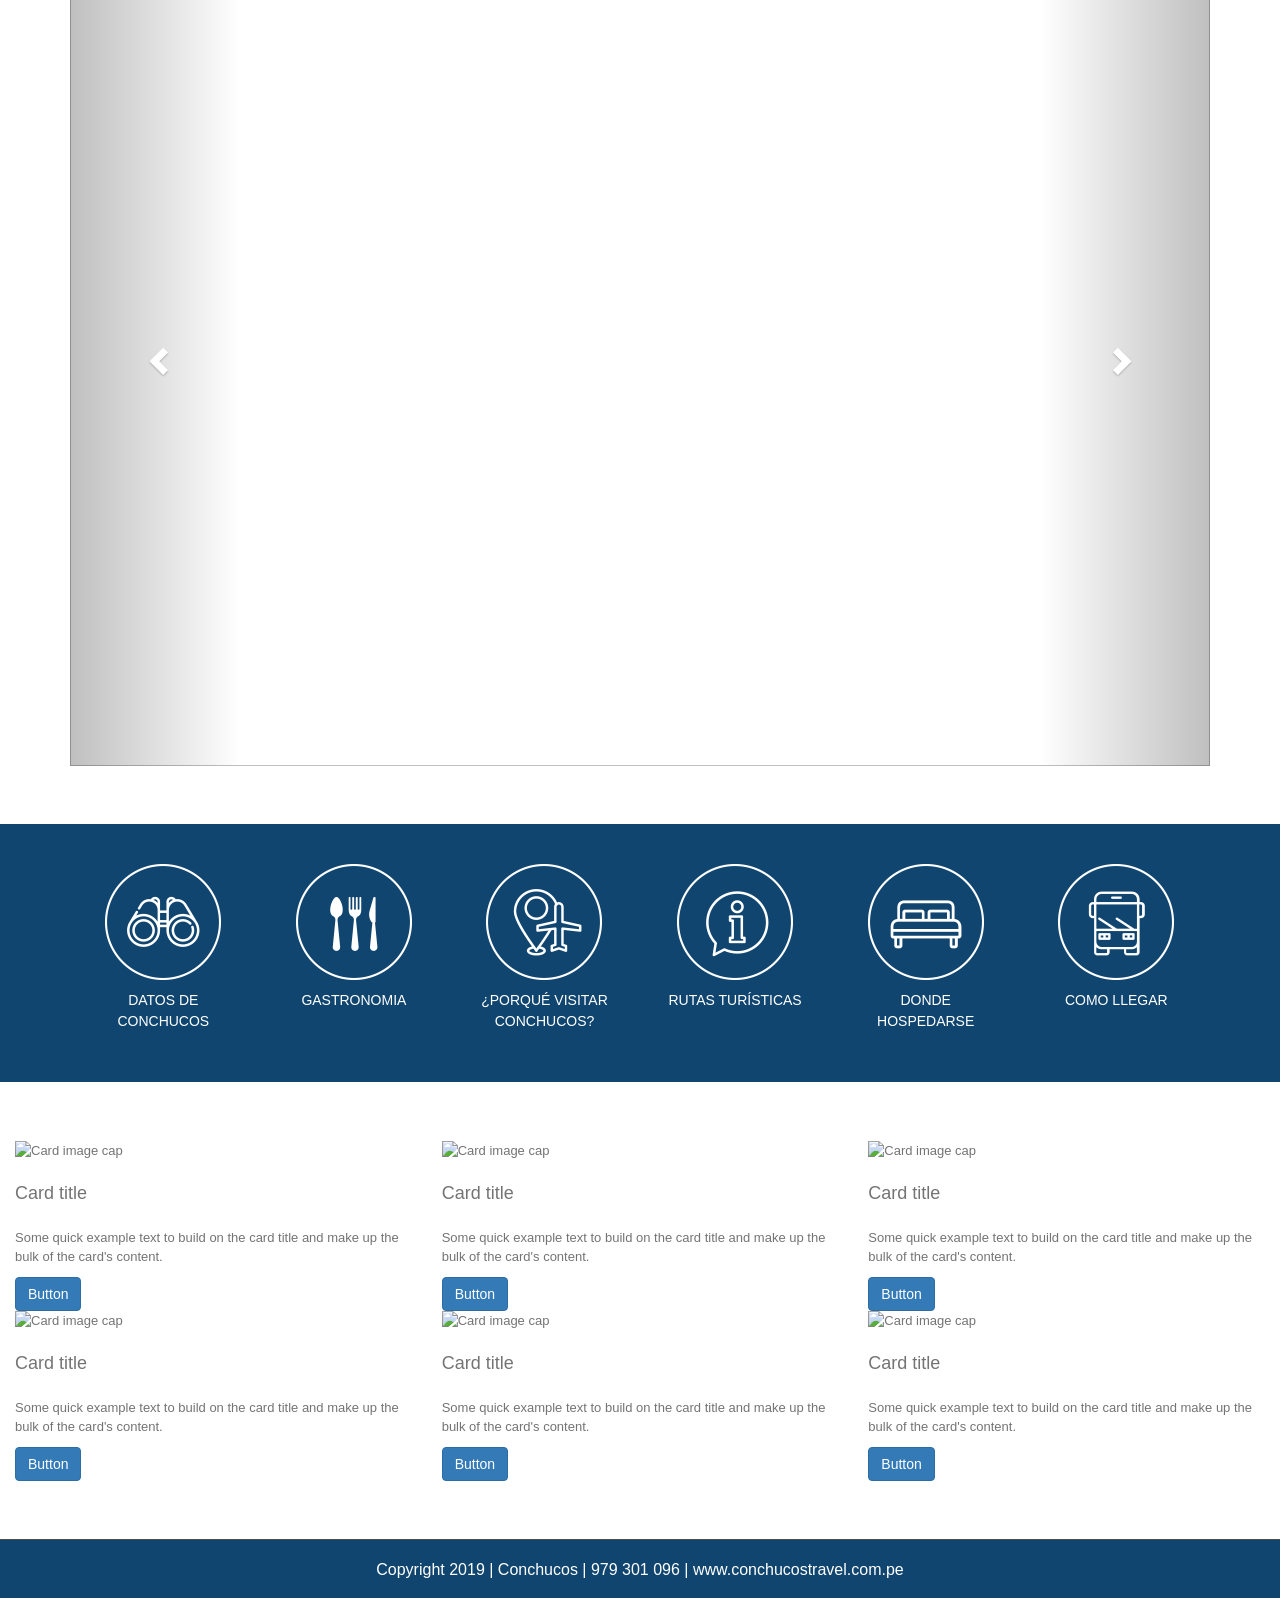
==== commit 5a3f1942: "180620191 180620191" ====
--- a/index.html
+++ b/index.html
@@ -414,31 +414,6 @@
 <br>
 <br>
 <br>
-
-<div id="carousel-example-multi" class="carousel slide carousel-multi-item v-2" data-ride="carousel">
-
-  <!--Controls-->
-  <div class="controls-top">
-    <a class="btn-floating" href="#carousel-example-multi" data-slide="prev"><i
-        class="fas fa-chevron-left"></i></a>
-    <a class="btn-floating" href="#carousel-example-multi" data-slide="next"><i
-        class="fas fa-chevron-right"></i></a>
-  </div>
-  <!--/.Controls-->
-
-  <!-- Indicators -->
-  <ol class="carousel-indicators">
-    <li data-target="#carousel-example-multi" data-slide-to="0" class="active"></li>
-    <li data-target="#carousel-example-multi" data-slide-to="1"></li>
-    <li data-target="#carousel-example-multi" data-slide-to="2"></li>
-    <li data-target="#carousel-example-multi" data-slide-to="3"></li>
-    <li data-target="#carousel-example-multi" data-slide-to="4"></li>
-    <li data-target="#carousel-example-multi" data-slide-to="5"></li>
-  </ol>
-  <!--/.Indicators-->
-
-  <div class="carousel-inner v-2" role="listbox">
-
     <div class="carousel-item active">
       <div class="col-12 col-md-4">
         <div class="card mb-2">
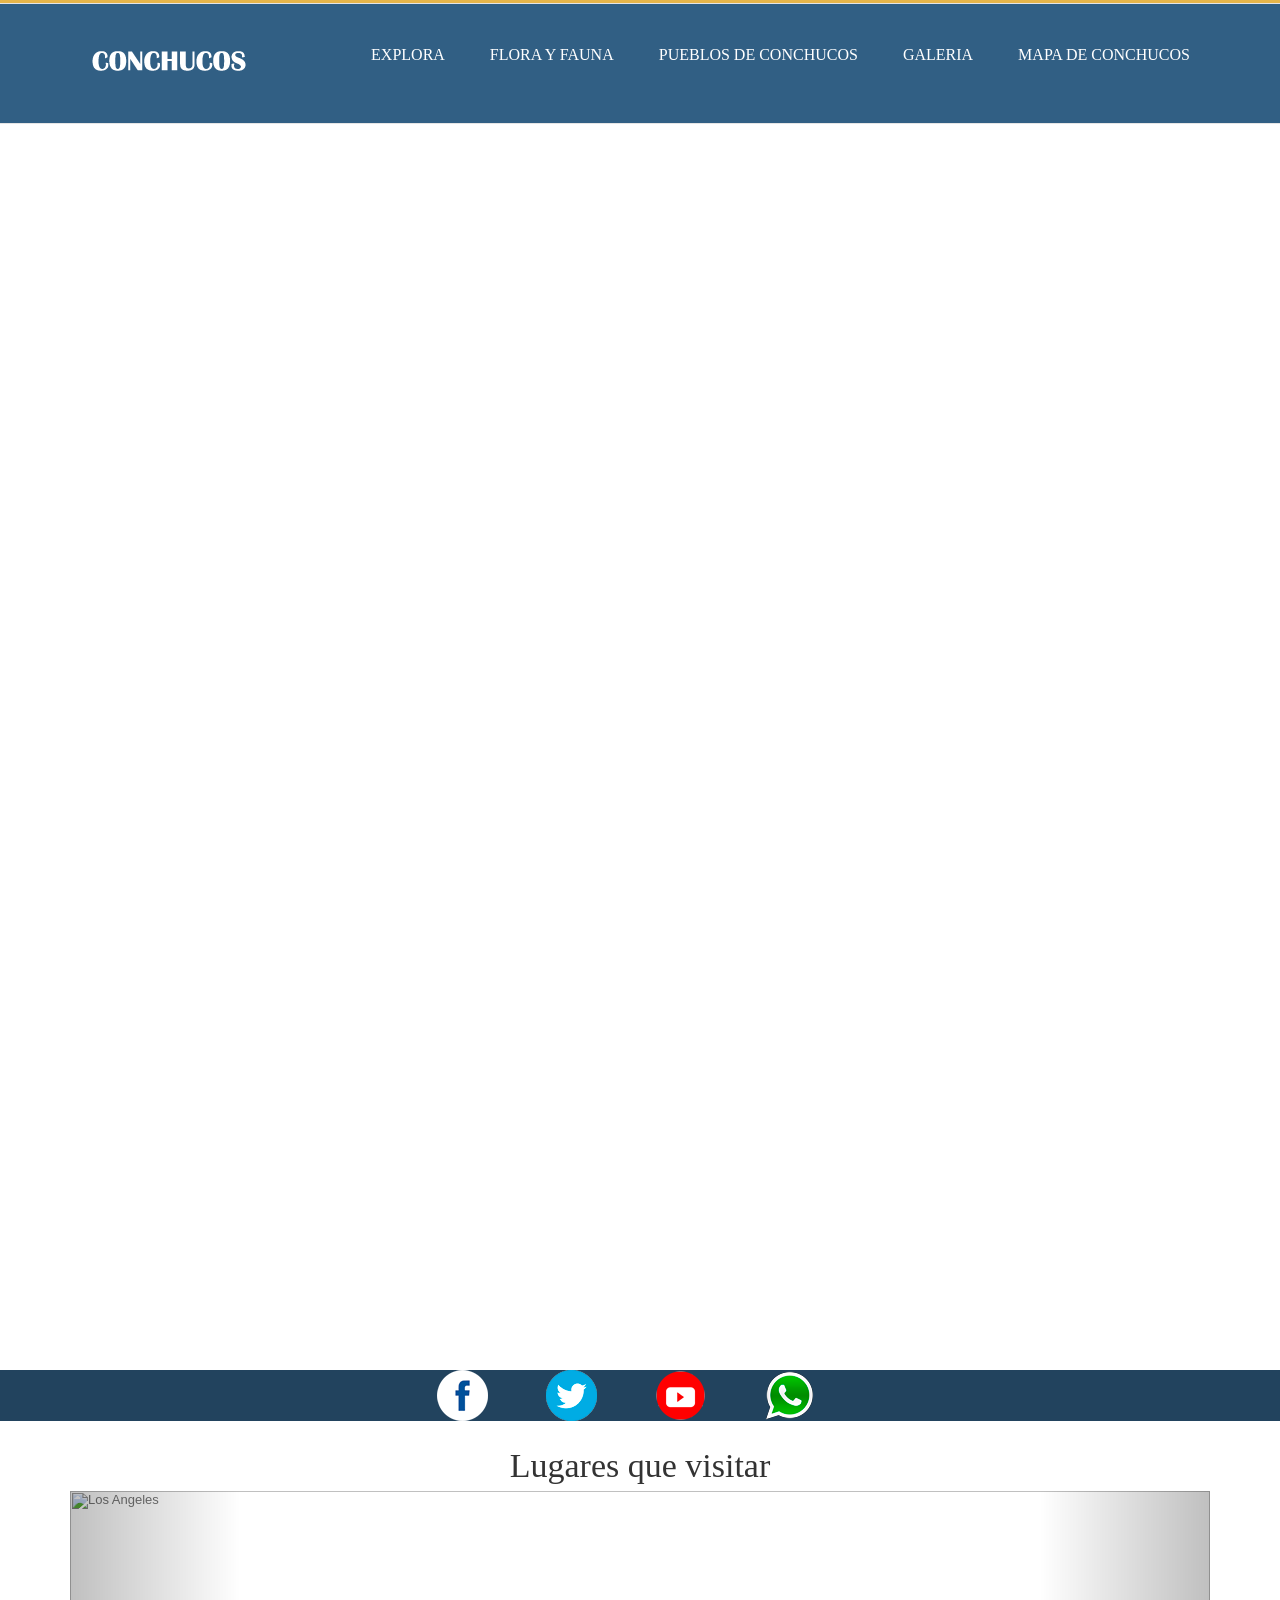
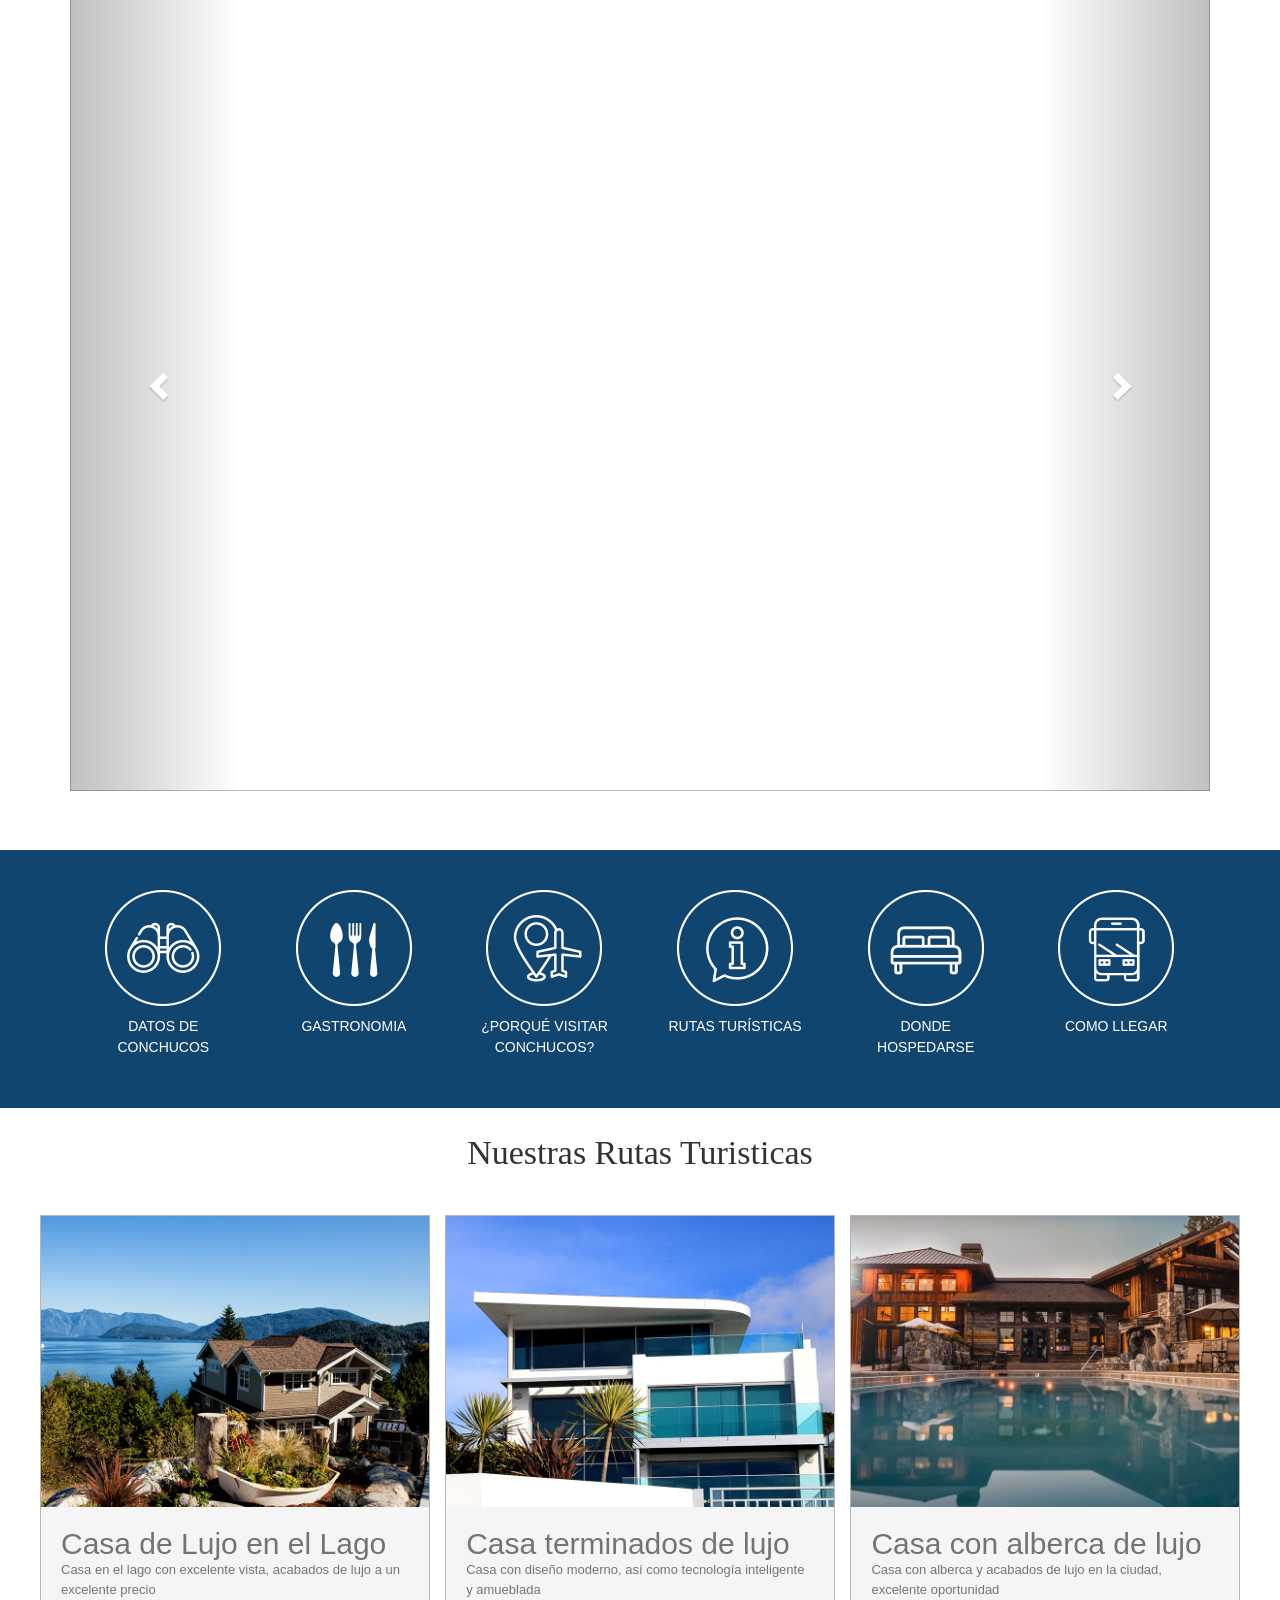
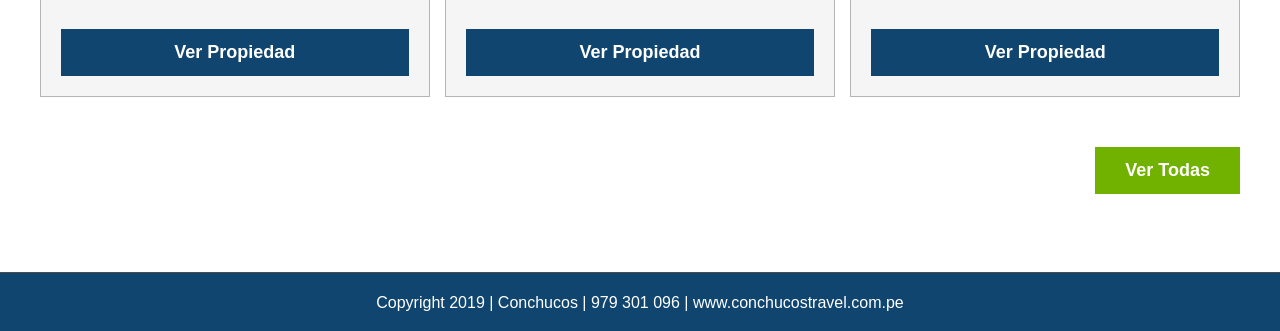
==== commit 406c4cea: "12072019" ====
--- a/index.html
+++ b/index.html
@@ -19,6 +19,7 @@
 
 <link href="wp-content/themes/Avada/assets/css/style.min.css" id="avada-stylesheet-css" media="all" rel="stylesheet" type="text/css"/>
 <link rel="stylesheet" href="extras-travel/css/normalize.css">
+<link rel="stylesheet" href="extras-travel/css_/styles.css">
 <link rel="stylesheet" href="wp-content/uploads/fusion-styles/f19.min.css">
 
 </head>
@@ -305,9 +306,9 @@
 </div>
 </div>
 
-
+<br>
 <div class="container">
-  <h2>Lugares que visitar </h2>  
+  <h2 style="text-align: center;">Lugares que visitar </h2>  
   <div id="myCarousel" class="carousel slide" data-ride="carousel">
     <!-- Indicators -->
     <ol class="carousel-indicators">
@@ -410,99 +411,45 @@
 </div>
 </div>
 </div>
-
-<br>
-<br>
-<br>
-    <div class="carousel-item active">
-      <div class="col-12 col-md-4">
-        <div class="card mb-2">
-          <img class="card-img-top" src="https://mdbootstrap.com/img/Photos/Others/img (36).jpg"
-            alt="Card image cap">
-          <div class="card-body">
-            <h4 class="card-title font-weight-bold">Card title</h4>
-            <p class="card-text">Some quick example text to build on the card title and make up the bulk of the
-              card's content.</p>
-            <a class="btn btn-primary btn-md btn-rounded">Button</a>
-          </div>
+<br>
+    <main class="seccion contenedor">
+        <h2 class="fw-300 centrar-texto">Nuestras Rutas Turisticas</h2>
+
+        <div class="contenedor-anuncios">
+            <div class="anuncio">
+                <img src="extras-travel/img/anuncio1.jpg" alt="Anuncio casa en el lago">
+                <div class="contenido-anuncio">
+                    <h3>Casa de Lujo en el Lago</h3>
+                    <p>Casa en el lago con excelente vista, acabados de lujo a un excelente precio</p>
+                  <a href="anuncio.html" class="boton boton-amarillo d-block">Ver Propiedad</a>
+                </div>
+            </div>
+
+            <div class="anuncio">
+                <img src="extras-travel/img/anuncio2.jpg" alt="Anuncio casa de lujo">
+                <div class="contenido-anuncio">
+                    <h3>Casa terminados de lujo</h3>
+                    <p>Casa con diseño moderno, así como tecnología inteligente y amueblada</p>
+                    <a href="anuncio.html" class="boton boton-amarillo d-block">Ver Propiedad</a>
+                </div>
+            </div>
+
+            <div class="anuncio">
+                <img src="extras-travel/img/anuncio3.jpg" alt="Anuncio casa con alberca">
+                <div class="contenido-anuncio">
+                    <h3>Casa con alberca de lujo</h3>
+                    <p>Casa con alberca y acabados de lujo en la ciudad, excelente oportunidad</p>
+                    <a href="anuncio.html" class="boton boton-amarillo d-block">Ver Propiedad</a>
+                </div>
+            </div>
         </div>
-      </div>
-    </div>
-    <div class="carousel-item">
-      <div class="col-12 col-md-4">
-        <div class="card mb-2">
-          <img class="card-img-top" src="https://mdbootstrap.com/img/Photos/Others/img (34).jpg"
-            alt="Card image cap">
-          <div class="card-body">
-            <h4 class="card-title font-weight-bold">Card title</h4>
-            <p class="card-text">Some quick example text to build on the card title and make up the bulk of the
-              card's content.</p>
-            <a class="btn btn-primary btn-md btn-rounded">Button</a>
-          </div>
+
+        <div class="ver-todas">
+            <a href="anuncios.html" class="boton boton-verde">Ver Todas</a>
         </div>
-      </div>
-    </div>
-    <div class="carousel-item">
-      <div class="col-12 col-md-4">
-        <div class="card mb-2">
-          <img class="card-img-top" src="https://mdbootstrap.com/img/Photos/Others/img (38).jpg"
-            alt="Card image cap">
-          <div class="card-body">
-            <h4 class="card-title font-weight-bold">Card title</h4>
-            <p class="card-text">Some quick example text to build on the card title and make up the bulk of the
-              card's content.</p>
-            <a class="btn btn-primary btn-md btn-rounded">Button</a>
-          </div>
-        </div>
-      </div>
-    </div>
-    <div class="carousel-item">
-      <div class="col-12 col-md-4">
-        <div class="card mb-2">
-          <img class="card-img-top" src="https://mdbootstrap.com/img/Photos/Others/img (29).jpg"
-            alt="Card image cap">
-          <div class="card-body">
-            <h4 class="card-title font-weight-bold">Card title</h4>
-            <p class="card-text">Some quick example text to build on the card title and make up the bulk of the
-              card's content.</p>
-            <a class="btn btn-primary btn-md btn-rounded">Button</a>
-          </div>
-        </div>
-      </div>
-    </div>
-    <div class="carousel-item">
-      <div class="col-12 col-md-4">
-        <div class="card mb-2">
-          <img class="card-img-top" src="https://mdbootstrap.com/img/Photos/Others/img (30).jpg"
-            alt="Card image cap">
-          <div class="card-body">
-            <h4 class="card-title font-weight-bold">Card title</h4>
-            <p class="card-text">Some quick example text to build on the card title and make up the bulk of the
-              card's content.</p>
-            <a class="btn btn-primary btn-md btn-rounded">Button</a>
-          </div>
-        </div>
-      </div>
-    </div>
-    <div class="carousel-item">
-      <div class="col-12 col-md-4">
-        <div class="card mb-2">
-          <img class="card-img-top" src="https://mdbootstrap.com/img/Photos/Others/img (27).jpg"
-            alt="Card image cap">
-          <div class="card-body">
-            <h4 class="card-title font-weight-bold">Card title</h4>
-            <p class="card-text">Some quick example text to build on the card title and make up the bulk of the
-              card's content.</p>
-            <a class="btn btn-primary btn-md btn-rounded">Button</a>
-          </div>
-        </div>
-      </div>
-    </div>
-
-  </div>
-
-</div>
-<!-- https://mdbootstrap.com/docs/jquery/javascript/carousel/ -->
+        <br>
+    </main>
+
 
 <br>
 <br>
--- a/extras-travel/css_/styles.css
+++ b/extras-travel/css_/styles.css
@@ -0,0 +1,328 @@
+*, *:before, *:after {
+  box-sizing: inherit;
+}
+html {
+    box-sizing: border-box;
+    font-size: 62.5%; /** Reset para REMS - 62.5% = 10px de 16px **/
+}
+body{
+font-family: 'Lato', sans-serif;
+font-size: 1.6rem;
+line-height: 2;
+}
+
+/*Globales*/
+img{
+	max-width:100%; 
+}
+.contenedor{
+	max-width: 120rem;
+	margin:0 auto; 
+	/*margin-left: auto;
+	margin-right: auto;*/
+}
+h1{
+font-size: 3.8rem;
+}
+h2{
+font-size: 3.4rem;
+}
+h3{
+font-size: 3rem;
+}
+h4{
+font-size: 2.6rem;
+}
+/*utilidades*/
+.secion{
+margin-top: 2rem;
+margin-bottom: 3rem;
+}
+.fw-300{
+	font-weight: 300;
+}
+.centrar-texto{
+	text-align: center;
+}
+.d-block{
+	display: block!important;;
+}
+.contenido-centrado{
+	max-width:800px;
+}
+/*botones*/
+.boton{
+color: #ffffff;
+font-weight: 700;
+text-decoration: none;
+font-size: 1.8rem;
+padding: 1rem 3rem;
+margin-top:3rem;
+display: inline-block;
+text-align: center;
+border:none;
+}
+.boton:hover{
+	cursor: pointer;
+}
+.boton-amarillo{
+background-color: #104570;
+
+}
+.boton-verde{
+background-color: #71B100;
+}
+
+/*header*/ 
+ .site-header{
+ 	background-color: #333333;
+ 	padding:1rem 0 3rem 0; 
+ }
+.site-header.inicio{
+	background-image: url(../img/header.jpg);
+	background-position: center center;
+	height: 100vh;
+	min-height: 60rem;
+}
+.contenido-header{
+	height: 100%;
+	display: flex;
+	flex-direction: column;
+	justify-content: space-between;
+}
+.contenido-header h1{
+	color: #ffffff;
+	padding-bottom: 2rem;
+	max-width:60rem;
+	line-height: 2;
+}
+.barra{
+	display: flex;
+	justify-content: space-between;
+	align-items: center;
+	padding-top: 6rem; 
+}
+.navegacion a{
+	color:#ffffff;
+	text-decoration: none;
+	font-size: 1.8rem;
+	margin-right: 2rem;
+}
+.navegacion a:hover{
+	color: #71b100;
+}
+.navegacion a:last-of-type{
+margin:0;
+}
+/*iconos nosotros*/
+.iconos-nosotros{
+	display:flex;
+	justify-content: space-between;
+}
+.icono{
+	flex-basis: calc( 33.3% - 1rem); 
+	text-align: center;
+}
+.icono h3{
+	text-transform: uppercase;
+}
+/*anuncios*/
+.contenedor-anuncios{
+	display: flex;
+	justify-content: space-between;
+	flex-wrap: wrap;
+}
+.anuncio{
+	flex:0 0 calc(33.3% - 1rem);
+	border: 1px solid #b5b5b5;
+	background-color: #F5f5f5;
+	margin-bottom:2rem; 
+}
+.contenido-anuncio{
+	padding: 2rem;
+}
+.contenido-anuncio h3, 
+.contenido-anuncio p{
+	margin:0; 
+}
+.precio{
+	color: #71B100;
+	font-weight: 700;
+}
+/*iconos*/
+.iconos-caracteristicas{
+	list-style: none;
+	padding: 0;
+	display: flex;
+	/*justify-content: space-evenly;*/
+	max-width:500px;
+	flex:1;
+}
+.iconos-caracteristicas li{
+	flex: 1;
+	display: flex;
+}
+.iconos-caracteristicas li img {
+	margin-right: 2rem;
+}
+.ver-todas{
+	display: flex;
+	justify-content: flex-end;
+}
+/*cantacto home*/
+.imagen-contacto{
+	background-image: url(../img/encuentra.jpg);
+	background-position: center center;
+	background-size: cover;
+	height: 40rem;
+	display: flex;
+	align-items: center;
+}
+.contenido-contacto{
+	flex: 1;
+	color: #ffffff;
+}
+.contenido-contacto p{
+	font-size: 1.8rem;
+}
+
+/*seccion inferior*/
+.seccion-inferior{
+	display: flex;
+}
+.seccion-inferior .blog{
+flex-basis: 60%;
+}
+.seccion-inferior .testimoniales{
+flex-basis: calc(40% - 2rem);
+}
+.entrada-blog{
+	display: flex;
+	justify-content: space-between;
+	margin-bottom: 2rem;
+}
+.entrada-blog .imagen{
+	flex-basis: 40%;
+}
+.entrada-blog .texto-entrada{
+	flex-basis: calc(60% - 3rem)
+}
+.texto-entrada a{
+	color: #000000;
+	text-decoration: none;
+}
+.texto-entrada h4{
+	margin:0;
+	line-height: 1.4;
+}
+/*linea verde*/
+.texto-entrada h4::after {
+	content: '';
+	display: block;
+	width: 15rem;
+	height: .5rem;
+	background-color: #71b100;
+	margin-top: 1rem;
+}
+.texto-entrada span{
+	color: #E08709;
+}
+/*testimoniales*/
+.testimonial{
+	background-color: #71b100;
+	font-size:2.4rem;
+	padding:2rem;
+	color: #ffffff;
+	border-radius: 5rem; 
+}
+.testimonial p{
+	text-align: right;
+}
+/*.testimonial blockquote::before{
+	content: '';
+	background-image: url(../img/comilla.svg);
+	width: 4em;
+	height: 4em;
+	position: absolute;
+	left: -2rem;
+}
+.testimonial blockquote{
+	position: relative;
+	padding-left: 5rem;
+	font-weight: 300;
+}*/
+.site-footer{
+	background-color: #333333;
+	margin:0; 
+}
+.contenedor-footer{
+	padding: 3rem 3rem;
+	display: flex;
+	justify-content: space-between;
+}
+.copyright{
+	margin:0;
+	color: #ffffff;
+}
+
+/*pag internas*/
+/*nosotros*/
+.contenido-nosotros{
+	display: grid;
+	grid-template-columns: repeat(2, 1fr);
+	grid-column-gap: 2rem; 
+}
+.texto-nosotros blockquote{
+	font-weight: 900;
+	font-size: 2rem;
+	margin:0;
+	padding:1rem 0 3rem 0;
+}
+/*anuncio*/
+.resumen-propiedad{
+	display: flex;
+	justify-content: space-between;
+	align-items: center;
+}
+/*contacto*/
+.contacto p{
+	font-size: 1.2rem;
+	color: #4f4f4f;
+	margin:2rem 0 0 0;
+}
+legend{
+	font-size: 2rem;
+	color: #333333;
+}
+label{
+	font-weight: 700;
+	text-transform: uppercase;
+	display: block;
+}
+input:not([type="submit"]),
+textarea,
+select{
+	padding: 1rem;
+	display: block;
+	width: 100%;
+	background-color: #e1e1e1;
+	margin-bottom:2rem;
+	border:none;
+	border-radius: 1rem;
+}
+input[type="radio"]{
+	width: auto;
+}
+select{
+	-webkit-appearance:none;
+	appearance:none; 
+}
+textarea{
+	height: 20rem;
+}
+.forma-contacto{
+max-width:30rem;
+display: flex;
+justify-content:space-between;
+align-items: center;
+}
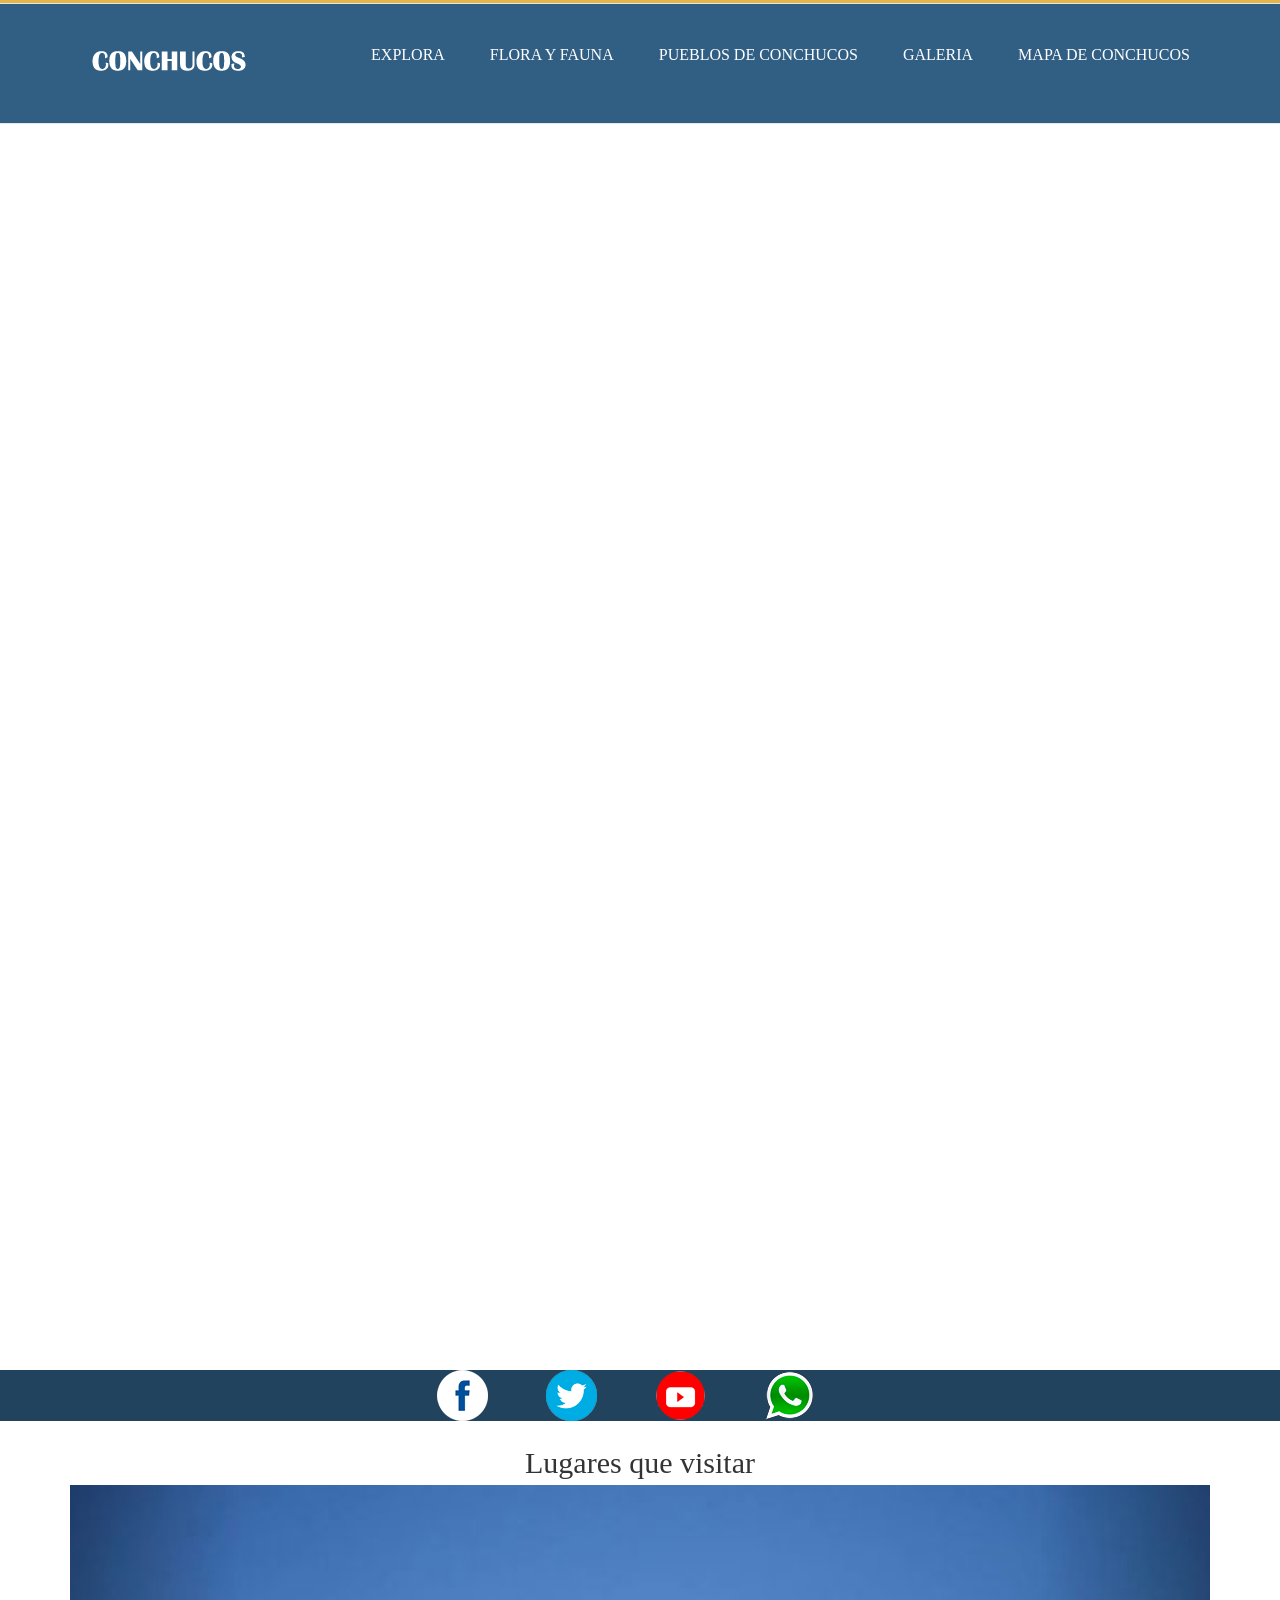
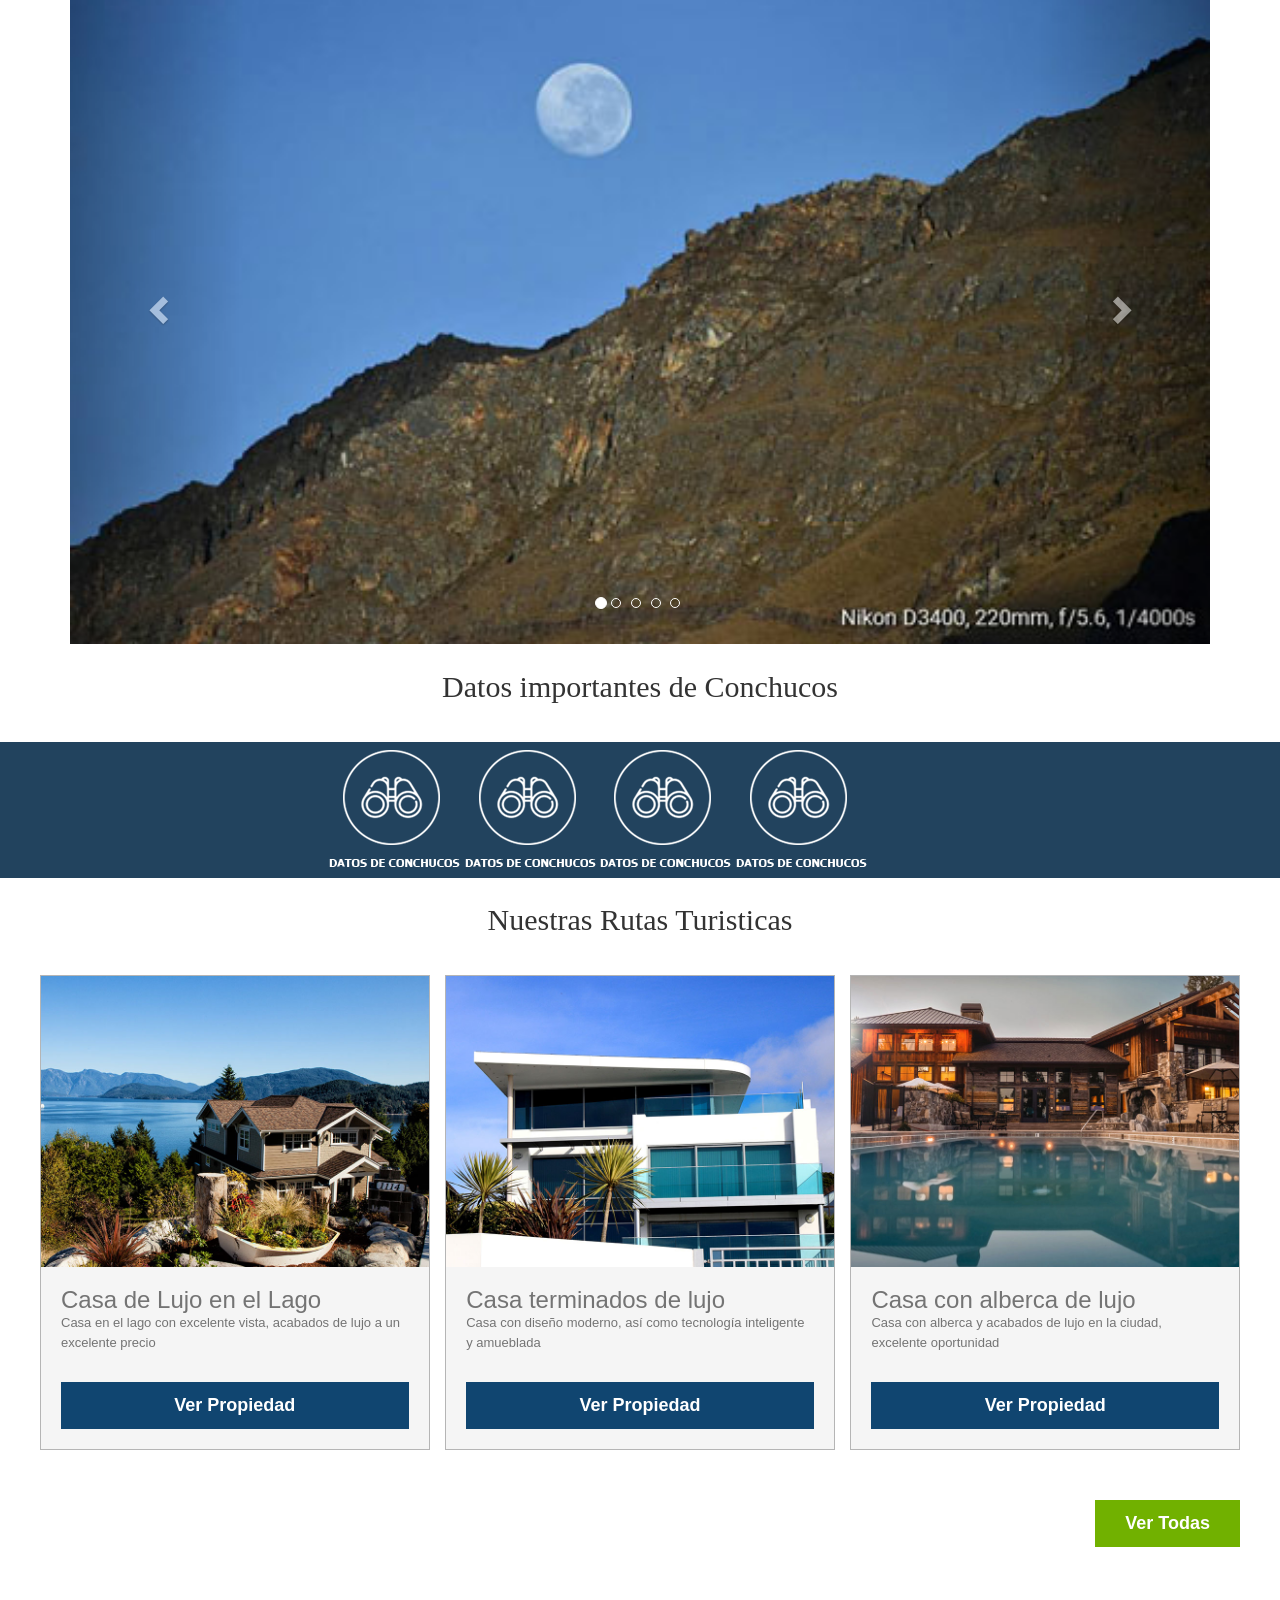
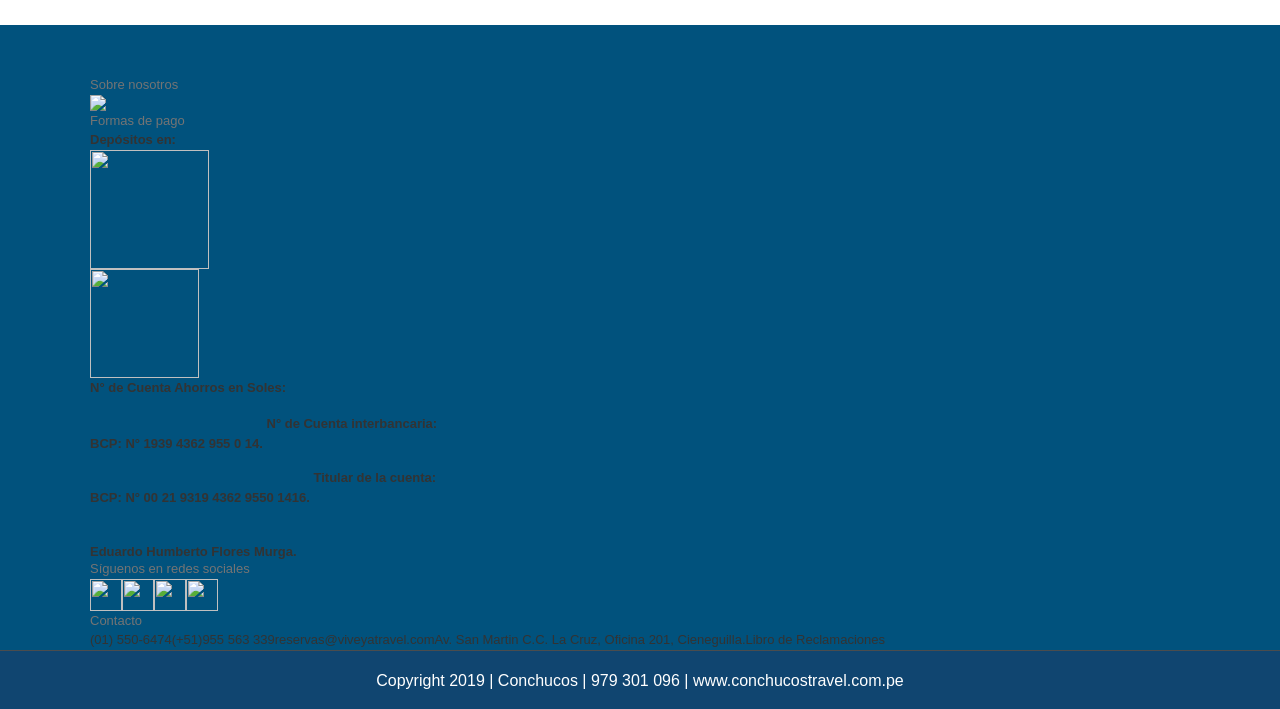
==== commit f1ea5c18: "14082019 14082019" ====
--- a/index.html
+++ b/index.html
@@ -17,10 +17,20 @@
 <link rel="stylesheet" href="https://maxcdn.bootstrapcdn.com/bootstrap/3.4.0/css/bootstrap.min.css">
 
 
+<!-- <link href="wp-content/themes/Avada/assets/css/style.min.css" id="avada-stylesheet-css" media="all" rel="stylesheet" type="text/css"/> -->
+<!-- <link rel="stylesheet" href="extras-travel/css/normalize.css"> -->
+<link rel="stylesheet" href="extras-travel/css_/styles.css">
+<link rel="stylesheet" href="extras-travel/css/principal-web.css">
+<link rel="stylesheet" href="extras-travel/css/all.css">
+<link rel="stylesheet" href="wp-content/uploads/fusion-styles/f19.min.css">
+
+<link rel="stylesheet" href="https://maxcdn.bootstrapcdn.com/bootstrap/3.4.0/css/bootstrap.min.css">
+
+
 <link href="wp-content/themes/Avada/assets/css/style.min.css" id="avada-stylesheet-css" media="all" rel="stylesheet" type="text/css"/>
 <link rel="stylesheet" href="extras-travel/css/normalize.css">
-<link rel="stylesheet" href="extras-travel/css_/styles.css">
 <link rel="stylesheet" href="wp-content/uploads/fusion-styles/f19.min.css">
+
 
 </head>
 </html>
@@ -276,7 +286,7 @@
  	
  </style> 
  <div id="redes-sociales">
-<div class="row">
+<div class="row" id="row-redes">
   <div class="col-lg-4 col-md-4 col-sm-4 col-xs-2" id="lol">
 
 </div>
@@ -315,21 +325,31 @@
       <li data-target="#myCarousel" data-slide-to="0" class="active"></li>
       <li data-target="#myCarousel" data-slide-to="1"></li>
       <li data-target="#myCarousel" data-slide-to="2"></li>
+      <li data-target="#myCarousel" data-slide-to="3"></li>
+      <li data-target="#myCarousel" data-slide-to="4"></li>
     </ol>
 
     <!-- Wrapper for slides -->
     <div class="carousel-inner">
       <div class="item active">
-        <img src="https://c.pxhere.com/photos/05/99/mountains_canyon_stones_nature_river_shymkent_green_aksu-621617.jpg!d" alt="Los Angeles" style="width:100%;">
+        <img src="extras-travel/Carousel/challuacocha-1.jpg" alt="Los Angeles" style="width:100%;">
       </div>
 
       <div class="item">
-        <img src="https://c.pxhere.com/photos/6e/45/river_canyon_rocks_rock_nature_evening_landscape_forest-792494.jpg!d" alt="Chicago" style="width:100%;">
+        <img src="extras-travel/Carousel/challuacocha.jpg" alt="Chicago" style="width:100%;">
       </div>
     
+   <!--    <div class="item">
+        <img src="extras-travel/Carousel/TRUCHAS-1.jpg" alt="New york" style="width:100%;">
+      </div>
+
       <div class="item">
-        <img src="https://c.pxhere.com/photos/fb/53/waterfall_mountain_landscape_forest_flow_mountains_azores_portugal-612659.jpg!d" alt="New york" style="width:100%;">
+        <img src="extras-travel/Carousel/TRUCHAS-2.jpg" alt="New york" style="width:100%;">
       </div>
+
+      <div class="item">
+        <img src="extras-travel/Carousel/TRUCHAS-5.jpg" alt="New york" style="width:100%;">
+      </div> -->
     </div>
 
     <!-- Left and right controls -->
@@ -345,72 +365,66 @@
 </div>
 
 <br>
-<br>
-<br>
-
-<div class="fusion-fullwidth fullwidth-box nonhundred-percent-fullwidth non-hundred-percent-height-scrolling"
- style="background-color: #104570;background-position: center center;background-repeat: no-repeat;padding-top:0px;padding-right:30px;padding-bottom:0px;padding-left:30px;">
-<div class="fusion-builder-row fusion-row">
-<div data-animationtype="fadeInLeft" data-animationduration="0.3" data-animationoffset="100%" class="fusion-layout-column fusion_builder_column fusion_builder_column_1_1  fusion-one-full fusion-column-first fusion-column-last text-white fusion-column-no-min-height fusion-animated 1_1" 
-style="margin-top: 40px; margin-bottom: 20px; visibility: visible; animation-duration: 0.3s;">
-
-  <div class="fusion-column-wrapper" style="padding: 0px 0px 0px 0px;background-position:left top;background-repeat:no-repeat;-webkit-background-size:cover;-moz-background-size:cover;-o-background-size:cover;background-size:cover;" data-bg-url="">
-      <div class="fusion-builder-row fusion-builder-row-inner fusion-row ">
-<div class="fusion-layout-column fusion_builder_column fusion_builder_column_1_6  fusion-one-sixth fusion-column-first 1_6" style="margin-top: 0px;margin-bottom: 20px;width:16.66%;width:calc(16.66% - ( ( 4% + 4% + 4% + 4% + 4% ) * 0.1666 ) );margin-right:4%;">
-    <div class="fusion-column-wrapper" style="padding: 0px 0px 0px 0px;background-position:left top;background-repeat:no-repeat;-webkit-background-size:cover;-moz-background-size:cover;-o-background-size:cover;background-size:cover;" data-bg-url="">
-        <div class="fusion-text"><p data-wahfont="13"><a href="#" data-wahfont="13"><img class="size-full wp-image-907 aligncenter" src="extras-travel/logos/destinos-conchucos-travel.png" alt="" width="116" height="116" srcset="extras-travel/logos/destinos-conchucos-travel-66x66.png 66w, extras-travel/logos/destinos-conchucos-travel.png 116w" sizes="(max-width: 116px) 100vw, 116px"></a></p>
-        </div>
-          <div class="fusion-text"><p style="color: #ffffff; text-align: center; font-size: 14px; text-decoration: none;" data-wahfont="14">DATOS DE CONCHUCOS</p>
-          </div>
-    </div>
-</div>
-<div class="fusion-layout-column fusion_builder_column fusion_builder_column_1_6  fusion-one-sixth 1_6" style="margin-top: 0px;margin-bottom: 20px;width:16.66%;width:calc(16.66% - ( ( 4% + 4% + 4% + 4% + 4% ) * 0.1666 ) );margin-right:4%;">
-    <div class="fusion-column-wrapper" style="padding: 0px 0px 0px 0px;background-position:left top;background-repeat:no-repeat;-webkit-background-size:cover;-moz-background-size:cover;-o-background-size:cover;background-size:cover;" data-bg-url="">
-          <div class="fusion-text"><p data-wahfont="13"><a href="#" data-wahfont="13"><img class="aligncenter wp-image-908 size-full" src="extras-travel/logos/comida-conchucos-travel.png" alt="" width="116" height="116" srcset="extras-travel/logos/comida-conchucos-travel-66x66.png 66w, extras-travel/logos/comida-conchucos-travel.png 116w" sizes="(max-width: 116px) 100vw, 116px"></a></p>
-          </div>
-              <div class="fusion-text"><p style="color: #ffffff; text-align: center; font-size: 14px;" data-wahfont="14">GASTRONOMIA</p>
-              </div>
-    </div>
-</div>
-<div class="fusion-layout-column fusion_builder_column fusion_builder_column_1_6  fusion-one-sixth 1_6" style="margin-top: 0px;margin-bottom: 20px;width:16.66%;width:calc(16.66% - ( ( 4% + 4% + 4% + 4% + 4% ) * 0.1666 ) );margin-right:4%;">
-  <div class="fusion-column-wrapper" style="padding: 0px 0px 0px 0px;background-position:left top;background-repeat:no-repeat;-webkit-background-size:cover;-moz-background-size:cover;-o-background-size:cover;background-size:cover;" data-bg-url="">
-      <div class="fusion-text"><p data-wahfont="13"><a href="#" data-wahfont="13"><img class="size-full wp-image-909 aligncenter" src="extras-travel/logos/visita-conchucos-travel.png" alt="" width="116" height="116" srcset="extras-travel/logos/visita-conchucos-travel-66x66.png 66w, extras-travel/logos/visita-conchucos-travel.png 116w" sizes="(max-width: 116px) 100vw, 116px"></a></p>
-      </div>
-        <div class="fusion-text"><p style="color: #ffffff; text-align: center; font-size: 14px;" data-wahfont="14">¿PORQUÉ VISITAR CONCHUCOS?</p>
-        </div>
-  </div>
-</div>
-<div class="fusion-layout-column fusion_builder_column fusion_builder_column_1_6  fusion-one-sixth 1_6" style="margin-top: 0px;margin-bottom: 20px;width:16.66%;width:calc(16.66% - ( ( 4% + 4% + 4% + 4% + 4% ) * 0.1666 ) );margin-right:4%;">
-  <div class="fusion-column-wrapper" style="padding: 0px 0px 0px 0px;background-position:left top;background-repeat:no-repeat;-webkit-background-size:cover;-moz-background-size:cover;-o-background-size:cover;background-size:cover;" data-bg-url="">
-      <div class="fusion-text"><p data-wahfont="13"><a href="#" data-wahfont="13"><img class="size-full wp-image-910 aligncenter" src="extras-travel/logos/informacion-turistica-conchucos-travel.png" alt="" width="116" height="116" srcset="informacion-turistica-conchucos-travel-66x66.png 66w, extras-travel/logos/informacion-turistica-conchucos-travel.png 116w" sizes="(max-width: 116px) 100vw, 116px"></a></p>
-    </div>
-      <div class="fusion-text"><p style="color: #ffffff; text-align: center; font-size: 14px;" data-wahfont="14">RUTAS TURÍSTICAS</p>
-      </div>
-  </div>
-</div>
-<div class="fusion-layout-column fusion_builder_column fusion_builder_column_1_6  fusion-one-sixth 1_6" style="margin-top: 0px;margin-bottom: 20px;width:16.66%;width:calc(16.66% - ( ( 4% + 4% + 4% + 4% + 4% ) * 0.1666 ) );margin-right:4%;">
-    <div class="fusion-column-wrapper" style="padding: 0px 0px 0px 0px;background-position:left top;background-repeat:no-repeat;-webkit-background-size:cover;-moz-background-size:cover;-o-background-size:cover;background-size:cover;" data-bg-url="">
-        <div class="fusion-text"><p data-wahfont="13"><a href="#" data-wahfont="13"><img class="size-full wp-image-912 aligncenter" src="extras-travel/logos/donde-alojarse-conchucos-travel.png" alt="" width="116" height="116" srcset="extras-travel/logos/donde-alojarse-conchucos-travel-66x66.png 66w, extras-travel/logos/donde-alojarse-conchucos-travel.png 116w" sizes="(max-width: 116px) 100vw, 116px"></a></p>
-        </div>
-          <div class="fusion-text"><p style="color: #ffffff; text-align: center; font-size: 14px;" data-wahfont="14">DONDE HOSPEDARSE</p>
-          </div>
-    </div>
-</div>
-<div class="fusion-layout-column fusion_builder_column fusion_builder_column_1_6  fusion-one-sixth fusion-column-last 1_6" style="margin-top: 0px;margin-bottom: 20px;width:16.66%;width:calc(16.66% - ( ( 4% + 4% + 4% + 4% + 4% ) * 0.1666 ) );">
-    <div class="fusion-column-wrapper" style="padding: 0px 0px 0px 0px;background-position:left top;background-repeat:no-repeat;-webkit-background-size:cover;-moz-background-size:cover;-o-background-size:cover;background-size:cover;" data-bg-url="">
-          <div class="fusion-text"><p data-wahfont="13"><a href="#" data-wahfont="13"><img class="size-full wp-image-913 aligncenter" src="extras-travel/logos/como-moverse-conchucos-travel.png" alt="" width="116" height="116" srcset="extras-travel/logos/como-moverse-conchucos-travel-66x66.png 66w, extras-travel/logos/como-moverse-conchucos-travel.png 116w" sizes="(max-width: 116px) 100vw, 116px"></a></p>
-          </div>
-            <div class="fusion-text"><p style="color: #ffffff; text-align: center; font-size: 14px;" data-wahfont="14">COMO LLEGAR</p>
-            </div>
-    </div>
-</div>
-</div>
-<div class="fusion-clearfix">
-</div>
-</div>
-</div>
-</div>
-</div>
+<h2 style="text-align: center;">Datos importantes de Conchucos</h2> 
+ <style>
+#destinos-travel{
+background-image: url(extras-travel/logos/destinos-conchucos-travel.png); 
+}
+#destinos-travel:hover {
+    background-image: url(extras-travel/logos/destinos-conchucos-travel-hover.png);
+}
+#gastronomia-travel {
+    background-image: url(extras-travel/logos/destinos-conchucos-travel.png);
+}
+#gastronomia-travel:hover {
+    background-image: url(extras-travel/logos/destinos-conchucos-travel-hover.png);
+}
+#hospedaje-travel {
+    background-image: url(extras-travel/logos/destinos-conchucos-travel.png);
+}
+#hospedaje-travel:hover {
+    background-image: url(extras-travel/logos/destinos-conchucos-travel-hover.png);
+}
+#rutas-travel {
+    background-image: url(extras-travel/logos/destinos-conchucos-travel.png);
+}
+#rutas-travel:hover {
+    background-image: url(extras-travel/logos/destinos-conchucos-travel-hover.png);
+}
+  
+ </style> 
+ <div id="datos-travel">
+<div class="row" id="row-datos">
+  <div class="col-lg-4 col-md-4 col-sm-4 col-xs-2" id="lol">
+
+</div>
+  <div class="col-lg-1 col-md-1 col-sm-1 col-xs-2" id="lol">
+    <a target="_blank" href="#">
+    <div id="destinos-travel"></div>
+</a>
+</div>
+  <div class="col-lg-1 col-md-1 col-sm-1 col-xs-2" id="lol">
+<a target="_blank" href="#">
+    <div id="gastronomia-travel"></div>
+</a>
+</div>
+  <div class="col-lg-1 col-md-1 col-sm-1 col-xs-2" id="lol">
+<a target="_blank" href="#">
+    <div id="hospedaje-travel"></div>
+</a>
+</div>
+  <div class="col-lg-1 col-md-1 col-sm-1 col-xs-2" id="lol">
+<a target="_blank" href="#">
+    <div id="rutas-travel"></div>
+</a>
+</div>
+  <div class="col-lg-4 col-md-4 col-sm-4 col-xs-2" id="lol">
+
+</div>
+</div>
+</div>
+
+
 <br>
     <main class="seccion contenedor">
         <h2 class="fw-300 centrar-texto">Nuestras Rutas Turisticas</h2>
@@ -454,9 +468,49 @@
 <br>
 <br>
 <br>
+<div class="pie-de-pagina">
+  <div class="bloque-pie-de-pagina">
+    <div class="w-row">
+      <div class="w-col w-col-3">
+        <div class="bloque-interno-pie w-hidden-small w-hidden-tiny">
+          <div class="text-block">Sobre nosotros</div>
+          <a href="https://www.viveyatravel.com" class="bloque-logo w-inline-block"><img src="https://www.viveyatravel.com/imagenes/logo-web-pie-de-pagina.png">
+          </a>
+        </div>
+      </div>
+      <div class="w-col w-col-3">
+        <div class="bloque-interno-pie w-clearfix">
+          <div class="text-block">Formas de pago</div>
+          <a href="#" class="boton-interno-pie boton-resaltado-pie-de-pagina w-button">Depósitos en:</a>
+
+
+
+
+
+<!-- Inicio de Bloque de bancos BCP e Interbank -->
+<div class="bloque-bancos">
+<div class="w-row">
+<div class="w-clearfix w-col w-col-6">
+<img src="https://www.viveyatravel.com/imagenes/logo-bcp-2.PNG" width="119" srcset="https://www.viveyatravel.com/imagenes/logo-bcp-2.PNG 500w, https://www.viveyatravel.com/imagenes/logo-bcp-2.PNG 1821w" sizes="(max-width: 479px) 64vw, (max-width: 767px) 119px, (max-width: 991px) 11vw, 114px" class="imagen-bcp">
+</div>
+<div class="w-clearfix w-col w-col-6">
+<img src="https://www.viveyatravel.com/imagenes/logo-interbank-2.png" width="109" srcset="https://www.viveyatravel.com/imagenes/logo-interbank-2.png 500w, https://www.viveyatravel.com/imagenes/logo-interbank-2.png 800w, https://www.viveyatravel.com/imagenes/logo-interbank-2.png 1080w, https://www.viveyatravel.com/imagenes/logo-interbank-2.png 1538w" sizes="(max-width: 479px) 62vw, (max-width: 767px) 109px, (max-width: 991px) 11vw, 109px" class="imagen-bcp"></div></div></div>
+<!-- Inicio de Bloque de bancos BCP e Interbank -->
+
+
+<a href="#" class="boton-interno-pie boton-resaltado-pie-de-pagina w-button">N° de Cuenta Ahorros en Soles:<br>
+<span class="datos">BCP: N° 1939 4362 955 0 14.</span>
+
+</a><a href="#" class="boton-interno-pie boton-resaltado-pie-de-pagina w-button">N° de Cuenta interbancaria:<br>
+<span class="datos">BCP: N° 00 21 9319 4362 9550 1416.</span>
+
+</a><a href="#" class="boton-interno-pie boton-resaltado-pie-de-pagina w-button">Titular de la cuenta:<br>
+<span class="datos">Eduardo Humberto Flores Murga.</span>
+
+
+
+</a></div></div><div class="w-col w-col-3"><div class="bloque-interno-pie"><div class="text-block">Síguenos en redes sociales</div><div class="bloque-redes-sociales"><a href="https://www.facebook.com/pg/Vive-Ya-Travel-831450403724358/" target="_blank" class="bloque-red-social w-inline-block"><img src="https://www.viveyatravel.com/imagenes/facebook_icon--blue-navy.svg" width="32"></a><a href="https://www.instagram.com/viveyatravel/" target="_blank" class="bloque-red-social w-inline-block"><img src="https://www.viveyatravel.com/imagenes/instagram_icon--blue-navy.svg" width="32"></a><a href="https://www.facebook.com/pg/Vive-Ya-Travel-831450403724358/" target="_blank" class="bloque-red-social w-inline-block"><img src="https://www.viveyatravel.com/imagenes/twitter_icon--blue-navy.svg" width="32"></a><a href="https://plus.google.com/u/0/100374534591288451128" target="_blank" class="bloque-red-social w-inline-block"><img src="https://www.viveyatravel.com/imagenes/gplus_icon--blue-mano.svg" width="32"></a></div></div><div class="bloque-interno-pie"><div class="text-block"></div><div class="bloque-redes-sociales"></div></div></div><div class="w-col w-col-3"><div class="bloque-interno-pie w-clearfix"><div class="text-block">Contacto</div><a href="tel:+51015506474" class="boton-interno-pie boton-telefonico w-button">(01) 550-6474</a><a href="tel:+51955563339" class="boton-interno-pie boton-whatsapp w-button">(+51)955 563 339</a><a href="mailto:reservas@viveyatravel.com?subject=Reserva%20de%20Tour%20-%20Web" class="boton-interno-pie boton-interno-correo w-button">reservas@viveyatravel.com</a><a href="#" class="boton-interno-pie boton-interno-mensaje w-button">Av. San Martin C.C. La Cruz, Oficina 201, Cieneguilla.</a><a href="https://www.viveyatravel.com/libro-de-reclamaciones" class="boton-interno-pie boton-reclamaciones w-button">Libro de Reclamaciones</a></div></div></div></div></div>
 <div class="fusion-footer">
-          
-  
   <footer id="footer" class="fusion-footer-copyright-area fusion-footer-copyright-center">
     <div class="fusion-row">
       <div class="fusion-copyright-content">
@@ -470,7 +524,7 @@
       </div> <!-- fusion-fusion-copyright-content -->
     </div> <!-- fusion-row -->
   </footer> <!-- #footer -->
-        </div>
+</div>
 
  <!-- <style>
 #comida{
--- a/extras-travel/css/principal-web.css
+++ b/extras-travel/css/principal-web.css
@@ -0,0 +1,48 @@
+.pie-de-pagina {
+  padding-top: 50px;
+  background-color: #01527d;
+  background-image: none;
+  background-size: auto;
+}
+
+.bloque-pie-de-pagina {
+  display: block;
+  width: 1100px;
+  margin-right: auto;
+  margin-left: auto;
+}
+
+.titulo-de-bloque-pie-de-pagina {
+  font-family: Asap, sans-serif;
+  color: #004269;
+  font-size: 14px;
+  font-weight: 400;
+}
+.boton-interno-pie.boton-resaltado-pie-de-pagina {
+  font-weight: 700;
+}
+.pie-de-pagina-inferior {
+  background-color: #106b9b;
+}
+
+.texto-pie-de-pagina {
+  padding-top: 20px;
+  padding-bottom: 7px;
+  font-family: 'Noto Sans', sans-serif;
+  color: #fff;
+  font-size: 12px;
+  text-align: center;
+}
+@media (max-width: 991px) {
+  .bloque-pie-de-pagina {
+    width: auto;
+  }
+}
+@media (max-width: 767px) {
+  .boton-interno-pie.boton-resaltado-pie-de-pagina {
+    display: block;
+    float: none;
+    clear: none;
+  }
+
+}
--- a/extras-travel/css/all.css
+++ b/extras-travel/css/all.css
@@ -0,0 +1 @@
+.fa,.fab,.fal,.far,.fas{-moz-osx-font-smoothing:grayscale;-webkit-font-smoothing:antialiased;display:inline-block;font-style:normal;font-variant:normal;text-rendering:auto;line-height:1}.fa-lg{font-size:1.33333em;line-height:.75em;vertical-align:-.0667em}.fa-xs{font-size:.75em}.fa-sm{font-size:.875em}.fa-1x{font-size:1em}.fa-2x{font-size:2em}.fa-3x{font-size:3em}.fa-4x{font-size:4em}.fa-5x{font-size:5em}.fa-6x{font-size:6em}.fa-7x{font-size:7em}.fa-8x{font-size:8em}.fa-9x{font-size:9em}.fa-10x{font-size:10em}.fa-fw{text-align:center;width:1.25em}.fa-ul{list-style-type:none;margin-left:2.5em;padding-left:0}.fa-ul>li{position:relative}.fa-li{left:-2em;position:absolute;text-align:center;width:2em;line-height:inherit}.fa-border{border:.08em solid #eee;border-radius:.1em;padding:.2em .25em .15em}.fa-pull-left{float:left}.fa-pull-right{float:right}.fa.fa-pull-left,.fab.fa-pull-left,.fal.fa-pull-left,.far.fa-pull-left,.fas.fa-pull-left{margin-right:.3em}.fa.fa-pull-right,.fab.fa-pull-right,.fal.fa-pull-right,.far.fa-pull-right,.fas.fa-pull-right{margin-left:.3em}.fa-spin{animation:fa-spin 2s infinite linear}.fa-pulse{animation:fa-spin 1s infinite steps(8)}@keyframes fa-spin{0%{transform:rotate(0deg)}to{transform:rotate(1turn)}}.fa-rotate-90{-ms-filter:"progid:DXImageTransform.Microsoft.BasicImage(rotation=1)";transform:rotate(90deg)}.fa-rotate-180{-ms-filter:"progid:DXImageTransform.Microsoft.BasicImage(rotation=2)";transform:rotate(180deg)}.fa-rotate-270{-ms-filter:"progid:DXImageTransform.Microsoft.BasicImage(rotation=3)";transform:rotate(270deg)}.fa-flip-horizontal{-ms-filter:"progid:DXImageTransform.Microsoft.BasicImage(rotation=0, mirror=1)";transform:scaleX(-1)}.fa-flip-vertical{transform:scaleY(-1)}.fa-flip-horizontal.fa-flip-vertical,.fa-flip-vertical{-ms-filter:"progid:DXImageTransform.Microsoft.BasicImage(rotation=2, mirror=1)"}.fa-flip-horizontal.fa-flip-vertical{transform:scale(-1)}:root .fa-flip-horizontal,:root .fa-flip-vertical,:root .fa-rotate-90,:root .fa-rotate-180,:root .fa-rotate-270{filter:none}.fa-stack{display:inline-block;height:2em;line-height:2em;position:relative;vertical-align:middle;width:2.5em}.fa-stack-1x,.fa-stack-2x{left:0;position:absolute;text-align:center;width:100%}.fa-stack-1x{line-height:inherit}.fa-stack-2x{font-size:2em}.fa-inverse{color:#fff}.fa-500px:before{content:"\f26e"}.fa-accessible-icon:before{content:"\f368"}.fa-accusoft:before{content:"\f369"}.fa-acquisitions-incorporated:before{content:"\f6af"}.fa-ad:before{content:"\f641"}.fa-address-book:before{content:"\f2b9"}.fa-address-card:before{content:"\f2bb"}.fa-adjust:before{content:"\f042"}.fa-adn:before{content:"\f170"}.fa-adobe:before{content:"\f778"}.fa-adversal:before{content:"\f36a"}.fa-affiliatetheme:before{content:"\f36b"}.fa-air-freshener:before{content:"\f5d0"}.fa-algolia:before{content:"\f36c"}.fa-align-center:before{content:"\f037"}.fa-align-justify:before{content:"\f039"}.fa-align-left:before{content:"\f036"}.fa-align-right:before{content:"\f038"}.fa-alipay:before{content:"\f642"}.fa-allergies:before{content:"\f461"}.fa-amazon:before{content:"\f270"}.fa-amazon-pay:before{content:"\f42c"}.fa-ambulance:before{content:"\f0f9"}.fa-american-sign-language-interpreting:before{content:"\f2a3"}.fa-amilia:before{content:"\f36d"}.fa-anchor:before{content:"\f13d"}.fa-android:before{content:"\f17b"}.fa-angellist:before{content:"\f209"}.fa-angle-double-down:before{content:"\f103"}.fa-angle-double-left:before{content:"\f100"}.fa-angle-double-right:before{content:"\f101"}.fa-angle-double-up:before{content:"\f102"}.fa-angle-down:before{content:"\f107"}.fa-angle-left:before{content:"\f104"}.fa-angle-right:before{content:"\f105"}.fa-angle-up:before{content:"\f106"}.fa-angry:before{content:"\f556"}.fa-angrycreative:before{content:"\f36e"}.fa-angular:before{content:"\f420"}.fa-ankh:before{content:"\f644"}.fa-app-store:before{content:"\f36f"}.fa-app-store-ios:before{content:"\f370"}.fa-apper:before{content:"\f371"}.fa-apple:before{content:"\f179"}.fa-apple-alt:before{content:"\f5d1"}.fa-apple-pay:before{content:"\f415"}.fa-archive:before{content:"\f187"}.fa-archway:before{content:"\f557"}.fa-arrow-alt-circle-down:before{content:"\f358"}.fa-arrow-alt-circle-left:before{content:"\f359"}.fa-arrow-alt-circle-right:before{content:"\f35a"}.fa-arrow-alt-circle-up:before{content:"\f35b"}.fa-arrow-circle-down:before{content:"\f0ab"}.fa-arrow-circle-left:before{content:"\f0a8"}.fa-arrow-circle-right:before{content:"\f0a9"}.fa-arrow-circle-up:before{content:"\f0aa"}.fa-arrow-down:before{content:"\f063"}.fa-arrow-left:before{content:"\f060"}.fa-arrow-right:before{content:"\f061"}.fa-arrow-up:before{content:"\f062"}.fa-arrows-alt:before{content:"\f0b2"}.fa-arrows-alt-h:before{content:"\f337"}.fa-arrows-alt-v:before{content:"\f338"}.fa-artstation:before{content:"\f77a"}.fa-assistive-listening-systems:before{content:"\f2a2"}.fa-asterisk:before{content:"\f069"}.fa-asymmetrik:before{content:"\f372"}.fa-at:before{content:"\f1fa"}.fa-atlas:before{content:"\f558"}.fa-atlassian:before{content:"\f77b"}.fa-atom:before{content:"\f5d2"}.fa-audible:before{content:"\f373"}.fa-audio-description:before{content:"\f29e"}.fa-autoprefixer:before{content:"\f41c"}.fa-avianex:before{content:"\f374"}.fa-aviato:before{content:"\f421"}.fa-award:before{content:"\f559"}.fa-aws:before{content:"\f375"}.fa-baby:before{content:"\f77c"}.fa-baby-carriage:before{content:"\f77d"}.fa-backspace:before{content:"\f55a"}.fa-backward:before{content:"\f04a"}.fa-balance-scale:before{content:"\f24e"}.fa-ban:before{content:"\f05e"}.fa-band-aid:before{content:"\f462"}.fa-bandcamp:before{content:"\f2d5"}.fa-barcode:before{content:"\f02a"}.fa-bars:before{content:"\f0c9"}.fa-baseball-ball:before{content:"\f433"}.fa-basketball-ball:before{content:"\f434"}.fa-bath:before{content:"\f2cd"}.fa-battery-empty:before{content:"\f244"}.fa-battery-full:before{content:"\f240"}.fa-battery-half:before{content:"\f242"}.fa-battery-quarter:before{content:"\f243"}.fa-battery-three-quarters:before{content:"\f241"}.fa-bed:before{content:"\f236"}.fa-beer:before{content:"\f0fc"}.fa-behance:before{content:"\f1b4"}.fa-behance-square:before{content:"\f1b5"}.fa-bell:before{content:"\f0f3"}.fa-bell-slash:before{content:"\f1f6"}.fa-bezier-curve:before{content:"\f55b"}.fa-bible:before{content:"\f647"}.fa-bicycle:before{content:"\f206"}.fa-bimobject:before{content:"\f378"}.fa-binoculars:before{content:"\f1e5"}.fa-biohazard:before{content:"\f780"}.fa-birthday-cake:before{content:"\f1fd"}.fa-bitbucket:before{content:"\f171"}.fa-bitcoin:before{content:"\f379"}.fa-bity:before{content:"\f37a"}.fa-black-tie:before{content:"\f27e"}.fa-blackberry:before{content:"\f37b"}.fa-blender:before{content:"\f517"}.fa-blender-phone:before{content:"\f6b6"}.fa-blind:before{content:"\f29d"}.fa-blog:before{content:"\f781"}.fa-blogger:before{content:"\f37c"}.fa-blogger-b:before{content:"\f37d"}.fa-bluetooth:before{content:"\f293"}.fa-bluetooth-b:before{content:"\f294"}.fa-bold:before{content:"\f032"}.fa-bolt:before{content:"\f0e7"}.fa-bomb:before{content:"\f1e2"}.fa-bone:before{content:"\f5d7"}.fa-bong:before{content:"\f55c"}.fa-book:before{content:"\f02d"}.fa-book-dead:before{content:"\f6b7"}.fa-book-open:before{content:"\f518"}.fa-book-reader:before{content:"\f5da"}.fa-bookmark:before{content:"\f02e"}.fa-bowling-ball:before{content:"\f436"}.fa-box:before{content:"\f466"}.fa-box-open:before{content:"\f49e"}.fa-boxes:before{content:"\f468"}.fa-braille:before{content:"\f2a1"}.fa-brain:before{content:"\f5dc"}.fa-briefcase:before{content:"\f0b1"}.fa-briefcase-medical:before{content:"\f469"}.fa-broadcast-tower:before{content:"\f519"}.fa-broom:before{content:"\f51a"}.fa-brush:before{content:"\f55d"}.fa-btc:before{content:"\f15a"}.fa-bug:before{content:"\f188"}.fa-building:before{content:"\f1ad"}.fa-bullhorn:before{content:"\f0a1"}.fa-bullseye:before{content:"\f140"}.fa-burn:before{content:"\f46a"}.fa-buromobelexperte:before{content:"\f37f"}.fa-bus:before{content:"\f207"}.fa-bus-alt:before{content:"\f55e"}.fa-business-time:before{content:"\f64a"}.fa-buysellads:before{content:"\f20d"}.fa-calculator:before{content:"\f1ec"}.fa-calendar:before{content:"\f133"}.fa-calendar-alt:before{content:"\f073"}.fa-calendar-check:before{content:"\f274"}.fa-calendar-day:before{content:"\f783"}.fa-calendar-minus:before{content:"\f272"}.fa-calendar-plus:before{content:"\f271"}.fa-calendar-times:before{content:"\f273"}.fa-calendar-week:before{content:"\f784"}.fa-camera:before{content:"\f030"}.fa-camera-retro:before{content:"\f083"}.fa-campground:before{content:"\f6bb"}.fa-canadian-maple-leaf:before{content:"\f785"}.fa-candy-cane:before{content:"\f786"}.fa-cannabis:before{content:"\f55f"}.fa-capsules:before{content:"\f46b"}.fa-car:before{content:"\f1b9"}.fa-car-alt:before{content:"\f5de"}.fa-car-battery:before{content:"\f5df"}.fa-car-crash:before{content:"\f5e1"}.fa-car-side:before{content:"\f5e4"}.fa-caret-down:before{content:"\f0d7"}.fa-caret-left:before{content:"\f0d9"}.fa-caret-right:before{content:"\f0da"}.fa-caret-square-down:before{content:"\f150"}.fa-caret-square-left:before{content:"\f191"}.fa-caret-square-right:before{content:"\f152"}.fa-caret-square-up:before{content:"\f151"}.fa-caret-up:before{content:"\f0d8"}.fa-carrot:before{content:"\f787"}.fa-cart-arrow-down:before{content:"\f218"}.fa-cart-plus:before{content:"\f217"}.fa-cash-register:before{content:"\f788"}.fa-cat:before{content:"\f6be"}.fa-cc-amazon-pay:before{content:"\f42d"}.fa-cc-amex:before{content:"\f1f3"}.fa-cc-apple-pay:before{content:"\f416"}.fa-cc-diners-club:before{content:"\f24c"}.fa-cc-discover:before{content:"\f1f2"}.fa-cc-jcb:before{content:"\f24b"}.fa-cc-mastercard:before{content:"\f1f1"}.fa-cc-paypal:before{content:"\f1f4"}.fa-cc-stripe:before{content:"\f1f5"}.fa-cc-visa:before{content:"\f1f0"}.fa-centercode:before{content:"\f380"}.fa-centos:before{content:"\f789"}.fa-certificate:before{content:"\f0a3"}.fa-chair:before{content:"\f6c0"}.fa-chalkboard:before{content:"\f51b"}.fa-chalkboard-teacher:before{content:"\f51c"}.fa-charging-station:before{content:"\f5e7"}.fa-chart-area:before{content:"\f1fe"}.fa-chart-bar:before{content:"\f080"}.fa-chart-line:before{content:"\f201"}.fa-chart-pie:before{content:"\f200"}.fa-check:before{content:"\f00c"}.fa-check-circle:before{content:"\f058"}.fa-check-double:before{content:"\f560"}.fa-check-square:before{content:"\f14a"}.fa-chess:before{content:"\f439"}.fa-chess-bishop:before{content:"\f43a"}.fa-chess-board:before{content:"\f43c"}.fa-chess-king:before{content:"\f43f"}.fa-chess-knight:before{content:"\f441"}.fa-chess-pawn:before{content:"\f443"}.fa-chess-queen:before{content:"\f445"}.fa-chess-rook:before{content:"\f447"}.fa-chevron-circle-down:before{content:"\f13a"}.fa-chevron-circle-left:before{content:"\f137"}.fa-chevron-circle-right:before{content:"\f138"}.fa-chevron-circle-up:before{content:"\f139"}.fa-chevron-down:before{content:"\f078"}.fa-chevron-left:before{content:"\f053"}.fa-chevron-right:before{content:"\f054"}.fa-chevron-up:before{content:"\f077"}.fa-child:before{content:"\f1ae"}.fa-chrome:before{content:"\f268"}.fa-church:before{content:"\f51d"}.fa-circle:before{content:"\f111"}.fa-circle-notch:before{content:"\f1ce"}.fa-city:before{content:"\f64f"}.fa-clipboard:before{content:"\f328"}.fa-clipboard-check:before{content:"\f46c"}.fa-clipboard-list:before{content:"\f46d"}.fa-clock:before{content:"\f017"}.fa-clone:before{content:"\f24d"}.fa-closed-captioning:before{content:"\f20a"}.fa-cloud:before{content:"\f0c2"}.fa-cloud-download-alt:before{content:"\f381"}.fa-cloud-meatball:before{content:"\f73b"}.fa-cloud-moon:before{content:"\f6c3"}.fa-cloud-moon-rain:before{content:"\f73c"}.fa-cloud-rain:before{content:"\f73d"}.fa-cloud-showers-heavy:before{content:"\f740"}.fa-cloud-sun:before{content:"\f6c4"}.fa-cloud-sun-rain:before{content:"\f743"}.fa-cloud-upload-alt:before{content:"\f382"}.fa-cloudscale:before{content:"\f383"}.fa-cloudsmith:before{content:"\f384"}.fa-cloudversify:before{content:"\f385"}.fa-cocktail:before{content:"\f561"}.fa-code:before{content:"\f121"}.fa-code-branch:before{content:"\f126"}.fa-codepen:before{content:"\f1cb"}.fa-codiepie:before{content:"\f284"}.fa-coffee:before{content:"\f0f4"}.fa-cog:before{content:"\f013"}.fa-cogs:before{content:"\f085"}.fa-coins:before{content:"\f51e"}.fa-columns:before{content:"\f0db"}.fa-comment:before{content:"\f075"}.fa-comment-alt:before{content:"\f27a"}.fa-comment-dollar:before{content:"\f651"}.fa-comment-dots:before{content:"\f4ad"}.fa-comment-slash:before{content:"\f4b3"}.fa-comments:before{content:"\f086"}.fa-comments-dollar:before{content:"\f653"}.fa-compact-disc:before{content:"\f51f"}.fa-compass:before{content:"\f14e"}.fa-compress:before{content:"\f066"}.fa-compress-arrows-alt:before{content:"\f78c"}.fa-concierge-bell:before{content:"\f562"}.fa-confluence:before{content:"\f78d"}.fa-connectdevelop:before{content:"\f20e"}.fa-contao:before{content:"\f26d"}.fa-cookie:before{content:"\f563"}.fa-cookie-bite:before{content:"\f564"}.fa-copy:before{content:"\f0c5"}.fa-copyright:before{content:"\f1f9"}.fa-couch:before{content:"\f4b8"}.fa-cpanel:before{content:"\f388"}.fa-creative-commons:before{content:"\f25e"}.fa-creative-commons-by:before{content:"\f4e7"}.fa-creative-commons-nc:before{content:"\f4e8"}.fa-creative-commons-nc-eu:before{content:"\f4e9"}.fa-creative-commons-nc-jp:before{content:"\f4ea"}.fa-creative-commons-nd:before{content:"\f4eb"}.fa-creative-commons-pd:before{content:"\f4ec"}.fa-creative-commons-pd-alt:before{content:"\f4ed"}.fa-creative-commons-remix:before{content:"\f4ee"}.fa-creative-commons-sa:before{content:"\f4ef"}.fa-creative-commons-sampling:before{content:"\f4f0"}.fa-creative-commons-sampling-plus:before{content:"\f4f1"}.fa-creative-commons-share:before{content:"\f4f2"}.fa-creative-commons-zero:before{content:"\f4f3"}.fa-credit-card:before{content:"\f09d"}.fa-critical-role:before{content:"\f6c9"}.fa-crop:before{content:"\f125"}.fa-crop-alt:before{content:"\f565"}.fa-cross:before{content:"\f654"}.fa-crosshairs:before{content:"\f05b"}.fa-crow:before{content:"\f520"}.fa-crown:before{content:"\f521"}.fa-css3:before{content:"\f13c"}.fa-css3-alt:before{content:"\f38b"}.fa-cube:before{content:"\f1b2"}.fa-cubes:before{content:"\f1b3"}.fa-cut:before{content:"\f0c4"}.fa-cuttlefish:before{content:"\f38c"}.fa-d-and-d:before{content:"\f38d"}.fa-d-and-d-beyond:before{content:"\f6ca"}.fa-dashcube:before{content:"\f210"}.fa-database:before{content:"\f1c0"}.fa-deaf:before{content:"\f2a4"}.fa-delicious:before{content:"\f1a5"}.fa-democrat:before{content:"\f747"}.fa-deploydog:before{content:"\f38e"}.fa-deskpro:before{content:"\f38f"}.fa-desktop:before{content:"\f108"}.fa-dev:before{content:"\f6cc"}.fa-deviantart:before{content:"\f1bd"}.fa-dharmachakra:before{content:"\f655"}.fa-dhl:before{content:"\f790"}.fa-diagnoses:before{content:"\f470"}.fa-diaspora:before{content:"\f791"}.fa-dice:before{content:"\f522"}.fa-dice-d20:before{content:"\f6cf"}.fa-dice-d6:before{content:"\f6d1"}.fa-dice-five:before{content:"\f523"}.fa-dice-four:before{content:"\f524"}.fa-dice-one:before{content:"\f525"}.fa-dice-six:before{content:"\f526"}.fa-dice-three:before{content:"\f527"}.fa-dice-two:before{content:"\f528"}.fa-digg:before{content:"\f1a6"}.fa-digital-ocean:before{content:"\f391"}.fa-digital-tachograph:before{content:"\f566"}.fa-directions:before{content:"\f5eb"}.fa-discord:before{content:"\f392"}.fa-discourse:before{content:"\f393"}.fa-divide:before{content:"\f529"}.fa-dizzy:before{content:"\f567"}.fa-dna:before{content:"\f471"}.fa-dochub:before{content:"\f394"}.fa-docker:before{content:"\f395"}.fa-dog:before{content:"\f6d3"}.fa-dollar-sign:before{content:"\f155"}.fa-dolly:before{content:"\f472"}.fa-dolly-flatbed:before{content:"\f474"}.fa-donate:before{content:"\f4b9"}.fa-door-closed:before{content:"\f52a"}.fa-door-open:before{content:"\f52b"}.fa-dot-circle:before{content:"\f192"}.fa-dove:before{content:"\f4ba"}.fa-download:before{content:"\f019"}.fa-draft2digital:before{content:"\f396"}.fa-drafting-compass:before{content:"\f568"}.fa-dragon:before{content:"\f6d5"}.fa-draw-polygon:before{content:"\f5ee"}.fa-dribbble:before{content:"\f17d"}.fa-dribbble-square:before{content:"\f397"}.fa-dropbox:before{content:"\f16b"}.fa-drum:before{content:"\f569"}.fa-drum-steelpan:before{content:"\f56a"}.fa-drumstick-bite:before{content:"\f6d7"}.fa-drupal:before{content:"\f1a9"}.fa-dumbbell:before{content:"\f44b"}.fa-dumpster:before{content:"\f793"}.fa-dumpster-fire:before{content:"\f794"}.fa-dungeon:before{content:"\f6d9"}.fa-dyalog:before{content:"\f399"}.fa-earlybirds:before{content:"\f39a"}.fa-ebay:before{content:"\f4f4"}.fa-edge:before{content:"\f282"}.fa-edit:before{content:"\f044"}.fa-eject:before{content:"\f052"}.fa-elementor:before{content:"\f430"}.fa-ellipsis-h:before{content:"\f141"}.fa-ellipsis-v:before{content:"\f142"}.fa-ello:before{content:"\f5f1"}.fa-ember:before{content:"\f423"}.fa-empire:before{content:"\f1d1"}.fa-envelope:before{content:"\f0e0"}.fa-envelope-open:before{content:"\f2b6"}.fa-envelope-open-text:before{content:"\f658"}.fa-envelope-square:before{content:"\f199"}.fa-envira:before{content:"\f299"}.fa-equals:before{content:"\f52c"}.fa-eraser:before{content:"\f12d"}.fa-erlang:before{content:"\f39d"}.fa-ethereum:before{content:"\f42e"}.fa-ethernet:before{content:"\f796"}.fa-etsy:before{content:"\f2d7"}.fa-euro-sign:before{content:"\f153"}.fa-exchange-alt:before{content:"\f362"}.fa-exclamation:before{content:"\f12a"}.fa-exclamation-circle:before{content:"\f06a"}.fa-exclamation-triangle:before{content:"\f071"}.fa-expand:before{content:"\f065"}.fa-expand-arrows-alt:before{content:"\f31e"}.fa-expeditedssl:before{content:"\f23e"}.fa-external-link-alt:before{content:"\f35d"}.fa-external-link-square-alt:before{content:"\f360"}.fa-eye:before{content:"\f06e"}.fa-eye-dropper:before{content:"\f1fb"}.fa-eye-slash:before{content:"\f070"}.fa-facebook:before{content:"\f09a"}.fa-facebook-f:before{content:"\f39e"}.fa-facebook-messenger:before{content:"\f39f"}.fa-facebook-square:before{content:"\f082"}.fa-fantasy-flight-games:before{content:"\f6dc"}.fa-fast-backward:before{content:"\f049"}.fa-fast-forward:before{content:"\f050"}.fa-fax:before{content:"\f1ac"}.fa-feather:before{content:"\f52d"}.fa-feather-alt:before{content:"\f56b"}.fa-fedex:before{content:"\f797"}.fa-fedora:before{content:"\f798"}.fa-female:before{content:"\f182"}.fa-fighter-jet:before{content:"\f0fb"}.fa-figma:before{content:"\f799"}.fa-file:before{content:"\f15b"}.fa-file-alt:before{content:"\f15c"}.fa-file-archive:before{content:"\f1c6"}.fa-file-audio:before{content:"\f1c7"}.fa-file-code:before{content:"\f1c9"}.fa-file-contract:before{content:"\f56c"}.fa-file-csv:before{content:"\f6dd"}.fa-file-download:before{content:"\f56d"}.fa-file-excel:before{content:"\f1c3"}.fa-file-export:before{content:"\f56e"}.fa-file-image:before{content:"\f1c5"}.fa-file-import:before{content:"\f56f"}.fa-file-invoice:before{content:"\f570"}.fa-file-invoice-dollar:before{content:"\f571"}.fa-file-medical:before{content:"\f477"}.fa-file-medical-alt:before{content:"\f478"}.fa-file-pdf:before{content:"\f1c1"}.fa-file-powerpoint:before{content:"\f1c4"}.fa-file-prescription:before{content:"\f572"}.fa-file-signature:before{content:"\f573"}.fa-file-upload:before{content:"\f574"}.fa-file-video:before{content:"\f1c8"}.fa-file-word:before{content:"\f1c2"}.fa-fill:before{content:"\f575"}.fa-fill-drip:before{content:"\f576"}.fa-film:before{content:"\f008"}.fa-filter:before{content:"\f0b0"}.fa-fingerprint:before{content:"\f577"}.fa-fire:before{content:"\f06d"}.fa-fire-alt:before{content:"\f7e4"}.fa-fire-extinguisher:before{content:"\f134"}.fa-firefox:before{content:"\f269"}.fa-first-aid:before{content:"\f479"}.fa-first-order:before{content:"\f2b0"}.fa-first-order-alt:before{content:"\f50a"}.fa-firstdraft:before{content:"\f3a1"}.fa-fish:before{content:"\f578"}.fa-fist-raised:before{content:"\f6de"}.fa-flag:before{content:"\f024"}.fa-flag-checkered:before{content:"\f11e"}.fa-flag-usa:before{content:"\f74d"}.fa-flask:before{content:"\f0c3"}.fa-flickr:before{content:"\f16e"}.fa-flipboard:before{content:"\f44d"}.fa-flushed:before{content:"\f579"}.fa-fly:before{content:"\f417"}.fa-folder:before{content:"\f07b"}.fa-folder-minus:before{content:"\f65d"}.fa-folder-open:before{content:"\f07c"}.fa-folder-plus:before{content:"\f65e"}.fa-font:before{content:"\f031"}.fa-font-awesome:before{content:"\f2b4"}.fa-font-awesome-alt:before{content:"\f35c"}.fa-font-awesome-flag:before{content:"\f425"}.fa-font-awesome-logo-full:before{content:"\f4e6"}.fa-fonticons:before{content:"\f280"}.fa-fonticons-fi:before{content:"\f3a2"}.fa-football-ball:before{content:"\f44e"}.fa-fort-awesome:before{content:"\f286"}.fa-fort-awesome-alt:before{content:"\f3a3"}.fa-forumbee:before{content:"\f211"}.fa-forward:before{content:"\f04e"}.fa-foursquare:before{content:"\f180"}.fa-free-code-camp:before{content:"\f2c5"}.fa-freebsd:before{content:"\f3a4"}.fa-frog:before{content:"\f52e"}.fa-frown:before{content:"\f119"}.fa-frown-open:before{content:"\f57a"}.fa-fulcrum:before{content:"\f50b"}.fa-funnel-dollar:before{content:"\f662"}.fa-futbol:before{content:"\f1e3"}.fa-galactic-republic:before{content:"\f50c"}.fa-galactic-senate:before{content:"\f50d"}.fa-gamepad:before{content:"\f11b"}.fa-gas-pump:before{content:"\f52f"}.fa-gavel:before{content:"\f0e3"}.fa-gem:before{content:"\f3a5"}.fa-genderless:before{content:"\f22d"}.fa-get-pocket:before{content:"\f265"}.fa-gg:before{content:"\f260"}.fa-gg-circle:before{content:"\f261"}.fa-ghost:before{content:"\f6e2"}.fa-gift:before{content:"\f06b"}.fa-gifts:before{content:"\f79c"}.fa-git:before{content:"\f1d3"}.fa-git-square:before{content:"\f1d2"}.fa-github:before{content:"\f09b"}.fa-github-alt:before{content:"\f113"}.fa-github-square:before{content:"\f092"}.fa-gitkraken:before{content:"\f3a6"}.fa-gitlab:before{content:"\f296"}.fa-gitter:before{content:"\f426"}.fa-glass-cheers:before{content:"\f79f"}.fa-glass-martini:before{content:"\f000"}.fa-glass-martini-alt:before{content:"\f57b"}.fa-glass-whiskey:before{content:"\f7a0"}.fa-glasses:before{content:"\f530"}.fa-glide:before{content:"\f2a5"}.fa-glide-g:before{content:"\f2a6"}.fa-globe:before{content:"\f0ac"}.fa-globe-africa:before{content:"\f57c"}.fa-globe-americas:before{content:"\f57d"}.fa-globe-asia:before{content:"\f57e"}.fa-globe-europe:before{content:"\f7a2"}.fa-gofore:before{content:"\f3a7"}.fa-golf-ball:before{content:"\f450"}.fa-goodreads:before{content:"\f3a8"}.fa-goodreads-g:before{content:"\f3a9"}.fa-google:before{content:"\f1a0"}.fa-google-drive:before{content:"\f3aa"}.fa-google-play:before{content:"\f3ab"}.fa-google-plus:before{content:"\f2b3"}.fa-google-plus-g:before{content:"\f0d5"}.fa-google-plus-square:before{content:"\f0d4"}.fa-google-wallet:before{content:"\f1ee"}.fa-gopuram:before{content:"\f664"}.fa-graduation-cap:before{content:"\f19d"}.fa-gratipay:before{content:"\f184"}.fa-grav:before{content:"\f2d6"}.fa-greater-than:before{content:"\f531"}.fa-greater-than-equal:before{content:"\f532"}.fa-grimace:before{content:"\f57f"}.fa-grin:before{content:"\f580"}.fa-grin-alt:before{content:"\f581"}.fa-grin-beam:before{content:"\f582"}.fa-grin-beam-sweat:before{content:"\f583"}.fa-grin-hearts:before{content:"\f584"}.fa-grin-squint:before{content:"\f585"}.fa-grin-squint-tears:before{content:"\f586"}.fa-grin-stars:before{content:"\f587"}.fa-grin-tears:before{content:"\f588"}.fa-grin-tongue:before{content:"\f589"}.fa-grin-tongue-squint:before{content:"\f58a"}.fa-grin-tongue-wink:before{content:"\f58b"}.fa-grin-wink:before{content:"\f58c"}.fa-grip-horizontal:before{content:"\f58d"}.fa-grip-lines:before{content:"\f7a4"}.fa-grip-lines-vertical:before{content:"\f7a5"}.fa-grip-vertical:before{content:"\f58e"}.fa-gripfire:before{content:"\f3ac"}.fa-grunt:before{content:"\f3ad"}.fa-guitar:before{content:"\f7a6"}.fa-gulp:before{content:"\f3ae"}.fa-h-square:before{content:"\f0fd"}.fa-hacker-news:before{content:"\f1d4"}.fa-hacker-news-square:before{content:"\f3af"}.fa-hackerrank:before{content:"\f5f7"}.fa-hammer:before{content:"\f6e3"}.fa-hamsa:before{content:"\f665"}.fa-hand-holding:before{content:"\f4bd"}.fa-hand-holding-heart:before{content:"\f4be"}.fa-hand-holding-usd:before{content:"\f4c0"}.fa-hand-lizard:before{content:"\f258"}.fa-hand-paper:before{content:"\f256"}.fa-hand-peace:before{content:"\f25b"}.fa-hand-point-down:before{content:"\f0a7"}.fa-hand-point-left:before{content:"\f0a5"}.fa-hand-point-right:before{content:"\f0a4"}.fa-hand-point-up:before{content:"\f0a6"}.fa-hand-pointer:before{content:"\f25a"}.fa-hand-rock:before{content:"\f255"}.fa-hand-scissors:before{content:"\f257"}.fa-hand-spock:before{content:"\f259"}.fa-hands:before{content:"\f4c2"}.fa-hands-helping:before{content:"\f4c4"}.fa-handshake:before{content:"\f2b5"}.fa-hanukiah:before{content:"\f6e6"}.fa-hashtag:before{content:"\f292"}.fa-hat-wizard:before{content:"\f6e8"}.fa-haykal:before{content:"\f666"}.fa-hdd:before{content:"\f0a0"}.fa-heading:before{content:"\f1dc"}.fa-headphones:before{content:"\f025"}.fa-headphones-alt:before{content:"\f58f"}.fa-headset:before{content:"\f590"}.fa-heart:before{content:"\f004"}.fa-heart-broken:before{content:"\f7a9"}.fa-heartbeat:before{content:"\f21e"}.fa-helicopter:before{content:"\f533"}.fa-highlighter:before{content:"\f591"}.fa-hiking:before{content:"\f6ec"}.fa-hippo:before{content:"\f6ed"}.fa-hips:before{content:"\f452"}.fa-hire-a-helper:before{content:"\f3b0"}.fa-history:before{content:"\f1da"}.fa-hockey-puck:before{content:"\f453"}.fa-holly-berry:before{content:"\f7aa"}.fa-home:before{content:"\f015"}.fa-hooli:before{content:"\f427"}.fa-hornbill:before{content:"\f592"}.fa-horse:before{content:"\f6f0"}.fa-horse-head:before{content:"\f7ab"}.fa-hospital:before{content:"\f0f8"}.fa-hospital-alt:before{content:"\f47d"}.fa-hospital-symbol:before{content:"\f47e"}.fa-hot-tub:before{content:"\f593"}.fa-hotel:before{content:"\f594"}.fa-hotjar:before{content:"\f3b1"}.fa-hourglass:before{content:"\f254"}.fa-hourglass-end:before{content:"\f253"}.fa-hourglass-half:before{content:"\f252"}.fa-hourglass-start:before{content:"\f251"}.fa-house-damage:before{content:"\f6f1"}.fa-houzz:before{content:"\f27c"}.fa-hryvnia:before{content:"\f6f2"}.fa-html5:before{content:"\f13b"}.fa-hubspot:before{content:"\f3b2"}.fa-i-cursor:before{content:"\f246"}.fa-icicles:before{content:"\f7ad"}.fa-id-badge:before{content:"\f2c1"}.fa-id-card:before{content:"\f2c2"}.fa-id-card-alt:before{content:"\f47f"}.fa-igloo:before{content:"\f7ae"}.fa-image:before{content:"\f03e"}.fa-images:before{content:"\f302"}.fa-imdb:before{content:"\f2d8"}.fa-inbox:before{content:"\f01c"}.fa-indent:before{content:"\f03c"}.fa-industry:before{content:"\f275"}.fa-infinity:before{content:"\f534"}.fa-info:before{content:"\f129"}.fa-info-circle:before{content:"\f05a"}.fa-instagram:before{content:"\f16d"}.fa-intercom:before{content:"\f7af"}.fa-internet-explorer:before{content:"\f26b"}.fa-invision:before{content:"\f7b0"}.fa-ioxhost:before{content:"\f208"}.fa-italic:before{content:"\f033"}.fa-itunes:before{content:"\f3b4"}.fa-itunes-note:before{content:"\f3b5"}.fa-java:before{content:"\f4e4"}.fa-jedi:before{content:"\f669"}.fa-jedi-order:before{content:"\f50e"}.fa-jenkins:before{content:"\f3b6"}.fa-jira:before{content:"\f7b1"}.fa-joget:before{content:"\f3b7"}.fa-joint:before{content:"\f595"}.fa-joomla:before{content:"\f1aa"}.fa-journal-whills:before{content:"\f66a"}.fa-js:before{content:"\f3b8"}.fa-js-square:before{content:"\f3b9"}.fa-jsfiddle:before{content:"\f1cc"}.fa-kaaba:before{content:"\f66b"}.fa-kaggle:before{content:"\f5fa"}.fa-key:before{content:"\f084"}.fa-keybase:before{content:"\f4f5"}.fa-keyboard:before{content:"\f11c"}.fa-keycdn:before{content:"\f3ba"}.fa-khanda:before{content:"\f66d"}.fa-kickstarter:before{content:"\f3bb"}.fa-kickstarter-k:before{content:"\f3bc"}.fa-kiss:before{content:"\f596"}.fa-kiss-beam:before{content:"\f597"}.fa-kiss-wink-heart:before{content:"\f598"}.fa-kiwi-bird:before{content:"\f535"}.fa-korvue:before{content:"\f42f"}.fa-landmark:before{content:"\f66f"}.fa-language:before{content:"\f1ab"}.fa-laptop:before{content:"\f109"}.fa-laptop-code:before{content:"\f5fc"}.fa-laravel:before{content:"\f3bd"}.fa-lastfm:before{content:"\f202"}.fa-lastfm-square:before{content:"\f203"}.fa-laugh:before{content:"\f599"}.fa-laugh-beam:before{content:"\f59a"}.fa-laugh-squint:before{content:"\f59b"}.fa-laugh-wink:before{content:"\f59c"}.fa-layer-group:before{content:"\f5fd"}.fa-leaf:before{content:"\f06c"}.fa-leanpub:before{content:"\f212"}.fa-lemon:before{content:"\f094"}.fa-less:before{content:"\f41d"}.fa-less-than:before{content:"\f536"}.fa-less-than-equal:before{content:"\f537"}.fa-level-down-alt:before{content:"\f3be"}.fa-level-up-alt:before{content:"\f3bf"}.fa-life-ring:before{content:"\f1cd"}.fa-lightbulb:before{content:"\f0eb"}.fa-line:before{content:"\f3c0"}.fa-link:before{content:"\f0c1"}.fa-linkedin:before{content:"\f08c"}.fa-linkedin-in:before{content:"\f0e1"}.fa-linode:before{content:"\f2b8"}.fa-linux:before{content:"\f17c"}.fa-lira-sign:before{content:"\f195"}.fa-list:before{content:"\f03a"}.fa-list-alt:before{content:"\f022"}.fa-list-ol:before{content:"\f0cb"}.fa-list-ul:before{content:"\f0ca"}.fa-location-arrow:before{content:"\f124"}.fa-lock:before{content:"\f023"}.fa-lock-open:before{content:"\f3c1"}.fa-long-arrow-alt-down:before{content:"\f309"}.fa-long-arrow-alt-left:before{content:"\f30a"}.fa-long-arrow-alt-right:before{content:"\f30b"}.fa-long-arrow-alt-up:before{content:"\f30c"}.fa-low-vision:before{content:"\f2a8"}.fa-luggage-cart:before{content:"\f59d"}.fa-lyft:before{content:"\f3c3"}.fa-magento:before{content:"\f3c4"}.fa-magic:before{content:"\f0d0"}.fa-magnet:before{content:"\f076"}.fa-mail-bulk:before{content:"\f674"}.fa-mailchimp:before{content:"\f59e"}.fa-male:before{content:"\f183"}.fa-mandalorian:before{content:"\f50f"}.fa-map:before{content:"\f279"}.fa-map-marked:before{content:"\f59f"}.fa-map-marked-alt:before{content:"\f5a0"}.fa-map-marker:before{content:"\f041"}.fa-map-marker-alt:before{content:"\f3c5"}.fa-map-pin:before{content:"\f276"}.fa-map-signs:before{content:"\f277"}.fa-markdown:before{content:"\f60f"}.fa-marker:before{content:"\f5a1"}.fa-mars:before{content:"\f222"}.fa-mars-double:before{content:"\f227"}.fa-mars-stroke:before{content:"\f229"}.fa-mars-stroke-h:before{content:"\f22b"}.fa-mars-stroke-v:before{content:"\f22a"}.fa-mask:before{content:"\f6fa"}.fa-mastodon:before{content:"\f4f6"}.fa-maxcdn:before{content:"\f136"}.fa-medal:before{content:"\f5a2"}.fa-medapps:before{content:"\f3c6"}.fa-medium:before{content:"\f23a"}.fa-medium-m:before{content:"\f3c7"}.fa-medkit:before{content:"\f0fa"}.fa-medrt:before{content:"\f3c8"}.fa-meetup:before{content:"\f2e0"}.fa-megaport:before{content:"\f5a3"}.fa-meh:before{content:"\f11a"}.fa-meh-blank:before{content:"\f5a4"}.fa-meh-rolling-eyes:before{content:"\f5a5"}.fa-memory:before{content:"\f538"}.fa-mendeley:before{content:"\f7b3"}.fa-menorah:before{content:"\f676"}.fa-mercury:before{content:"\f223"}.fa-meteor:before{content:"\f753"}.fa-microchip:before{content:"\f2db"}.fa-microphone:before{content:"\f130"}.fa-microphone-alt:before{content:"\f3c9"}.fa-microphone-alt-slash:before{content:"\f539"}.fa-microphone-slash:before{content:"\f131"}.fa-microscope:before{content:"\f610"}.fa-microsoft:before{content:"\f3ca"}.fa-minus:before{content:"\f068"}.fa-minus-circle:before{content:"\f056"}.fa-minus-square:before{content:"\f146"}.fa-mitten:before{content:"\f7b5"}.fa-mix:before{content:"\f3cb"}.fa-mixcloud:before{content:"\f289"}.fa-mizuni:before{content:"\f3cc"}.fa-mobile:before{content:"\f10b"}.fa-mobile-alt:before{content:"\f3cd"}.fa-modx:before{content:"\f285"}.fa-monero:before{content:"\f3d0"}.fa-money-bill:before{content:"\f0d6"}.fa-money-bill-alt:before{content:"\f3d1"}.fa-money-bill-wave:before{content:"\f53a"}.fa-money-bill-wave-alt:before{content:"\f53b"}.fa-money-check:before{content:"\f53c"}.fa-money-check-alt:before{content:"\f53d"}.fa-monument:before{content:"\f5a6"}.fa-moon:before{content:"\f186"}.fa-mortar-pestle:before{content:"\f5a7"}.fa-mosque:before{content:"\f678"}.fa-motorcycle:before{content:"\f21c"}.fa-mountain:before{content:"\f6fc"}.fa-mouse-pointer:before{content:"\f245"}.fa-mug-hot:before{content:"\f7b6"}.fa-music:before{content:"\f001"}.fa-napster:before{content:"\f3d2"}.fa-neos:before{content:"\f612"}.fa-network-wired:before{content:"\f6ff"}.fa-neuter:before{content:"\f22c"}.fa-newspaper:before{content:"\f1ea"}.fa-nimblr:before{content:"\f5a8"}.fa-nintendo-switch:before{content:"\f418"}.fa-node:before{content:"\f419"}.fa-node-js:before{content:"\f3d3"}.fa-not-equal:before{content:"\f53e"}.fa-notes-medical:before{content:"\f481"}.fa-npm:before{content:"\f3d4"}.fa-ns8:before{content:"\f3d5"}.fa-nutritionix:before{content:"\f3d6"}.fa-object-group:before{content:"\f247"}.fa-object-ungroup:before{content:"\f248"}.fa-odnoklassniki:before{content:"\f263"}.fa-odnoklassniki-square:before{content:"\f264"}.fa-oil-can:before{content:"\f613"}.fa-old-republic:before{content:"\f510"}.fa-om:before{content:"\f679"}.fa-opencart:before{content:"\f23d"}.fa-openid:before{content:"\f19b"}.fa-opera:before{content:"\f26a"}.fa-optin-monster:before{content:"\f23c"}.fa-osi:before{content:"\f41a"}.fa-otter:before{content:"\f700"}.fa-outdent:before{content:"\f03b"}.fa-page4:before{content:"\f3d7"}.fa-pagelines:before{content:"\f18c"}.fa-paint-brush:before{content:"\f1fc"}.fa-paint-roller:before{content:"\f5aa"}.fa-palette:before{content:"\f53f"}.fa-palfed:before{content:"\f3d8"}.fa-pallet:before{content:"\f482"}.fa-paper-plane:before{content:"\f1d8"}.fa-paperclip:before{content:"\f0c6"}.fa-parachute-box:before{content:"\f4cd"}.fa-paragraph:before{content:"\f1dd"}.fa-parking:before{content:"\f540"}.fa-passport:before{content:"\f5ab"}.fa-pastafarianism:before{content:"\f67b"}.fa-paste:before{content:"\f0ea"}.fa-patreon:before{content:"\f3d9"}.fa-pause:before{content:"\f04c"}.fa-pause-circle:before{content:"\f28b"}.fa-paw:before{content:"\f1b0"}.fa-paypal:before{content:"\f1ed"}.fa-peace:before{content:"\f67c"}.fa-pen:before{content:"\f304"}.fa-pen-alt:before{content:"\f305"}.fa-pen-fancy:before{content:"\f5ac"}.fa-pen-nib:before{content:"\f5ad"}.fa-pen-square:before{content:"\f14b"}.fa-pencil-alt:before{content:"\f303"}.fa-pencil-ruler:before{content:"\f5ae"}.fa-penny-arcade:before{content:"\f704"}.fa-people-carry:before{content:"\f4ce"}.fa-percent:before{content:"\f295"}.fa-percentage:before{content:"\f541"}.fa-periscope:before{content:"\f3da"}.fa-person-booth:before{content:"\f756"}.fa-phabricator:before{content:"\f3db"}.fa-phoenix-framework:before{content:"\f3dc"}.fa-phoenix-squadron:before{content:"\f511"}.fa-phone:before{content:"\f095"}.fa-phone-slash:before{content:"\f3dd"}.fa-phone-square:before{content:"\f098"}.fa-phone-volume:before{content:"\f2a0"}.fa-php:before{content:"\f457"}.fa-pied-piper:before{content:"\f2ae"}.fa-pied-piper-alt:before{content:"\f1a8"}.fa-pied-piper-hat:before{content:"\f4e5"}.fa-pied-piper-pp:before{content:"\f1a7"}.fa-piggy-bank:before{content:"\f4d3"}.fa-pills:before{content:"\f484"}.fa-pinterest:before{content:"\f0d2"}.fa-pinterest-p:before{content:"\f231"}.fa-pinterest-square:before{content:"\f0d3"}.fa-place-of-worship:before{content:"\f67f"}.fa-plane:before{content:"\f072"}.fa-plane-arrival:before{content:"\f5af"}.fa-plane-departure:before{content:"\f5b0"}.fa-play:before{content:"\f04b"}.fa-play-circle:before{content:"\f144"}.fa-playstation:before{content:"\f3df"}.fa-plug:before{content:"\f1e6"}.fa-plus:before{content:"\f067"}.fa-plus-circle:before{content:"\f055"}.fa-plus-square:before{content:"\f0fe"}.fa-podcast:before{content:"\f2ce"}.fa-poll:before{content:"\f681"}.fa-poll-h:before{content:"\f682"}.fa-poo:before{content:"\f2fe"}.fa-poo-storm:before{content:"\f75a"}.fa-poop:before{content:"\f619"}.fa-portrait:before{content:"\f3e0"}.fa-pound-sign:before{content:"\f154"}.fa-power-off:before{content:"\f011"}.fa-pray:before{content:"\f683"}.fa-praying-hands:before{content:"\f684"}.fa-prescription:before{content:"\f5b1"}.fa-prescription-bottle:before{content:"\f485"}.fa-prescription-bottle-alt:before{content:"\f486"}.fa-print:before{content:"\f02f"}.fa-procedures:before{content:"\f487"}.fa-product-hunt:before{content:"\f288"}.fa-project-diagram:before{content:"\f542"}.fa-pushed:before{content:"\f3e1"}.fa-puzzle-piece:before{content:"\f12e"}.fa-python:before{content:"\f3e2"}.fa-qq:before{content:"\f1d6"}.fa-qrcode:before{content:"\f029"}.fa-question:before{content:"\f128"}.fa-question-circle:before{content:"\f059"}.fa-quidditch:before{content:"\f458"}.fa-quinscape:before{content:"\f459"}.fa-quora:before{content:"\f2c4"}.fa-quote-left:before{content:"\f10d"}.fa-quote-right:before{content:"\f10e"}.fa-quran:before{content:"\f687"}.fa-r-project:before{content:"\f4f7"}.fa-radiation:before{content:"\f7b9"}.fa-radiation-alt:before{content:"\f7ba"}.fa-rainbow:before{content:"\f75b"}.fa-random:before{content:"\f074"}.fa-raspberry-pi:before{content:"\f7bb"}.fa-ravelry:before{content:"\f2d9"}.fa-react:before{content:"\f41b"}.fa-reacteurope:before{content:"\f75d"}.fa-readme:before{content:"\f4d5"}.fa-rebel:before{content:"\f1d0"}.fa-receipt:before{content:"\f543"}.fa-recycle:before{content:"\f1b8"}.fa-red-river:before{content:"\f3e3"}.fa-reddit:before{content:"\f1a1"}.fa-reddit-alien:before{content:"\f281"}.fa-reddit-square:before{content:"\f1a2"}.fa-redhat:before{content:"\f7bc"}.fa-redo:before{content:"\f01e"}.fa-redo-alt:before{content:"\f2f9"}.fa-registered:before{content:"\f25d"}.fa-renren:before{content:"\f18b"}.fa-reply:before{content:"\f3e5"}.fa-reply-all:before{content:"\f122"}.fa-replyd:before{content:"\f3e6"}.fa-republican:before{content:"\f75e"}.fa-researchgate:before{content:"\f4f8"}.fa-resolving:before{content:"\f3e7"}.fa-restroom:before{content:"\f7bd"}.fa-retweet:before{content:"\f079"}.fa-rev:before{content:"\f5b2"}.fa-ribbon:before{content:"\f4d6"}.fa-ring:before{content:"\f70b"}.fa-road:before{content:"\f018"}.fa-robot:before{content:"\f544"}.fa-rocket:before{content:"\f135"}.fa-rocketchat:before{content:"\f3e8"}.fa-rockrms:before{content:"\f3e9"}.fa-route:before{content:"\f4d7"}.fa-rss:before{content:"\f09e"}.fa-rss-square:before{content:"\f143"}.fa-ruble-sign:before{content:"\f158"}.fa-ruler:before{content:"\f545"}.fa-ruler-combined:before{content:"\f546"}.fa-ruler-horizontal:before{content:"\f547"}.fa-ruler-vertical:before{content:"\f548"}.fa-running:before{content:"\f70c"}.fa-rupee-sign:before{content:"\f156"}.fa-sad-cry:before{content:"\f5b3"}.fa-sad-tear:before{content:"\f5b4"}.fa-safari:before{content:"\f267"}.fa-sass:before{content:"\f41e"}.fa-satellite:before{content:"\f7bf"}.fa-satellite-dish:before{content:"\f7c0"}.fa-save:before{content:"\f0c7"}.fa-schlix:before{content:"\f3ea"}.fa-school:before{content:"\f549"}.fa-screwdriver:before{content:"\f54a"}.fa-scribd:before{content:"\f28a"}.fa-scroll:before{content:"\f70e"}.fa-sd-card:before{content:"\f7c2"}.fa-search:before{content:"\f002"}.fa-search-dollar:before{content:"\f688"}.fa-search-location:before{content:"\f689"}.fa-search-minus:before{content:"\f010"}.fa-search-plus:before{content:"\f00e"}.fa-searchengin:before{content:"\f3eb"}.fa-seedling:before{content:"\f4d8"}.fa-sellcast:before{content:"\f2da"}.fa-sellsy:before{content:"\f213"}.fa-server:before{content:"\f233"}.fa-servicestack:before{content:"\f3ec"}.fa-shapes:before{content:"\f61f"}.fa-share:before{content:"\f064"}.fa-share-alt:before{content:"\f1e0"}.fa-share-alt-square:before{content:"\f1e1"}.fa-share-square:before{content:"\f14d"}.fa-shekel-sign:before{content:"\f20b"}.fa-shield-alt:before{content:"\f3ed"}.fa-ship:before{content:"\f21a"}.fa-shipping-fast:before{content:"\f48b"}.fa-shirtsinbulk:before{content:"\f214"}.fa-shoe-prints:before{content:"\f54b"}.fa-shopping-bag:before{content:"\f290"}.fa-shopping-basket:before{content:"\f291"}.fa-shopping-cart:before{content:"\f07a"}.fa-shopware:before{content:"\f5b5"}.fa-shower:before{content:"\f2cc"}.fa-shuttle-van:before{content:"\f5b6"}.fa-sign:before{content:"\f4d9"}.fa-sign-in-alt:before{content:"\f2f6"}.fa-sign-language:before{content:"\f2a7"}.fa-sign-out-alt:before{content:"\f2f5"}.fa-signal:before{content:"\f012"}.fa-signature:before{content:"\f5b7"}.fa-sim-card:before{content:"\f7c4"}.fa-simplybuilt:before{content:"\f215"}.fa-sistrix:before{content:"\f3ee"}.fa-sitemap:before{content:"\f0e8"}.fa-sith:before{content:"\f512"}.fa-skating:before{content:"\f7c5"}.fa-sketch:before{content:"\f7c6"}.fa-skiing:before{content:"\f7c9"}.fa-skiing-nordic:before{content:"\f7ca"}.fa-skull:before{content:"\f54c"}.fa-skull-crossbones:before{content:"\f714"}.fa-skyatlas:before{content:"\f216"}.fa-skype:before{content:"\f17e"}.fa-slack:before{content:"\f198"}.fa-slack-hash:before{content:"\f3ef"}.fa-slash:before{content:"\f715"}.fa-sleigh:before{content:"\f7cc"}.fa-sliders-h:before{content:"\f1de"}.fa-slideshare:before{content:"\f1e7"}.fa-smile:before{content:"\f118"}.fa-smile-beam:before{content:"\f5b8"}.fa-smile-wink:before{content:"\f4da"}.fa-smog:before{content:"\f75f"}.fa-smoking:before{content:"\f48d"}.fa-smoking-ban:before{content:"\f54d"}.fa-sms:before{content:"\f7cd"}.fa-snapchat:before{content:"\f2ab"}.fa-snapchat-ghost:before{content:"\f2ac"}.fa-snapchat-square:before{content:"\f2ad"}.fa-snowboarding:before{content:"\f7ce"}.fa-snowflake:before{content:"\f2dc"}.fa-snowman:before{content:"\f7d0"}.fa-snowplow:before{content:"\f7d2"}.fa-socks:before{content:"\f696"}.fa-solar-panel:before{content:"\f5ba"}.fa-sort:before{content:"\f0dc"}.fa-sort-alpha-down:before{content:"\f15d"}.fa-sort-alpha-up:before{content:"\f15e"}.fa-sort-amount-down:before{content:"\f160"}.fa-sort-amount-up:before{content:"\f161"}.fa-sort-down:before{content:"\f0dd"}.fa-sort-numeric-down:before{content:"\f162"}.fa-sort-numeric-up:before{content:"\f163"}.fa-sort-up:before{content:"\f0de"}.fa-soundcloud:before{content:"\f1be"}.fa-sourcetree:before{content:"\f7d3"}.fa-spa:before{content:"\f5bb"}.fa-space-shuttle:before{content:"\f197"}.fa-speakap:before{content:"\f3f3"}.fa-spider:before{content:"\f717"}.fa-spinner:before{content:"\f110"}.fa-splotch:before{content:"\f5bc"}.fa-spotify:before{content:"\f1bc"}.fa-spray-can:before{content:"\f5bd"}.fa-square:before{content:"\f0c8"}.fa-square-full:before{content:"\f45c"}.fa-square-root-alt:before{content:"\f698"}.fa-squarespace:before{content:"\f5be"}.fa-stack-exchange:before{content:"\f18d"}.fa-stack-overflow:before{content:"\f16c"}.fa-stamp:before{content:"\f5bf"}.fa-star:before{content:"\f005"}.fa-star-and-crescent:before{content:"\f699"}.fa-star-half:before{content:"\f089"}.fa-star-half-alt:before{content:"\f5c0"}.fa-star-of-david:before{content:"\f69a"}.fa-star-of-life:before{content:"\f621"}.fa-staylinked:before{content:"\f3f5"}.fa-steam:before{content:"\f1b6"}.fa-steam-square:before{content:"\f1b7"}.fa-steam-symbol:before{content:"\f3f6"}.fa-step-backward:before{content:"\f048"}.fa-step-forward:before{content:"\f051"}.fa-stethoscope:before{content:"\f0f1"}.fa-sticker-mule:before{content:"\f3f7"}.fa-sticky-note:before{content:"\f249"}.fa-stop:before{content:"\f04d"}.fa-stop-circle:before{content:"\f28d"}.fa-stopwatch:before{content:"\f2f2"}.fa-store:before{content:"\f54e"}.fa-store-alt:before{content:"\f54f"}.fa-strava:before{content:"\f428"}.fa-stream:before{content:"\f550"}.fa-street-view:before{content:"\f21d"}.fa-strikethrough:before{content:"\f0cc"}.fa-stripe:before{content:"\f429"}.fa-stripe-s:before{content:"\f42a"}.fa-stroopwafel:before{content:"\f551"}.fa-studiovinari:before{content:"\f3f8"}.fa-stumbleupon:before{content:"\f1a4"}.fa-stumbleupon-circle:before{content:"\f1a3"}.fa-subscript:before{content:"\f12c"}.fa-subway:before{content:"\f239"}.fa-suitcase:before{content:"\f0f2"}.fa-suitcase-rolling:before{content:"\f5c1"}.fa-sun:before{content:"\f185"}.fa-superpowers:before{content:"\f2dd"}.fa-superscript:before{content:"\f12b"}.fa-supple:before{content:"\f3f9"}.fa-surprise:before{content:"\f5c2"}.fa-suse:before{content:"\f7d6"}.fa-swatchbook:before{content:"\f5c3"}.fa-swimmer:before{content:"\f5c4"}.fa-swimming-pool:before{content:"\f5c5"}.fa-synagogue:before{content:"\f69b"}.fa-sync:before{content:"\f021"}.fa-sync-alt:before{content:"\f2f1"}.fa-syringe:before{content:"\f48e"}.fa-table:before{content:"\f0ce"}.fa-table-tennis:before{content:"\f45d"}.fa-tablet:before{content:"\f10a"}.fa-tablet-alt:before{content:"\f3fa"}.fa-tablets:before{content:"\f490"}.fa-tachometer-alt:before{content:"\f3fd"}.fa-tag:before{content:"\f02b"}.fa-tags:before{content:"\f02c"}.fa-tape:before{content:"\f4db"}.fa-tasks:before{content:"\f0ae"}.fa-taxi:before{content:"\f1ba"}.fa-teamspeak:before{content:"\f4f9"}.fa-teeth:before{content:"\f62e"}.fa-teeth-open:before{content:"\f62f"}.fa-telegram:before{content:"\f2c6"}.fa-telegram-plane:before{content:"\f3fe"}.fa-temperature-high:before{content:"\f769"}.fa-temperature-low:before{content:"\f76b"}.fa-tencent-weibo:before{content:"\f1d5"}.fa-tenge:before{content:"\f7d7"}.fa-terminal:before{content:"\f120"}.fa-text-height:before{content:"\f034"}.fa-text-width:before{content:"\f035"}.fa-th:before{content:"\f00a"}.fa-th-large:before{content:"\f009"}.fa-th-list:before{content:"\f00b"}.fa-the-red-yeti:before{content:"\f69d"}.fa-theater-masks:before{content:"\f630"}.fa-themeco:before{content:"\f5c6"}.fa-themeisle:before{content:"\f2b2"}.fa-thermometer:before{content:"\f491"}.fa-thermometer-empty:before{content:"\f2cb"}.fa-thermometer-full:before{content:"\f2c7"}.fa-thermometer-half:before{content:"\f2c9"}.fa-thermometer-quarter:before{content:"\f2ca"}.fa-thermometer-three-quarters:before{content:"\f2c8"}.fa-think-peaks:before{content:"\f731"}.fa-thumbs-down:before{content:"\f165"}.fa-thumbs-up:before{content:"\f164"}.fa-thumbtack:before{content:"\f08d"}.fa-ticket-alt:before{content:"\f3ff"}.fa-times:before{content:"\f00d"}.fa-times-circle:before{content:"\f057"}.fa-tint:before{content:"\f043"}.fa-tint-slash:before{content:"\f5c7"}.fa-tired:before{content:"\f5c8"}.fa-toggle-off:before{content:"\f204"}.fa-toggle-on:before{content:"\f205"}.fa-toilet:before{content:"\f7d8"}.fa-toilet-paper:before{content:"\f71e"}.fa-toolbox:before{content:"\f552"}.fa-tools:before{content:"\f7d9"}.fa-tooth:before{content:"\f5c9"}.fa-torah:before{content:"\f6a0"}.fa-torii-gate:before{content:"\f6a1"}.fa-tractor:before{content:"\f722"}.fa-trade-federation:before{content:"\f513"}.fa-trademark:before{content:"\f25c"}.fa-traffic-light:before{content:"\f637"}.fa-train:before{content:"\f238"}.fa-tram:before{content:"\f7da"}.fa-transgender:before{content:"\f224"}.fa-transgender-alt:before{content:"\f225"}.fa-trash:before{content:"\f1f8"}.fa-trash-alt:before{content:"\f2ed"}.fa-tree:before{content:"\f1bb"}.fa-trello:before{content:"\f181"}.fa-tripadvisor:before{content:"\f262"}.fa-trophy:before{content:"\f091"}.fa-truck:before{content:"\f0d1"}.fa-truck-loading:before{content:"\f4de"}.fa-truck-monster:before{content:"\f63b"}.fa-truck-moving:before{content:"\f4df"}.fa-truck-pickup:before{content:"\f63c"}.fa-tshirt:before{content:"\f553"}.fa-tty:before{content:"\f1e4"}.fa-tumblr:before{content:"\f173"}.fa-tumblr-square:before{content:"\f174"}.fa-tv:before{content:"\f26c"}.fa-twitch:before{content:"\f1e8"}.fa-twitter:before{content:"\f099"}.fa-twitter-square:before{content:"\f081"}.fa-typo3:before{content:"\f42b"}.fa-uber:before{content:"\f402"}.fa-ubuntu:before{content:"\f7df"}.fa-uikit:before{content:"\f403"}.fa-umbrella:before{content:"\f0e9"}.fa-umbrella-beach:before{content:"\f5ca"}.fa-underline:before{content:"\f0cd"}.fa-undo:before{content:"\f0e2"}.fa-undo-alt:before{content:"\f2ea"}.fa-uniregistry:before{content:"\f404"}.fa-universal-access:before{content:"\f29a"}.fa-university:before{content:"\f19c"}.fa-unlink:before{content:"\f127"}.fa-unlock:before{content:"\f09c"}.fa-unlock-alt:before{content:"\f13e"}.fa-untappd:before{content:"\f405"}.fa-upload:before{content:"\f093"}.fa-ups:before{content:"\f7e0"}.fa-usb:before{content:"\f287"}.fa-user:before{content:"\f007"}.fa-user-alt:before{content:"\f406"}.fa-user-alt-slash:before{content:"\f4fa"}.fa-user-astronaut:before{content:"\f4fb"}.fa-user-check:before{content:"\f4fc"}.fa-user-circle:before{content:"\f2bd"}.fa-user-clock:before{content:"\f4fd"}.fa-user-cog:before{content:"\f4fe"}.fa-user-edit:before{content:"\f4ff"}.fa-user-friends:before{content:"\f500"}.fa-user-graduate:before{content:"\f501"}.fa-user-injured:before{content:"\f728"}.fa-user-lock:before{content:"\f502"}.fa-user-md:before{content:"\f0f0"}.fa-user-minus:before{content:"\f503"}.fa-user-ninja:before{content:"\f504"}.fa-user-plus:before{content:"\f234"}.fa-user-secret:before{content:"\f21b"}.fa-user-shield:before{content:"\f505"}.fa-user-slash:before{content:"\f506"}.fa-user-tag:before{content:"\f507"}.fa-user-tie:before{content:"\f508"}.fa-user-times:before{content:"\f235"}.fa-users:before{content:"\f0c0"}.fa-users-cog:before{content:"\f509"}.fa-usps:before{content:"\f7e1"}.fa-ussunnah:before{content:"\f407"}.fa-utensil-spoon:before{content:"\f2e5"}.fa-utensils:before{content:"\f2e7"}.fa-vaadin:before{content:"\f408"}.fa-vector-square:before{content:"\f5cb"}.fa-venus:before{content:"\f221"}.fa-venus-double:before{content:"\f226"}.fa-venus-mars:before{content:"\f228"}.fa-viacoin:before{content:"\f237"}.fa-viadeo:before{content:"\f2a9"}.fa-viadeo-square:before{content:"\f2aa"}.fa-vial:before{content:"\f492"}.fa-vials:before{content:"\f493"}.fa-viber:before{content:"\f409"}.fa-video:before{content:"\f03d"}.fa-video-slash:before{content:"\f4e2"}.fa-vihara:before{content:"\f6a7"}.fa-vimeo:before{content:"\f40a"}.fa-vimeo-square:before{content:"\f194"}.fa-vimeo-v:before{content:"\f27d"}.fa-vine:before{content:"\f1ca"}.fa-vk:before{content:"\f189"}.fa-vnv:before{content:"\f40b"}.fa-volleyball-ball:before{content:"\f45f"}.fa-volume-down:before{content:"\f027"}.fa-volume-mute:before{content:"\f6a9"}.fa-volume-off:before{content:"\f026"}.fa-volume-up:before{content:"\f028"}.fa-vote-yea:before{content:"\f772"}.fa-vr-cardboard:before{content:"\f729"}.fa-vuejs:before{content:"\f41f"}.fa-walking:before{content:"\f554"}.fa-wallet:before{content:"\f555"}.fa-warehouse:before{content:"\f494"}.fa-water:before{content:"\f773"}.fa-weebly:before{content:"\f5cc"}.fa-weibo:before{content:"\f18a"}.fa-weight:before{content:"\f496"}.fa-weight-hanging:before{content:"\f5cd"}.fa-weixin:before{content:"\f1d7"}.fa-whatsapp:before{content:"\f232"}.fa-whatsapp-square:before{content:"\f40c"}.fa-wheelchair:before{content:"\f193"}.fa-whmcs:before{content:"\f40d"}.fa-wifi:before{content:"\f1eb"}.fa-wikipedia-w:before{content:"\f266"}.fa-wind:before{content:"\f72e"}.fa-window-close:before{content:"\f410"}.fa-window-maximize:before{content:"\f2d0"}.fa-window-minimize:before{content:"\f2d1"}.fa-window-restore:before{content:"\f2d2"}.fa-windows:before{content:"\f17a"}.fa-wine-bottle:before{content:"\f72f"}.fa-wine-glass:before{content:"\f4e3"}.fa-wine-glass-alt:before{content:"\f5ce"}.fa-wix:before{content:"\f5cf"}.fa-wizards-of-the-coast:before{content:"\f730"}.fa-wolf-pack-battalion:before{content:"\f514"}.fa-won-sign:before{content:"\f159"}.fa-wordpress:before{content:"\f19a"}.fa-wordpress-simple:before{content:"\f411"}.fa-wpbeginner:before{content:"\f297"}.fa-wpexplorer:before{content:"\f2de"}.fa-wpforms:before{content:"\f298"}.fa-wpressr:before{content:"\f3e4"}.fa-wrench:before{content:"\f0ad"}.fa-x-ray:before{content:"\f497"}.fa-xbox:before{content:"\f412"}.fa-xing:before{content:"\f168"}.fa-xing-square:before{content:"\f169"}.fa-y-combinator:before{content:"\f23b"}.fa-yahoo:before{content:"\f19e"}.fa-yandex:before{content:"\f413"}.fa-yandex-international:before{content:"\f414"}.fa-yarn:before{content:"\f7e3"}.fa-yelp:before{content:"\f1e9"}.fa-yen-sign:before{content:"\f157"}.fa-yin-yang:before{content:"\f6ad"}.fa-yoast:before{content:"\f2b1"}.fa-youtube:before{content:"\f167"}.fa-youtube-square:before{content:"\f431"}.fa-zhihu:before{content:"\f63f"}.sr-only{border:0;clip:rect(0,0,0,0);height:1px;margin:-1px;overflow:hidden;padding:0;position:absolute;width:1px}.sr-only-focusable:active,.sr-only-focusable:focus{clip:auto;height:auto;margin:0;overflow:visible;position:static;width:auto}@font-face{font-family:"Font Awesome 5 Brands";font-style:normal;font-weight:normal;src:url(../webfonts/fa-brands-400.eot);src:url(../webfonts/fa-brands-400.eot?#iefix) format("embedded-opentype"),url(../webfonts/fa-brands-400.woff2) format("woff2"),url(../webfonts/fa-brands-400.woff) format("woff"),url(../webfonts/fa-brands-400.ttf) format("truetype"),url(../webfonts/fa-brands-400.svg#fontawesome) format("svg")}.fab{font-family:"Font Awesome 5 Brands"}@font-face{font-family:"Font Awesome 5 Free";font-style:normal;font-weight:400;src:url(../webfonts/fa-regular-400.eot);src:url(../webfonts/fa-regular-400.eot?#iefix) format("embedded-opentype"),url(../webfonts/fa-regular-400.woff2) format("woff2"),url(../webfonts/fa-regular-400.woff) format("woff"),url(../webfonts/fa-regular-400.ttf) format("truetype"),url(../webfonts/fa-regular-400.svg#fontawesome) format("svg")}.far{font-weight:400}@font-face{font-family:"Font Awesome 5 Free";font-style:normal;font-weight:900;src:url(../webfonts/fa-solid-900.eot);src:url(../webfonts/fa-solid-900.eot?#iefix) format("embedded-opentype"),url(../webfonts/fa-solid-900.woff2) format("woff2"),url(../webfonts/fa-solid-900.woff) format("woff"),url(../webfonts/fa-solid-900.ttf) format("truetype"),url(../webfonts/fa-solid-900.svg#fontawesome) format("svg")}.fa,.far,.fas{font-family:"Font Awesome 5 Free"}.fa,.fas{font-weight:900}
--- a/wp-content/uploads/fusion-styles/f19.min.css
+++ b/wp-content/uploads/fusion-styles/f19.min.css
@@ -21017,6 +21017,37 @@
      background-color: #131; */
 
 }
+#row-redes{
+    margin-right: -15px!important;
+    margin-left: -15px!important;
+}
+
+  #datos-travel   { 
+/*     height: 35%;
+    width: 106%;*/
+    background-color: #22435e;
+ /*   margin-left: -3%;
+     float: left; 
+    padding-left: 350px;
+    margin-top: -9%;
+    position: absolute; 
+      z-index: 2;*/
+}
+
+ #datos-travel a div {
+        /*float: left;*/
+    width: 136px;
+    height: 136px;
+/*        |margin-top: 4%;
+    margin-left: 8%;
+     background-color: #131; */
+
+}
+#row-datos {
+        margin-right: -117px!important;
+    margin-left: -234px!important;
+}
+
 #izq{
     text-align: left; 
 /*    background-color: #22435e;*/
--- a/wp-content/uploads/fusion-styles/f19.min.css
+++ b/wp-content/uploads/fusion-styles/f19.min.css
@@ -21017,6 +21017,37 @@
      background-color: #131; */
 
 }
+#row-redes{
+    margin-right: -15px!important;
+    margin-left: -15px!important;
+}
+
+  #datos-travel   { 
+/*     height: 35%;
+    width: 106%;*/
+    background-color: #22435e;
+ /*   margin-left: -3%;
+     float: left; 
+    padding-left: 350px;
+    margin-top: -9%;
+    position: absolute; 
+      z-index: 2;*/
+}
+
+ #datos-travel a div {
+        /*float: left;*/
+    width: 136px;
+    height: 136px;
+/*        |margin-top: 4%;
+    margin-left: 8%;
+     background-color: #131; */
+
+}
+#row-datos {
+        margin-right: -117px!important;
+    margin-left: -234px!important;
+}
+
 #izq{
     text-align: left; 
 /*    background-color: #22435e;*/
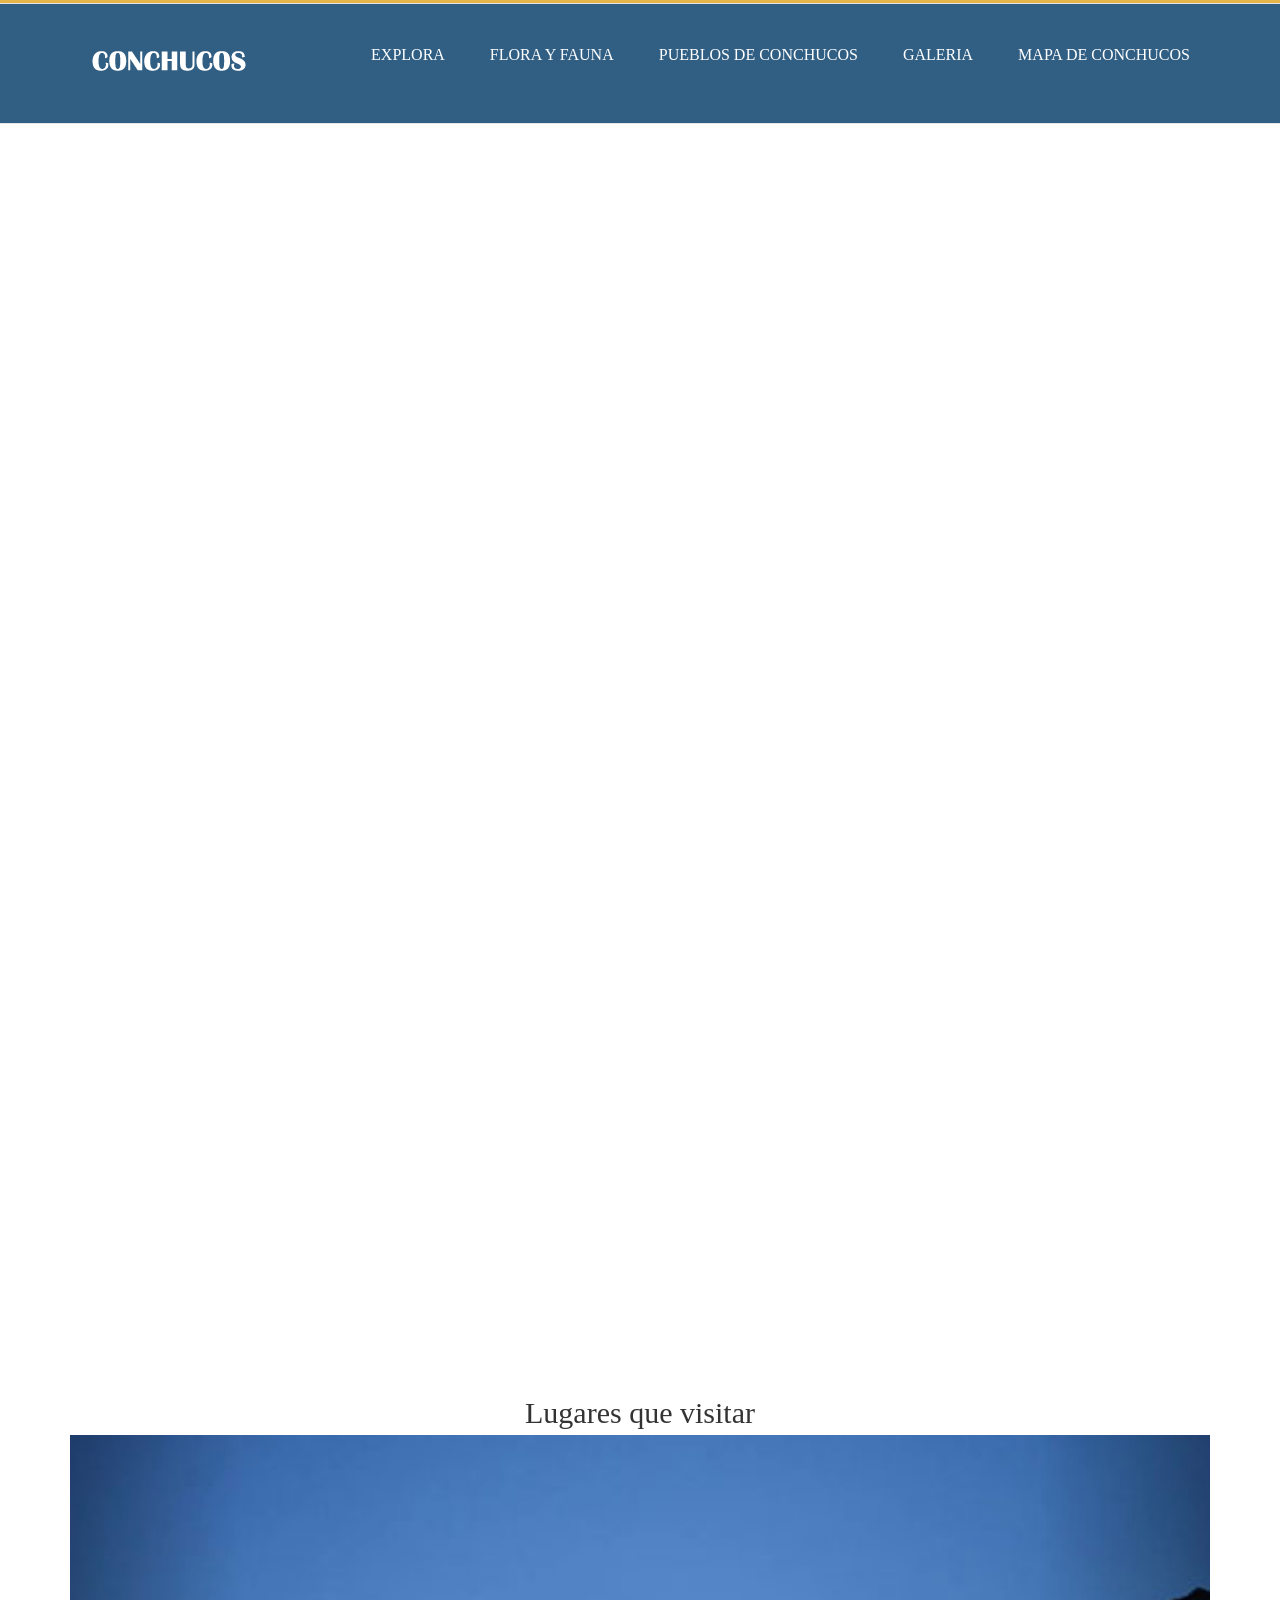
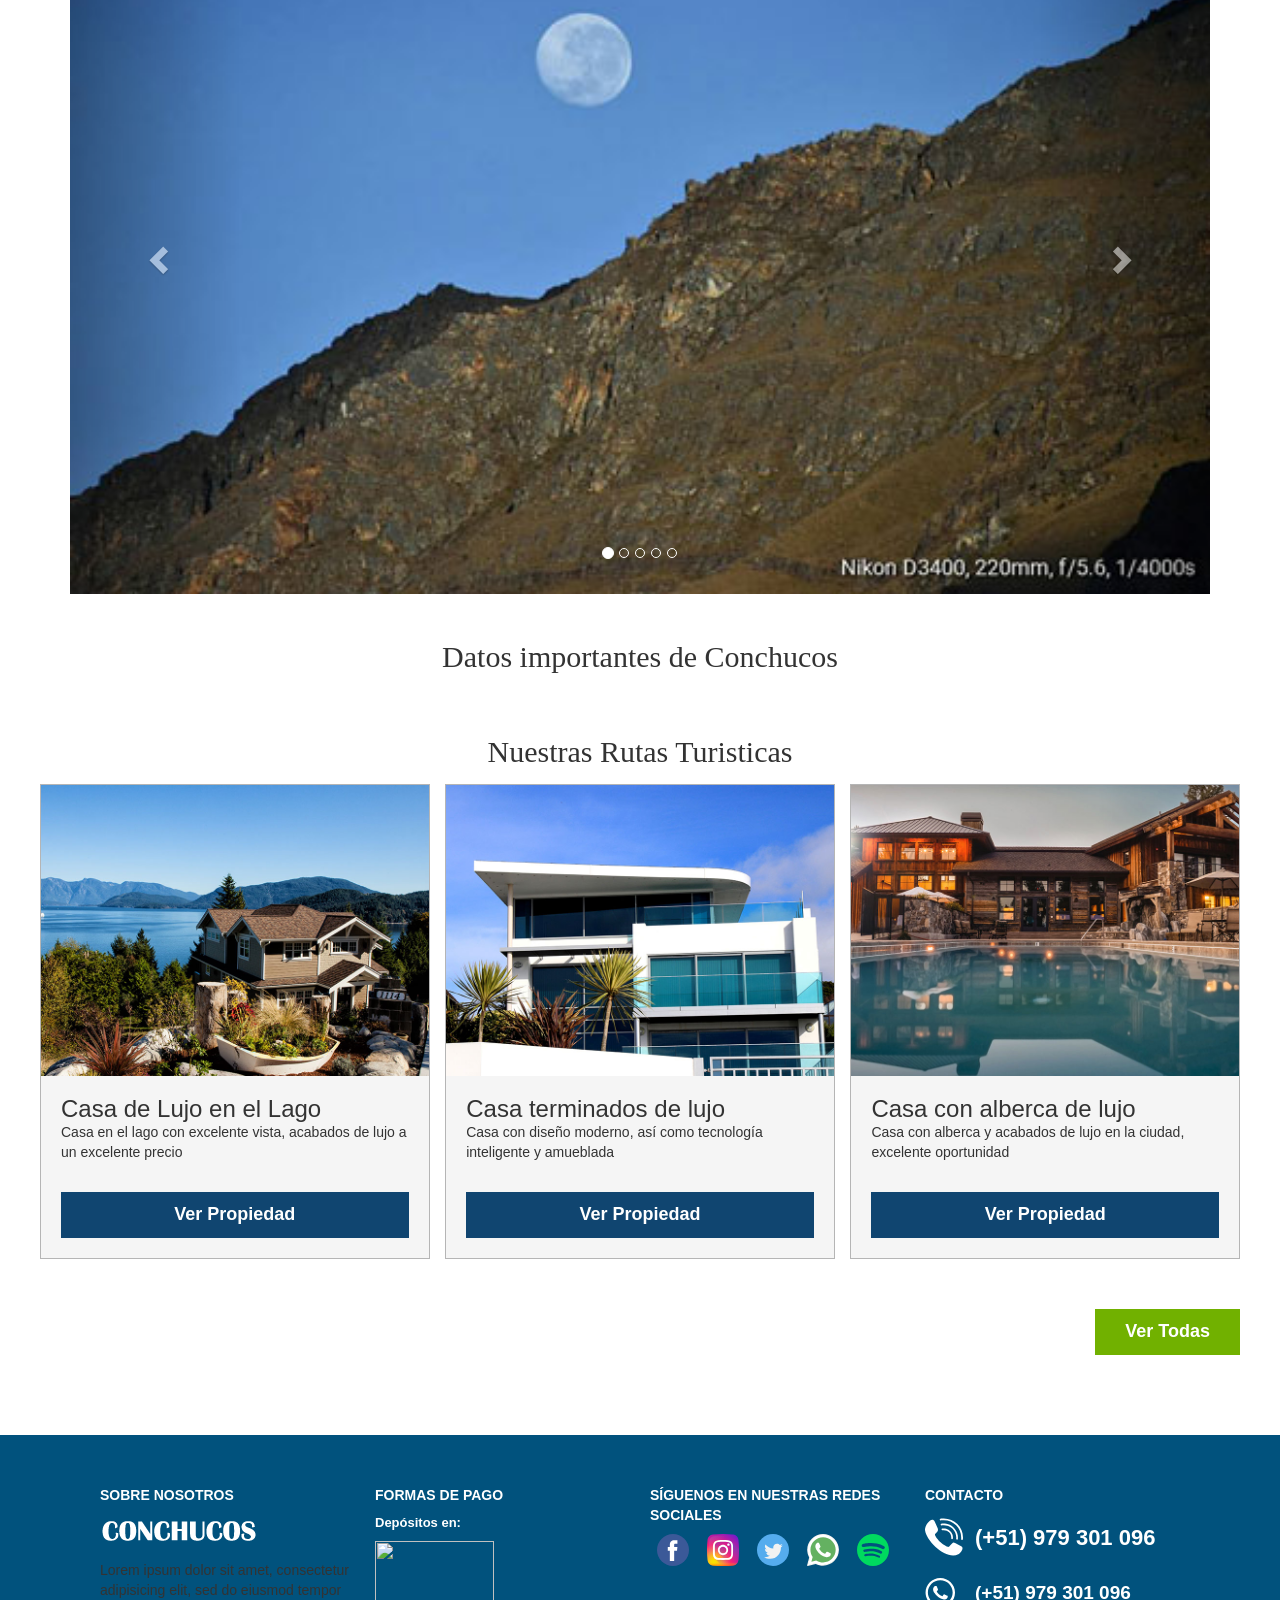
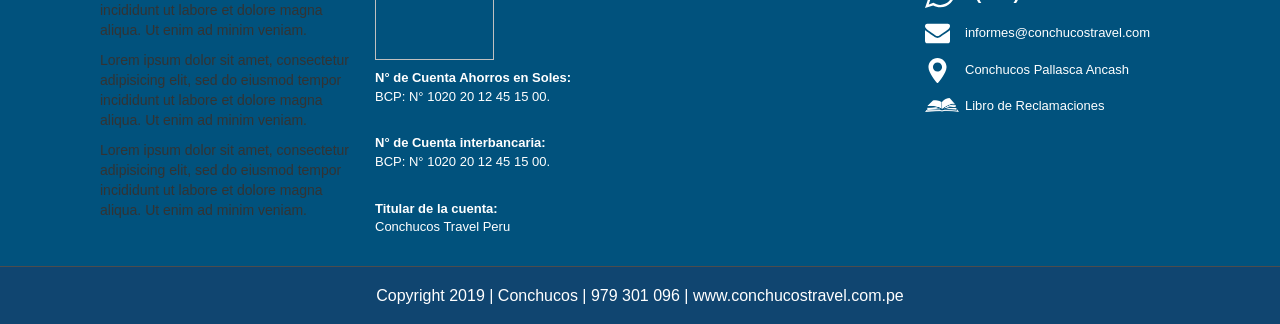
==== commit 9aae2758: "22-08-2019 22-08-2019" ====
--- a/index.html
+++ b/index.html
@@ -7,29 +7,42 @@
 Conchucos Turismo | Conchucos Turismo
 </title>
 
+<!-- 
+=======================================================
+LIBRERIA bootstrap
+=======================================================
+  -->
 <!-- Latest compiled and minified CSS -->
-<!-- <link rel="stylesheet" href="https://maxcdn.bootstrapcdn.com/bootstrap/3.3.7/css/bootstrap.min.css" integrity="sha384-BVYiiSIFeK1dGmJRAkycuHAHRg32OmUcww7on3RYdg4Va+PmSTsz/K68vbdEjh4u" crossorigin="anonymous"> -->
+
 
 <!-- Optional theme -->
-<!-- <link rel="stylesheet" href="https://maxcdn.bootstrapcdn.com/bootstrap/3.3.7/css/bootstrap-theme.min.css" integrity="sha384-rHyoN1iRsVXV4nD0JutlnGaslCJuC7uwjduW9SVrLvRYooPp2bWYgmgJQIXwl/Sp" crossorigin="anonymous"> -->
-
-
-<link rel="stylesheet" href="https://maxcdn.bootstrapcdn.com/bootstrap/3.4.0/css/bootstrap.min.css">
-
-
-<!-- <link href="wp-content/themes/Avada/assets/css/style.min.css" id="avada-stylesheet-css" media="all" rel="stylesheet" type="text/css"/> -->
-<!-- <link rel="stylesheet" href="extras-travel/css/normalize.css"> -->
+
+  <!-- 
+=======================================================
+LIBRERIA normalize PARA QUITAR LOS EFECTOS POR DEFECTO DE NAVEGADORES
+=======================================================
+  -->
+<link rel="stylesheet" href="extras-travel/css/normalize.css">
+
+<!-- 
+=======================================================
+LIBRERIA Avada PARA EL TITULO
+=======================================================
+  -->
+<link href="wp-content/themes/Avada/assets/css/style.min.css" id="avada-stylesheet-css" media="all" rel="stylesheet" type="text/css"/>
+<!-- 
+=======================================================
+ESTILOS CUERPO DE LA PAGINA E Nuestras Rutas Turisticas
+=======================================================
+  -->
 <link rel="stylesheet" href="extras-travel/css_/styles.css">
+
 <link rel="stylesheet" href="extras-travel/css/principal-web.css">
-<link rel="stylesheet" href="extras-travel/css/all.css">
+
+<!-- <link rel="stylesheet" href="extras-travel/css/all.css"> -->
 <link rel="stylesheet" href="wp-content/uploads/fusion-styles/f19.min.css">
 
-<link rel="stylesheet" href="https://maxcdn.bootstrapcdn.com/bootstrap/3.4.0/css/bootstrap.min.css">
-
-
-<link href="wp-content/themes/Avada/assets/css/style.min.css" id="avada-stylesheet-css" media="all" rel="stylesheet" type="text/css"/>
-<link rel="stylesheet" href="extras-travel/css/normalize.css">
-<link rel="stylesheet" href="wp-content/uploads/fusion-styles/f19.min.css">
+<link rel="stylesheet" href="https://stackpath.bootstrapcdn.com/bootstrap/3.4.1/css/bootstrap.min.css" integrity="sha384-HSMxcRTRxnN+Bdg0JdbxYKrThecOKuH5zCYotlSAcp1+c8xmyTe9GYg1l9a69psu" crossorigin="anonymous">
 
 
 </head>
@@ -469,47 +482,87 @@
 <br>
 <br>
 <div class="pie-de-pagina">
-  <div class="bloque-pie-de-pagina">
-    <div class="w-row">
-      <div class="w-col w-col-3">
-        <div class="bloque-interno-pie w-hidden-small w-hidden-tiny">
-          <div class="text-block">Sobre nosotros</div>
-          <a href="https://www.viveyatravel.com" class="bloque-logo w-inline-block"><img src="https://www.viveyatravel.com/imagenes/logo-web-pie-de-pagina.png">
-          </a>
+    <div class="bloque-pie-de-pagina">
+        <div class="w-row">
+            <div class="w-col w-col-3">
+                <div class="bloque-interno-pie w-hidden-small w-hidden-tiny">
+                    <div class="text-block">Sobre nosotros</div>
+                    <a href="#" class="bloque-logo w-inline-block w--current"><img src="wp-content/uploads/2018/04/logo_qt_1.png"></a>
+                    <p style="font-weight: center">Lorem ipsum dolor sit amet, consectetur adipisicing elit, sed do eiusmod
+                    tempor incididunt ut labore et dolore magna aliqua. Ut enim ad minim veniam.
+                  </p>
+                  <p style="font-weight: center">Lorem ipsum dolor sit amet, consectetur adipisicing elit, sed do eiusmod
+                    tempor incididunt ut labore et dolore magna aliqua. Ut enim ad minim veniam.
+                  </p>
+                  <p style="font-weight: center">Lorem ipsum dolor sit amet, consectetur adipisicing elit, sed do eiusmod
+                    tempor incididunt ut labore et dolore magna aliqua. Ut enim ad minim veniam.
+                  </p>
+                </div>
+            </div>
+            <div class="w-col w-col-3">
+                <div class="bloque-interno-pie w-clearfix">
+                    <div class="text-block">Formas de pago</div><a href="#" class="boton-interno-pie boton-resaltado-pie-de-pagina w-button">Depósitos en:</a>
+                    <!-- Inicio de Bloque de bancos BCP e Interbank -->
+                    <div class="bloque-bancos">
+                        <div class="w-row">
+                          <!-- verlo logo bcp -->
+                            <div class="w-clearfix w-col w-col-6">
+                                <img src="extras-travel/imagenes/logo-bcp-2.png" width="119" 
+                                srcset="extras-travel/imagenes/logo-bcp-2.PNG 500w, extras-travel/imagenes/logo-bcp-2.PNG 1821w" sizes="(max-width: 479px) 64vw, (max-width: 767px) 119px, (max-width: 991px) 11vw, 114px" class="imagen-bcp">
+                            </div>
+                        </div>
+                    </div>
+                    <!-- Inicio de Bloque de bancos BCP e Interbank -->
+<a href="#" class="boton-interno-pie boton-resaltado-pie-de-pagina w-button">N° de Cuenta Ahorros en Soles:<p class="datos-bcp">BCP: N° 1020 20 12 45 15 00.</p>
+</a>
+
+<a href="#" class="boton-interno-pie boton-resaltado-pie-de-pagina w-button">N° de Cuenta interbancaria:<p class="datos-bcp">BCP: N° 1020 20 12 45 15 00.</p>
+</a>
+
+<a href="#" class="boton-interno-pie boton-resaltado-pie-de-pagina w-button">Titular de la cuenta:<p class="datos-bcp">Conchucos Travel Peru</p>
+</a>
+
+</div>
+            </div>
+
+            <div class="w-col w-col-3">
+                <div class="bloque-interno-pie">
+                    <div class="text-block">Síguenos en nuestras redes sociales</div>
+                    <div class="bloque-redes-sociales">
+                        <a href="https://www.facebook.com/Conchucospallasca1918/" target="_blank" class="bloque-red-social w-inline-block">
+                          <img src="extras-travel/imagenes/145802.svg" width="32">
+                        </a>
+                        <a href="https://www.instagram.com/conchucospallasca1918/" target="_blank" class="bloque-red-social w-inline-block">
+                          <img src="extras-travel/imagenes/1409946.svg" width="32">
+                        </a>
+                        <a href="https://twitter.com/Conchucos1918" target="_blank" class="bloque-red-social w-inline-block">
+                          <img src="extras-travel/imagenes/145812.svg" width="32">
+                        </a>
+                        <a href="https://api.whatsapp.com/send?phone=51979301096&text=Hola%20por%20favor%20informaci%c3%b3n%20%E2%98%BA" target="_blank" class="bloque-red-social w-inline-block">
+                          <img src="extras-travel/imagenes/1384055.svg" width="32">
+                        </a>
+                         <a href="https://open.spotify.com/playlist/6biS2qx3zWbWA54L9mVdRg" target="_blank" class="bloque-red-social w-inline-block">
+                          <img src="extras-travel/imagenes/174872.svg" width="32">
+                        </a>
+                    </div>
+                </div>
+                <div class="bloque-interno-pie">
+                    <div class="text-block"></div>
+                    <div class="bloque-redes-sociales"></div>
+                </div>
+            </div>
+            <div class="w-col w-col-3">
+                <div class="bloque-interno-pie w-clearfix">
+                    <div class="text-block">Contacto</div><a href="tel:+51979301096" class="boton-interno-pie boton-telefonico w-button">(+51) 979 301 096 </a><a href="https://api.whatsapp.com/send?phone=51979301096&text=Hola%20por%20favor%20informaci%c3%b3n%20%E2%98%BA" target="_blank" class="boton-interno-pie boton-whatsapp w-button">(+51) 979 301 096</a><a href="mailto:informes@conchucostravel.com?subject=Informes%20de%20sobre%20-%20conchucostravel" class="boton-interno-pie boton-interno-correo w-button">informes@conchucostravel.com</a><a target="_blank" href="http://bit.ly/2Mx1ouO" class="boton-interno-pie boton-interno-mensaje w-button">Conchucos Pallasca Ancash</a><a href="#" class="boton-interno-pie boton-reclamaciones w-button w--current">Libro de Reclamaciones</a></div>
+            </div>
+
         </div>
-      </div>
-      <div class="w-col w-col-3">
-        <div class="bloque-interno-pie w-clearfix">
-          <div class="text-block">Formas de pago</div>
-          <a href="#" class="boton-interno-pie boton-resaltado-pie-de-pagina w-button">Depósitos en:</a>
-
-
-
-
-
-<!-- Inicio de Bloque de bancos BCP e Interbank -->
-<div class="bloque-bancos">
-<div class="w-row">
-<div class="w-clearfix w-col w-col-6">
-<img src="https://www.viveyatravel.com/imagenes/logo-bcp-2.PNG" width="119" srcset="https://www.viveyatravel.com/imagenes/logo-bcp-2.PNG 500w, https://www.viveyatravel.com/imagenes/logo-bcp-2.PNG 1821w" sizes="(max-width: 479px) 64vw, (max-width: 767px) 119px, (max-width: 991px) 11vw, 114px" class="imagen-bcp">
-</div>
-<div class="w-clearfix w-col w-col-6">
-<img src="https://www.viveyatravel.com/imagenes/logo-interbank-2.png" width="109" srcset="https://www.viveyatravel.com/imagenes/logo-interbank-2.png 500w, https://www.viveyatravel.com/imagenes/logo-interbank-2.png 800w, https://www.viveyatravel.com/imagenes/logo-interbank-2.png 1080w, https://www.viveyatravel.com/imagenes/logo-interbank-2.png 1538w" sizes="(max-width: 479px) 62vw, (max-width: 767px) 109px, (max-width: 991px) 11vw, 109px" class="imagen-bcp"></div></div></div>
-<!-- Inicio de Bloque de bancos BCP e Interbank -->
-
-
-<a href="#" class="boton-interno-pie boton-resaltado-pie-de-pagina w-button">N° de Cuenta Ahorros en Soles:<br>
-<span class="datos">BCP: N° 1939 4362 955 0 14.</span>
-
-</a><a href="#" class="boton-interno-pie boton-resaltado-pie-de-pagina w-button">N° de Cuenta interbancaria:<br>
-<span class="datos">BCP: N° 00 21 9319 4362 9550 1416.</span>
-
-</a><a href="#" class="boton-interno-pie boton-resaltado-pie-de-pagina w-button">Titular de la cuenta:<br>
-<span class="datos">Eduardo Humberto Flores Murga.</span>
-
-
-
-</a></div></div><div class="w-col w-col-3"><div class="bloque-interno-pie"><div class="text-block">Síguenos en redes sociales</div><div class="bloque-redes-sociales"><a href="https://www.facebook.com/pg/Vive-Ya-Travel-831450403724358/" target="_blank" class="bloque-red-social w-inline-block"><img src="https://www.viveyatravel.com/imagenes/facebook_icon--blue-navy.svg" width="32"></a><a href="https://www.instagram.com/viveyatravel/" target="_blank" class="bloque-red-social w-inline-block"><img src="https://www.viveyatravel.com/imagenes/instagram_icon--blue-navy.svg" width="32"></a><a href="https://www.facebook.com/pg/Vive-Ya-Travel-831450403724358/" target="_blank" class="bloque-red-social w-inline-block"><img src="https://www.viveyatravel.com/imagenes/twitter_icon--blue-navy.svg" width="32"></a><a href="https://plus.google.com/u/0/100374534591288451128" target="_blank" class="bloque-red-social w-inline-block"><img src="https://www.viveyatravel.com/imagenes/gplus_icon--blue-mano.svg" width="32"></a></div></div><div class="bloque-interno-pie"><div class="text-block"></div><div class="bloque-redes-sociales"></div></div></div><div class="w-col w-col-3"><div class="bloque-interno-pie w-clearfix"><div class="text-block">Contacto</div><a href="tel:+51015506474" class="boton-interno-pie boton-telefonico w-button">(01) 550-6474</a><a href="tel:+51955563339" class="boton-interno-pie boton-whatsapp w-button">(+51)955 563 339</a><a href="mailto:reservas@viveyatravel.com?subject=Reserva%20de%20Tour%20-%20Web" class="boton-interno-pie boton-interno-correo w-button">reservas@viveyatravel.com</a><a href="#" class="boton-interno-pie boton-interno-mensaje w-button">Av. San Martin C.C. La Cruz, Oficina 201, Cieneguilla.</a><a href="https://www.viveyatravel.com/libro-de-reclamaciones" class="boton-interno-pie boton-reclamaciones w-button">Libro de Reclamaciones</a></div></div></div></div></div>
+    </div>
+</div>
+
+
+
+
 <div class="fusion-footer">
   <footer id="footer" class="fusion-footer-copyright-area fusion-footer-copyright-center">
     <div class="fusion-row">
@@ -579,5 +632,5 @@
 <script src="https://stackpath.bootstrapcdn.com/bootstrap/4.2.1/js/bootstrap.min.js" integrity="sha384-B0UglyR+jN6CkvvICOB2joaf5I4l3gm9GU6Hc1og6Ls7i6U/mkkaduKaBhlAXv9k" crossorigin="anonymous"></script> -->
 
 
-  <script src="https://ajax.googleapis.com/ajax/libs/jquery/3.4.0/jquery.min.js"></script>
-  <script src="https://maxcdn.bootstrapcdn.com/bootstrap/3.4.0/js/bootstrap.min.js"></script>
+  <!-- <script src="https://ajax.googleapis.com/ajax/libs/jquery/3.4.0/jquery.min.js"></script> -->
+<script src="https://stackpath.bootstrapcdn.com/bootstrap/3.4.1/js/bootstrap.min.js" integrity="sha384-aJ21OjlMXNL5UyIl/XNwTMqvzeRMZH2w8c5cRVpzpU8Y5bApTppSuUkhZXN0VxHd" crossorigin="anonymous"></script>
--- a/extras-travel/css/principal-web.css
+++ b/extras-travel/css/principal-web.css
@@ -1,3 +1,162 @@
+/* Generated on: Mon Feb 19 2018 18:50:38 GMT+0000 (UTC) */
+/* ==========================================================================
+   normalize.css v3.0.3 | MIT License | github.com/necolas/normalize.css 
+   ========================================================================== */
+/*! normalize.css v3.0.3 | MIT License | github.com/necolas/normalize.css */html{font-family:sans-serif;-ms-text-size-adjust:100%;-webkit-text-size-adjust:100%}body{margin:0}article,aside,details,figcaption,figure,footer,header,hgroup,main,menu,nav,section,summary{display:block}audio,canvas,progress,video{display:inline-block;vertical-align:baseline}audio:not([controls]){display:none;height:0}[hidden],template{display:none}a{background-color:transparent}a:active,a:hover{outline:0}abbr[title]{border-bottom:1px dotted}b,strong{font-weight:bold}dfn{font-style:italic}h1{font-size:2em;margin:.67em 0}mark{background:#ff0;color:#000}small{font-size:80%}sub,sup{font-size:75%;line-height:0;position:relative;vertical-align:baseline}sup{top:-0.5em}sub{bottom:-0.25em}img{border:0}svg:not(:root){overflow:hidden}figure{margin:1em 40px}hr{box-sizing:content-box;height:0}pre{overflow:auto}code,kbd,pre,samp{font-family:monospace,monospace;font-size:1em}button,input,optgroup,select,textarea{color:inherit;font:inherit;margin:0}button{overflow:visible}button,select{text-transform:none}button,html input[type="button"],input[type="reset"]{-webkit-appearance:button;cursor:pointer}button[disabled],html input[disabled]{cursor:default}button::-moz-focus-inner,input::-moz-focus-inner{border:0;padding:0}input{line-height:normal}input[type="checkbox"],input[type="radio"]{box-sizing:border-box;padding:0}input[type="number"]::-webkit-inner-spin-button,input[type="number"]::-webkit-outer-spin-button{height:auto}input[type="search"]{-webkit-appearance:none}input[type="search"]::-webkit-search-cancel-button,input[type="search"]::-webkit-search-decoration{-webkit-appearance:none}fieldset{border:1px solid #c0c0c0;margin:0 2px;padding:.35em .625em .75em}legend{border:0;padding:0}textarea{overflow:auto}optgroup{font-weight:bold}table{border-collapse:collapse;border-spacing:0}td,th{padding:0}
+
+/* ==========================================================================
+   Start of base Webflow CSS - If you're looking for some ultra-clean CSS, skip the boilerplate and see the unminified code below.
+   ========================================================================== */
+@font-face{font-family:'webflow-icons';src:url([data-uri]) format('truetype'),url([data-uri]) format('woff');font-weight:normal;font-style:normal}[class^="w-icon-"],[class*=" w-icon-"]{font-family:'webflow-icons';speak:none;font-style:normal;font-weight:normal;font-variant:normal;text-transform:none;line-height:1;-webkit-font-smoothing:antialiased;-moz-osx-font-smoothing:grayscale}.w-icon-slider-right:before{content:"\e600"}.w-icon-slider-left:before{content:"\e601"}.w-icon-nav-menu:before{content:"\e602"}.w-icon-arrow-down:before,.w-icon-dropdown-toggle:before{content:"\e603"}*{-webkit-box-sizing:border-box;-moz-box-sizing:border-box;box-sizing:border-box}html{height:100%}body{margin:0;min-height:100%;background-color:#fff;font-family:Arial,sans-serif;font-size:14px;line-height:20px;color:#333}img{max-width:100%;vertical-align:middle;display:inline-block}html.w-mod-touch *{background-attachment:scroll !important}.w-block{display:block}.w-inline-block{max-width:100%;display:inline-block}.w-clearfix:before,.w-clearfix:after{content:" ";display:table}.w-clearfix:after{clear:both}.w-hidden{display:none}.w-button{display:inline-block;padding:9px 15px;background-color:#3898EC;color:white;border:0;line-height:inherit;text-decoration:none;cursor:pointer;border-radius:0}input.w-button{-webkit-appearance:button}html[data-w-dynpage] [data-w-cloak]{color:transparent !important}.w-webflow-badge,.w-webflow-badge *{position:static;left:auto;top:auto;right:auto;bottom:auto;z-index:auto;display:block;visibility:visible;overflow:visible;overflow-x:visible;overflow-y:visible;box-sizing:border-box;width:auto;height:auto;max-height:none;max-width:none;min-height:0;min-width:0;margin:0;padding:0;float:none;clear:none;border:0 none transparent;border-radius:0;background:none;background-image:none;background-position:0 0;background-size:auto auto;background-repeat:repeat;background-origin:padding-box;background-clip:border-box;background-attachment:scroll;background-color:transparent;box-shadow:none;opacity:1;transform:none;transition:none;direction:ltr;font-family:inherit;font-weight:inherit;color:inherit;font-size:inherit;line-height:inherit;font-style:inherit;font-variant:inherit;text-align:inherit;letter-spacing:inherit;text-decoration:inherit;text-indent:0;text-transform:inherit;list-style-type:disc;text-shadow:none;font-smoothing:auto;vertical-align:baseline;cursor:inherit;white-space:inherit;word-break:normal;word-spacing:normal;word-wrap:normal}.w-webflow-badge{position:fixed !important;display:inline-block !important;visibility:visible !important;z-index:2147483647 !important;top:auto !important;right:12px !important;bottom:12px !important;left:auto !important;color:#AAADB0 !important;background-color:#fff !important;border-radius:3px !important;padding:6px 8px 6px 6px !important;font-size:12px !important;opacity:1 !important;line-height:14px !important;text-decoration:none !important;transform:none !important;margin:0 !important;width:auto !important;height:auto !important;overflow:visible !important;white-space:nowrap;box-shadow:0 0 0 1px rgba(0,0,0,0.1),0 1px 3px rgba(0,0,0,0.1)}.w-webflow-badge>img{display:inline-block !important;visibility:visible !important;opacity:1 !important;vertical-align:middle !important}h1,h2,h3,h4,h5,h6{font-weight:bold;margin-bottom:10px}h1{font-size:38px;line-height:44px;margin-top:20px}h2{font-size:32px;line-height:36px;margin-top:20px}h3{font-size:24px;line-height:30px;margin-top:20px}h4{font-size:18px;line-height:24px;margin-top:10px}h5{font-size:14px;line-height:20px;margin-top:10px}h6{font-size:12px;line-height:18px;margin-top:10px}p{margin-top:0;margin-bottom:10px}blockquote{margin:0 0 10px 0;padding:10px 20px;border-left:5px solid #E2E2E2;font-size:18px;line-height:22px}figure{margin:0;margin-bottom:10px}figcaption{margin-top:5px;text-align:center}ul,ol{margin-top:0;margin-bottom:10px;padding-left:40px}.w-list-unstyled{padding-left:0;list-style:none}.w-embed:before,.w-embed:after{content:" ";display:table}.w-embed:after{clear:both}.w-video{width:100%;position:relative;padding:0}.w-video iframe,.w-video object,.w-video embed{position:absolute;top:0;left:0;width:100%;height:100%}fieldset{padding:0;margin:0;border:0}button,html input[type="button"],input[type="reset"]{border:0;cursor:pointer;-webkit-appearance:button}.w-form{margin:0 0 15px}.w-form-done{display:none;padding:20px;text-align:center;background-color:#dddddd}.w-form-fail{display:none;margin-top:10px;padding:10px;background-color:#ffdede}label{display:block;margin-bottom:5px;font-weight:bold}.w-input,.w-select{display:block;width:100%;height:38px;padding:8px 12px;margin-bottom:10px;font-size:14px;line-height:1.42857143;color:#333333;vertical-align:middle;background-color:#ffffff;border:1px solid #cccccc}.w-input:-moz-placeholder,.w-select:-moz-placeholder{color:#999}.w-input::-moz-placeholder,.w-select::-moz-placeholder{color:#999;opacity:1}.w-input:-ms-input-placeholder,.w-select:-ms-input-placeholder{color:#999}.w-input::-webkit-input-placeholder,.w-select::-webkit-input-placeholder{color:#999}.w-input:focus,.w-select:focus{border-color:#3898EC;outline:0}.w-input[disabled],.w-select[disabled],.w-input[readonly],.w-select[readonly],fieldset[disabled] .w-input,fieldset[disabled] .w-select{cursor:not-allowed;background-color:#eeeeee}textarea.w-input,textarea.w-select{height:auto}.w-select{background-image:-webkit-linear-gradient(white 0, #f3f3f3 100%);background-image:linear-gradient(white 0, #f3f3f3 100%)}.w-select[multiple]{height:auto}.w-form-label{display:inline-block;cursor:pointer;font-weight:normal;margin-bottom:0}.w-checkbox,.w-radio{display:block;margin-bottom:5px;padding-left:20px}.w-checkbox:before,.w-radio:before,.w-checkbox:after,.w-radio:after{content:" ";display:table}.w-checkbox:after,.w-radio:after{clear:both}.w-checkbox-input,.w-radio-input{margin:4px 0 0;margin-top:1px \9;line-height:normal;float:left;margin-left:-20px}.w-radio-input{margin-top:3px}.w-container{margin-left:auto;margin-right:auto;max-width:940px}.w-container:before,.w-container:after{content:" ";display:table}.w-container:after{clear:both}.w-container .w-row{margin-left:-10px;margin-right:-10px}.w-row:before,.w-row:after{content:" ";display:table}.w-row:after{clear:both}.w-row .w-row{margin-left:0;margin-right:0}.w-col{position:relative;float:left;width:100%;min-height:1px;padding-left:10px;padding-right:10px}.w-col .w-col{padding-left:0;padding-right:0}.w-col-1{width:8.33333333%}.w-col-2{width:16.66666667%}.w-col-3{width:25%}.w-col-4{width:33.33333333%}.w-col-5{width:41.66666667%}.w-col-6{width:50%}.w-col-7{width:58.33333333%}.w-col-8{width:66.66666667%}.w-col-9{width:75%}.w-col-10{width:83.33333333%}.w-col-11{width:91.66666667%}.w-col-12{width:100%}.w-hidden-main{display:none !important}@media screen and (max-width:991px){.w-container{max-width:728px}.w-hidden-main{display:inherit !important}.w-hidden-medium{display:none !important}.w-col-medium-1{width:8.33333333%}.w-col-medium-2{width:16.66666667%}.w-col-medium-3{width:25%}.w-col-medium-4{width:33.33333333%}.w-col-medium-5{width:41.66666667%}.w-col-medium-6{width:50%}.w-col-medium-7{width:58.33333333%}.w-col-medium-8{width:66.66666667%}.w-col-medium-9{width:75%}.w-col-medium-10{width:83.33333333%}.w-col-medium-11{width:91.66666667%}.w-col-medium-12{width:100%}.w-col-stack{width:100%;left:auto;right:auto}.area {
+}
+}@media screen and (max-width:767px){.w-hidden-main{display:inherit !important}.w-hidden-medium{display:inherit !important}.w-hidden-small{display:none !important}.w-row,.w-container .w-row{margin-left:0;margin-right:0}.w-col{width:100%;left:auto;right:auto}.w-col-small-1{width:8.33333333%}.w-col-small-2{width:16.66666667%}.w-col-small-3{width:25%}.w-col-small-4{width:33.33333333%}.w-col-small-5{width:41.66666667%}.w-col-small-6{width:50%}.w-col-small-7{width:58.33333333%}.w-col-small-8{width:66.66666667%}.w-col-small-9{width:75%}.w-col-small-10{width:83.33333333%}.w-col-small-11{width:91.66666667%}.w-col-small-12{width:100%}}@media screen and (max-width:479px){.w-container{max-width:none}.w-hidden-main{display:inherit !important}.w-hidden-medium{display:inherit !important}.w-hidden-small{display:inherit !important}.w-hidden-tiny{display:none !important}.w-col{width:100%}.w-col-tiny-1{width:8.33333333%}.w-col-tiny-2{width:16.66666667%}.w-col-tiny-3{width:25%}.w-col-tiny-4{width:33.33333333%}.w-col-tiny-5{width:41.66666667%}.w-col-tiny-6{width:50%}.w-col-tiny-7{width:58.33333333%}.w-col-tiny-8{width:66.66666667%}.w-col-tiny-9{width:75%}.w-col-tiny-10{width:83.33333333%}.w-col-tiny-11{width:91.66666667%}.w-col-tiny-12{width:100%}}.w-widget{position:relative}.w-widget-map{width:100%;height:400px}.w-widget-map label{width:auto;display:inline}.w-widget-map img{max-width:inherit}.w-widget-map .gm-style-iw{width:90% !important;height:auto !important;top:7px !important;left:6% !important;display:inline;text-align:center;overflow:hidden}.w-widget-map .gm-style-iw+div{display:none}.w-widget-twitter{overflow:hidden}.w-widget-twitter-count-shim{display:inline-block;vertical-align:top;position:relative;width:28px;height:20px;text-align:center;background:white;border:#758696 solid 1px;border-radius:3px}.w-widget-twitter-count-shim *{pointer-events:none;-webkit-user-select:none;-moz-user-select:none;-ms-user-select:none;user-select:none}.w-widget-twitter-count-shim .w-widget-twitter-count-inner{position:relative;font-size:15px;line-height:12px;text-align:center;color:#999;font-family:serif}.w-widget-twitter-count-shim .w-widget-twitter-count-clear{position:relative;display:block}.w-widget-twitter-count-shim.w--large{width:36px;height:28px;margin-left:7px}.w-widget-twitter-count-shim.w--large .w-widget-twitter-count-inner{font-size:18px;line-height:18px}.w-widget-twitter-count-shim:not(.w--vertical){margin-left:5px;margin-right:8px}.w-widget-twitter-count-shim:not(.w--vertical).w--large{margin-left:6px}.w-widget-twitter-count-shim:not(.w--vertical):before,.w-widget-twitter-count-shim:not(.w--vertical):after{top:50%;left:0;border:solid transparent;content:" ";height:0;width:0;position:absolute;pointer-events:none}.w-widget-twitter-count-shim:not(.w--vertical):before{border-color:rgba(117,134,150,0);border-right-color:#5d6c7b;border-width:4px;margin-left:-9px;margin-top:-4px}.w-widget-twitter-count-shim:not(.w--vertical).w--large:before{border-width:5px;margin-left:-10px;margin-top:-5px}.w-widget-twitter-count-shim:not(.w--vertical):after{border-color:rgba(255,255,255,0);border-right-color:white;border-width:4px;margin-left:-8px;margin-top:-4px}.w-widget-twitter-count-shim:not(.w--vertical).w--large:after{border-width:5px;margin-left:-9px;margin-top:-5px}.w-widget-twitter-count-shim.w--vertical{width:61px;height:33px;margin-bottom:8px}.w-widget-twitter-count-shim.w--vertical:before,.w-widget-twitter-count-shim.w--vertical:after{top:100%;left:50%;border:solid transparent;content:" ";height:0;width:0;position:absolute;pointer-events:none}.w-widget-twitter-count-shim.w--vertical:before{border-color:rgba(117,134,150,0);border-top-color:#5d6c7b;border-width:5px;margin-left:-5px}.w-widget-twitter-count-shim.w--vertical:after{border-color:rgba(255,255,255,0);border-top-color:white;border-width:4px;margin-left:-4px}.w-widget-twitter-count-shim.w--vertical .w-widget-twitter-count-inner{font-size:18px;line-height:22px}.w-widget-twitter-count-shim.w--vertical.w--large{width:76px}.w-widget-gplus{overflow:hidden}.w-background-video{position:relative;overflow:hidden;height:500px;color:white}.w-background-video>video{background-size:cover;background-position:50% 50%;position:absolute;right:-100%;bottom:-100%;top:-100%;left:-100%;margin:auto;min-width:100%;min-height:100%;z-index:-100}.w-background-video>video::-webkit-media-controls-start-playback-button{display:none !important;-webkit-appearance:none}.w-slider{position:relative;height:300px;text-align:center;background:#dddddd;clear:both;-webkit-tap-highlight-color:rgba(0,0,0,0);tap-highlight-color:rgba(0,0,0,0)}.w-slider-mask{position:relative;display:block;overflow:hidden;z-index:1;left:0;right:0;height:100%;white-space:nowrap}.w-slide{position:relative;display:inline-block;vertical-align:top;width:100%;height:100%;white-space:normal;text-align:left}.w-slider-nav{position:absolute;z-index:2;top:auto;right:0;bottom:0;left:0;margin:auto;padding-top:10px;height:40px;text-align:center;-webkit-tap-highlight-color:rgba(0,0,0,0);tap-highlight-color:rgba(0,0,0,0)}.w-slider-nav.w-round>div{border-radius:100%}.w-slider-nav.w-num>div{width:auto;height:auto;padding:.2em .5em;font-size:inherit;line-height:inherit}.w-slider-nav.w-shadow>div{box-shadow:0 0 3px rgba(51,51,51,0.4)}.w-slider-nav-invert{color:#fff}.w-slider-nav-invert>div{background-color:rgba(34,34,34,0.4)}.w-slider-nav-invert>div.w-active{background-color:#222}.w-slider-dot{position:relative;display:inline-block;width:1em;height:1em;background-color:rgba(255,255,255,0.4);cursor:pointer;margin:0 3px .5em;transition:background-color 100ms,color 100ms}.w-slider-dot.w-active{background-color:#fff}.w-slider-arrow-left,.w-slider-arrow-right{position:absolute;width:80px;top:0;right:0;bottom:0;left:0;margin:auto;cursor:pointer;overflow:hidden;color:white;font-size:40px;-webkit-tap-highlight-color:rgba(0,0,0,0);tap-highlight-color:rgba(0,0,0,0);-webkit-user-select:none;-moz-user-select:none;-ms-user-select:none;user-select:none}.w-slider-arrow-left [class^="w-icon-"],.w-slider-arrow-right [class^="w-icon-"],.w-slider-arrow-left [class*=" w-icon-"],.w-slider-arrow-right [class*=" w-icon-"]{position:absolute}.w-slider-arrow-left{z-index:3;right:auto}.w-slider-arrow-right{z-index:4;left:auto}.w-icon-slider-left,.w-icon-slider-right{top:0;right:0;bottom:0;left:0;margin:auto;width:1em;height:1em}.w-dropdown{display:inline-block;position:relative;text-align:left;margin-left:auto;margin-right:auto;z-index:900}.w-dropdown-btn,.w-dropdown-toggle,.w-dropdown-link{position:relative;vertical-align:top;text-decoration:none;color:#222222;padding:20px;text-align:left;margin-left:auto;margin-right:auto;white-space:nowrap}.w-dropdown-toggle{-webkit-user-select:none;-moz-user-select:none;-ms-user-select:none;user-select:none;display:inline-block;cursor:pointer;padding-right:40px}.w-icon-dropdown-toggle{position:absolute;top:0;right:0;bottom:0;margin:auto;margin-right:20px;width:1em;height:1em}.w-dropdown-list{position:absolute;background:#dddddd;display:none;min-width:100%}.w-dropdown-list.w--open{display:block}.w-dropdown-link{padding:10px 20px;display:block;color:#222222}.w-dropdown-link.w--current{color:#0082f3}.w-nav[data-collapse="all"] .w-dropdown,.w-nav[data-collapse="all"] .w-dropdown-toggle{display:block}.w-nav[data-collapse="all"] .w-dropdown-list{position:static}@media screen and (max-width:991px){.w-nav[data-collapse="medium"] .w-dropdown,.w-nav[data-collapse="medium"] .w-dropdown-toggle{display:block}.w-nav[data-collapse="medium"] .w-dropdown-list{position:static}}@media screen and (max-width:767px){.w-nav[data-collapse="small"] .w-dropdown,.w-nav[data-collapse="small"] .w-dropdown-toggle{display:block}.w-nav[data-collapse="small"] .w-dropdown-list{position:static}.w-nav-brand{padding-left:10px}}@media screen and (max-width:479px){.w-nav[data-collapse="tiny"] .w-dropdown,.w-nav[data-collapse="tiny"] .w-dropdown-toggle{display:block}.w-nav[data-collapse="tiny"] .w-dropdown-list{position:static}}.w-lightbox-backdrop{color:#000;cursor:auto;font-family:serif;font-size:medium;font-style:normal;font-variant:normal;font-weight:normal;letter-spacing:normal;line-height:normal;list-style:disc;text-align:start;text-indent:0;text-shadow:none;text-transform:none;visibility:visible;white-space:normal;word-break:normal;word-spacing:normal;word-wrap:normal;position:fixed;top:0;right:0;bottom:0;left:0;color:#fff;font-family:"Helvetica Neue",Helvetica,Ubuntu,"Segoe UI",Verdana,sans-serif;font-size:17px;line-height:1.2;font-weight:300;text-align:center;background:rgba(0,0,0,0.9);z-index:2000;outline:0;opacity:0;-webkit-user-select:none;-moz-user-select:none;-ms-user-select:none;-webkit-tap-highlight-color:transparent;-webkit-transform:translate(0, 0)}.w-lightbox-backdrop,.w-lightbox-container{height:100%;overflow:auto;-webkit-overflow-scrolling:touch}.w-lightbox-content{position:relative;height:100vh;overflow:hidden}.w-lightbox-view{position:absolute;width:100vw;height:100vh;opacity:0}.w-lightbox-view:before{content:"";height:100vh}.w-lightbox-group,.w-lightbox-group .w-lightbox-view,.w-lightbox-group .w-lightbox-view:before{height:86vh}.w-lightbox-frame,.w-lightbox-view:before{display:inline-block;vertical-align:middle}.w-lightbox-figure{position:relative;margin:0}.w-lightbox-group .w-lightbox-figure{cursor:pointer}.w-lightbox-img{width:auto;height:auto;max-width:none}.w-lightbox-image{display:block;float:none;max-width:100vw;max-height:100vh}.w-lightbox-group .w-lightbox-image{max-height:86vh}.w-lightbox-caption{position:absolute;right:0;bottom:0;left:0;padding:.5em 1em;background:rgba(0,0,0,0.4);text-align:left;text-overflow:ellipsis;white-space:nowrap;overflow:hidden}.w-lightbox-embed{position:absolute;top:0;right:0;bottom:0;left:0;width:100%;height:100%}.w-lightbox-control{position:absolute;top:0;width:4em;background-size:24px;background-repeat:no-repeat;background-position:center;cursor:pointer;-webkit-transition:all .3s;transition:all .3s}.w-lightbox-left{display:none;bottom:0;left:0;background-image:url("[data-uri]")}.w-lightbox-right{display:none;right:0;bottom:0;background-image:url("[data-uri]")}.w-lightbox-close{right:0;height:2.6em;background-image:url("[data-uri]");background-size:18px}.w-lightbox-strip{position:absolute;bottom:0;left:0;right:0;padding:0 1vh;line-height:0;white-space:nowrap;overflow-x:auto;overflow-y:hidden}.w-lightbox-item{display:inline-block;width:10vh;padding:2vh 1vh;box-sizing:content-box;cursor:pointer;-webkit-transform:translate3d(0, 0, 0)}.w-lightbox-active{opacity:.3}.w-lightbox-thumbnail{position:relative;height:10vh;background:#222;overflow:hidden}.w-lightbox-thumbnail-image{position:absolute;top:0;left:0}.w-lightbox-thumbnail .w-lightbox-tall{top:50%;width:100%;-webkit-transform:translate(0, -50%);-ms-transform:translate(0, -50%);transform:translate(0, -50%)}.w-lightbox-thumbnail .w-lightbox-wide{left:50%;height:100%;-webkit-transform:translate(-50%, 0);-ms-transform:translate(-50%, 0);transform:translate(-50%, 0)}.w-lightbox-spinner{position:absolute;top:50%;left:50%;box-sizing:border-box;width:40px;height:40px;margin-top:-20px;margin-left:-20px;border:5px solid rgba(0,0,0,0.4);border-radius:50%;-webkit-animation:spin .8s infinite linear;animation:spin .8s infinite linear}.w-lightbox-spinner:after{content:"";position:absolute;top:-4px;right:-4px;bottom:-4px;left:-4px;border:3px solid transparent;border-bottom-color:#fff;border-radius:50%}.w-lightbox-hide{display:none}.w-lightbox-noscroll{overflow:hidden}@media (min-width:768px){.w-lightbox-content{height:96vh;margin-top:2vh}.w-lightbox-view,.w-lightbox-view:before{height:96vh}.w-lightbox-group,.w-lightbox-group .w-lightbox-view,.w-lightbox-group .w-lightbox-view:before{height:84vh}.w-lightbox-image{max-width:96vw;max-height:96vh}.w-lightbox-group .w-lightbox-image{max-width:82.3vw;max-height:84vh}.w-lightbox-left,.w-lightbox-right{display:block;opacity:.5}.w-lightbox-close{opacity:.8}.w-lightbox-control:hover{opacity:1}}.w-lightbox-inactive,.w-lightbox-inactive:hover{opacity:0}.w-richtext:before,.w-richtext:after{content:" ";display:table}.w-richtext:after{clear:both}.w-richtext ol,.w-richtext ul{overflow:hidden}.w-richtext .w-richtext-figure-selected.w-richtext-figure-type-video div:before,.w-richtext .w-richtext-figure-selected[data-rt-type="video"] div:before{outline:2px solid #2895f7}.w-richtext .w-richtext-figure-selected.w-richtext-figure-type-image div,.w-richtext .w-richtext-figure-selected[data-rt-type="image"] div{outline:2px solid #2895f7}.w-richtext figure.w-richtext-figure-type-video>div:before,.w-richtext figure[data-rt-type="video"]>div:before{content:'';position:absolute;display:none;left:0;top:0;right:0;bottom:0;z-index:1}.w-richtext figure{position:relative;max-width:60%}.w-richtext figure>div:before{cursor:default !important}.w-richtext figure img{width:100%}.w-richtext figure figcaption.w-richtext-figcaption-placeholder{opacity:.6}.w-richtext figure div{font-size:0;color:transparent}.w-richtext figure.w-richtext-figure-type-image,.w-richtext figure[data-rt-type="image"]{display:table}.w-richtext figure.w-richtext-figure-type-image>div,.w-richtext figure[data-rt-type="image"]>div{display:inline-block}.w-richtext figure.w-richtext-figure-type-image>figcaption,.w-richtext figure[data-rt-type="image"]>figcaption{display:table-caption;caption-side:bottom}.w-richtext figure.w-richtext-figure-type-video,.w-richtext figure[data-rt-type="video"]{width:60%;height:0}.w-richtext figure.w-richtext-figure-type-video iframe,.w-richtext figure[data-rt-type="video"] iframe{position:absolute;top:0;left:0;width:100%;height:100%}.w-richtext figure.w-richtext-figure-type-video>div,.w-richtext figure[data-rt-type="video"]>div{width:100%}.w-richtext figure.w-richtext-align-center{margin-right:auto;margin-left:auto;clear:both}.w-richtext figure.w-richtext-align-center.w-richtext-figure-type-image>div,.w-richtext figure.w-richtext-align-center[data-rt-type="image"]>div{max-width:100%}.w-richtext figure.w-richtext-align-normal{clear:both}.w-richtext figure.w-richtext-align-fullwidth{width:100%;max-width:100%;text-align:center;clear:both;display:block;margin-right:auto;margin-left:auto}.w-richtext figure.w-richtext-align-fullwidth>div{display:inline-block;padding-bottom:inherit}.w-richtext figure.w-richtext-align-fullwidth>figcaption{display:block}.w-richtext figure.w-richtext-align-floatleft{float:left;margin-right:15px;clear:none}.w-richtext figure.w-richtext-align-floatright{float:right;margin-left:15px;clear:none}.w-nav{position:relative;background:#dddddd;z-index:1000}.w-nav:before,.w-nav:after{content:" ";display:table}.w-nav:after{clear:both}.w-nav-brand{position:relative;float:left;text-decoration:none;color:#333333}.w-nav-link{position:relative;display:inline-block;vertical-align:top;text-decoration:none;color:#222222;padding:20px;text-align:left;margin-left:auto;margin-right:auto}.w-nav-link.w--current{color:#0082f3}.w-nav-menu{position:relative;float:right}.w--nav-menu-open{display:block !important;position:absolute;top:100%;left:0;right:0;background:#C8C8C8;text-align:center;overflow:visible;min-width:200px}.w--nav-link-open{display:block;position:relative}.w-nav-overlay{position:absolute;overflow:hidden;display:none;top:100%;left:0;right:0;width:100%}.w-nav-overlay .w--nav-menu-open{top:0}.w-nav[data-animation="over-left"] .w-nav-overlay{width:auto}.w-nav[data-animation="over-left"] .w-nav-overlay,.w-nav[data-animation="over-left"] .w--nav-menu-open{right:auto;z-index:1;top:0}.w-nav[data-animation="over-right"] .w-nav-overlay{width:auto}.w-nav[data-animation="over-right"] .w-nav-overlay,.w-nav[data-animation="over-right"] .w--nav-menu-open{left:auto;z-index:1;top:0}.w-nav-button{position:relative;float:right;padding:18px;font-size:24px;display:none;cursor:pointer;-webkit-tap-highlight-color:rgba(0,0,0,0);tap-highlight-color:rgba(0,0,0,0);-webkit-user-select:none;-moz-user-select:none;-ms-user-select:none;user-select:none}.w-nav-button.w--open{background-color:#C8C8C8;color:white}.w-nav[data-collapse="all"] .w-nav-menu{display:none}.w-nav[data-collapse="all"] .w-nav-button{display:block}@media screen and (max-width:991px){.w-nav[data-collapse="medium"] .w-nav-menu{display:none}.w-nav[data-collapse="medium"] .w-nav-button{display:block}}@media screen and (max-width:767px){.w-nav[data-collapse="small"] .w-nav-menu{display:none}.w-nav[data-collapse="small"] .w-nav-button{display:block}.w-nav-brand{padding-left:10px}}@media screen and (max-width:479px){.w-nav[data-collapse="tiny"] .w-nav-menu{display:none}.w-nav[data-collapse="tiny"] .w-nav-button{display:block}}.w-tabs{position:relative}.w-tabs:before,.w-tabs:after{content:" ";display:table}.w-tabs:after{clear:both}.w-tab-menu{position:relative}.w-tab-link{position:relative;display:inline-block;vertical-align:top;text-decoration:none;padding:9px 30px;text-align:left;cursor:pointer;color:#222222;background-color:#dddddd}.w-tab-link.w--current{background-color:#C8C8C8}.w-tab-content{position:relative;display:block;overflow:hidden}.w-tab-pane{position:relative;display:none}.w--tab-active{display:block}@media screen and (max-width:479px){.w-tab-link{display:block}}.w-ix-emptyfix:after{content:""}@keyframes spin{0%{transform:rotate(0deg)}100%{transform:rotate(360deg)}}.w-dyn-empty{padding:10px;background-color:#dddddd}.w-dyn-bind-empty{display:none !important}.w-condition-invisible{display:none !important}
+
+/* ==========================================================================
+   Start of custom Webflow CSS
+
+
+-webkit-linear-gradient(270deg, hsla(45, 3%, 47%, .32), hsla(45, 3%, 47%, .32)),
+linear-gradient(180deg, hsla(45, 3%, 47%, .32), hsla(45, 3%, 47%, .32)),
+   ========================================================================== */
+.portada {
+  height: 370px;
+  background-image: -webkit-linear-gradient(0deg, hsla(0, 0%, 0%, .0), hsla(0, 0%, 0%, .0)), url("../imagenes/fondo-fiestas-patrias-web.png");
+  background-image: linear-gradient(0deg, hsla(0, 0%, 0%, .0), hsla(0, 0%, 0%, .0)), url("../imagenes/fondo-fiestas-patrias-web.png");
+  background-position: 0px 0px, 50% 50%;
+  background-repeat: repeat, repeat-x;
+}
+
+.paquetes-ofertas {
+  padding-bottom: 40px;
+  background-color: #fbf9f4;
+  background-image: url("../imagenes/bg_marca_agua(1.html).png");
+  background-position: 50% -416px;
+  background-repeat: no-repeat;
+}
+
+.navbar {
+  display: none;
+  background-color: transparent;
+  background-image: url("#");
+  background-position: 50% -75px;
+  background-repeat: no-repeat;
+}
+
+.boton-menu {
+  padding-top: 30px;
+  padding-bottom: 30px;
+  font-family: Brevia, sans-serif;
+  color: #004269;
+  font-weight: 700;
+}
+
+.image {
+  position: relative;
+}
+
+.titulo-de-portada {
+  display: none;
+  margin-top: 0px;
+  margin-bottom: 100px;
+  font-family: Mr, sans-serif;
+  font-size: 50px;
+  line-height: 55px;
+  text-align: center;
+}
+
+.subtitulo-de-portada {
+  display: none;
+  font-family: Brevia, sans-serif;
+  color: #fff;
+  font-size: 80px;
+  line-height: 100px;
+  font-weight: 700;
+  text-align: center;
+  letter-spacing: 20px;
+  text-transform: uppercase;
+  text-shadow: 1px 1px 5px rgba(0, 0, 0, .4);
+}
+
+.bloque-formulario-portada {
+  display: block;
+}
+
+.text-field {
+  width: 240px;
+  height: 45px;
+  padding-left: 20px;
+  border: 1px solid #d9d9d9;
+  border-radius: 200px;
+  background-color: #fff;
+  background-image: none;
+  background-size: auto;
+  background-repeat: repeat;
+  box-shadow: none;
+  font-family: Exo, sans-serif;
+  font-size: 13px;
+  font-weight: 500;
+}
+
+.text-field::-webkit-input-placeholder {
+  color: #333;
+}
+
+.text-field:-ms-input-placeholder {
+  color: #333;
+}
+
+.text-field::placeholder {
+  color: #333;
+}
+
+.text-field.text-field-1 {
+  border-right-color: #cacaca;
+  border-left-color: #cacaca;
+  border-top-left-radius: 0px;
+  border-bottom-left-radius: 0px;
+  background-image: url("../imagenes/sobre.svg");
+  background-size: 18px;
+}
+
+.text-field.text-field-2 {
+  border-radius: 200px;
+  background-image: none;
+  background-size: auto;
+}
+
+.columna-1-formulario {
+  padding-right: 0px;
+  padding-left: 0px;
+}
+
+.boton-enviar-formulario-1 {
+  height: 45px;
+  padding-right: 25px;
+  padding-left: 20px;
+  border-top-right-radius: 200px;
+  border-bottom-right-radius: 200px;
+  background-color: #7fb323;
+  font-family: 'Varela Round', sans-serif;
+  font-weight: 400;
+}
+
+.bloque-ofertas {
+  display: block;
+  margin-right: auto;
+  margin-left: auto;
+  text-align: center;
+}
+
+.titulo-bloque-promociones {
+  padding-top: 50px;
+  font-family: Brevia, sans-serif;
+  color: #004269;
+  font-size: 30px;
+  line-height: 28px;
+  font-weight: 700;
+  letter-spacing: -2px;
+}
+
 .pie-de-pagina {
   padding-top: 50px;
   background-color: #01527d;
@@ -18,9 +177,384 @@
   font-size: 14px;
   font-weight: 400;
 }
+
+.bloque-redes-sociales {
+  padding-top: 9px;
+  padding-bottom: 9px;
+}
+
+.bloque-red-social {
+  margin-right: 7px;
+  margin-left: 7px;
+}
+
+.bloque-cuerpo {
+  display: block;
+  width: 1100px;
+  margin-right: auto;
+  margin-left: auto;
+}
+
+.bloque-medio {
+  display: block;
+  width: 1100px;
+  margin-right: auto;
+  margin-left: auto;
+  text-align: center;
+}
+
+.boton-portada {
+  margin-top: 160px;
+  padding-right: 40px;
+  border: 3px solid #fff;
+  border-radius: 100px;
+  background-color: #F5080C;
+  background-image: url("../imagenes/flecha-derecha(2.html).png");
+  background-position: 90% 50%;
+  background-size: 20px;
+  background-repeat: no-repeat;
+  font-family: Espangles, sans-serif;
+  font-size: 27px;
+}
+
+.bloque-paquete {
+  width: 330px;
+  margin-top: 10px;
+  margin-bottom: 20px;
+  border-radius: 5px;
+  background-color: #fff;
+  box-shadow: 0 5px 5px 0 rgba(67, 58, 37, .15);
+  text-decoration: none;
+}
+
+.bloque-paquete:hover {
+  box-shadow: 0 9px 19px 2px rgba(67, 58, 37, .2);
+}
+
+.titulo-paquete {
+  margin-top: 15px;
+  margin-bottom: 10px;
+  font-family: 'Noto Sans', sans-serif;
+  color: #004269;
+  font-size: 20px;
+  line-height: 24px;
+  font-weight: 700;
+}
+
+.texto-paquete {
+  margin-bottom: 15px;
+  background-image: url("../imagenes/marcador-de-posicion(1.html).svg");
+  background-position: 0px 50%;
+  background-size: 18px;
+  background-repeat: no-repeat;
+  font-family: 'Noto Sans', sans-serif;
+  color: #9d9d9d;
+  font-weight: 400;
+}
+
+.condiciones-paquete {
+  font-family: 'Noto Sans', sans-serif;
+  color: #5b5b5b;
+  font-size: 10px;
+  font-weight: 700;
+  text-transform: uppercase;
+}
+
+.boton-ver-tour {
+  display: inline-block;
+  margin-top: 10px;
+  margin-bottom: 15px;
+  padding: 8px 45px 8px 25px;
+  border-radius: 50px;
+  background-color: #779d11;
+  background-image: url("../imagenes/flecha-derecha(2.html).svg");
+  background-position: 90% 50%;
+  background-size: 20px;
+  background-repeat: no-repeat;
+  font-family: Brevia, sans-serif;
+  color: #fff;
+  font-size: 18px;
+  font-weight: 700;
+}
+
+.bloque-texto-de-paquete {
+  padding-right: 10px;
+  padding-left: 10px;
+}
+
+.imagen-paquete-1 {
+  border-top-left-radius: 5px;
+  border-top-right-radius: 5px;
+}
+
+.section {
+  height: 110px;
+  background-image: url("../imagenes/mountains-oficial(1.html).png");
+  background-position: 0px 0px;
+  background-size: 1440px;
+  background-repeat: repeat-x;
+}
+
+.navbar-2 {
+  display: block;
+  background-color: #01527d;
+}
+
+.boton-menu-principal {
+  border-bottom: 5px solid transparent;
+  background-color: transparent;
+  font-family: 'Noto Sans', sans-serif;
+  color: #fff;
+  font-size: 14px;
+  font-weight: 700;
+  letter-spacing: 0.5px;
+}
+
+.boton-menu-principal:hover {
+  padding-bottom: 11px;
+  border-bottom: 3px solid hsla(0, 0%, 100%, .7);
+}
+
+.boton-menu-principal.boton-principal-escogido {
+  border-bottom-color: hsla(0, 0%, 100%, .7);
+}
+
+.boton-menu-principal.boton-menu-movil {
+  border-bottom-style: none;
+}
+
+.boton-menu-principal.boton-menu-movil:hover {
+  padding-bottom: auto;
+}
+
+.boton-menu-principal.boton-menu-fiestas-patrias {
+  background-image: url("../imagenes/bandera-peru.png");
+  background-position: 50% 100%;
+  background-repeat: no-repeat;
+}
+
+.boton-menu-principal.boton-menu-ano-nuevo {
+  border-top-left-radius: 20px;
+  border-top-right-radius: 20px;
+  background-color: #fcb71e;
+  text-shadow: 0 1px 3px #000;
+}
+
+.brand {
+  position: absolute;
+}
+
+.brand.brand-pc {
+  position: static;
+  display: inline-block;
+}
+
+.menu-superior {
+  background-color: #01527d;
+}
+
+.menu-superior.menu-superior-2 {
+  background-color: #106b9b;
+}
+
+.bloque-medio-superior {
+  display: block;
+  width: 1100px;
+  margin-right: auto;
+  margin-left: auto;
+  padding-top: 10px;
+  padding-bottom: 5px;
+  text-align: right;
+}
+
+.bloque-medio-superior.bloque-medio-superior-seleccion {
+  padding-bottom: 0px;
+}
+
+.bloque-interno-pie {
+  margin-bottom: 10px;
+}
+
+.boton-interno-pie {
+  padding-right: 0px;
+  padding-left: 0px;
+  float: left;
+  clear: left;
+  background-color: transparent;
+  font-family: 'Noto Sans', sans-serif;
+  color: #fff;
+  font-size: 13px;
+  font-weight: 400;
+}
+
+.boton-interno-pie.boton-telefonico {
+  padding-top: 17px;
+  padding-bottom: 17px;
+  padding-left: 50px;
+  background-image: url("../imagenes/llamar.svg");
+  background-position: 0px 50%;
+  background-size: 38px;
+  background-repeat: no-repeat;
+  font-size: 22px;
+  font-weight: 700;
+}
+
+.boton-interno-pie.boton-whatsapp {
+  padding-top: 9px;
+  padding-bottom: 9px;
+  padding-left: 50px;
+  background-image: url("../imagenes/logo-de-whatsapp.svg");
+  background-position: 0px 50%;
+  background-size: 30px;
+  background-repeat: no-repeat;
+  font-size: 19px;
+  font-weight: 700;
+}
+
+.boton-interno-pie.boton-bcp {
+  padding-bottom: 40px;
+  background-image: url("../imagenes/logo-bcp-2.png");
+  background-position: 0px 100%;
+  background-size: 130px;
+  background-repeat: no-repeat;
+  color: #fff;
+}
+
 .boton-interno-pie.boton-resaltado-pie-de-pagina {
   font-weight: 700;
 }
+
+.boton-interno-pie.boton-interno-correo {
+  padding-left: 40px;
+  background-image: url("../imagenes/sobre.svg");
+  background-position: 0px 50%;
+  background-size: 25px;
+  background-repeat: no-repeat;
+}
+
+.boton-interno-pie.boton-interno-mensaje {
+  padding-left: 40px;
+  background-image: url("../imagenes/mapas-y-banderas.svg");
+  background-position: 0px 50%;
+  background-size: 25px;
+  background-repeat: no-repeat;
+}
+
+.boton-interno-pie.boton-reclamaciones {
+  padding-left: 40px;
+  background-image: url("../imagenes/libro.png");
+  background-position: 0px 50%;
+  background-size: 34px;
+  background-repeat: no-repeat;
+}
+
+.text-block {
+  font-family: Brevia, sans-serif;
+  color: #fff;
+  font-weight: 700;
+  text-transform: uppercase;
+}
+
+.imagen-bcp {
+  float: left;
+  clear: left;
+}
+
+.datos-bcp {
+  font-weight: 400;
+  font-family: 'Noto Sans', sans-serif;
+}
+
+.boton-llamada-superior {
+  padding-top: 5px;
+  padding-bottom: 4px;
+  padding-left: 37px;
+  border-radius: 50px;
+  background-color: hsla(0, 0%, 100%, .85);
+  background-image: url("../imagenes/responder-llamada.svg");
+  background-position: 13px 50%;
+  background-size: 19px;
+  background-repeat: no-repeat;
+  font-family: 'Noto Sans', sans-serif;
+  color: #01527d;
+  font-size: 12px;
+  font-weight: 700;
+  letter-spacing: 0.5px;
+}
+
+.boton-llamada-superior.boton-llamada-superior-movil {
+  margin-top: 10px;
+  background-color: transparent;
+  background-image: url("../imagenes/llamar.svg");
+  background-size: 19px;
+  color: #fff;
+}
+
+.bloque-redes-sociales-superior {
+  display: inline-block;
+  padding-top: 3px;
+  float: right;
+}
+
+.bloque-red-social-superior {
+  margin-right: 5px;
+  margin-left: 5px;
+}
+
+.bloque-botones-menu-pc {
+  display: inline-block;
+  margin-left: 240px;
+  float: left;
+}
+
+.bloque-logo-pc {
+  position: absolute;
+  margin-top: -10px;
+}
+
+.boton-celular-superior {
+  padding-left: 30px;
+  background-color: transparent;
+  background-image: url("../imagenes/llamar.svg");
+  background-position: 0px 50%;
+  background-size: 17px;
+  background-repeat: no-repeat;
+  font-family: 'Noto Sans', sans-serif;
+  font-size: 11.5px;
+  letter-spacing: 0.5px;
+}
+
+.boton-email-superior {
+  padding-left: 30px;
+  background-color: transparent;
+  background-image: url("../imagenes/sobre.svg");
+  background-position: 0px 50%;
+  background-size: 17px;
+  background-repeat: no-repeat;
+  font-family: 'Noto Sans', sans-serif;
+  font-size: 11.5px;
+  letter-spacing: 0.5px;
+}
+
+.boton-horario-de-atencion-superior {
+  background-color: transparent;
+  font-family: 'Noto Sans', sans-serif;
+  font-size: 11.5px;
+  letter-spacing: 0.5px;
+}
+
+.bloque-linea {
+  display: block;
+  width: 180px;
+  margin: 12px auto 25px;
+  border: 2px solid #f8a02b;
+}
+
+.columna-sin-espacios {
+  padding-right: 0px;
+  padding-left: 0px;
+}
+
 .pie-de-pagina-inferior {
   background-color: #106b9b;
 }
@@ -33,16 +567,729 @@
   font-size: 12px;
   text-align: center;
 }
+
+.imagen-icono-paquete {
+  position: absolute;
+  padding-top: 13px;
+  padding-left: 15px;
+}
+
+.bloque-somos {
+  padding: 25px 10px;
+  border-radius: 5px;
+  background-color: #fff;
+  box-shadow: 0 1px 5px 0 rgba(67, 58, 37, .2);
+}
+
+.titulo-somos {
+  font-family: 'Noto Sans', sans-serif;
+  color: #fff;
+  font-size: 20px;
+  font-weight: 700;
+}
+
+.descripcion-somos {
+  padding-top: 7px;
+  font-family: Brevia, sans-serif;
+  color: #5b5b5b;
+  font-weight: 500;
+}
+
+.bloque-experiencias {
+  height: 250px;
+  background-image: url("../imagenes/fotos-experiencias-2.png");
+  background-position: 50% 0px;
+  background-size: contain;
+  background-repeat: no-repeat;
+}
+
+.row {
+  display: none;
+}
+
+.texto-precio {
+  font-family: Montserrat, sans-serif;
+  color: #004269;
+  font-size: 30px;
+  font-weight: 800;
+}
+
+.desde {
+  font-family: Brevia, sans-serif;
+  font-size: 14px;
+  font-weight: 600;
+}
+
+.precio-normal {
+  padding-left: 10px;
+  background-image: url("../imagenes/discount-voucher.svg");
+  background-position: 0px 50%;
+  background-size: 18px;
+  background-repeat: no-repeat;
+  font-family: 'Noto Sans', sans-serif;
+  color: #5b5b5b;
+  font-size: 10px;
+  font-weight: 700;
+  text-transform: uppercase;
+}
+
+.precio-normal-resaltado {
+  font-size: 16px;
+  font-weight: 700;
+  text-decoration: line-through;
+}
+
+.texto-somos {
+  margin-top: 3px;
+  margin-bottom: 18px;
+  padding-right: 10px;
+  padding-left: 10px;
+  font-family: 'Noto Sans', sans-serif;
+  color: #5b5b5b;
+  line-height: 21px;
+  font-style: italic;
+}
+
+.row-2 {
+  display: block;
+}
+
+.centavos {
+  position: relative;
+  bottom: 13px;
+  font-size: 11px;
+}
+
+.texto-dentro-de-oferta {
+  position: absolute;
+  padding-top: 13px;
+  padding-left: 50px;
+  font-family: Brevia, sans-serif;
+  color: #fff;
+  font-size: 16px;
+  font-weight: 700;
+  text-shadow: 1px 1px 6px #000;
+}
+
+.texto-pasos {
+  font-family: 'Noto Sans', sans-serif;
+  color: #5b5b5b;
+  font-weight: 400;
+}
+
+.descripcion-sub-somos {
+  font-family: 'Noto Sans', sans-serif;
+  color: #5b5b5b;
+}
+
+.bloque-tour-dato-principal {
+  padding-top: 80px;
+}
+
+.texto-tour-titulo-principal {
+  margin-bottom: 50px;
+  font-family: Brevia, sans-serif;
+  color: #004269;
+  font-size: 30px;
+  line-height: 30px;
+  font-weight: 700;
+  letter-spacing: -2px;
+}
+
+.formulario-reserva-tour {
+  position: relative;
+  top: 25px;
+  display: none;
+  padding: 15px;
+  border-radius: 5px;
+  background-color: #fff;
+  box-shadow: 0 1px 24px 0 rgba(67, 58, 37, .2);
+}
+
+.boton-reservar-tour {
+  padding-right: 30px;
+  padding-left: 30px;
+  border-radius: 50px;
+  background-color: #0070ba;
+  font-family: Exo, sans-serif;
+  font-size: 16px;
+  font-weight: 500;
+}
+
+.tour-precio-principal {
+  font-family: Montserrat, sans-serif;
+  color: #004269;
+  font-size: 30px;
+  line-height: 20px;
+  font-weight: 800;
+}
+
+.bloque-tour-datos-adicionales {
+  margin-top: 25px;
+  margin-left: 10px;
+  padding: 2px 15px 23px;
+  border-radius: 5px;
+  background-color: #fff;
+  box-shadow: 0 1px 5px 0 rgba(67, 58, 37, .2);
+}
+
+.bloque-recojo {
+  margin: 5px 10px 15px;
+  padding: 10px 5px;
+  border-radius: 5px;
+  background-color: #fff;
+  background-image: url("../imagenes/mapita.png");
+  background-position: 8px -26px;
+  background-size: auto;
+  background-repeat: no-repeat;
+  box-shadow: none;
+}
+
+.titulo-recojo {
+  font-family: 'Noto Sans', sans-serif;
+  color: #333;
+  font-size: 13px;
+  font-weight: 700;
+  text-transform: uppercase;
+}
+
+.direccion-recojo {
+  padding-left: 44px;
+  font-family: 'Noto Sans', sans-serif;
+  color: #333;
+  font-size: 12px;
+  font-weight: 400;
+  text-align: left;
+}
+
+.bloque-puntos {
+  margin-top: 25px;
+  margin-right: 10px;
+  padding: 10px 15px;
+  background-color: #fff;
+  box-shadow: 0 1px 5px 0 rgba(67, 58, 37, .2);
+}
+
+.texto-descripcion {
+  font-family: 'Noto Sans', sans-serif;
+  color: #585656;
+  font-size: 13px;
+  font-weight: 500;
+  text-align: left;
+}
+
+.texto-descripcion.texto-descripcion-itinerario {
+  margin-top: 18px;
+  margin-bottom: 18px;
+}
+
+.texto-titulo {
+  margin-top: 25px;
+  font-family: Brevia, sans-serif;
+  color: #333;
+  font-size: 17px;
+  font-weight: 700;
+  text-align: left;
+}
+
+.punto {
+  font-family: Montserrat, sans-serif;
+  color: #202020;
+  font-size: 22px;
+  font-weight: 900;
+}
+
+.numero {
+  font-family: Montserrat, sans-serif;
+  color: #333;
+  font-weight: 800;
+}
+
+.boton-reservar {
+  margin-top: 40px;
+  border-radius: 50px;
+  background-color: #779d11;
+  font-family: Brevia, sans-serif;
+  font-size: 16px;
+  font-weight: 700;
+}
+
+.texto-comunicacion {
+  margin-bottom: 15px;
+  font-family: Exo, sans-serif;
+  font-size: 16px;
+  font-weight: 600;
+}
+
+.texto-datos-adicionales {
+  font-family: Exo, sans-serif;
+  font-size: 13px;
+  font-style: italic;
+  font-weight: 500;
+}
+
+.boton-de-terminos-y-condiciones {
+  margin-top: 15px;
+  border-radius: 200px;
+  background-color: #106b9b;
+  font-family: Brevia, sans-serif;
+  font-size: 13px;
+  font-weight: 500;
+}
+
+.bloque-terminos-y-condiciones {
+  display: none;
+}
+
+.promocion {
+  font-size: 14px;
+}
+
+.boton-punto-recojos {
+  display: block;
+  text-decoration: none;
+}
+
+.texto-ver-mapa {
+  font-family: 'Noto Sans', sans-serif;
+  color: #004269;
+  font-size: 12px;
+  font-weight: 700;
+}
+
+.bloque-de-compartir-redes {
+  text-align: left;
+}
+
+.text-block-2 {
+  display: inline-block;
+}
+
+.bloque-red-social-compartir {
+  width: 28px;
+  height: 28px;
+  margin-right: 5px;
+  margin-left: 5px;
+}
+
+.texto-compartir {
+  margin-top: 80px;
+  font-family: 'Noto Sans', sans-serif;
+  font-size: 13px;
+  font-style: italic;
+  font-weight: 500;
+}
+
+.paquete-por-anunciar {
+  position: absolute;
+  left: 15px;
+  top: 9px;
+  right: 15px;
+  bottom: 18px;
+  display: none;
+  border-radius: 15px;
+  background-color: rgba(54, 54, 54, .97);
+}
+
+.texto-tour-por-anunciar {
+  position: absolute;
+  left: 0px;
+  top: 40%;
+  right: 0px;
+  bottom: 40%;
+  font-family: Brevia, sans-serif;
+  color: #fff;
+  font-size: 23px;
+  line-height: 23px;
+  font-weight: 700;
+}
+
+.row-de-tours-oculto {
+  display: none;
+}
+
+
+
+
+/* CSS de Fiestas Patrias */
+
+
+
+.bloque-banner {
+  display: inline-block;
+  padding-top: 40px;
+}
+
+.bloque-pop-up-fiestas-patrias {
+  position: fixed;
+  left: 0px;
+  right: 0px;
+  bottom: 0px;
+  z-index: 10;
+  display: block;
+  margin-right: auto;
+  margin-left: auto;
+  text-align: center;
+}
+
+.boton-cerrar-pop-up {
+  margin-top: 25px;
+  float: right;
+  background-color: transparent;
+  font-family: Montserrat, sans-serif;
+  font-weight: 700;
+  text-shadow: 0 3px 6px #000;
+}
+
+.pop-up-fiestas-patrias {
+  display: block;
+  width: 820px;
+  height: 158px;
+  margin-right: auto;
+  margin-left: auto;
+  background-image: url("../imagenes/pop-up-fiestas-patrias.png");
+  background-position: 50% 100%;
+  background-repeat: no-repeat;
+}
+
+.texto-x {
+  display: inline-block;
+  padding: 2px 7px;
+  border: 2px solid #fff;
+  border-radius: 50px;
+  box-shadow: 0 2px 9px 1px #000;
+}
+
+.cerrar-2 {
+  display: inline-block;
+}
+
+
+/* css de Fiestas Patrias */
+
+
+
+
+
+
+.bloque-bancos {
+  clear: left;
+}
+
 @media (max-width: 991px) {
   .bloque-pie-de-pagina {
     width: auto;
   }
-}
+  .bloque-cuerpo {
+    width: auto;
+  }
+  .bloque-medio {
+    width: auto;
+  }
+  .boton-portada {
+    margin-top: 100px;
+  }
+  .boton-menu-principal.boton-menu-movil:hover {
+    padding-bottom: 20px;
+  }
+    .boton-menu-principal.boton-menu-movil.boton-menu-fiestas-patrias-movil {
+    background-image: url("../imagenes/bandera-peru.png");
+    background-position: 0px 100%;
+    background-repeat: no-repeat;
+  }
+  .brand {
+    z-index: 10;
+  }
+  .boton-llamada-superior {
+    float: right;
+    clear: right;
+  }
+  .bloque-redes-sociales-superior {
+    margin-left: 20px;
+    padding-bottom: 10px;
+    float: left;
+  }
+  .menu-button {
+    clear: right;
+    color: #fff;
+  }
+  .menu-button.w--open {
+    clear: right;
+    background-color: #0c425f;
+  }
+  .nav-menu {
+    background-color: #0c425f;
+  }
+
+
+
+
+
+
+
+
+
+/* CSS de Fiestas Patrias 3  */
+
+    .pop-up-fiestas-patrias {
+    width: auto;
+  }
+
+
+/* CSS de Fiestas Patrias 3  */
+
+
+
+
+
+}
+
 @media (max-width: 767px) {
+  .portada {
+    background-image: url("../imagenes/portada-semana-santa-movil.png"), -webkit-linear-gradient(270deg, hsla(45, 3%, 47%, .32), hsla(45, 3%, 47%, .32));
+    background-image: url("../imagenes/portada-semana-santa-movil.png"), linear-gradient(180deg, hsla(45, 3%, 47%, .32), hsla(45, 3%, 47%, .32));
+    background-position: 50% 0px, 0px 0px;
+    background-repeat: no-repeat, repeat;
+  }
+  .text-field {
+    display: inline-block;
+  }
+  .titulo-bloque-promociones {
+    font-size: 26px;
+    line-height: 26px;
+  }
+  .bloque-interno-pie {
+    text-align: center;
+  }
+  .boton-interno-pie.boton-telefonico {
+    display: block;
+    float: none;
+    clear: none;
+  }
+  .boton-interno-pie.boton-whatsapp {
+    display: block;
+    float: none;
+    clear: none;
+  }
   .boton-interno-pie.boton-resaltado-pie-de-pagina {
     display: block;
     float: none;
     clear: none;
   }
-
-}+  .boton-interno-pie.boton-interno-correo {
+    display: block;
+    float: none;
+    clear: none;
+  }
+  .boton-interno-pie.boton-interno-mensaje {
+    display: block;
+    float: none;
+    clear: none;
+  }
+  .imagen-bcp {
+    float: none;
+    clear: none;
+  }
+  .boton-llamada-superior {
+    float: right;
+  }
+  .bloque-somos {
+    margin-top: 5px;
+    margin-bottom: 5px;
+  }
+  .bloque-experiencias {
+    height: 190px;
+  }
+  .precio-normal {
+    margin-bottom: 5px;
+  }
+  .texto-pasos {
+    margin-top: 10px;
+    margin-bottom: 10px;
+  }
+  .texto-tour-titulo-principal {
+    margin-top: 15px;
+    margin-bottom: 30px;
+    font-size: 26px;
+    line-height: 26px;
+  }
+  .formulario-reserva-tour {
+    display: none;
+  }
+  .tour-precio-principal {
+    margin-top: 15px;
+    margin-bottom: 10px;
+    font-size: 26px;
+  }
+  .bloque-tour-datos-adicionales {
+    margin-left: 0px;
+  }
+  .bloque-puntos {
+    margin-right: 0px;
+  }
+  .boton-reservar {
+    margin-top: 20px;
+  }
+  .texto-compartir {
+    margin-top: 20px;
+  }
+}
+
+@media (max-width: 479px) {
+  .portada {
+    height: 300px;
+    background-image: url("../imagenes/fondo-movil.png"), -webkit-linear-gradient(270deg, transparent, transparent);
+    background-image: url("../imagenes/fondo-movil.png"), linear-gradient(180deg, transparent, transparent);
+    background-position: 50% 0px, 0px 0px;
+    background-size: auto, auto;
+    background-repeat: no-repeat, repeat;
+  }
+  .boton-portada {
+    margin-top: 80px;
+  }
+  .boton-celular-superior {
+    float: right;
+    clear: right;
+  }
+  .bloque-experiencias {
+    height: 120px;
+  }
+  .bloque-pop-up-fiestas-patrias {
+    margin-bottom: 40px;
+  }
+
+
+
+
+/* CSS de Fiestas Patrias 2 */
+
+
+.boton-cerrar-pop-up {
+    margin-top: 3px;
+    padding: 5px;
+    background-color: #fff;
+    background-image: url("../imagenes/fondo-fiestas-patrias.png");
+    background-position: 100% 100%;
+    color: #d60000;
+  }
+  .pop-up-fiestas-patrias {
+    height: 78px;
+    background-image: url("../imagenes/pop-up-fiestas-patrias-movil.png");
+    background-position: 50% 100%;
+    background-size: auto;
+    background-repeat: no-repeat;
+  }
+  .texto-x {
+    border-color: #d60000;
+  }
+
+
+
+
+
+
+
+/* CSS de Fiestas Patrias 2  */
+}
+@font-face {
+  font-family: 'Asap';
+  src: url('https://uploads-ssl.webflow.com/59dba64744723e0001504473/59dba64844723e0001504482_Asap-SemiBold.ttf') format('truetype');
+  font-weight: 600;
+  font-style: normal;
+}
+@font-face {
+  font-family: 'Asap';
+  src: url('https://uploads-ssl.webflow.com/59dba64744723e0001504473/59dba64844723e0001504481_Asap-SemiBoldItalic.ttf') format('truetype');
+  font-weight: 600;
+  font-style: italic;
+}
+@font-face {
+  font-family: 'Asap';
+  src: url('https://uploads-ssl.webflow.com/59dba64744723e0001504473/59dba64844723e0001504483_Asap-Regular.ttf') format('truetype');
+  font-weight: 400;
+  font-style: normal;
+}
+@font-face {
+  font-family: 'Asap';
+  src: url('https://uploads-ssl.webflow.com/59dba64744723e0001504473/59dba64844723e0001504488_Asap-MediumItalic.ttf') format('truetype');
+  font-weight: 500;
+  font-style: italic;
+}
+@font-face {
+  font-family: 'Asap';
+  src: url('https://uploads-ssl.webflow.com/59dba64744723e0001504473/59dba64844723e000150449f_Asap-Italic.ttf') format('truetype');
+  font-weight: 400;
+  font-style: italic;
+}
+@font-face {
+  font-family: 'Asap';
+  src: url('https://uploads-ssl.webflow.com/59dba64744723e0001504473/59dba64844723e000150449e_Asap-BoldItalic.ttf') format('truetype');
+  font-weight: 700;
+  font-style: italic;
+}
+@font-face {
+  font-family: 'Asap';
+  src: url('https://uploads-ssl.webflow.com/59dba64744723e0001504473/59dba64844723e0001504480_Asap-Medium.ttf') format('truetype');
+  font-weight: 500;
+  font-style: normal;
+}
+@font-face {
+  font-family: 'Asap';
+  src: url('https://uploads-ssl.webflow.com/59dba64744723e0001504473/59dba64844723e000150449d_Asap-Bold.ttf') format('truetype');
+  font-weight: 700;
+  font-style: normal;
+}
+@font-face {
+  font-family: 'Espangles';
+  src: url('https://uploads-ssl.webflow.com/59dba64744723e0001504473/5a78ac8440e4c400015bdc4b_Espangles Regular.ttf') format('truetype');
+  font-weight: 400;
+  font-style: normal;
+}
+@font-face {
+  font-family: 'Brevia';
+  src: url('https://uploads-ssl.webflow.com/59dba64744723e0001504473/59dba64844723e000150448e_Brevia-Bold.otf') format('opentype');
+  font-weight: 700;
+  font-style: normal;
+}
+@font-face {
+  font-family: 'Brevia';
+  src: url('https://uploads-ssl.webflow.com/59dba64744723e0001504473/59dba64844723e000150448c_Brevia-Medium.otf') format('opentype');
+  font-weight: 500;
+  font-style: normal;
+}
+@font-face {
+  font-family: 'Mr';
+  src: url('https://uploads-ssl.webflow.com/59dba64744723e0001504473/59dba64844723e0001504498_Mr. Lonely.otf') format('opentype');
+  font-weight: 400;
+  font-style: normal;
+}
+@font-face {
+  font-family: 'Circe';
+  src: url('https://uploads-ssl.webflow.com/59dba64744723e0001504473/59dba64844723e0001504489_Circe-Bold.otf') format('opentype');
+  font-weight: 700;
+  font-style: normal;
+}
+@font-face {
+  font-family: 'Crc55';
+  src: url('https://uploads-ssl.webflow.com/59dba64744723e0001504473/59dba64844723e000150447f_CRC55.otf') format('opentype');
+  font-weight: 500;
+  font-style: normal;
+}
+@font-face {
+  font-family: 'Crc25';
+  src: url('https://uploads-ssl.webflow.com/59dba64744723e0001504473/59dba64844723e000150447d_CRC25.otf') format('opentype');
+  font-weight: 200;
+  font-style: normal;
+}
+@font-face {
+  font-family: 'Circe';
+  src: url('https://uploads-ssl.webflow.com/59dba64744723e0001504473/59dba64844723e000150447e_Circe-ExtraBold.otf') format('opentype');
+  font-weight: 800;
+  font-style: normal;
+}
+@font-face {
+  font-family: 'Crc35';
+  src: url('https://uploads-ssl.webflow.com/59dba64744723e0001504473/59dba64844723e000150448d_CRC35.otf') format('opentype');
+  font-weight: 300;
+  font-style: normal;
+}
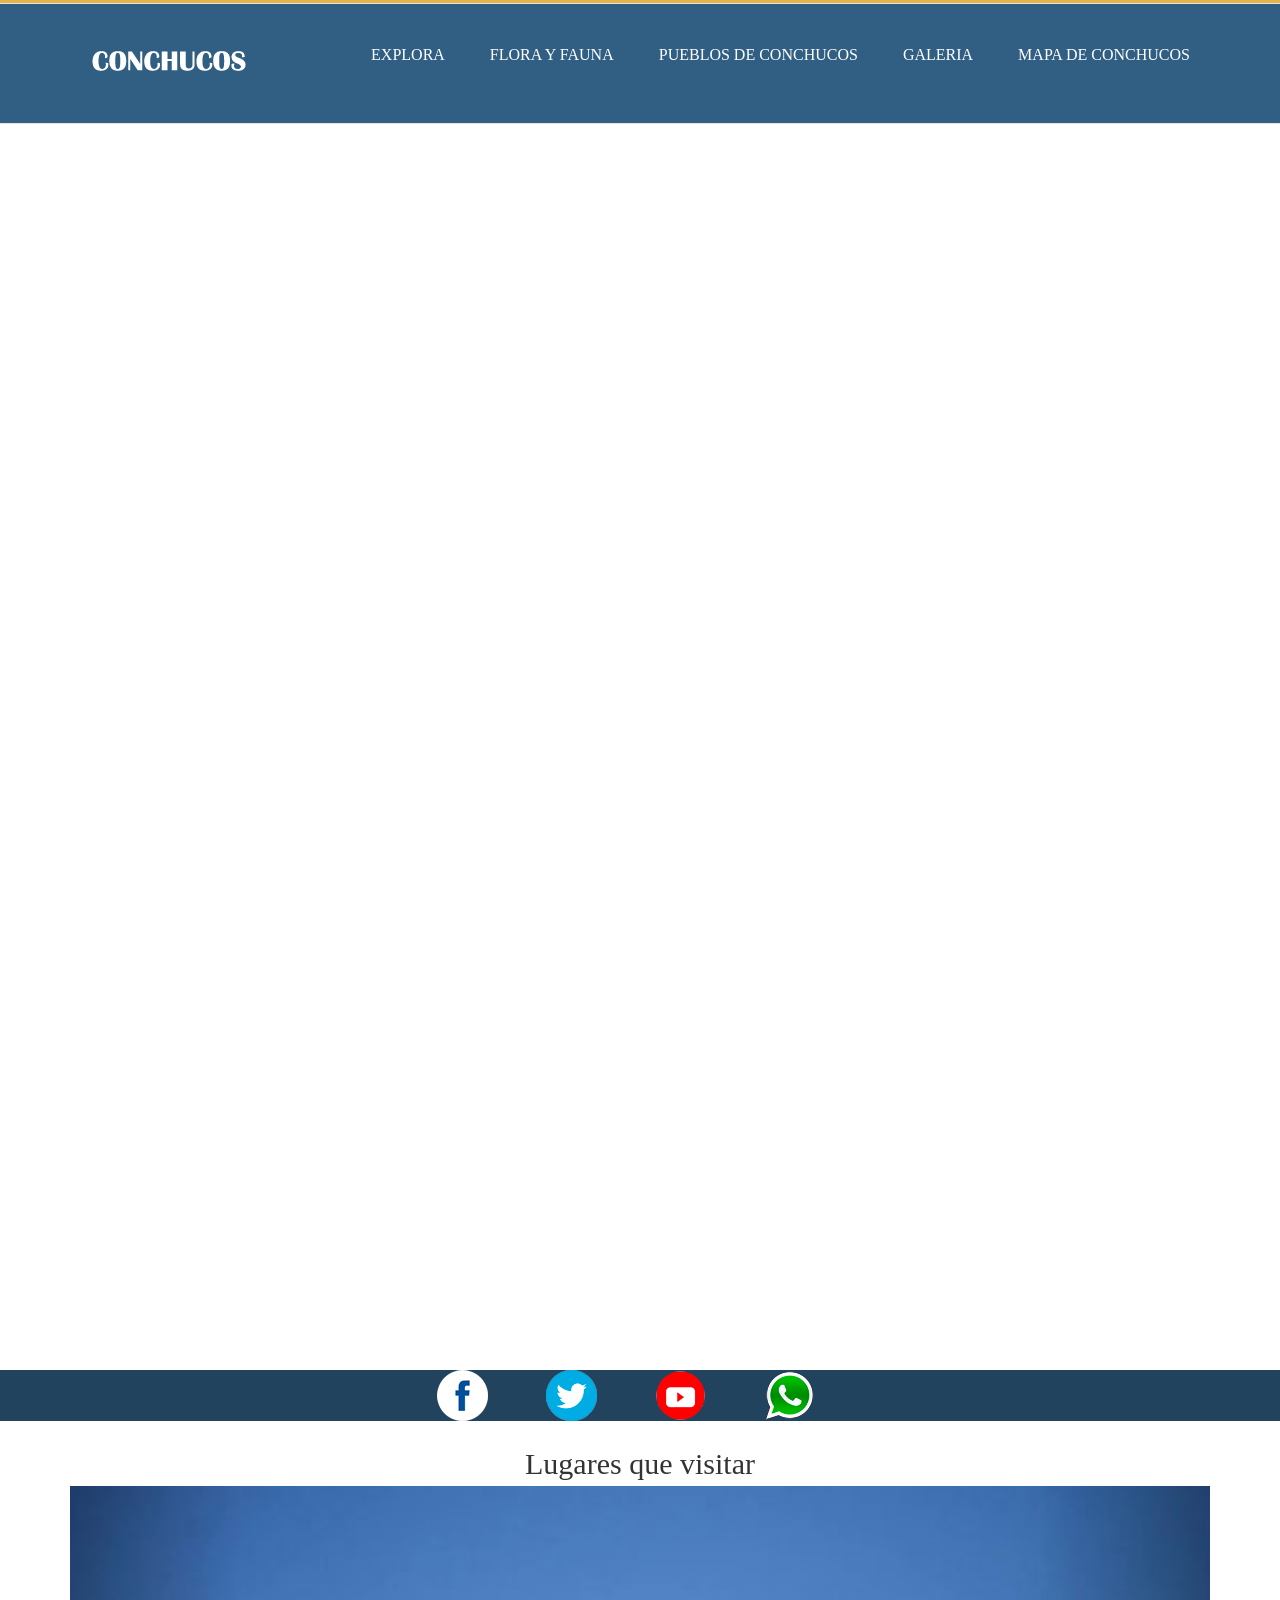
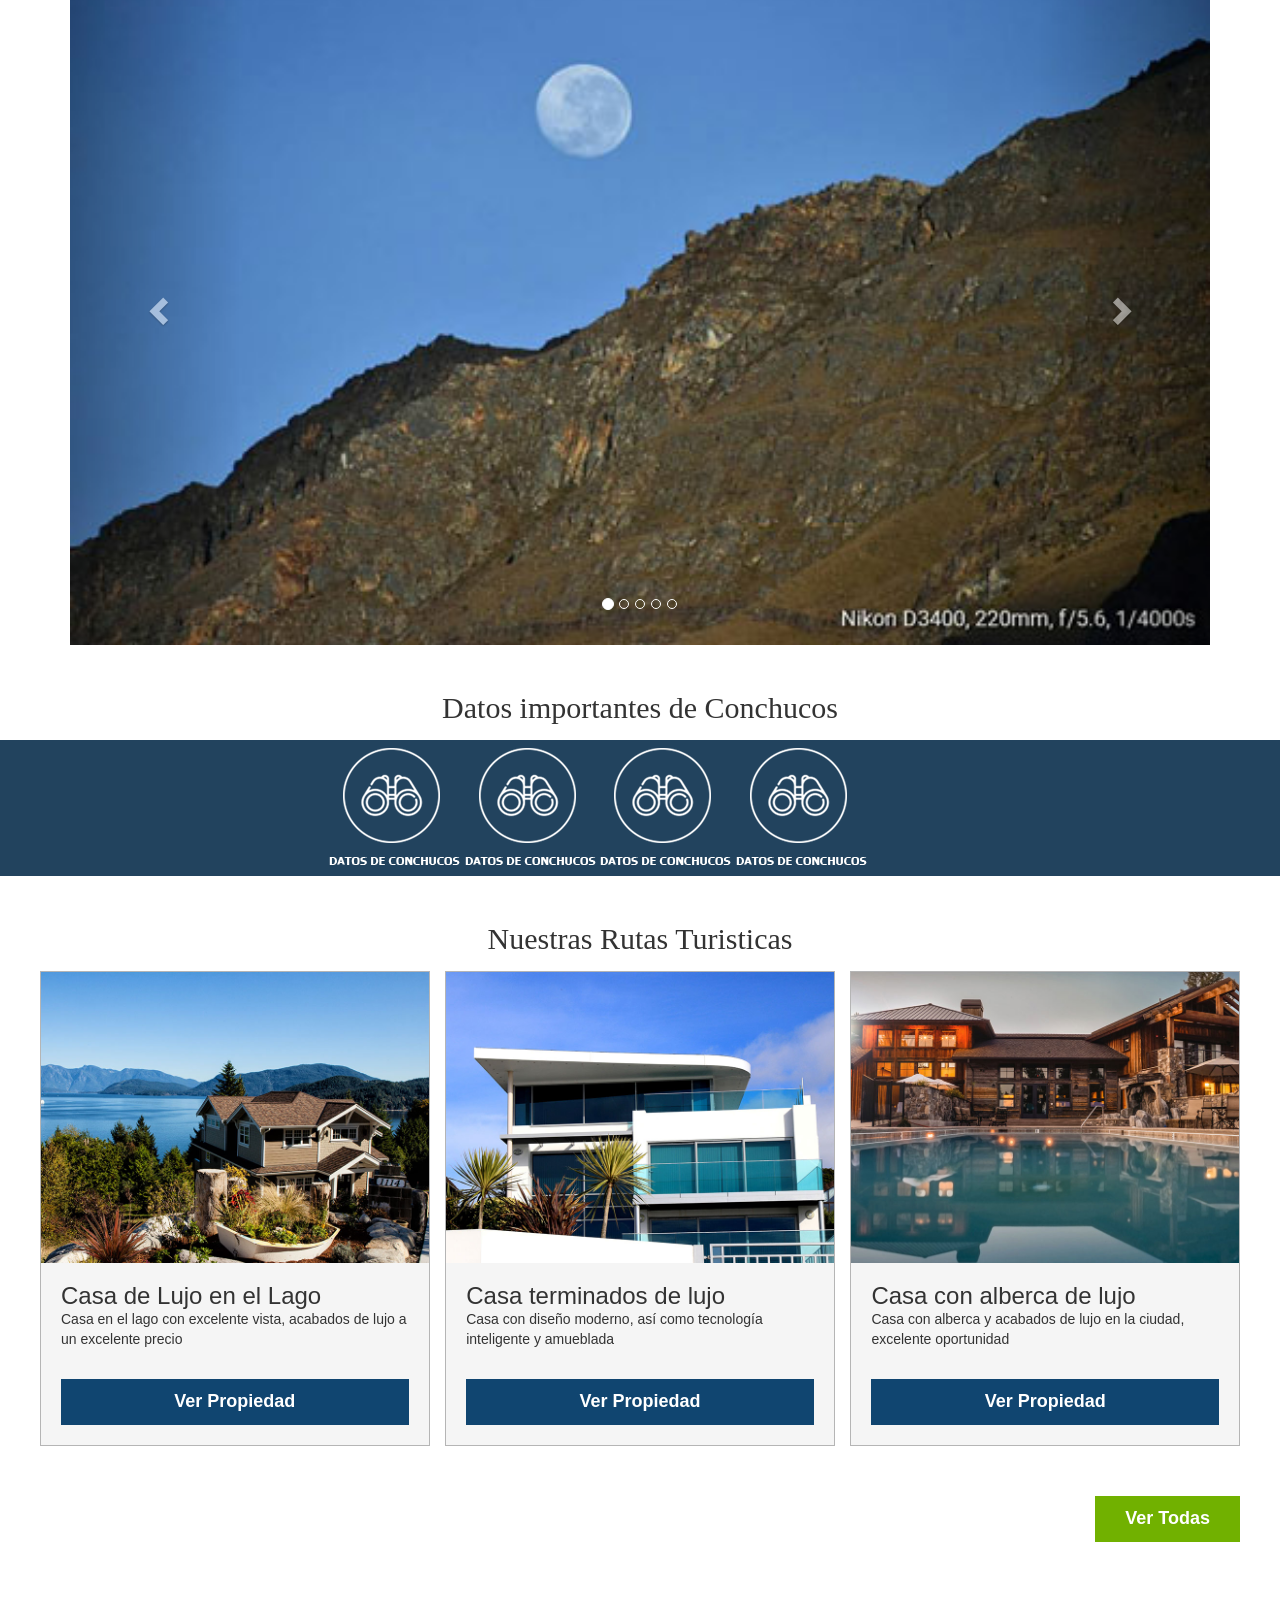
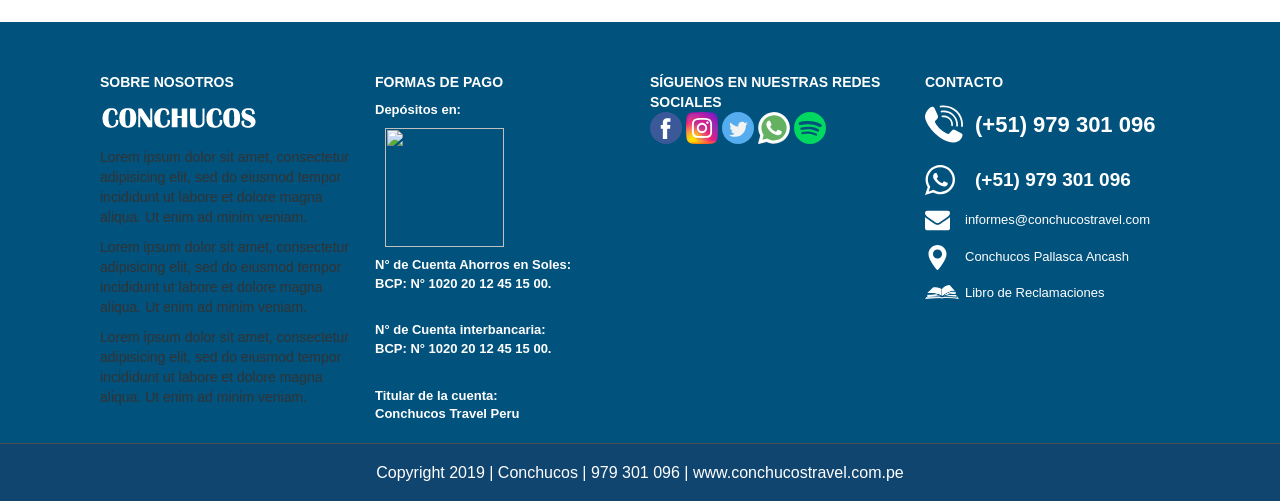
==== commit c05902db: "23/08/2019 23/08/2019" ====
--- a/index.html
+++ b/index.html
@@ -269,7 +269,7 @@
 <div class="fusion-row" style="max-width:100%;">
 <section class="full-width" id="content">
 <div class="post-39 page type-page status-publish hentry" id="post-39">
-<iframe width="110%" height="150%" src="https://www.youtube.com/embed/Srdvbyb6IWY?autoplay=1&amp;controls=0&amp;showinfo=1" frameborder="0" allow="autoplay; encrypted-media" allowfullscreen></iframe>
+<iframe width="110%" height="150%" src="https://www.youtube-nocookie.com/embed/pOalrXtL_s8?autoplay=0&amp;controls=0&amp;showinfo=1" frameborder="0" allow="autoplay; encrypted-media" allowfullscreen></iframe>
 
  <style>
 #icon-fb{
--- a/extras-travel/css/principal-web.css
+++ b/extras-travel/css/principal-web.css
@@ -1,1295 +1,127 @@
-/* Generated on: Mon Feb 19 2018 18:50:38 GMT+0000 (UTC) */
-/* ==========================================================================
-   normalize.css v3.0.3 | MIT License | github.com/necolas/normalize.css 
-   ========================================================================== */
-/*! normalize.css v3.0.3 | MIT License | github.com/necolas/normalize.css */html{font-family:sans-serif;-ms-text-size-adjust:100%;-webkit-text-size-adjust:100%}body{margin:0}article,aside,details,figcaption,figure,footer,header,hgroup,main,menu,nav,section,summary{display:block}audio,canvas,progress,video{display:inline-block;vertical-align:baseline}audio:not([controls]){display:none;height:0}[hidden],template{display:none}a{background-color:transparent}a:active,a:hover{outline:0}abbr[title]{border-bottom:1px dotted}b,strong{font-weight:bold}dfn{font-style:italic}h1{font-size:2em;margin:.67em 0}mark{background:#ff0;color:#000}small{font-size:80%}sub,sup{font-size:75%;line-height:0;position:relative;vertical-align:baseline}sup{top:-0.5em}sub{bottom:-0.25em}img{border:0}svg:not(:root){overflow:hidden}figure{margin:1em 40px}hr{box-sizing:content-box;height:0}pre{overflow:auto}code,kbd,pre,samp{font-family:monospace,monospace;font-size:1em}button,input,optgroup,select,textarea{color:inherit;font:inherit;margin:0}button{overflow:visible}button,select{text-transform:none}button,html input[type="button"],input[type="reset"]{-webkit-appearance:button;cursor:pointer}button[disabled],html input[disabled]{cursor:default}button::-moz-focus-inner,input::-moz-focus-inner{border:0;padding:0}input{line-height:normal}input[type="checkbox"],input[type="radio"]{box-sizing:border-box;padding:0}input[type="number"]::-webkit-inner-spin-button,input[type="number"]::-webkit-outer-spin-button{height:auto}input[type="search"]{-webkit-appearance:none}input[type="search"]::-webkit-search-cancel-button,input[type="search"]::-webkit-search-decoration{-webkit-appearance:none}fieldset{border:1px solid #c0c0c0;margin:0 2px;padding:.35em .625em .75em}legend{border:0;padding:0}textarea{overflow:auto}optgroup{font-weight:bold}table{border-collapse:collapse;border-spacing:0}td,th{padding:0}
-
-/* ==========================================================================
-   Start of base Webflow CSS - If you're looking for some ultra-clean CSS, skip the boilerplate and see the unminified code below.
-   ========================================================================== */
-@font-face{font-family:'webflow-icons';src:url([data-uri]) format('truetype'),url([data-uri]) format('woff');font-weight:normal;font-style:normal}[class^="w-icon-"],[class*=" w-icon-"]{font-family:'webflow-icons';speak:none;font-style:normal;font-weight:normal;font-variant:normal;text-transform:none;line-height:1;-webkit-font-smoothing:antialiased;-moz-osx-font-smoothing:grayscale}.w-icon-slider-right:before{content:"\e600"}.w-icon-slider-left:before{content:"\e601"}.w-icon-nav-menu:before{content:"\e602"}.w-icon-arrow-down:before,.w-icon-dropdown-toggle:before{content:"\e603"}*{-webkit-box-sizing:border-box;-moz-box-sizing:border-box;box-sizing:border-box}html{height:100%}body{margin:0;min-height:100%;background-color:#fff;font-family:Arial,sans-serif;font-size:14px;line-height:20px;color:#333}img{max-width:100%;vertical-align:middle;display:inline-block}html.w-mod-touch *{background-attachment:scroll !important}.w-block{display:block}.w-inline-block{max-width:100%;display:inline-block}.w-clearfix:before,.w-clearfix:after{content:" ";display:table}.w-clearfix:after{clear:both}.w-hidden{display:none}.w-button{display:inline-block;padding:9px 15px;background-color:#3898EC;color:white;border:0;line-height:inherit;text-decoration:none;cursor:pointer;border-radius:0}input.w-button{-webkit-appearance:button}html[data-w-dynpage] [data-w-cloak]{color:transparent !important}.w-webflow-badge,.w-webflow-badge *{position:static;left:auto;top:auto;right:auto;bottom:auto;z-index:auto;display:block;visibility:visible;overflow:visible;overflow-x:visible;overflow-y:visible;box-sizing:border-box;width:auto;height:auto;max-height:none;max-width:none;min-height:0;min-width:0;margin:0;padding:0;float:none;clear:none;border:0 none transparent;border-radius:0;background:none;background-image:none;background-position:0 0;background-size:auto auto;background-repeat:repeat;background-origin:padding-box;background-clip:border-box;background-attachment:scroll;background-color:transparent;box-shadow:none;opacity:1;transform:none;transition:none;direction:ltr;font-family:inherit;font-weight:inherit;color:inherit;font-size:inherit;line-height:inherit;font-style:inherit;font-variant:inherit;text-align:inherit;letter-spacing:inherit;text-decoration:inherit;text-indent:0;text-transform:inherit;list-style-type:disc;text-shadow:none;font-smoothing:auto;vertical-align:baseline;cursor:inherit;white-space:inherit;word-break:normal;word-spacing:normal;word-wrap:normal}.w-webflow-badge{position:fixed !important;display:inline-block !important;visibility:visible !important;z-index:2147483647 !important;top:auto !important;right:12px !important;bottom:12px !important;left:auto !important;color:#AAADB0 !important;background-color:#fff !important;border-radius:3px !important;padding:6px 8px 6px 6px !important;font-size:12px !important;opacity:1 !important;line-height:14px !important;text-decoration:none !important;transform:none !important;margin:0 !important;width:auto !important;height:auto !important;overflow:visible !important;white-space:nowrap;box-shadow:0 0 0 1px rgba(0,0,0,0.1),0 1px 3px rgba(0,0,0,0.1)}.w-webflow-badge>img{display:inline-block !important;visibility:visible !important;opacity:1 !important;vertical-align:middle !important}h1,h2,h3,h4,h5,h6{font-weight:bold;margin-bottom:10px}h1{font-size:38px;line-height:44px;margin-top:20px}h2{font-size:32px;line-height:36px;margin-top:20px}h3{font-size:24px;line-height:30px;margin-top:20px}h4{font-size:18px;line-height:24px;margin-top:10px}h5{font-size:14px;line-height:20px;margin-top:10px}h6{font-size:12px;line-height:18px;margin-top:10px}p{margin-top:0;margin-bottom:10px}blockquote{margin:0 0 10px 0;padding:10px 20px;border-left:5px solid #E2E2E2;font-size:18px;line-height:22px}figure{margin:0;margin-bottom:10px}figcaption{margin-top:5px;text-align:center}ul,ol{margin-top:0;margin-bottom:10px;padding-left:40px}.w-list-unstyled{padding-left:0;list-style:none}.w-embed:before,.w-embed:after{content:" ";display:table}.w-embed:after{clear:both}.w-video{width:100%;position:relative;padding:0}.w-video iframe,.w-video object,.w-video embed{position:absolute;top:0;left:0;width:100%;height:100%}fieldset{padding:0;margin:0;border:0}button,html input[type="button"],input[type="reset"]{border:0;cursor:pointer;-webkit-appearance:button}.w-form{margin:0 0 15px}.w-form-done{display:none;padding:20px;text-align:center;background-color:#dddddd}.w-form-fail{display:none;margin-top:10px;padding:10px;background-color:#ffdede}label{display:block;margin-bottom:5px;font-weight:bold}.w-input,.w-select{display:block;width:100%;height:38px;padding:8px 12px;margin-bottom:10px;font-size:14px;line-height:1.42857143;color:#333333;vertical-align:middle;background-color:#ffffff;border:1px solid #cccccc}.w-input:-moz-placeholder,.w-select:-moz-placeholder{color:#999}.w-input::-moz-placeholder,.w-select::-moz-placeholder{color:#999;opacity:1}.w-input:-ms-input-placeholder,.w-select:-ms-input-placeholder{color:#999}.w-input::-webkit-input-placeholder,.w-select::-webkit-input-placeholder{color:#999}.w-input:focus,.w-select:focus{border-color:#3898EC;outline:0}.w-input[disabled],.w-select[disabled],.w-input[readonly],.w-select[readonly],fieldset[disabled] .w-input,fieldset[disabled] .w-select{cursor:not-allowed;background-color:#eeeeee}textarea.w-input,textarea.w-select{height:auto}.w-select{background-image:-webkit-linear-gradient(white 0, #f3f3f3 100%);background-image:linear-gradient(white 0, #f3f3f3 100%)}.w-select[multiple]{height:auto}.w-form-label{display:inline-block;cursor:pointer;font-weight:normal;margin-bottom:0}.w-checkbox,.w-radio{display:block;margin-bottom:5px;padding-left:20px}.w-checkbox:before,.w-radio:before,.w-checkbox:after,.w-radio:after{content:" ";display:table}.w-checkbox:after,.w-radio:after{clear:both}.w-checkbox-input,.w-radio-input{margin:4px 0 0;margin-top:1px \9;line-height:normal;float:left;margin-left:-20px}.w-radio-input{margin-top:3px}.w-container{margin-left:auto;margin-right:auto;max-width:940px}.w-container:before,.w-container:after{content:" ";display:table}.w-container:after{clear:both}.w-container .w-row{margin-left:-10px;margin-right:-10px}.w-row:before,.w-row:after{content:" ";display:table}.w-row:after{clear:both}.w-row .w-row{margin-left:0;margin-right:0}.w-col{position:relative;float:left;width:100%;min-height:1px;padding-left:10px;padding-right:10px}.w-col .w-col{padding-left:0;padding-right:0}.w-col-1{width:8.33333333%}.w-col-2{width:16.66666667%}.w-col-3{width:25%}.w-col-4{width:33.33333333%}.w-col-5{width:41.66666667%}.w-col-6{width:50%}.w-col-7{width:58.33333333%}.w-col-8{width:66.66666667%}.w-col-9{width:75%}.w-col-10{width:83.33333333%}.w-col-11{width:91.66666667%}.w-col-12{width:100%}.w-hidden-main{display:none !important}@media screen and (max-width:991px){.w-container{max-width:728px}.w-hidden-main{display:inherit !important}.w-hidden-medium{display:none !important}.w-col-medium-1{width:8.33333333%}.w-col-medium-2{width:16.66666667%}.w-col-medium-3{width:25%}.w-col-medium-4{width:33.33333333%}.w-col-medium-5{width:41.66666667%}.w-col-medium-6{width:50%}.w-col-medium-7{width:58.33333333%}.w-col-medium-8{width:66.66666667%}.w-col-medium-9{width:75%}.w-col-medium-10{width:83.33333333%}.w-col-medium-11{width:91.66666667%}.w-col-medium-12{width:100%}.w-col-stack{width:100%;left:auto;right:auto}.area {
-}
-}@media screen and (max-width:767px){.w-hidden-main{display:inherit !important}.w-hidden-medium{display:inherit !important}.w-hidden-small{display:none !important}.w-row,.w-container .w-row{margin-left:0;margin-right:0}.w-col{width:100%;left:auto;right:auto}.w-col-small-1{width:8.33333333%}.w-col-small-2{width:16.66666667%}.w-col-small-3{width:25%}.w-col-small-4{width:33.33333333%}.w-col-small-5{width:41.66666667%}.w-col-small-6{width:50%}.w-col-small-7{width:58.33333333%}.w-col-small-8{width:66.66666667%}.w-col-small-9{width:75%}.w-col-small-10{width:83.33333333%}.w-col-small-11{width:91.66666667%}.w-col-small-12{width:100%}}@media screen and (max-width:479px){.w-container{max-width:none}.w-hidden-main{display:inherit !important}.w-hidden-medium{display:inherit !important}.w-hidden-small{display:inherit !important}.w-hidden-tiny{display:none !important}.w-col{width:100%}.w-col-tiny-1{width:8.33333333%}.w-col-tiny-2{width:16.66666667%}.w-col-tiny-3{width:25%}.w-col-tiny-4{width:33.33333333%}.w-col-tiny-5{width:41.66666667%}.w-col-tiny-6{width:50%}.w-col-tiny-7{width:58.33333333%}.w-col-tiny-8{width:66.66666667%}.w-col-tiny-9{width:75%}.w-col-tiny-10{width:83.33333333%}.w-col-tiny-11{width:91.66666667%}.w-col-tiny-12{width:100%}}.w-widget{position:relative}.w-widget-map{width:100%;height:400px}.w-widget-map label{width:auto;display:inline}.w-widget-map img{max-width:inherit}.w-widget-map .gm-style-iw{width:90% !important;height:auto !important;top:7px !important;left:6% !important;display:inline;text-align:center;overflow:hidden}.w-widget-map .gm-style-iw+div{display:none}.w-widget-twitter{overflow:hidden}.w-widget-twitter-count-shim{display:inline-block;vertical-align:top;position:relative;width:28px;height:20px;text-align:center;background:white;border:#758696 solid 1px;border-radius:3px}.w-widget-twitter-count-shim *{pointer-events:none;-webkit-user-select:none;-moz-user-select:none;-ms-user-select:none;user-select:none}.w-widget-twitter-count-shim .w-widget-twitter-count-inner{position:relative;font-size:15px;line-height:12px;text-align:center;color:#999;font-family:serif}.w-widget-twitter-count-shim .w-widget-twitter-count-clear{position:relative;display:block}.w-widget-twitter-count-shim.w--large{width:36px;height:28px;margin-left:7px}.w-widget-twitter-count-shim.w--large .w-widget-twitter-count-inner{font-size:18px;line-height:18px}.w-widget-twitter-count-shim:not(.w--vertical){margin-left:5px;margin-right:8px}.w-widget-twitter-count-shim:not(.w--vertical).w--large{margin-left:6px}.w-widget-twitter-count-shim:not(.w--vertical):before,.w-widget-twitter-count-shim:not(.w--vertical):after{top:50%;left:0;border:solid transparent;content:" ";height:0;width:0;position:absolute;pointer-events:none}.w-widget-twitter-count-shim:not(.w--vertical):before{border-color:rgba(117,134,150,0);border-right-color:#5d6c7b;border-width:4px;margin-left:-9px;margin-top:-4px}.w-widget-twitter-count-shim:not(.w--vertical).w--large:before{border-width:5px;margin-left:-10px;margin-top:-5px}.w-widget-twitter-count-shim:not(.w--vertical):after{border-color:rgba(255,255,255,0);border-right-color:white;border-width:4px;margin-left:-8px;margin-top:-4px}.w-widget-twitter-count-shim:not(.w--vertical).w--large:after{border-width:5px;margin-left:-9px;margin-top:-5px}.w-widget-twitter-count-shim.w--vertical{width:61px;height:33px;margin-bottom:8px}.w-widget-twitter-count-shim.w--vertical:before,.w-widget-twitter-count-shim.w--vertical:after{top:100%;left:50%;border:solid transparent;content:" ";height:0;width:0;position:absolute;pointer-events:none}.w-widget-twitter-count-shim.w--vertical:before{border-color:rgba(117,134,150,0);border-top-color:#5d6c7b;border-width:5px;margin-left:-5px}.w-widget-twitter-count-shim.w--vertical:after{border-color:rgba(255,255,255,0);border-top-color:white;border-width:4px;margin-left:-4px}.w-widget-twitter-count-shim.w--vertical .w-widget-twitter-count-inner{font-size:18px;line-height:22px}.w-widget-twitter-count-shim.w--vertical.w--large{width:76px}.w-widget-gplus{overflow:hidden}.w-background-video{position:relative;overflow:hidden;height:500px;color:white}.w-background-video>video{background-size:cover;background-position:50% 50%;position:absolute;right:-100%;bottom:-100%;top:-100%;left:-100%;margin:auto;min-width:100%;min-height:100%;z-index:-100}.w-background-video>video::-webkit-media-controls-start-playback-button{display:none !important;-webkit-appearance:none}.w-slider{position:relative;height:300px;text-align:center;background:#dddddd;clear:both;-webkit-tap-highlight-color:rgba(0,0,0,0);tap-highlight-color:rgba(0,0,0,0)}.w-slider-mask{position:relative;display:block;overflow:hidden;z-index:1;left:0;right:0;height:100%;white-space:nowrap}.w-slide{position:relative;display:inline-block;vertical-align:top;width:100%;height:100%;white-space:normal;text-align:left}.w-slider-nav{position:absolute;z-index:2;top:auto;right:0;bottom:0;left:0;margin:auto;padding-top:10px;height:40px;text-align:center;-webkit-tap-highlight-color:rgba(0,0,0,0);tap-highlight-color:rgba(0,0,0,0)}.w-slider-nav.w-round>div{border-radius:100%}.w-slider-nav.w-num>div{width:auto;height:auto;padding:.2em .5em;font-size:inherit;line-height:inherit}.w-slider-nav.w-shadow>div{box-shadow:0 0 3px rgba(51,51,51,0.4)}.w-slider-nav-invert{color:#fff}.w-slider-nav-invert>div{background-color:rgba(34,34,34,0.4)}.w-slider-nav-invert>div.w-active{background-color:#222}.w-slider-dot{position:relative;display:inline-block;width:1em;height:1em;background-color:rgba(255,255,255,0.4);cursor:pointer;margin:0 3px .5em;transition:background-color 100ms,color 100ms}.w-slider-dot.w-active{background-color:#fff}.w-slider-arrow-left,.w-slider-arrow-right{position:absolute;width:80px;top:0;right:0;bottom:0;left:0;margin:auto;cursor:pointer;overflow:hidden;color:white;font-size:40px;-webkit-tap-highlight-color:rgba(0,0,0,0);tap-highlight-color:rgba(0,0,0,0);-webkit-user-select:none;-moz-user-select:none;-ms-user-select:none;user-select:none}.w-slider-arrow-left [class^="w-icon-"],.w-slider-arrow-right [class^="w-icon-"],.w-slider-arrow-left [class*=" w-icon-"],.w-slider-arrow-right [class*=" w-icon-"]{position:absolute}.w-slider-arrow-left{z-index:3;right:auto}.w-slider-arrow-right{z-index:4;left:auto}.w-icon-slider-left,.w-icon-slider-right{top:0;right:0;bottom:0;left:0;margin:auto;width:1em;height:1em}.w-dropdown{display:inline-block;position:relative;text-align:left;margin-left:auto;margin-right:auto;z-index:900}.w-dropdown-btn,.w-dropdown-toggle,.w-dropdown-link{position:relative;vertical-align:top;text-decoration:none;color:#222222;padding:20px;text-align:left;margin-left:auto;margin-right:auto;white-space:nowrap}.w-dropdown-toggle{-webkit-user-select:none;-moz-user-select:none;-ms-user-select:none;user-select:none;display:inline-block;cursor:pointer;padding-right:40px}.w-icon-dropdown-toggle{position:absolute;top:0;right:0;bottom:0;margin:auto;margin-right:20px;width:1em;height:1em}.w-dropdown-list{position:absolute;background:#dddddd;display:none;min-width:100%}.w-dropdown-list.w--open{display:block}.w-dropdown-link{padding:10px 20px;display:block;color:#222222}.w-dropdown-link.w--current{color:#0082f3}.w-nav[data-collapse="all"] .w-dropdown,.w-nav[data-collapse="all"] .w-dropdown-toggle{display:block}.w-nav[data-collapse="all"] .w-dropdown-list{position:static}@media screen and (max-width:991px){.w-nav[data-collapse="medium"] .w-dropdown,.w-nav[data-collapse="medium"] .w-dropdown-toggle{display:block}.w-nav[data-collapse="medium"] .w-dropdown-list{position:static}}@media screen and (max-width:767px){.w-nav[data-collapse="small"] .w-dropdown,.w-nav[data-collapse="small"] .w-dropdown-toggle{display:block}.w-nav[data-collapse="small"] .w-dropdown-list{position:static}.w-nav-brand{padding-left:10px}}@media screen and (max-width:479px){.w-nav[data-collapse="tiny"] .w-dropdown,.w-nav[data-collapse="tiny"] .w-dropdown-toggle{display:block}.w-nav[data-collapse="tiny"] .w-dropdown-list{position:static}}.w-lightbox-backdrop{color:#000;cursor:auto;font-family:serif;font-size:medium;font-style:normal;font-variant:normal;font-weight:normal;letter-spacing:normal;line-height:normal;list-style:disc;text-align:start;text-indent:0;text-shadow:none;text-transform:none;visibility:visible;white-space:normal;word-break:normal;word-spacing:normal;word-wrap:normal;position:fixed;top:0;right:0;bottom:0;left:0;color:#fff;font-family:"Helvetica Neue",Helvetica,Ubuntu,"Segoe UI",Verdana,sans-serif;font-size:17px;line-height:1.2;font-weight:300;text-align:center;background:rgba(0,0,0,0.9);z-index:2000;outline:0;opacity:0;-webkit-user-select:none;-moz-user-select:none;-ms-user-select:none;-webkit-tap-highlight-color:transparent;-webkit-transform:translate(0, 0)}.w-lightbox-backdrop,.w-lightbox-container{height:100%;overflow:auto;-webkit-overflow-scrolling:touch}.w-lightbox-content{position:relative;height:100vh;overflow:hidden}.w-lightbox-view{position:absolute;width:100vw;height:100vh;opacity:0}.w-lightbox-view:before{content:"";height:100vh}.w-lightbox-group,.w-lightbox-group .w-lightbox-view,.w-lightbox-group .w-lightbox-view:before{height:86vh}.w-lightbox-frame,.w-lightbox-view:before{display:inline-block;vertical-align:middle}.w-lightbox-figure{position:relative;margin:0}.w-lightbox-group .w-lightbox-figure{cursor:pointer}.w-lightbox-img{width:auto;height:auto;max-width:none}.w-lightbox-image{display:block;float:none;max-width:100vw;max-height:100vh}.w-lightbox-group .w-lightbox-image{max-height:86vh}.w-lightbox-caption{position:absolute;right:0;bottom:0;left:0;padding:.5em 1em;background:rgba(0,0,0,0.4);text-align:left;text-overflow:ellipsis;white-space:nowrap;overflow:hidden}.w-lightbox-embed{position:absolute;top:0;right:0;bottom:0;left:0;width:100%;height:100%}.w-lightbox-control{position:absolute;top:0;width:4em;background-size:24px;background-repeat:no-repeat;background-position:center;cursor:pointer;-webkit-transition:all .3s;transition:all .3s}.w-lightbox-left{display:none;bottom:0;left:0;background-image:url("[data-uri]")}.w-lightbox-right{display:none;right:0;bottom:0;background-image:url("[data-uri]")}.w-lightbox-close{right:0;height:2.6em;background-image:url("[data-uri]");background-size:18px}.w-lightbox-strip{position:absolute;bottom:0;left:0;right:0;padding:0 1vh;line-height:0;white-space:nowrap;overflow-x:auto;overflow-y:hidden}.w-lightbox-item{display:inline-block;width:10vh;padding:2vh 1vh;box-sizing:content-box;cursor:pointer;-webkit-transform:translate3d(0, 0, 0)}.w-lightbox-active{opacity:.3}.w-lightbox-thumbnail{position:relative;height:10vh;background:#222;overflow:hidden}.w-lightbox-thumbnail-image{position:absolute;top:0;left:0}.w-lightbox-thumbnail .w-lightbox-tall{top:50%;width:100%;-webkit-transform:translate(0, -50%);-ms-transform:translate(0, -50%);transform:translate(0, -50%)}.w-lightbox-thumbnail .w-lightbox-wide{left:50%;height:100%;-webkit-transform:translate(-50%, 0);-ms-transform:translate(-50%, 0);transform:translate(-50%, 0)}.w-lightbox-spinner{position:absolute;top:50%;left:50%;box-sizing:border-box;width:40px;height:40px;margin-top:-20px;margin-left:-20px;border:5px solid rgba(0,0,0,0.4);border-radius:50%;-webkit-animation:spin .8s infinite linear;animation:spin .8s infinite linear}.w-lightbox-spinner:after{content:"";position:absolute;top:-4px;right:-4px;bottom:-4px;left:-4px;border:3px solid transparent;border-bottom-color:#fff;border-radius:50%}.w-lightbox-hide{display:none}.w-lightbox-noscroll{overflow:hidden}@media (min-width:768px){.w-lightbox-content{height:96vh;margin-top:2vh}.w-lightbox-view,.w-lightbox-view:before{height:96vh}.w-lightbox-group,.w-lightbox-group .w-lightbox-view,.w-lightbox-group .w-lightbox-view:before{height:84vh}.w-lightbox-image{max-width:96vw;max-height:96vh}.w-lightbox-group .w-lightbox-image{max-width:82.3vw;max-height:84vh}.w-lightbox-left,.w-lightbox-right{display:block;opacity:.5}.w-lightbox-close{opacity:.8}.w-lightbox-control:hover{opacity:1}}.w-lightbox-inactive,.w-lightbox-inactive:hover{opacity:0}.w-richtext:before,.w-richtext:after{content:" ";display:table}.w-richtext:after{clear:both}.w-richtext ol,.w-richtext ul{overflow:hidden}.w-richtext .w-richtext-figure-selected.w-richtext-figure-type-video div:before,.w-richtext .w-richtext-figure-selected[data-rt-type="video"] div:before{outline:2px solid #2895f7}.w-richtext .w-richtext-figure-selected.w-richtext-figure-type-image div,.w-richtext .w-richtext-figure-selected[data-rt-type="image"] div{outline:2px solid #2895f7}.w-richtext figure.w-richtext-figure-type-video>div:before,.w-richtext figure[data-rt-type="video"]>div:before{content:'';position:absolute;display:none;left:0;top:0;right:0;bottom:0;z-index:1}.w-richtext figure{position:relative;max-width:60%}.w-richtext figure>div:before{cursor:default !important}.w-richtext figure img{width:100%}.w-richtext figure figcaption.w-richtext-figcaption-placeholder{opacity:.6}.w-richtext figure div{font-size:0;color:transparent}.w-richtext figure.w-richtext-figure-type-image,.w-richtext figure[data-rt-type="image"]{display:table}.w-richtext figure.w-richtext-figure-type-image>div,.w-richtext figure[data-rt-type="image"]>div{display:inline-block}.w-richtext figure.w-richtext-figure-type-image>figcaption,.w-richtext figure[data-rt-type="image"]>figcaption{display:table-caption;caption-side:bottom}.w-richtext figure.w-richtext-figure-type-video,.w-richtext figure[data-rt-type="video"]{width:60%;height:0}.w-richtext figure.w-richtext-figure-type-video iframe,.w-richtext figure[data-rt-type="video"] iframe{position:absolute;top:0;left:0;width:100%;height:100%}.w-richtext figure.w-richtext-figure-type-video>div,.w-richtext figure[data-rt-type="video"]>div{width:100%}.w-richtext figure.w-richtext-align-center{margin-right:auto;margin-left:auto;clear:both}.w-richtext figure.w-richtext-align-center.w-richtext-figure-type-image>div,.w-richtext figure.w-richtext-align-center[data-rt-type="image"]>div{max-width:100%}.w-richtext figure.w-richtext-align-normal{clear:both}.w-richtext figure.w-richtext-align-fullwidth{width:100%;max-width:100%;text-align:center;clear:both;display:block;margin-right:auto;margin-left:auto}.w-richtext figure.w-richtext-align-fullwidth>div{display:inline-block;padding-bottom:inherit}.w-richtext figure.w-richtext-align-fullwidth>figcaption{display:block}.w-richtext figure.w-richtext-align-floatleft{float:left;margin-right:15px;clear:none}.w-richtext figure.w-richtext-align-floatright{float:right;margin-left:15px;clear:none}.w-nav{position:relative;background:#dddddd;z-index:1000}.w-nav:before,.w-nav:after{content:" ";display:table}.w-nav:after{clear:both}.w-nav-brand{position:relative;float:left;text-decoration:none;color:#333333}.w-nav-link{position:relative;display:inline-block;vertical-align:top;text-decoration:none;color:#222222;padding:20px;text-align:left;margin-left:auto;margin-right:auto}.w-nav-link.w--current{color:#0082f3}.w-nav-menu{position:relative;float:right}.w--nav-menu-open{display:block !important;position:absolute;top:100%;left:0;right:0;background:#C8C8C8;text-align:center;overflow:visible;min-width:200px}.w--nav-link-open{display:block;position:relative}.w-nav-overlay{position:absolute;overflow:hidden;display:none;top:100%;left:0;right:0;width:100%}.w-nav-overlay .w--nav-menu-open{top:0}.w-nav[data-animation="over-left"] .w-nav-overlay{width:auto}.w-nav[data-animation="over-left"] .w-nav-overlay,.w-nav[data-animation="over-left"] .w--nav-menu-open{right:auto;z-index:1;top:0}.w-nav[data-animation="over-right"] .w-nav-overlay{width:auto}.w-nav[data-animation="over-right"] .w-nav-overlay,.w-nav[data-animation="over-right"] .w--nav-menu-open{left:auto;z-index:1;top:0}.w-nav-button{position:relative;float:right;padding:18px;font-size:24px;display:none;cursor:pointer;-webkit-tap-highlight-color:rgba(0,0,0,0);tap-highlight-color:rgba(0,0,0,0);-webkit-user-select:none;-moz-user-select:none;-ms-user-select:none;user-select:none}.w-nav-button.w--open{background-color:#C8C8C8;color:white}.w-nav[data-collapse="all"] .w-nav-menu{display:none}.w-nav[data-collapse="all"] .w-nav-button{display:block}@media screen and (max-width:991px){.w-nav[data-collapse="medium"] .w-nav-menu{display:none}.w-nav[data-collapse="medium"] .w-nav-button{display:block}}@media screen and (max-width:767px){.w-nav[data-collapse="small"] .w-nav-menu{display:none}.w-nav[data-collapse="small"] .w-nav-button{display:block}.w-nav-brand{padding-left:10px}}@media screen and (max-width:479px){.w-nav[data-collapse="tiny"] .w-nav-menu{display:none}.w-nav[data-collapse="tiny"] .w-nav-button{display:block}}.w-tabs{position:relative}.w-tabs:before,.w-tabs:after{content:" ";display:table}.w-tabs:after{clear:both}.w-tab-menu{position:relative}.w-tab-link{position:relative;display:inline-block;vertical-align:top;text-decoration:none;padding:9px 30px;text-align:left;cursor:pointer;color:#222222;background-color:#dddddd}.w-tab-link.w--current{background-color:#C8C8C8}.w-tab-content{position:relative;display:block;overflow:hidden}.w-tab-pane{position:relative;display:none}.w--tab-active{display:block}@media screen and (max-width:479px){.w-tab-link{display:block}}.w-ix-emptyfix:after{content:""}@keyframes spin{0%{transform:rotate(0deg)}100%{transform:rotate(360deg)}}.w-dyn-empty{padding:10px;background-color:#dddddd}.w-dyn-bind-empty{display:none !important}.w-condition-invisible{display:none !important}
-
-/* ==========================================================================
-   Start of custom Webflow CSS
-
-
--webkit-linear-gradient(270deg, hsla(45, 3%, 47%, .32), hsla(45, 3%, 47%, .32)),
-linear-gradient(180deg, hsla(45, 3%, 47%, .32), hsla(45, 3%, 47%, .32)),
-   ========================================================================== */
-.portada {
-  height: 370px;
-  background-image: -webkit-linear-gradient(0deg, hsla(0, 0%, 0%, .0), hsla(0, 0%, 0%, .0)), url("../imagenes/fondo-fiestas-patrias-web.png");
-  background-image: linear-gradient(0deg, hsla(0, 0%, 0%, .0), hsla(0, 0%, 0%, .0)), url("../imagenes/fondo-fiestas-patrias-web.png");
-  background-position: 0px 0px, 50% 50%;
-  background-repeat: repeat, repeat-x;
-}
-
-.paquetes-ofertas {
-  padding-bottom: 40px;
-  background-color: #fbf9f4;
-  background-image: url("../imagenes/bg_marca_agua(1.html).png");
-  background-position: 50% -416px;
-  background-repeat: no-repeat;
-}
-
-.navbar {
-  display: none;
-  background-color: transparent;
-  background-image: url("#");
-  background-position: 50% -75px;
-  background-repeat: no-repeat;
-}
-
-.boton-menu {
-  padding-top: 30px;
-  padding-bottom: 30px;
-  font-family: Brevia, sans-serif;
-  color: #004269;
-  font-weight: 700;
-}
-
-.image {
-  position: relative;
-}
-
-.titulo-de-portada {
-  display: none;
-  margin-top: 0px;
-  margin-bottom: 100px;
-  font-family: Mr, sans-serif;
-  font-size: 50px;
-  line-height: 55px;
-  text-align: center;
-}
-
-.subtitulo-de-portada {
-  display: none;
-  font-family: Brevia, sans-serif;
-  color: #fff;
-  font-size: 80px;
-  line-height: 100px;
-  font-weight: 700;
-  text-align: center;
-  letter-spacing: 20px;
-  text-transform: uppercase;
-  text-shadow: 1px 1px 5px rgba(0, 0, 0, .4);
-}
-
-.bloque-formulario-portada {
-  display: block;
-}
-
-.text-field {
-  width: 240px;
-  height: 45px;
-  padding-left: 20px;
-  border: 1px solid #d9d9d9;
-  border-radius: 200px;
-  background-color: #fff;
-  background-image: none;
-  background-size: auto;
-  background-repeat: repeat;
-  box-shadow: none;
-  font-family: Exo, sans-serif;
-  font-size: 13px;
-  font-weight: 500;
-}
-
-.text-field::-webkit-input-placeholder {
-  color: #333;
-}
-
-.text-field:-ms-input-placeholder {
-  color: #333;
-}
-
-.text-field::placeholder {
-  color: #333;
-}
-
-.text-field.text-field-1 {
-  border-right-color: #cacaca;
-  border-left-color: #cacaca;
-  border-top-left-radius: 0px;
-  border-bottom-left-radius: 0px;
-  background-image: url("../imagenes/sobre.svg");
-  background-size: 18px;
-}
-
-.text-field.text-field-2 {
-  border-radius: 200px;
-  background-image: none;
-  background-size: auto;
-}
-
-.columna-1-formulario {
-  padding-right: 0px;
-  padding-left: 0px;
-}
-
-.boton-enviar-formulario-1 {
-  height: 45px;
-  padding-right: 25px;
-  padding-left: 20px;
-  border-top-right-radius: 200px;
-  border-bottom-right-radius: 200px;
-  background-color: #7fb323;
-  font-family: 'Varela Round', sans-serif;
-  font-weight: 400;
-}
-
-.bloque-ofertas {
-  display: block;
-  margin-right: auto;
-  margin-left: auto;
-  text-align: center;
-}
-
-.titulo-bloque-promociones {
-  padding-top: 50px;
-  font-family: Brevia, sans-serif;
-  color: #004269;
-  font-size: 30px;
-  line-height: 28px;
-  font-weight: 700;
-  letter-spacing: -2px;
-}
-
 .pie-de-pagina {
-  padding-top: 50px;
-  background-color: #01527d;
-  background-image: none;
-  background-size: auto;
+    padding-top: 50px!important;
+    background-color: #01527d!important;
+    background-image: none!important;
+    background-size: auto!important;
 }
 
 .bloque-pie-de-pagina {
-  display: block;
-  width: 1100px;
-  margin-right: auto;
-  margin-left: auto;
+    display: block!important;
+    width: 1100px!important;
+    margin-right: auto!important;
+    margin-left: auto!important;
 }
-
-.titulo-de-bloque-pie-de-pagina {
-  font-family: Asap, sans-serif;
-  color: #004269;
-  font-size: 14px;
-  font-weight: 400;
+/*VER PROBLEMAS MENU*/
+.w-row:after {
+    clear: both;
 }
-
-.bloque-redes-sociales {
-  padding-top: 9px;
-  padding-bottom: 9px;
+.w-row:before, .w-row:after {
+    content: " ";
+    display: table;
 }
-
-.bloque-red-social {
-  margin-right: 7px;
-  margin-left: 7px;
+.w-col-3 {
+    width: 25%!important;
 }
-
-.bloque-cuerpo {
-  display: block;
-  width: 1100px;
-  margin-right: auto;
-  margin-left: auto;
+.w-col {
+    position: relative!important;
+    float: left!important;
+    width: 100%;
+    min-height: 1px!important;
+    padding-left: 10px!important;
+    padding-right: 10px!important;
 }
-
-.bloque-medio {
-  display: block;
-  width: 1100px;
-  margin-right: auto;
-  margin-left: auto;
-  text-align: center;
+.pie-de-pagina-inferior {
+    background-color: #106b9b!important;
 }
-
-.boton-portada {
-  margin-top: 160px;
-  padding-right: 40px;
-  border: 3px solid #fff;
-  border-radius: 100px;
-  background-color: #F5080C;
-  background-image: url("../imagenes/flecha-derecha(2.html).png");
-  background-position: 90% 50%;
-  background-size: 20px;
-  background-repeat: no-repeat;
-  font-family: Espangles, sans-serif;
-  font-size: 27px;
+.texto-pie-de-pagina {
+    padding-top: 20px!important;
+    padding-bottom: 7px!important;
+    font-family: 'Noto Sans', sans-serif!important;
+    color: #fff!important;
+    font-size: 12px!important;
+    text-align: center!important;
 }
-
-.bloque-paquete {
-  width: 330px;
-  margin-top: 10px;
-  margin-bottom: 20px;
-  border-radius: 5px;
-  background-color: #fff;
-  box-shadow: 0 5px 5px 0 rgba(67, 58, 37, .15);
-  text-decoration: none;
+.w-hidden-main {
+    display: none !important;
 }
-
-.bloque-paquete:hover {
-  box-shadow: 0 9px 19px 2px rgba(67, 58, 37, .2);
+.datos {
+    font-weight: 400;
 }
-
-.titulo-paquete {
-  margin-top: 15px;
-  margin-bottom: 10px;
-  font-family: 'Noto Sans', sans-serif;
-  color: #004269;
-  font-size: 20px;
-  line-height: 24px;
-  font-weight: 700;
+.boton-interno-pie.boton-resaltado-pie-de-pagina {
+    font-weight: 700;
 }
-
-.texto-paquete {
-  margin-bottom: 15px;
-  background-image: url("../imagenes/marcador-de-posicion(1.html).svg");
-  background-position: 0px 50%;
-  background-size: 18px;
-  background-repeat: no-repeat;
-  font-family: 'Noto Sans', sans-serif;
-  color: #9d9d9d;
-  font-weight: 400;
+.w-button {
+    display: inline-block;
+    padding: 9px 15px;
+    background-color: #3898EC;
+    color: white;
+    border: 0;
+    line-height: inherit;
+    text-decoration: none;
+    cursor: pointer;
+    border-radius: 0;
 }
-
-.condiciones-paquete {
-  font-family: 'Noto Sans', sans-serif;
-  color: #5b5b5b;
-  font-size: 10px;
-  font-weight: 700;
-  text-transform: uppercase;
+.boton-interno-pie {
+    padding-right: 0px;
+    padding-left: 0px;
+    float: left;
+    clear: left;
+    background-color: transparent;
+    font-family: 'Noto Sans', sans-serif;
+    color: #fff;
+    font-size: 13px;
+    font-weight: 400;
 }
-
-.boton-ver-tour {
-  display: inline-block;
-  margin-top: 10px;
-  margin-bottom: 15px;
-  padding: 8px 45px 8px 25px;
-  border-radius: 50px;
-  background-color: #779d11;
-  background-image: url("../imagenes/flecha-derecha(2.html).svg");
-  background-position: 90% 50%;
-  background-size: 20px;
-  background-repeat: no-repeat;
-  font-family: Brevia, sans-serif;
-  color: #fff;
-  font-size: 18px;
-  font-weight: 700;
+.boton-interno-pie.boton-reclamaciones {
+    padding-left: 40px;
+    background-image: url(../imagenes/libro.png);
+    background-position: 0px 50%;
+    background-size: 34px;
+    background-repeat: no-repeat;
 }
-
-.bloque-texto-de-paquete {
-  padding-right: 10px;
-  padding-left: 10px;
+.boton-interno-pie.boton-interno-mensaje {
+    padding-left: 40px;
+    background-image: url(../imagenes/mapas-y-banderas.svg);
+    background-position: 0px 50%;
+    background-size: 25px;
+    background-repeat: no-repeat;
 }
-
-.imagen-paquete-1 {
-  border-top-left-radius: 5px;
-  border-top-right-radius: 5px;
+.boton-interno-pie.boton-interno-correo {
+    padding-left: 40px;
+    background-image: url(../imagenes/sobre.svg);
+    background-position: 0px 50%;
+    background-size: 25px;
+    background-repeat: no-repeat;
 }
-
-.section {
-  height: 110px;
-  background-image: url("../imagenes/mountains-oficial(1.html).png");
-  background-position: 0px 0px;
-  background-size: 1440px;
-  background-repeat: repeat-x;
+.boton-interno-pie.boton-whatsapp {
+    padding-top: 9px;
+    padding-bottom: 9px;
+    padding-left: 50px;
+    background-image: url(../imagenes/logo-de-whatsapp.svg);
+    background-position: 0px 50%;
+    background-size: 30px;
+    background-repeat: no-repeat;
+    font-size: 19px;
+    font-weight: 700;
 }
-
-.navbar-2 {
-  display: block;
-  background-color: #01527d;
+.boton-interno-pie.boton-telefonico {
+    padding-top: 17px;
+    padding-bottom: 17px;
+    padding-left: 50px;
+    background-image: url(../imagenes/llamar.svg);
+    background-position: 0px 50%;
+    background-size: 38px;
+    background-repeat: no-repeat;
+    font-size: 22px;
+    font-weight: 700;
 }
-
-.boton-menu-principal {
-  border-bottom: 5px solid transparent;
-  background-color: transparent;
-  font-family: 'Noto Sans', sans-serif;
-  color: #fff;
-  font-size: 14px;
-  font-weight: 700;
-  letter-spacing: 0.5px;
+/*VER PROBLEMAS MENU*/
+a:active, a:hover {
+    outline: 0;
 }
-
-.boton-menu-principal:hover {
-  padding-bottom: 11px;
-  border-bottom: 3px solid hsla(0, 0%, 100%, .7);
-}
-
-.boton-menu-principal.boton-principal-escogido {
-  border-bottom-color: hsla(0, 0%, 100%, .7);
-}
-
-.boton-menu-principal.boton-menu-movil {
-  border-bottom-style: none;
-}
-
-.boton-menu-principal.boton-menu-movil:hover {
-  padding-bottom: auto;
-}
-
-.boton-menu-principal.boton-menu-fiestas-patrias {
-  background-image: url("../imagenes/bandera-peru.png");
-  background-position: 50% 100%;
-  background-repeat: no-repeat;
-}
-
-.boton-menu-principal.boton-menu-ano-nuevo {
-  border-top-left-radius: 20px;
-  border-top-right-radius: 20px;
-  background-color: #fcb71e;
-  text-shadow: 0 1px 3px #000;
-}
-
-.brand {
-  position: absolute;
-}
-
-.brand.brand-pc {
-  position: static;
-  display: inline-block;
-}
-
-.menu-superior {
-  background-color: #01527d;
-}
-
-.menu-superior.menu-superior-2 {
-  background-color: #106b9b;
-}
-
-.bloque-medio-superior {
-  display: block;
-  width: 1100px;
-  margin-right: auto;
-  margin-left: auto;
-  padding-top: 10px;
-  padding-bottom: 5px;
-  text-align: right;
-}
-
-.bloque-medio-superior.bloque-medio-superior-seleccion {
-  padding-bottom: 0px;
-}
-
-.bloque-interno-pie {
-  margin-bottom: 10px;
-}
-
-.boton-interno-pie {
-  padding-right: 0px;
-  padding-left: 0px;
-  float: left;
-  clear: left;
-  background-color: transparent;
-  font-family: 'Noto Sans', sans-serif;
-  color: #fff;
-  font-size: 13px;
-  font-weight: 400;
-}
-
-.boton-interno-pie.boton-telefonico {
-  padding-top: 17px;
-  padding-bottom: 17px;
-  padding-left: 50px;
-  background-image: url("../imagenes/llamar.svg");
-  background-position: 0px 50%;
-  background-size: 38px;
-  background-repeat: no-repeat;
-  font-size: 22px;
-  font-weight: 700;
-}
-
-.boton-interno-pie.boton-whatsapp {
-  padding-top: 9px;
-  padding-bottom: 9px;
-  padding-left: 50px;
-  background-image: url("../imagenes/logo-de-whatsapp.svg");
-  background-position: 0px 50%;
-  background-size: 30px;
-  background-repeat: no-repeat;
-  font-size: 19px;
-  font-weight: 700;
-}
-
-.boton-interno-pie.boton-bcp {
-  padding-bottom: 40px;
-  background-image: url("../imagenes/logo-bcp-2.png");
-  background-position: 0px 100%;
-  background-size: 130px;
-  background-repeat: no-repeat;
-  color: #fff;
-}
-
-.boton-interno-pie.boton-resaltado-pie-de-pagina {
-  font-weight: 700;
-}
-
-.boton-interno-pie.boton-interno-correo {
-  padding-left: 40px;
-  background-image: url("../imagenes/sobre.svg");
-  background-position: 0px 50%;
-  background-size: 25px;
-  background-repeat: no-repeat;
-}
-
-.boton-interno-pie.boton-interno-mensaje {
-  padding-left: 40px;
-  background-image: url("../imagenes/mapas-y-banderas.svg");
-  background-position: 0px 50%;
-  background-size: 25px;
-  background-repeat: no-repeat;
-}
-
-.boton-interno-pie.boton-reclamaciones {
-  padding-left: 40px;
-  background-image: url("../imagenes/libro.png");
-  background-position: 0px 50%;
-  background-size: 34px;
-  background-repeat: no-repeat;
-}
-
 .text-block {
-  font-family: Brevia, sans-serif;
-  color: #fff;
-  font-weight: 700;
-  text-transform: uppercase;
-}
-
-.imagen-bcp {
-  float: left;
-  clear: left;
-}
-
-.datos-bcp {
-  font-weight: 400;
-  font-family: 'Noto Sans', sans-serif;
-}
-
-.boton-llamada-superior {
-  padding-top: 5px;
-  padding-bottom: 4px;
-  padding-left: 37px;
-  border-radius: 50px;
-  background-color: hsla(0, 0%, 100%, .85);
-  background-image: url("../imagenes/responder-llamada.svg");
-  background-position: 13px 50%;
-  background-size: 19px;
-  background-repeat: no-repeat;
-  font-family: 'Noto Sans', sans-serif;
-  color: #01527d;
-  font-size: 12px;
-  font-weight: 700;
-  letter-spacing: 0.5px;
-}
-
-.boton-llamada-superior.boton-llamada-superior-movil {
-  margin-top: 10px;
-  background-color: transparent;
-  background-image: url("../imagenes/llamar.svg");
-  background-size: 19px;
-  color: #fff;
-}
-
-.bloque-redes-sociales-superior {
-  display: inline-block;
-  padding-top: 3px;
-  float: right;
-}
-
-.bloque-red-social-superior {
-  margin-right: 5px;
-  margin-left: 5px;
-}
-
-.bloque-botones-menu-pc {
-  display: inline-block;
-  margin-left: 240px;
-  float: left;
-}
-
-.bloque-logo-pc {
-  position: absolute;
-  margin-top: -10px;
-}
-
-.boton-celular-superior {
-  padding-left: 30px;
-  background-color: transparent;
-  background-image: url("../imagenes/llamar.svg");
-  background-position: 0px 50%;
-  background-size: 17px;
-  background-repeat: no-repeat;
-  font-family: 'Noto Sans', sans-serif;
-  font-size: 11.5px;
-  letter-spacing: 0.5px;
-}
-
-.boton-email-superior {
-  padding-left: 30px;
-  background-color: transparent;
-  background-image: url("../imagenes/sobre.svg");
-  background-position: 0px 50%;
-  background-size: 17px;
-  background-repeat: no-repeat;
-  font-family: 'Noto Sans', sans-serif;
-  font-size: 11.5px;
-  letter-spacing: 0.5px;
-}
-
-.boton-horario-de-atencion-superior {
-  background-color: transparent;
-  font-family: 'Noto Sans', sans-serif;
-  font-size: 11.5px;
-  letter-spacing: 0.5px;
-}
-
-.bloque-linea {
-  display: block;
-  width: 180px;
-  margin: 12px auto 25px;
-  border: 2px solid #f8a02b;
-}
-
-.columna-sin-espacios {
-  padding-right: 0px;
-  padding-left: 0px;
-}
-
-.pie-de-pagina-inferior {
-  background-color: #106b9b;
-}
-
-.texto-pie-de-pagina {
-  padding-top: 20px;
-  padding-bottom: 7px;
-  font-family: 'Noto Sans', sans-serif;
-  color: #fff;
-  font-size: 12px;
-  text-align: center;
-}
-
-.imagen-icono-paquete {
-  position: absolute;
-  padding-top: 13px;
-  padding-left: 15px;
-}
-
-.bloque-somos {
-  padding: 25px 10px;
-  border-radius: 5px;
-  background-color: #fff;
-  box-shadow: 0 1px 5px 0 rgba(67, 58, 37, .2);
-}
-
-.titulo-somos {
-  font-family: 'Noto Sans', sans-serif;
-  color: #fff;
-  font-size: 20px;
-  font-weight: 700;
-}
-
-.descripcion-somos {
-  padding-top: 7px;
-  font-family: Brevia, sans-serif;
-  color: #5b5b5b;
-  font-weight: 500;
-}
-
-.bloque-experiencias {
-  height: 250px;
-  background-image: url("../imagenes/fotos-experiencias-2.png");
-  background-position: 50% 0px;
-  background-size: contain;
-  background-repeat: no-repeat;
-}
-
-.row {
-  display: none;
-}
-
-.texto-precio {
-  font-family: Montserrat, sans-serif;
-  color: #004269;
-  font-size: 30px;
-  font-weight: 800;
-}
-
-.desde {
-  font-family: Brevia, sans-serif;
-  font-size: 14px;
-  font-weight: 600;
-}
-
-.precio-normal {
-  padding-left: 10px;
-  background-image: url("../imagenes/discount-voucher.svg");
-  background-position: 0px 50%;
-  background-size: 18px;
-  background-repeat: no-repeat;
-  font-family: 'Noto Sans', sans-serif;
-  color: #5b5b5b;
-  font-size: 10px;
-  font-weight: 700;
-  text-transform: uppercase;
-}
-
-.precio-normal-resaltado {
-  font-size: 16px;
-  font-weight: 700;
-  text-decoration: line-through;
-}
-
-.texto-somos {
-  margin-top: 3px;
-  margin-bottom: 18px;
-  padding-right: 10px;
-  padding-left: 10px;
-  font-family: 'Noto Sans', sans-serif;
-  color: #5b5b5b;
-  line-height: 21px;
-  font-style: italic;
-}
-
-.row-2 {
-  display: block;
-}
-
-.centavos {
-  position: relative;
-  bottom: 13px;
-  font-size: 11px;
-}
-
-.texto-dentro-de-oferta {
-  position: absolute;
-  padding-top: 13px;
-  padding-left: 50px;
-  font-family: Brevia, sans-serif;
-  color: #fff;
-  font-size: 16px;
-  font-weight: 700;
-  text-shadow: 1px 1px 6px #000;
-}
-
-.texto-pasos {
-  font-family: 'Noto Sans', sans-serif;
-  color: #5b5b5b;
-  font-weight: 400;
-}
-
-.descripcion-sub-somos {
-  font-family: 'Noto Sans', sans-serif;
-  color: #5b5b5b;
-}
-
-.bloque-tour-dato-principal {
-  padding-top: 80px;
-}
-
-.texto-tour-titulo-principal {
-  margin-bottom: 50px;
-  font-family: Brevia, sans-serif;
-  color: #004269;
-  font-size: 30px;
-  line-height: 30px;
-  font-weight: 700;
-  letter-spacing: -2px;
-}
-
-.formulario-reserva-tour {
-  position: relative;
-  top: 25px;
-  display: none;
-  padding: 15px;
-  border-radius: 5px;
-  background-color: #fff;
-  box-shadow: 0 1px 24px 0 rgba(67, 58, 37, .2);
-}
-
-.boton-reservar-tour {
-  padding-right: 30px;
-  padding-left: 30px;
-  border-radius: 50px;
-  background-color: #0070ba;
-  font-family: Exo, sans-serif;
-  font-size: 16px;
-  font-weight: 500;
-}
-
-.tour-precio-principal {
-  font-family: Montserrat, sans-serif;
-  color: #004269;
-  font-size: 30px;
-  line-height: 20px;
-  font-weight: 800;
-}
-
-.bloque-tour-datos-adicionales {
-  margin-top: 25px;
-  margin-left: 10px;
-  padding: 2px 15px 23px;
-  border-radius: 5px;
-  background-color: #fff;
-  box-shadow: 0 1px 5px 0 rgba(67, 58, 37, .2);
-}
-
-.bloque-recojo {
-  margin: 5px 10px 15px;
-  padding: 10px 5px;
-  border-radius: 5px;
-  background-color: #fff;
-  background-image: url("../imagenes/mapita.png");
-  background-position: 8px -26px;
-  background-size: auto;
-  background-repeat: no-repeat;
-  box-shadow: none;
-}
-
-.titulo-recojo {
-  font-family: 'Noto Sans', sans-serif;
-  color: #333;
-  font-size: 13px;
-  font-weight: 700;
-  text-transform: uppercase;
-}
-
-.direccion-recojo {
-  padding-left: 44px;
-  font-family: 'Noto Sans', sans-serif;
-  color: #333;
-  font-size: 12px;
-  font-weight: 400;
-  text-align: left;
-}
-
-.bloque-puntos {
-  margin-top: 25px;
-  margin-right: 10px;
-  padding: 10px 15px;
-  background-color: #fff;
-  box-shadow: 0 1px 5px 0 rgba(67, 58, 37, .2);
-}
-
-.texto-descripcion {
-  font-family: 'Noto Sans', sans-serif;
-  color: #585656;
-  font-size: 13px;
-  font-weight: 500;
-  text-align: left;
-}
-
-.texto-descripcion.texto-descripcion-itinerario {
-  margin-top: 18px;
-  margin-bottom: 18px;
-}
-
-.texto-titulo {
-  margin-top: 25px;
-  font-family: Brevia, sans-serif;
-  color: #333;
-  font-size: 17px;
-  font-weight: 700;
-  text-align: left;
-}
-
-.punto {
-  font-family: Montserrat, sans-serif;
-  color: #202020;
-  font-size: 22px;
-  font-weight: 900;
-}
-
-.numero {
-  font-family: Montserrat, sans-serif;
-  color: #333;
-  font-weight: 800;
-}
-
-.boton-reservar {
-  margin-top: 40px;
-  border-radius: 50px;
-  background-color: #779d11;
-  font-family: Brevia, sans-serif;
-  font-size: 16px;
-  font-weight: 700;
-}
-
-.texto-comunicacion {
-  margin-bottom: 15px;
-  font-family: Exo, sans-serif;
-  font-size: 16px;
-  font-weight: 600;
-}
-
-.texto-datos-adicionales {
-  font-family: Exo, sans-serif;
-  font-size: 13px;
-  font-style: italic;
-  font-weight: 500;
-}
-
-.boton-de-terminos-y-condiciones {
-  margin-top: 15px;
-  border-radius: 200px;
-  background-color: #106b9b;
-  font-family: Brevia, sans-serif;
-  font-size: 13px;
-  font-weight: 500;
-}
-
-.bloque-terminos-y-condiciones {
-  display: none;
-}
-
-.promocion {
-  font-size: 14px;
-}
-
-.boton-punto-recojos {
-  display: block;
-  text-decoration: none;
-}
-
-.texto-ver-mapa {
-  font-family: 'Noto Sans', sans-serif;
-  color: #004269;
-  font-size: 12px;
-  font-weight: 700;
-}
-
-.bloque-de-compartir-redes {
-  text-align: left;
-}
-
-.text-block-2 {
-  display: inline-block;
-}
-
-.bloque-red-social-compartir {
-  width: 28px;
-  height: 28px;
-  margin-right: 5px;
-  margin-left: 5px;
-}
-
-.texto-compartir {
-  margin-top: 80px;
-  font-family: 'Noto Sans', sans-serif;
-  font-size: 13px;
-  font-style: italic;
-  font-weight: 500;
-}
-
-.paquete-por-anunciar {
-  position: absolute;
-  left: 15px;
-  top: 9px;
-  right: 15px;
-  bottom: 18px;
-  display: none;
-  border-radius: 15px;
-  background-color: rgba(54, 54, 54, .97);
-}
-
-.texto-tour-por-anunciar {
-  position: absolute;
-  left: 0px;
-  top: 40%;
-  right: 0px;
-  bottom: 40%;
-  font-family: Brevia, sans-serif;
-  color: #fff;
-  font-size: 23px;
-  line-height: 23px;
-  font-weight: 700;
-}
-
-.row-de-tours-oculto {
-  display: none;
-}
-
-
-
-
-/* CSS de Fiestas Patrias */
-
-
-
-.bloque-banner {
-  display: inline-block;
-  padding-top: 40px;
-}
-
-.bloque-pop-up-fiestas-patrias {
-  position: fixed;
-  left: 0px;
-  right: 0px;
-  bottom: 0px;
-  z-index: 10;
-  display: block;
-  margin-right: auto;
-  margin-left: auto;
-  text-align: center;
-}
-
-.boton-cerrar-pop-up {
-  margin-top: 25px;
-  float: right;
-  background-color: transparent;
-  font-family: Montserrat, sans-serif;
-  font-weight: 700;
-  text-shadow: 0 3px 6px #000;
-}
-
-.pop-up-fiestas-patrias {
-  display: block;
-  width: 820px;
-  height: 158px;
-  margin-right: auto;
-  margin-left: auto;
-  background-image: url("../imagenes/pop-up-fiestas-patrias.png");
-  background-position: 50% 100%;
-  background-repeat: no-repeat;
-}
-
-.texto-x {
-  display: inline-block;
-  padding: 2px 7px;
-  border: 2px solid #fff;
-  border-radius: 50px;
-  box-shadow: 0 2px 9px 1px #000;
-}
-
-.cerrar-2 {
-  display: inline-block;
-}
-
-
-/* css de Fiestas Patrias */
-
-
-
-
-
-
-.bloque-bancos {
-  clear: left;
-}
-
-@media (max-width: 991px) {
-  .bloque-pie-de-pagina {
-    width: auto;
-  }
-  .bloque-cuerpo {
-    width: auto;
-  }
-  .bloque-medio {
-    width: auto;
-  }
-  .boton-portada {
-    margin-top: 100px;
-  }
-  .boton-menu-principal.boton-menu-movil:hover {
-    padding-bottom: 20px;
-  }
-    .boton-menu-principal.boton-menu-movil.boton-menu-fiestas-patrias-movil {
-    background-image: url("../imagenes/bandera-peru.png");
-    background-position: 0px 100%;
-    background-repeat: no-repeat;
-  }
-  .brand {
-    z-index: 10;
-  }
-  .boton-llamada-superior {
-    float: right;
-    clear: right;
-  }
-  .bloque-redes-sociales-superior {
-    margin-left: 20px;
-    padding-bottom: 10px;
-    float: left;
-  }
-  .menu-button {
-    clear: right;
-    color: #fff;
-  }
-  .menu-button.w--open {
-    clear: right;
-    background-color: #0c425f;
-  }
-  .nav-menu {
-    background-color: #0c425f;
-  }
-
-
-
-
-
-
-
-
-
-/* CSS de Fiestas Patrias 3  */
-
-    .pop-up-fiestas-patrias {
-    width: auto;
-  }
-
-
-/* CSS de Fiestas Patrias 3  */
-
-
-
-
-
-}
-
-@media (max-width: 767px) {
-  .portada {
-    background-image: url("../imagenes/portada-semana-santa-movil.png"), -webkit-linear-gradient(270deg, hsla(45, 3%, 47%, .32), hsla(45, 3%, 47%, .32));
-    background-image: url("../imagenes/portada-semana-santa-movil.png"), linear-gradient(180deg, hsla(45, 3%, 47%, .32), hsla(45, 3%, 47%, .32));
-    background-position: 50% 0px, 0px 0px;
-    background-repeat: no-repeat, repeat;
-  }
-  .text-field {
-    display: inline-block;
-  }
-  .titulo-bloque-promociones {
-    font-size: 26px;
-    line-height: 26px;
-  }
-  .bloque-interno-pie {
-    text-align: center;
-  }
-  .boton-interno-pie.boton-telefonico {
-    display: block;
-    float: none;
-    clear: none;
-  }
-  .boton-interno-pie.boton-whatsapp {
-    display: block;
-    float: none;
-    clear: none;
-  }
-  .boton-interno-pie.boton-resaltado-pie-de-pagina {
-    display: block;
-    float: none;
-    clear: none;
-  }
-  .boton-interno-pie.boton-interno-correo {
-    display: block;
-    float: none;
-    clear: none;
-  }
-  .boton-interno-pie.boton-interno-mensaje {
-    display: block;
-    float: none;
-    clear: none;
-  }
-  .imagen-bcp {
-    float: none;
-    clear: none;
-  }
-  .boton-llamada-superior {
-    float: right;
-  }
-  .bloque-somos {
-    margin-top: 5px;
-    margin-bottom: 5px;
-  }
-  .bloque-experiencias {
-    height: 190px;
-  }
-  .precio-normal {
-    margin-bottom: 5px;
-  }
-  .texto-pasos {
-    margin-top: 10px;
-    margin-bottom: 10px;
-  }
-  .texto-tour-titulo-principal {
-    margin-top: 15px;
-    margin-bottom: 30px;
-    font-size: 26px;
-    line-height: 26px;
-  }
-  .formulario-reserva-tour {
-    display: none;
-  }
-  .tour-precio-principal {
-    margin-top: 15px;
-    margin-bottom: 10px;
-    font-size: 26px;
-  }
-  .bloque-tour-datos-adicionales {
-    margin-left: 0px;
-  }
-  .bloque-puntos {
-    margin-right: 0px;
-  }
-  .boton-reservar {
-    margin-top: 20px;
-  }
-  .texto-compartir {
-    margin-top: 20px;
-  }
-}
-
-@media (max-width: 479px) {
-  .portada {
-    height: 300px;
-    background-image: url("../imagenes/fondo-movil.png"), -webkit-linear-gradient(270deg, transparent, transparent);
-    background-image: url("../imagenes/fondo-movil.png"), linear-gradient(180deg, transparent, transparent);
-    background-position: 50% 0px, 0px 0px;
-    background-size: auto, auto;
-    background-repeat: no-repeat, repeat;
-  }
-  .boton-portada {
-    margin-top: 80px;
-  }
-  .boton-celular-superior {
-    float: right;
-    clear: right;
-  }
-  .bloque-experiencias {
-    height: 120px;
-  }
-  .bloque-pop-up-fiestas-patrias {
-    margin-bottom: 40px;
-  }
-
-
-
-
-/* CSS de Fiestas Patrias 2 */
-
-
-.boton-cerrar-pop-up {
-    margin-top: 3px;
-    padding: 5px;
-    background-color: #fff;
-    background-image: url("../imagenes/fondo-fiestas-patrias.png");
-    background-position: 100% 100%;
-    color: #d60000;
-  }
-  .pop-up-fiestas-patrias {
-    height: 78px;
-    background-image: url("../imagenes/pop-up-fiestas-patrias-movil.png");
-    background-position: 50% 100%;
-    background-size: auto;
-    background-repeat: no-repeat;
-  }
-  .texto-x {
-    border-color: #d60000;
-  }
-
-
-
-
-
-
-
-/* CSS de Fiestas Patrias 2  */
-}
-@font-face {
-  font-family: 'Asap';
-  src: url('https://uploads-ssl.webflow.com/59dba64744723e0001504473/59dba64844723e0001504482_Asap-SemiBold.ttf') format('truetype');
-  font-weight: 600;
-  font-style: normal;
-}
-@font-face {
-  font-family: 'Asap';
-  src: url('https://uploads-ssl.webflow.com/59dba64744723e0001504473/59dba64844723e0001504481_Asap-SemiBoldItalic.ttf') format('truetype');
-  font-weight: 600;
-  font-style: italic;
-}
-@font-face {
-  font-family: 'Asap';
-  src: url('https://uploads-ssl.webflow.com/59dba64744723e0001504473/59dba64844723e0001504483_Asap-Regular.ttf') format('truetype');
-  font-weight: 400;
-  font-style: normal;
-}
-@font-face {
-  font-family: 'Asap';
-  src: url('https://uploads-ssl.webflow.com/59dba64744723e0001504473/59dba64844723e0001504488_Asap-MediumItalic.ttf') format('truetype');
-  font-weight: 500;
-  font-style: italic;
-}
-@font-face {
-  font-family: 'Asap';
-  src: url('https://uploads-ssl.webflow.com/59dba64744723e0001504473/59dba64844723e000150449f_Asap-Italic.ttf') format('truetype');
-  font-weight: 400;
-  font-style: italic;
-}
-@font-face {
-  font-family: 'Asap';
-  src: url('https://uploads-ssl.webflow.com/59dba64744723e0001504473/59dba64844723e000150449e_Asap-BoldItalic.ttf') format('truetype');
-  font-weight: 700;
-  font-style: italic;
-}
-@font-face {
-  font-family: 'Asap';
-  src: url('https://uploads-ssl.webflow.com/59dba64744723e0001504473/59dba64844723e0001504480_Asap-Medium.ttf') format('truetype');
-  font-weight: 500;
-  font-style: normal;
-}
-@font-face {
-  font-family: 'Asap';
-  src: url('https://uploads-ssl.webflow.com/59dba64744723e0001504473/59dba64844723e000150449d_Asap-Bold.ttf') format('truetype');
-  font-weight: 700;
-  font-style: normal;
-}
-@font-face {
-  font-family: 'Espangles';
-  src: url('https://uploads-ssl.webflow.com/59dba64744723e0001504473/5a78ac8440e4c400015bdc4b_Espangles Regular.ttf') format('truetype');
-  font-weight: 400;
-  font-style: normal;
-}
-@font-face {
-  font-family: 'Brevia';
-  src: url('https://uploads-ssl.webflow.com/59dba64744723e0001504473/59dba64844723e000150448e_Brevia-Bold.otf') format('opentype');
-  font-weight: 700;
-  font-style: normal;
-}
-@font-face {
-  font-family: 'Brevia';
-  src: url('https://uploads-ssl.webflow.com/59dba64744723e0001504473/59dba64844723e000150448c_Brevia-Medium.otf') format('opentype');
-  font-weight: 500;
-  font-style: normal;
-}
-@font-face {
-  font-family: 'Mr';
-  src: url('https://uploads-ssl.webflow.com/59dba64744723e0001504473/59dba64844723e0001504498_Mr. Lonely.otf') format('opentype');
-  font-weight: 400;
-  font-style: normal;
-}
-@font-face {
-  font-family: 'Circe';
-  src: url('https://uploads-ssl.webflow.com/59dba64744723e0001504473/59dba64844723e0001504489_Circe-Bold.otf') format('opentype');
-  font-weight: 700;
-  font-style: normal;
-}
-@font-face {
-  font-family: 'Crc55';
-  src: url('https://uploads-ssl.webflow.com/59dba64744723e0001504473/59dba64844723e000150447f_CRC55.otf') format('opentype');
-  font-weight: 500;
-  font-style: normal;
-}
-@font-face {
-  font-family: 'Crc25';
-  src: url('https://uploads-ssl.webflow.com/59dba64744723e0001504473/59dba64844723e000150447d_CRC25.otf') format('opentype');
-  font-weight: 200;
-  font-style: normal;
-}
-@font-face {
-  font-family: 'Circe';
-  src: url('https://uploads-ssl.webflow.com/59dba64744723e0001504473/59dba64844723e000150447e_Circe-ExtraBold.otf') format('opentype');
-  font-weight: 800;
-  font-style: normal;
-}
-@font-face {
-  font-family: 'Crc35';
-  src: url('https://uploads-ssl.webflow.com/59dba64744723e0001504473/59dba64844723e000150448d_CRC35.otf') format('opentype');
-  font-weight: 300;
-  font-style: normal;
-}
+    font-family: Brevia, sans-serif!important;
+    color: #fff!important;
+    font-weight: 700!important;
+    text-transform: uppercase!important;
+}
--- a/wp-content/uploads/fusion-styles/f19.min.css
+++ b/wp-content/uploads/fusion-styles/f19.min.css
@@ -21088,4 +21088,6 @@
     text-align: center;
     color: #000000;
     font-weight: bold;
-}+}
+
+/*SAMUEL PIE DE PAGINA*/
